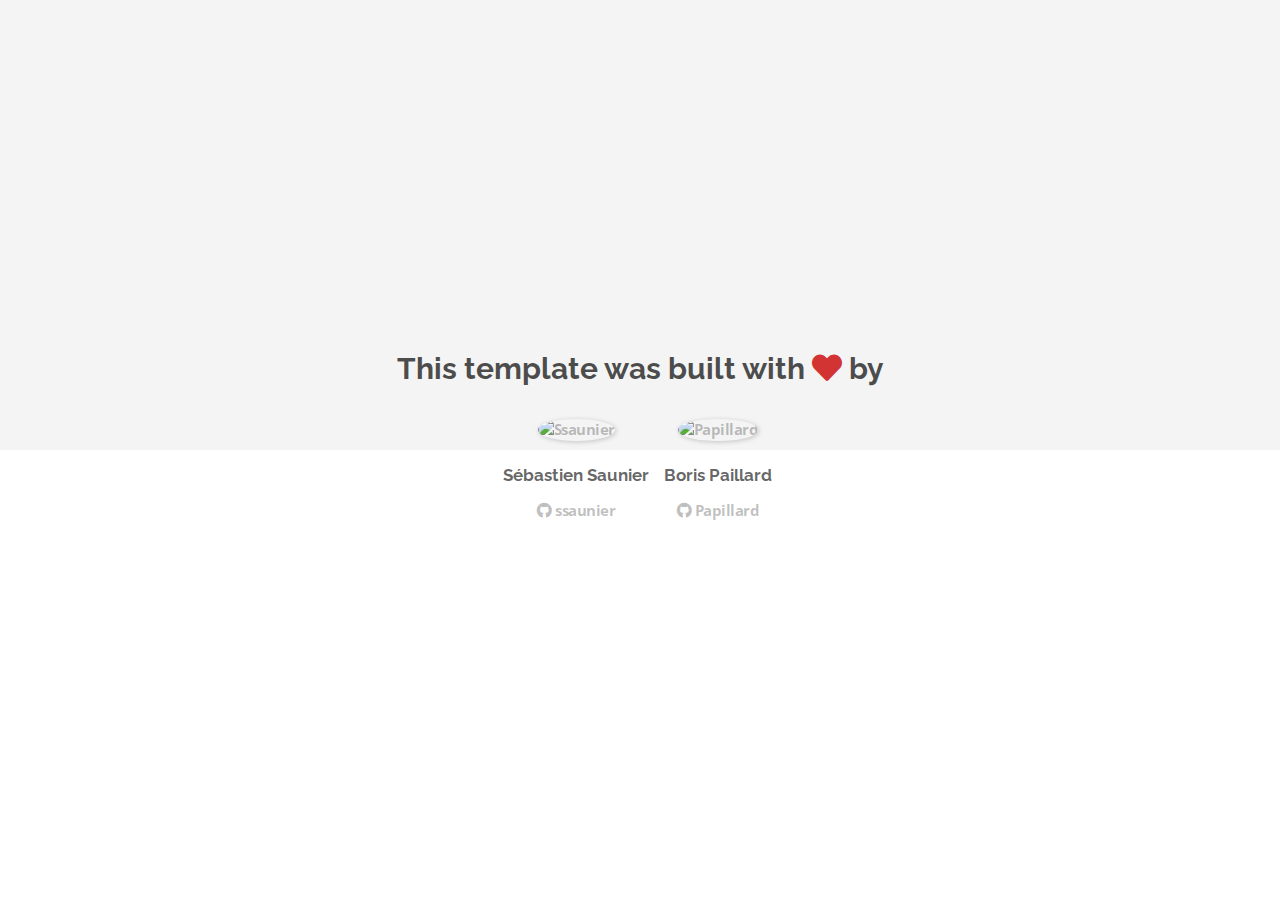
==== about.html @ 6ea9558b "Automated commit at 2018-10-08 09:20:29 UTC by middleman-deploy 2.0.0-alpha" ====
<!doctype html>
<html>
  <head>
    <meta charset="utf-8">
    <meta http-equiv="x-ua-compatible" content="ie=edge">
    <meta name="viewport"
          content="width=device-width, initial-scale=1, shrink-to-fit=no">
    <!-- Use the title from a page's frontmatter if it has one -->
    <title>Le Wagon - Middleman - About</title>
    <link href="stylesheets/application-e2bb498c.css" rel="stylesheet" />
    <script src="javascripts/application-93de88c9.js"></script>
    <link href="images/favicon-f15af148.png" rel="icon" type="image/png" />
  </head>
  <body>
    <div id="about">
  <div class="about-content">
    <h1>This template was built with <i class="fas fa-heart"></i> by</h1>
    <ul class="list-inline">
        <li>
<a href="https://kitt.lewagon.com/alumni/ssaunier" target="_blank">            <img src="https://kitt.lewagon.com/placeholder/users/ssaunier" class="img-circle" alt="Ssaunier" />
</a>          <h2>Sébastien Saunier</h2>
          <p>
<a href="https://github.com/ssaunier" target="_blank">              <i class="fab fa-github"></i> ssaunier
</a>          </p>
        </li>
        <li>
<a href="https://kitt.lewagon.com/alumni/Papillard" target="_blank">            <img src="https://kitt.lewagon.com/placeholder/users/Papillard" class="img-circle" alt="Papillard" />
</a>          <h2>Boris Paillard</h2>
          <p>
<a href="https://github.com/Papillard" target="_blank">              <i class="fab fa-github"></i> Papillard
</a>          </p>
        </li>
    </ul>
  </div>
</div>

  </body>
</html>
---- stylesheets/application-e2bb498c.css ----
@import url("https://fonts.googleapis.com/css?family=Open+Sans:400,300,700|Raleway:400,100,300,700,500");/*!
 * Bootstrap v3.3.7 (http://getbootstrap.com)
 * Copyright 2011-2016 Twitter, Inc.
 * Licensed under MIT (https://github.com/twbs/bootstrap/blob/master/LICENSE)
 *//*! normalize.css v3.0.3 | MIT License | github.com/necolas/normalize.css */html{font-family:sans-serif;-ms-text-size-adjust:100%;-webkit-text-size-adjust:100%}body{margin:0}article,aside,details,figcaption,figure,footer,header,hgroup,main,menu,nav,section,summary{display:block}audio,canvas,progress,video{display:inline-block;vertical-align:baseline}audio:not([controls]){display:none;height:0}[hidden],template{display:none}a{background-color:transparent}a:active,a:hover{outline:0}abbr[title]{border-bottom:1px dotted}b,strong{font-weight:bold}dfn{font-style:italic}h1{font-size:2em;margin:0.67em 0}mark{background:#ff0;color:#000}small{font-size:80%}sub,sup{font-size:75%;line-height:0;position:relative;vertical-align:baseline}sup{top:-0.5em}sub{bottom:-0.25em}img{border:0}svg:not(:root){overflow:hidden}figure{margin:1em 40px}hr{-webkit-box-sizing:content-box;box-sizing:content-box;height:0}pre{overflow:auto}code,kbd,pre,samp{font-family:monospace, monospace;font-size:1em}button,input,optgroup,select,textarea{color:inherit;font:inherit;margin:0}button{overflow:visible}button,select{text-transform:none}button,html input[type="button"],input[type="reset"],input[type="submit"]{-webkit-appearance:button;cursor:pointer}button[disabled],html input[disabled]{cursor:default}button::-moz-focus-inner,input::-moz-focus-inner{border:0;padding:0}input{line-height:normal}input[type="checkbox"],input[type="radio"]{-webkit-box-sizing:border-box;box-sizing:border-box;padding:0}input[type="number"]::-webkit-inner-spin-button,input[type="number"]::-webkit-outer-spin-button{height:auto}input[type="search"]{-webkit-appearance:textfield;-webkit-box-sizing:content-box;box-sizing:content-box}input[type="search"]::-webkit-search-cancel-button,input[type="search"]::-webkit-search-decoration{-webkit-appearance:none}fieldset{border:1px solid #c0c0c0;margin:0 2px;padding:0.35em 0.625em 0.75em}legend{border:0;padding:0}textarea{overflow:auto}optgroup{font-weight:bold}table{border-collapse:collapse;border-spacing:0}td,th{padding:0}/*! Source: https://github.com/h5bp/html5-boilerplate/blob/master/src/css/main.css */@media print{*,*:before,*:after{background:transparent !important;color:#000 !important;-webkit-box-shadow:none !important;box-shadow:none !important;text-shadow:none !important}a,a:visited{text-decoration:underline}a[href]:after{content:" (" attr(href) ")"}abbr[title]:after{content:" (" attr(title) ")"}a[href^="#"]:after,a[href^="javascript:"]:after{content:""}pre,blockquote{border:1px solid #999;page-break-inside:avoid}thead{display:table-header-group}tr,img{page-break-inside:avoid}img{max-width:100% !important}p,h2,h3{orphans:3;widows:3}h2,h3{page-break-after:avoid}.navbar{display:none}.btn>.caret,.dropup>.btn>.caret{border-top-color:#000 !important}.label{border:1px solid #000}.table{border-collapse:collapse !important}.table td,.table th{background-color:#fff !important}.table-bordered th,.table-bordered td{border:1px solid #ddd !important}}@font-face{font-family:'Glyphicons Halflings';src:url("../assets/bootstrap/glyphicons-halflings-regular-86b6f62b.eot");src:url("../assets/bootstrap/glyphicons-halflings-regular-86b6f62b.eot?#iefix") format("embedded-opentype"),url("../assets/bootstrap/glyphicons-halflings-regular-ca35b697.woff2") format("woff2"),url("../assets/bootstrap/glyphicons-halflings-regular-278e49a8.woff") format("woff"),url("../assets/bootstrap/glyphicons-halflings-regular-44bc1850.ttf") format("truetype"),url("../assets/bootstrap/glyphicons-halflings-regular-de51a849.svg#glyphicons_halflingsregular") format("svg")}.glyphicon{position:relative;top:1px;display:inline-block;font-family:'Glyphicons Halflings';font-style:normal;font-weight:normal;line-height:1;-webkit-font-smoothing:antialiased;-moz-osx-font-smoothing:grayscale}.glyphicon-asterisk:before{content:"\002a"}.glyphicon-plus:before{content:"\002b"}.glyphicon-euro:before,.glyphicon-eur:before{content:"\20ac"}.glyphicon-minus:before{content:"\2212"}.glyphicon-cloud:before{content:"\2601"}.glyphicon-envelope:before{content:"\2709"}.glyphicon-pencil:before{content:"\270f"}.glyphicon-glass:before{content:"\e001"}.glyphicon-music:before{content:"\e002"}.glyphicon-search:before{content:"\e003"}.glyphicon-heart:before{content:"\e005"}.glyphicon-star:before{content:"\e006"}.glyphicon-star-empty:before{content:"\e007"}.glyphicon-user:before{content:"\e008"}.glyphicon-film:before{content:"\e009"}.glyphicon-th-large:before{content:"\e010"}.glyphicon-th:before{content:"\e011"}.glyphicon-th-list:before{content:"\e012"}.glyphicon-ok:before{content:"\e013"}.glyphicon-remove:before{content:"\e014"}.glyphicon-zoom-in:before{content:"\e015"}.glyphicon-zoom-out:before{content:"\e016"}.glyphicon-off:before{content:"\e017"}.glyphicon-signal:before{content:"\e018"}.glyphicon-cog:before{content:"\e019"}.glyphicon-trash:before{content:"\e020"}.glyphicon-home:before{content:"\e021"}.glyphicon-file:before{content:"\e022"}.glyphicon-time:before{content:"\e023"}.glyphicon-road:before{content:"\e024"}.glyphicon-download-alt:before{content:"\e025"}.glyphicon-download:before{content:"\e026"}.glyphicon-upload:before{content:"\e027"}.glyphicon-inbox:before{content:"\e028"}.glyphicon-play-circle:before{content:"\e029"}.glyphicon-repeat:before{content:"\e030"}.glyphicon-refresh:before{content:"\e031"}.glyphicon-list-alt:before{content:"\e032"}.glyphicon-lock:before{content:"\e033"}.glyphicon-flag:before{content:"\e034"}.glyphicon-headphones:before{content:"\e035"}.glyphicon-volume-off:before{content:"\e036"}.glyphicon-volume-down:before{content:"\e037"}.glyphicon-volume-up:before{content:"\e038"}.glyphicon-qrcode:before{content:"\e039"}.glyphicon-barcode:before{content:"\e040"}.glyphicon-tag:before{content:"\e041"}.glyphicon-tags:before{content:"\e042"}.glyphicon-book:before{content:"\e043"}.glyphicon-bookmark:before{content:"\e044"}.glyphicon-print:before{content:"\e045"}.glyphicon-camera:before{content:"\e046"}.glyphicon-font:before{content:"\e047"}.glyphicon-bold:before{content:"\e048"}.glyphicon-italic:before{content:"\e049"}.glyphicon-text-height:before{content:"\e050"}.glyphicon-text-width:before{content:"\e051"}.glyphicon-align-left:before{content:"\e052"}.glyphicon-align-center:before{content:"\e053"}.glyphicon-align-right:before{content:"\e054"}.glyphicon-align-justify:before{content:"\e055"}.glyphicon-list:before{content:"\e056"}.glyphicon-indent-left:before{content:"\e057"}.glyphicon-indent-right:before{content:"\e058"}.glyphicon-facetime-video:before{content:"\e059"}.glyphicon-picture:before{content:"\e060"}.glyphicon-map-marker:before{content:"\e062"}.glyphicon-adjust:before{content:"\e063"}.glyphicon-tint:before{content:"\e064"}.glyphicon-edit:before{content:"\e065"}.glyphicon-share:before{content:"\e066"}.glyphicon-check:before{content:"\e067"}.glyphicon-move:before{content:"\e068"}.glyphicon-step-backward:before{content:"\e069"}.glyphicon-fast-backward:before{content:"\e070"}.glyphicon-backward:before{content:"\e071"}.glyphicon-play:before{content:"\e072"}.glyphicon-pause:before{content:"\e073"}.glyphicon-stop:before{content:"\e074"}.glyphicon-forward:before{content:"\e075"}.glyphicon-fast-forward:before{content:"\e076"}.glyphicon-step-forward:before{content:"\e077"}.glyphicon-eject:before{content:"\e078"}.glyphicon-chevron-left:before{content:"\e079"}.glyphicon-chevron-right:before{content:"\e080"}.glyphicon-plus-sign:before{content:"\e081"}.glyphicon-minus-sign:before{content:"\e082"}.glyphicon-remove-sign:before{content:"\e083"}.glyphicon-ok-sign:before{content:"\e084"}.glyphicon-question-sign:before{content:"\e085"}.glyphicon-info-sign:before{content:"\e086"}.glyphicon-screenshot:before{content:"\e087"}.glyphicon-remove-circle:before{content:"\e088"}.glyphicon-ok-circle:before{content:"\e089"}.glyphicon-ban-circle:before{content:"\e090"}.glyphicon-arrow-left:before{content:"\e091"}.glyphicon-arrow-right:before{content:"\e092"}.glyphicon-arrow-up:before{content:"\e093"}.glyphicon-arrow-down:before{content:"\e094"}.glyphicon-share-alt:before{content:"\e095"}.glyphicon-resize-full:before{content:"\e096"}.glyphicon-resize-small:before{content:"\e097"}.glyphicon-exclamation-sign:before{content:"\e101"}.glyphicon-gift:before{content:"\e102"}.glyphicon-leaf:before{content:"\e103"}.glyphicon-fire:before{content:"\e104"}.glyphicon-eye-open:before{content:"\e105"}.glyphicon-eye-close:before{content:"\e106"}.glyphicon-warning-sign:before{content:"\e107"}.glyphicon-plane:before{content:"\e108"}.glyphicon-calendar:before{content:"\e109"}.glyphicon-random:before{content:"\e110"}.glyphicon-comment:before{content:"\e111"}.glyphicon-magnet:before{content:"\e112"}.glyphicon-chevron-up:before{content:"\e113"}.glyphicon-chevron-down:before{content:"\e114"}.glyphicon-retweet:before{content:"\e115"}.glyphicon-shopping-cart:before{content:"\e116"}.glyphicon-folder-close:before{content:"\e117"}.glyphicon-folder-open:before{content:"\e118"}.glyphicon-resize-vertical:before{content:"\e119"}.glyphicon-resize-horizontal:before{content:"\e120"}.glyphicon-hdd:before{content:"\e121"}.glyphicon-bullhorn:before{content:"\e122"}.glyphicon-bell:before{content:"\e123"}.glyphicon-certificate:before{content:"\e124"}.glyphicon-thumbs-up:before{content:"\e125"}.glyphicon-thumbs-down:before{content:"\e126"}.glyphicon-hand-right:before{content:"\e127"}.glyphicon-hand-left:before{content:"\e128"}.glyphicon-hand-up:before{content:"\e129"}.glyphicon-hand-down:before{content:"\e130"}.glyphicon-circle-arrow-right:before{content:"\e131"}.glyphicon-circle-arrow-left:before{content:"\e132"}.glyphicon-circle-arrow-up:before{content:"\e133"}.glyphicon-circle-arrow-down:before{content:"\e134"}.glyphicon-globe:before{content:"\e135"}.glyphicon-wrench:before{content:"\e136"}.glyphicon-tasks:before{content:"\e137"}.glyphicon-filter:before{content:"\e138"}.glyphicon-briefcase:before{content:"\e139"}.glyphicon-fullscreen:before{content:"\e140"}.glyphicon-dashboard:before{content:"\e141"}.glyphicon-paperclip:before{content:"\e142"}.glyphicon-heart-empty:before{content:"\e143"}.glyphicon-link:before{content:"\e144"}.glyphicon-phone:before{content:"\e145"}.glyphicon-pushpin:before{content:"\e146"}.glyphicon-usd:before{content:"\e148"}.glyphicon-gbp:before{content:"\e149"}.glyphicon-sort:before{content:"\e150"}.glyphicon-sort-by-alphabet:before{content:"\e151"}.glyphicon-sort-by-alphabet-alt:before{content:"\e152"}.glyphicon-sort-by-order:before{content:"\e153"}.glyphicon-sort-by-order-alt:before{content:"\e154"}.glyphicon-sort-by-attributes:before{content:"\e155"}.glyphicon-sort-by-attributes-alt:before{content:"\e156"}.glyphicon-unchecked:before{content:"\e157"}.glyphicon-expand:before{content:"\e158"}.glyphicon-collapse-down:before{content:"\e159"}.glyphicon-collapse-up:before{content:"\e160"}.glyphicon-log-in:before{content:"\e161"}.glyphicon-flash:before{content:"\e162"}.glyphicon-log-out:before{content:"\e163"}.glyphicon-new-window:before{content:"\e164"}.glyphicon-record:before{content:"\e165"}.glyphicon-save:before{content:"\e166"}.glyphicon-open:before{content:"\e167"}.glyphicon-saved:before{content:"\e168"}.glyphicon-import:before{content:"\e169"}.glyphicon-export:before{content:"\e170"}.glyphicon-send:before{content:"\e171"}.glyphicon-floppy-disk:before{content:"\e172"}.glyphicon-floppy-saved:before{content:"\e173"}.glyphicon-floppy-remove:before{content:"\e174"}.glyphicon-floppy-save:before{content:"\e175"}.glyphicon-floppy-open:before{content:"\e176"}.glyphicon-credit-card:before{content:"\e177"}.glyphicon-transfer:before{content:"\e178"}.glyphicon-cutlery:before{content:"\e179"}.glyphicon-header:before{content:"\e180"}.glyphicon-compressed:before{content:"\e181"}.glyphicon-earphone:before{content:"\e182"}.glyphicon-phone-alt:before{content:"\e183"}.glyphicon-tower:before{content:"\e184"}.glyphicon-stats:before{content:"\e185"}.glyphicon-sd-video:before{content:"\e186"}.glyphicon-hd-video:before{content:"\e187"}.glyphicon-subtitles:before{content:"\e188"}.glyphicon-sound-stereo:before{content:"\e189"}.glyphicon-sound-dolby:before{content:"\e190"}.glyphicon-sound-5-1:before{content:"\e191"}.glyphicon-sound-6-1:before{content:"\e192"}.glyphicon-sound-7-1:before{content:"\e193"}.glyphicon-copyright-mark:before{content:"\e194"}.glyphicon-registration-mark:before{content:"\e195"}.glyphicon-cloud-download:before{content:"\e197"}.glyphicon-cloud-upload:before{content:"\e198"}.glyphicon-tree-conifer:before{content:"\e199"}.glyphicon-tree-deciduous:before{content:"\e200"}.glyphicon-cd:before{content:"\e201"}.glyphicon-save-file:before{content:"\e202"}.glyphicon-open-file:before{content:"\e203"}.glyphicon-level-up:before{content:"\e204"}.glyphicon-copy:before{content:"\e205"}.glyphicon-paste:before{content:"\e206"}.glyphicon-alert:before{content:"\e209"}.glyphicon-equalizer:before{content:"\e210"}.glyphicon-king:before{content:"\e211"}.glyphicon-queen:before{content:"\e212"}.glyphicon-pawn:before{content:"\e213"}.glyphicon-bishop:before{content:"\e214"}.glyphicon-knight:before{content:"\e215"}.glyphicon-baby-formula:before{content:"\e216"}.glyphicon-tent:before{content:"\26fa"}.glyphicon-blackboard:before{content:"\e218"}.glyphicon-bed:before{content:"\e219"}.glyphicon-apple:before{content:"\f8ff"}.glyphicon-erase:before{content:"\e221"}.glyphicon-hourglass:before{content:"\231b"}.glyphicon-lamp:before{content:"\e223"}.glyphicon-duplicate:before{content:"\e224"}.glyphicon-piggy-bank:before{content:"\e225"}.glyphicon-scissors:before{content:"\e226"}.glyphicon-bitcoin:before{content:"\e227"}.glyphicon-btc:before{content:"\e227"}.glyphicon-xbt:before{content:"\e227"}.glyphicon-yen:before{content:"\00a5"}.glyphicon-jpy:before{content:"\00a5"}.glyphicon-ruble:before{content:"\20bd"}.glyphicon-rub:before{content:"\20bd"}.glyphicon-scale:before{content:"\e230"}.glyphicon-ice-lolly:before{content:"\e231"}.glyphicon-ice-lolly-tasted:before{content:"\e232"}.glyphicon-education:before{content:"\e233"}.glyphicon-option-horizontal:before{content:"\e234"}.glyphicon-option-vertical:before{content:"\e235"}.glyphicon-menu-hamburger:before{content:"\e236"}.glyphicon-modal-window:before{content:"\e237"}.glyphicon-oil:before{content:"\e238"}.glyphicon-grain:before{content:"\e239"}.glyphicon-sunglasses:before{content:"\e240"}.glyphicon-text-size:before{content:"\e241"}.glyphicon-text-color:before{content:"\e242"}.glyphicon-text-background:before{content:"\e243"}.glyphicon-object-align-top:before{content:"\e244"}.glyphicon-object-align-bottom:before{content:"\e245"}.glyphicon-object-align-horizontal:before{content:"\e246"}.glyphicon-object-align-left:before{content:"\e247"}.glyphicon-object-align-vertical:before{content:"\e248"}.glyphicon-object-align-right:before{content:"\e249"}.glyphicon-triangle-right:before{content:"\e250"}.glyphicon-triangle-left:before{content:"\e251"}.glyphicon-triangle-bottom:before{content:"\e252"}.glyphicon-triangle-top:before{content:"\e253"}.glyphicon-console:before{content:"\e254"}.glyphicon-superscript:before{content:"\e255"}.glyphicon-subscript:before{content:"\e256"}.glyphicon-menu-left:before{content:"\e257"}.glyphicon-menu-right:before{content:"\e258"}.glyphicon-menu-down:before{content:"\e259"}.glyphicon-menu-up:before{content:"\e260"}*{-webkit-box-sizing:border-box;box-sizing:border-box}*:before,*:after{-webkit-box-sizing:border-box;box-sizing:border-box}html{font-size:10px;-webkit-tap-highlight-color:transparent}body{font-family:"Open Sans", "Helvetica", "sans-serif";font-size:18px;line-height:1.42857143;color:#333333;background-color:#F4F4F4}input,button,select,textarea{font-family:inherit;font-size:inherit;line-height:inherit}a{color:#469AE0;text-decoration:none}a:hover,a:focus{color:#1f74ba;text-decoration:underline}a:focus{outline:5px auto -webkit-focus-ring-color;outline-offset:-2px}figure{margin:0}img{vertical-align:middle}.img-responsive{display:block;max-width:100%;height:auto}.img-rounded{border-radius:2px}.img-thumbnail{padding:4px;line-height:1.42857143;background-color:#F4F4F4;border:1px solid #ddd;border-radius:2px;-webkit-transition:all 0.2s ease-in-out;transition:all 0.2s ease-in-out;display:inline-block;max-width:100%;height:auto}.img-circle{border-radius:50%}hr{margin-top:25px;margin-bottom:25px;border:0;border-top:1px solid #eeeeee}.sr-only{position:absolute;width:1px;height:1px;margin:-1px;padding:0;overflow:hidden;clip:rect(0, 0, 0, 0);border:0}.sr-only-focusable:active,.sr-only-focusable:focus{position:static;width:auto;height:auto;margin:0;overflow:visible;clip:auto}[role="button"]{cursor:pointer}h1,h2,h3,h4,h5,h6,.h1,.h2,.h3,.h4,.h5,.h6{font-family:"Raleway", "Helvetica", "sans-serif";font-weight:500;line-height:1.1;color:inherit}h1 small,h1 .small,h2 small,h2 .small,h3 small,h3 .small,h4 small,h4 .small,h5 small,h5 .small,h6 small,h6 .small,.h1 small,.h1 .small,.h2 small,.h2 .small,.h3 small,.h3 .small,.h4 small,.h4 .small,.h5 small,.h5 .small,.h6 small,.h6 .small{font-weight:normal;line-height:1;color:#777777}h1,.h1,h2,.h2,h3,.h3{margin-top:25px;margin-bottom:12.5px}h1 small,h1 .small,.h1 small,.h1 .small,h2 small,h2 .small,.h2 small,.h2 .small,h3 small,h3 .small,.h3 small,.h3 .small{font-size:65%}h4,.h4,h5,.h5,h6,.h6{margin-top:12.5px;margin-bottom:12.5px}h4 small,h4 .small,.h4 small,.h4 .small,h5 small,h5 .small,.h5 small,.h5 .small,h6 small,h6 .small,.h6 small,.h6 .small{font-size:75%}h1,.h1{font-size:46px}h2,.h2{font-size:38px}h3,.h3{font-size:31px}h4,.h4{font-size:23px}h5,.h5{font-size:18px}h6,.h6{font-size:16px}p{margin:0 0 12.5px}.lead{margin-bottom:25px;font-size:20px;font-weight:300;line-height:1.4}@media (min-width: 768px){.lead{font-size:27px}}small,.small{font-size:88%}mark,.mark{background-color:#fcf8e3;padding:.2em}.text-left{text-align:left}.text-right{text-align:right}.text-center{text-align:center}.text-justify{text-align:justify}.text-nowrap{white-space:nowrap}.text-lowercase{text-transform:lowercase}.text-uppercase,.initialism{text-transform:uppercase}.text-capitalize{text-transform:capitalize}.text-muted{color:#777777}.text-primary{color:#469AE0}a.text-primary:hover,a.text-primary:focus{color:#2381d0}.text-success{color:#3c763d}a.text-success:hover,a.text-success:focus{color:#2b542c}.text-info{color:#31708f}a.text-info:hover,a.text-info:focus{color:#245269}.text-warning{color:#8a6d3b}a.text-warning:hover,a.text-warning:focus{color:#66512c}.text-danger{color:#a94442}a.text-danger:hover,a.text-danger:focus{color:#843534}.bg-primary{color:#fff}.bg-primary{background-color:#469AE0}a.bg-primary:hover,a.bg-primary:focus{background-color:#2381d0}.bg-success{background-color:#dff0d8}a.bg-success:hover,a.bg-success:focus{background-color:#c1e2b3}.bg-info{background-color:#d9edf7}a.bg-info:hover,a.bg-info:focus{background-color:#afd9ee}.bg-warning{background-color:#fcf8e3}a.bg-warning:hover,a.bg-warning:focus{background-color:#f7ecb5}.bg-danger{background-color:#f2dede}a.bg-danger:hover,a.bg-danger:focus{background-color:#e4b9b9}.page-header{padding-bottom:11.5px;margin:50px 0 25px;border-bottom:1px solid #eeeeee}ul,ol{margin-top:0;margin-bottom:12.5px}ul ul,ul ol,ol ul,ol ol{margin-bottom:0}.list-unstyled{padding-left:0;list-style:none}.list-inline{padding-left:0;list-style:none;margin-left:-5px}.list-inline>li{display:inline-block;padding-left:5px;padding-right:5px}dl{margin-top:0;margin-bottom:25px}dt,dd{line-height:1.42857143}dt{font-weight:bold}dd{margin-left:0}.dl-horizontal dd:before,.dl-horizontal dd:after{content:" ";display:table}.dl-horizontal dd:after{clear:both}@media (min-width: 768px){.dl-horizontal dt{float:left;width:160px;clear:left;text-align:right;overflow:hidden;text-overflow:ellipsis;white-space:nowrap}.dl-horizontal dd{margin-left:180px}}abbr[title],abbr[data-original-title]{cursor:help;border-bottom:1px dotted #777777}.initialism{font-size:90%}blockquote{padding:12.5px 25px;margin:0 0 25px;font-size:22.5px;border-left:5px solid #eeeeee}blockquote p:last-child,blockquote ul:last-child,blockquote ol:last-child{margin-bottom:0}blockquote footer,blockquote small,blockquote .small{display:block;font-size:80%;line-height:1.42857143;color:#777777}blockquote footer:before,blockquote small:before,blockquote .small:before{content:'\2014 \00A0'}.blockquote-reverse,blockquote.pull-right{padding-right:15px;padding-left:0;border-right:5px solid #eeeeee;border-left:0;text-align:right}.blockquote-reverse footer:before,.blockquote-reverse small:before,.blockquote-reverse .small:before,blockquote.pull-right footer:before,blockquote.pull-right small:before,blockquote.pull-right .small:before{content:''}.blockquote-reverse footer:after,.blockquote-reverse small:after,.blockquote-reverse .small:after,blockquote.pull-right footer:after,blockquote.pull-right small:after,blockquote.pull-right .small:after{content:'\00A0 \2014'}address{margin-bottom:25px;font-style:normal;line-height:1.42857143}code,kbd,pre,samp{font-family:Menlo, Monaco, Consolas, "Courier New", monospace}code{padding:2px 4px;font-size:90%;color:#c7254e;background-color:#f9f2f4;border-radius:2px}kbd{padding:2px 4px;font-size:90%;color:#fff;background-color:#333;border-radius:2px;-webkit-box-shadow:inset 0 -1px 0 rgba(0,0,0,0.25);box-shadow:inset 0 -1px 0 rgba(0,0,0,0.25)}kbd kbd{padding:0;font-size:100%;font-weight:bold;-webkit-box-shadow:none;box-shadow:none}pre{display:block;padding:12px;margin:0 0 12.5px;font-size:17px;line-height:1.42857143;word-break:break-all;word-wrap:break-word;color:#333333;background-color:#f5f5f5;border:1px solid #ccc;border-radius:2px}pre code{padding:0;font-size:inherit;color:inherit;white-space:pre-wrap;background-color:transparent;border-radius:0}.pre-scrollable{max-height:340px;overflow-y:scroll}.container{margin-right:auto;margin-left:auto;padding-left:15px;padding-right:15px}.container:before,.container:after{content:" ";display:table}.container:after{clear:both}@media (min-width: 768px){.container{width:750px}}@media (min-width: 992px){.container{width:970px}}@media (min-width: 1200px){.container{width:1170px}}.container-fluid{margin-right:auto;margin-left:auto;padding-left:15px;padding-right:15px}.container-fluid:before,.container-fluid:after{content:" ";display:table}.container-fluid:after{clear:both}.row{margin-left:-15px;margin-right:-15px}.row:before,.row:after{content:" ";display:table}.row:after{clear:both}.col-xs-1,.col-sm-1,.col-md-1,.col-lg-1,.col-xs-2,.col-sm-2,.col-md-2,.col-lg-2,.col-xs-3,.col-sm-3,.col-md-3,.col-lg-3,.col-xs-4,.col-sm-4,.col-md-4,.col-lg-4,.col-xs-5,.col-sm-5,.col-md-5,.col-lg-5,.col-xs-6,.col-sm-6,.col-md-6,.col-lg-6,.col-xs-7,.col-sm-7,.col-md-7,.col-lg-7,.col-xs-8,.col-sm-8,.col-md-8,.col-lg-8,.col-xs-9,.col-sm-9,.col-md-9,.col-lg-9,.col-xs-10,.col-sm-10,.col-md-10,.col-lg-10,.col-xs-11,.col-sm-11,.col-md-11,.col-lg-11,.col-xs-12,.col-sm-12,.col-md-12,.col-lg-12{position:relative;min-height:1px;padding-left:15px;padding-right:15px}.col-xs-1,.col-xs-2,.col-xs-3,.col-xs-4,.col-xs-5,.col-xs-6,.col-xs-7,.col-xs-8,.col-xs-9,.col-xs-10,.col-xs-11,.col-xs-12{float:left}.col-xs-1{width:8.33333333%}.col-xs-2{width:16.66666667%}.col-xs-3{width:25%}.col-xs-4{width:33.33333333%}.col-xs-5{width:41.66666667%}.col-xs-6{width:50%}.col-xs-7{width:58.33333333%}.col-xs-8{width:66.66666667%}.col-xs-9{width:75%}.col-xs-10{width:83.33333333%}.col-xs-11{width:91.66666667%}.col-xs-12{width:100%}.col-xs-pull-0{right:auto}.col-xs-pull-1{right:8.33333333%}.col-xs-pull-2{right:16.66666667%}.col-xs-pull-3{right:25%}.col-xs-pull-4{right:33.33333333%}.col-xs-pull-5{right:41.66666667%}.col-xs-pull-6{right:50%}.col-xs-pull-7{right:58.33333333%}.col-xs-pull-8{right:66.66666667%}.col-xs-pull-9{right:75%}.col-xs-pull-10{right:83.33333333%}.col-xs-pull-11{right:91.66666667%}.col-xs-pull-12{right:100%}.col-xs-push-0{left:auto}.col-xs-push-1{left:8.33333333%}.col-xs-push-2{left:16.66666667%}.col-xs-push-3{left:25%}.col-xs-push-4{left:33.33333333%}.col-xs-push-5{left:41.66666667%}.col-xs-push-6{left:50%}.col-xs-push-7{left:58.33333333%}.col-xs-push-8{left:66.66666667%}.col-xs-push-9{left:75%}.col-xs-push-10{left:83.33333333%}.col-xs-push-11{left:91.66666667%}.col-xs-push-12{left:100%}.col-xs-offset-0{margin-left:0%}.col-xs-offset-1{margin-left:8.33333333%}.col-xs-offset-2{margin-left:16.66666667%}.col-xs-offset-3{margin-left:25%}.col-xs-offset-4{margin-left:33.33333333%}.col-xs-offset-5{margin-left:41.66666667%}.col-xs-offset-6{margin-left:50%}.col-xs-offset-7{margin-left:58.33333333%}.col-xs-offset-8{margin-left:66.66666667%}.col-xs-offset-9{margin-left:75%}.col-xs-offset-10{margin-left:83.33333333%}.col-xs-offset-11{margin-left:91.66666667%}.col-xs-offset-12{margin-left:100%}@media (min-width: 768px){.col-sm-1,.col-sm-2,.col-sm-3,.col-sm-4,.col-sm-5,.col-sm-6,.col-sm-7,.col-sm-8,.col-sm-9,.col-sm-10,.col-sm-11,.col-sm-12{float:left}.col-sm-1{width:8.33333333%}.col-sm-2{width:16.66666667%}.col-sm-3{width:25%}.col-sm-4{width:33.33333333%}.col-sm-5{width:41.66666667%}.col-sm-6{width:50%}.col-sm-7{width:58.33333333%}.col-sm-8{width:66.66666667%}.col-sm-9{width:75%}.col-sm-10{width:83.33333333%}.col-sm-11{width:91.66666667%}.col-sm-12{width:100%}.col-sm-pull-0{right:auto}.col-sm-pull-1{right:8.33333333%}.col-sm-pull-2{right:16.66666667%}.col-sm-pull-3{right:25%}.col-sm-pull-4{right:33.33333333%}.col-sm-pull-5{right:41.66666667%}.col-sm-pull-6{right:50%}.col-sm-pull-7{right:58.33333333%}.col-sm-pull-8{right:66.66666667%}.col-sm-pull-9{right:75%}.col-sm-pull-10{right:83.33333333%}.col-sm-pull-11{right:91.66666667%}.col-sm-pull-12{right:100%}.col-sm-push-0{left:auto}.col-sm-push-1{left:8.33333333%}.col-sm-push-2{left:16.66666667%}.col-sm-push-3{left:25%}.col-sm-push-4{left:33.33333333%}.col-sm-push-5{left:41.66666667%}.col-sm-push-6{left:50%}.col-sm-push-7{left:58.33333333%}.col-sm-push-8{left:66.66666667%}.col-sm-push-9{left:75%}.col-sm-push-10{left:83.33333333%}.col-sm-push-11{left:91.66666667%}.col-sm-push-12{left:100%}.col-sm-offset-0{margin-left:0%}.col-sm-offset-1{margin-left:8.33333333%}.col-sm-offset-2{margin-left:16.66666667%}.col-sm-offset-3{margin-left:25%}.col-sm-offset-4{margin-left:33.33333333%}.col-sm-offset-5{margin-left:41.66666667%}.col-sm-offset-6{margin-left:50%}.col-sm-offset-7{margin-left:58.33333333%}.col-sm-offset-8{margin-left:66.66666667%}.col-sm-offset-9{margin-left:75%}.col-sm-offset-10{margin-left:83.33333333%}.col-sm-offset-11{margin-left:91.66666667%}.col-sm-offset-12{margin-left:100%}}@media (min-width: 992px){.col-md-1,.col-md-2,.col-md-3,.col-md-4,.col-md-5,.col-md-6,.col-md-7,.col-md-8,.col-md-9,.col-md-10,.col-md-11,.col-md-12{float:left}.col-md-1{width:8.33333333%}.col-md-2{width:16.66666667%}.col-md-3{width:25%}.col-md-4{width:33.33333333%}.col-md-5{width:41.66666667%}.col-md-6{width:50%}.col-md-7{width:58.33333333%}.col-md-8{width:66.66666667%}.col-md-9{width:75%}.col-md-10{width:83.33333333%}.col-md-11{width:91.66666667%}.col-md-12{width:100%}.col-md-pull-0{right:auto}.col-md-pull-1{right:8.33333333%}.col-md-pull-2{right:16.66666667%}.col-md-pull-3{right:25%}.col-md-pull-4{right:33.33333333%}.col-md-pull-5{right:41.66666667%}.col-md-pull-6{right:50%}.col-md-pull-7{right:58.33333333%}.col-md-pull-8{right:66.66666667%}.col-md-pull-9{right:75%}.col-md-pull-10{right:83.33333333%}.col-md-pull-11{right:91.66666667%}.col-md-pull-12{right:100%}.col-md-push-0{left:auto}.col-md-push-1{left:8.33333333%}.col-md-push-2{left:16.66666667%}.col-md-push-3{left:25%}.col-md-push-4{left:33.33333333%}.col-md-push-5{left:41.66666667%}.col-md-push-6{left:50%}.col-md-push-7{left:58.33333333%}.col-md-push-8{left:66.66666667%}.col-md-push-9{left:75%}.col-md-push-10{left:83.33333333%}.col-md-push-11{left:91.66666667%}.col-md-push-12{left:100%}.col-md-offset-0{margin-left:0%}.col-md-offset-1{margin-left:8.33333333%}.col-md-offset-2{margin-left:16.66666667%}.col-md-offset-3{margin-left:25%}.col-md-offset-4{margin-left:33.33333333%}.col-md-offset-5{margin-left:41.66666667%}.col-md-offset-6{margin-left:50%}.col-md-offset-7{margin-left:58.33333333%}.col-md-offset-8{margin-left:66.66666667%}.col-md-offset-9{margin-left:75%}.col-md-offset-10{margin-left:83.33333333%}.col-md-offset-11{margin-left:91.66666667%}.col-md-offset-12{margin-left:100%}}@media (min-width: 1200px){.col-lg-1,.col-lg-2,.col-lg-3,.col-lg-4,.col-lg-5,.col-lg-6,.col-lg-7,.col-lg-8,.col-lg-9,.col-lg-10,.col-lg-11,.col-lg-12{float:left}.col-lg-1{width:8.33333333%}.col-lg-2{width:16.66666667%}.col-lg-3{width:25%}.col-lg-4{width:33.33333333%}.col-lg-5{width:41.66666667%}.col-lg-6{width:50%}.col-lg-7{width:58.33333333%}.col-lg-8{width:66.66666667%}.col-lg-9{width:75%}.col-lg-10{width:83.33333333%}.col-lg-11{width:91.66666667%}.col-lg-12{width:100%}.col-lg-pull-0{right:auto}.col-lg-pull-1{right:8.33333333%}.col-lg-pull-2{right:16.66666667%}.col-lg-pull-3{right:25%}.col-lg-pull-4{right:33.33333333%}.col-lg-pull-5{right:41.66666667%}.col-lg-pull-6{right:50%}.col-lg-pull-7{right:58.33333333%}.col-lg-pull-8{right:66.66666667%}.col-lg-pull-9{right:75%}.col-lg-pull-10{right:83.33333333%}.col-lg-pull-11{right:91.66666667%}.col-lg-pull-12{right:100%}.col-lg-push-0{left:auto}.col-lg-push-1{left:8.33333333%}.col-lg-push-2{left:16.66666667%}.col-lg-push-3{left:25%}.col-lg-push-4{left:33.33333333%}.col-lg-push-5{left:41.66666667%}.col-lg-push-6{left:50%}.col-lg-push-7{left:58.33333333%}.col-lg-push-8{left:66.66666667%}.col-lg-push-9{left:75%}.col-lg-push-10{left:83.33333333%}.col-lg-push-11{left:91.66666667%}.col-lg-push-12{left:100%}.col-lg-offset-0{margin-left:0%}.col-lg-offset-1{margin-left:8.33333333%}.col-lg-offset-2{margin-left:16.66666667%}.col-lg-offset-3{margin-left:25%}.col-lg-offset-4{margin-left:33.33333333%}.col-lg-offset-5{margin-left:41.66666667%}.col-lg-offset-6{margin-left:50%}.col-lg-offset-7{margin-left:58.33333333%}.col-lg-offset-8{margin-left:66.66666667%}.col-lg-offset-9{margin-left:75%}.col-lg-offset-10{margin-left:83.33333333%}.col-lg-offset-11{margin-left:91.66666667%}.col-lg-offset-12{margin-left:100%}}table{background-color:transparent}caption{padding-top:8px;padding-bottom:8px;color:#777777;text-align:left}th{text-align:left}.table{width:100%;max-width:100%;margin-bottom:25px}.table>thead>tr>th,.table>thead>tr>td,.table>tbody>tr>th,.table>tbody>tr>td,.table>tfoot>tr>th,.table>tfoot>tr>td{padding:8px;line-height:1.42857143;vertical-align:top;border-top:1px solid #ddd}.table>thead>tr>th{vertical-align:bottom;border-bottom:2px solid #ddd}.table>caption+thead>tr:first-child>th,.table>caption+thead>tr:first-child>td,.table>colgroup+thead>tr:first-child>th,.table>colgroup+thead>tr:first-child>td,.table>thead:first-child>tr:first-child>th,.table>thead:first-child>tr:first-child>td{border-top:0}.table>tbody+tbody{border-top:2px solid #ddd}.table .table{background-color:#F4F4F4}.table-condensed>thead>tr>th,.table-condensed>thead>tr>td,.table-condensed>tbody>tr>th,.table-condensed>tbody>tr>td,.table-condensed>tfoot>tr>th,.table-condensed>tfoot>tr>td{padding:5px}.table-bordered{border:1px solid #ddd}.table-bordered>thead>tr>th,.table-bordered>thead>tr>td,.table-bordered>tbody>tr>th,.table-bordered>tbody>tr>td,.table-bordered>tfoot>tr>th,.table-bordered>tfoot>tr>td{border:1px solid #ddd}.table-bordered>thead>tr>th,.table-bordered>thead>tr>td{border-bottom-width:2px}.table-striped>tbody>tr:nth-of-type(odd){background-color:#f9f9f9}.table-hover>tbody>tr:hover{background-color:#f5f5f5}table col[class*="col-"]{position:static;float:none;display:table-column}table td[class*="col-"],table th[class*="col-"]{position:static;float:none;display:table-cell}.table>thead>tr>td.active,.table>thead>tr>th.active,.table>thead>tr.active>td,.table>thead>tr.active>th,.table>tbody>tr>td.active,.table>tbody>tr>th.active,.table>tbody>tr.active>td,.table>tbody>tr.active>th,.table>tfoot>tr>td.active,.table>tfoot>tr>th.active,.table>tfoot>tr.active>td,.table>tfoot>tr.active>th{background-color:#f5f5f5}.table-hover>tbody>tr>td.active:hover,.table-hover>tbody>tr>th.active:hover,.table-hover>tbody>tr.active:hover>td,.table-hover>tbody>tr:hover>.active,.table-hover>tbody>tr.active:hover>th{background-color:#e8e8e8}.table>thead>tr>td.success,.table>thead>tr>th.success,.table>thead>tr.success>td,.table>thead>tr.success>th,.table>tbody>tr>td.success,.table>tbody>tr>th.success,.table>tbody>tr.success>td,.table>tbody>tr.success>th,.table>tfoot>tr>td.success,.table>tfoot>tr>th.success,.table>tfoot>tr.success>td,.table>tfoot>tr.success>th{background-color:#dff0d8}.table-hover>tbody>tr>td.success:hover,.table-hover>tbody>tr>th.success:hover,.table-hover>tbody>tr.success:hover>td,.table-hover>tbody>tr:hover>.success,.table-hover>tbody>tr.success:hover>th{background-color:#d0e9c6}.table>thead>tr>td.info,.table>thead>tr>th.info,.table>thead>tr.info>td,.table>thead>tr.info>th,.table>tbody>tr>td.info,.table>tbody>tr>th.info,.table>tbody>tr.info>td,.table>tbody>tr.info>th,.table>tfoot>tr>td.info,.table>tfoot>tr>th.info,.table>tfoot>tr.info>td,.table>tfoot>tr.info>th{background-color:#d9edf7}.table-hover>tbody>tr>td.info:hover,.table-hover>tbody>tr>th.info:hover,.table-hover>tbody>tr.info:hover>td,.table-hover>tbody>tr:hover>.info,.table-hover>tbody>tr.info:hover>th{background-color:#c4e3f3}.table>thead>tr>td.warning,.table>thead>tr>th.warning,.table>thead>tr.warning>td,.table>thead>tr.warning>th,.table>tbody>tr>td.warning,.table>tbody>tr>th.warning,.table>tbody>tr.warning>td,.table>tbody>tr.warning>th,.table>tfoot>tr>td.warning,.table>tfoot>tr>th.warning,.table>tfoot>tr.warning>td,.table>tfoot>tr.warning>th{background-color:#fcf8e3}.table-hover>tbody>tr>td.warning:hover,.table-hover>tbody>tr>th.warning:hover,.table-hover>tbody>tr.warning:hover>td,.table-hover>tbody>tr:hover>.warning,.table-hover>tbody>tr.warning:hover>th{background-color:#faf2cc}.table>thead>tr>td.danger,.table>thead>tr>th.danger,.table>thead>tr.danger>td,.table>thead>tr.danger>th,.table>tbody>tr>td.danger,.table>tbody>tr>th.danger,.table>tbody>tr.danger>td,.table>tbody>tr.danger>th,.table>tfoot>tr>td.danger,.table>tfoot>tr>th.danger,.table>tfoot>tr.danger>td,.table>tfoot>tr.danger>th{background-color:#f2dede}.table-hover>tbody>tr>td.danger:hover,.table-hover>tbody>tr>th.danger:hover,.table-hover>tbody>tr.danger:hover>td,.table-hover>tbody>tr:hover>.danger,.table-hover>tbody>tr.danger:hover>th{background-color:#ebcccc}.table-responsive{overflow-x:auto;min-height:0.01%}@media screen and (max-width: 767px){.table-responsive{width:100%;margin-bottom:18.75px;overflow-y:hidden;-ms-overflow-style:-ms-autohiding-scrollbar;border:1px solid #ddd}.table-responsive>.table{margin-bottom:0}.table-responsive>.table>thead>tr>th,.table-responsive>.table>thead>tr>td,.table-responsive>.table>tbody>tr>th,.table-responsive>.table>tbody>tr>td,.table-responsive>.table>tfoot>tr>th,.table-responsive>.table>tfoot>tr>td{white-space:nowrap}.table-responsive>.table-bordered{border:0}.table-responsive>.table-bordered>thead>tr>th:first-child,.table-responsive>.table-bordered>thead>tr>td:first-child,.table-responsive>.table-bordered>tbody>tr>th:first-child,.table-responsive>.table-bordered>tbody>tr>td:first-child,.table-responsive>.table-bordered>tfoot>tr>th:first-child,.table-responsive>.table-bordered>tfoot>tr>td:first-child{border-left:0}.table-responsive>.table-bordered>thead>tr>th:last-child,.table-responsive>.table-bordered>thead>tr>td:last-child,.table-responsive>.table-bordered>tbody>tr>th:last-child,.table-responsive>.table-bordered>tbody>tr>td:last-child,.table-responsive>.table-bordered>tfoot>tr>th:last-child,.table-responsive>.table-bordered>tfoot>tr>td:last-child{border-right:0}.table-responsive>.table-bordered>tbody>tr:last-child>th,.table-responsive>.table-bordered>tbody>tr:last-child>td,.table-responsive>.table-bordered>tfoot>tr:last-child>th,.table-responsive>.table-bordered>tfoot>tr:last-child>td{border-bottom:0}}fieldset{padding:0;margin:0;border:0;min-width:0}legend{display:block;width:100%;padding:0;margin-bottom:25px;font-size:27px;line-height:inherit;color:#333333;border:0;border-bottom:1px solid #e5e5e5}label{display:inline-block;max-width:100%;margin-bottom:5px;font-weight:bold}input[type="search"]{-webkit-box-sizing:border-box;box-sizing:border-box}input[type="radio"],input[type="checkbox"]{margin:4px 0 0;margin-top:1px \9;line-height:normal}input[type="file"]{display:block}input[type="range"]{display:block;width:100%}select[multiple],select[size]{height:auto}input[type="file"]:focus,input[type="radio"]:focus,input[type="checkbox"]:focus{outline:5px auto -webkit-focus-ring-color;outline-offset:-2px}output{display:block;padding-top:7px;font-size:18px;line-height:1.42857143;color:#000000}.form-control{display:block;width:100%;height:39px;padding:6px 12px;font-size:18px;line-height:1.42857143;color:#000000;background-color:#fff;background-image:none;border:1px solid #ccc;border-radius:2px;-webkit-box-shadow:inset 0 1px 1px rgba(0,0,0,0.075);box-shadow:inset 0 1px 1px rgba(0,0,0,0.075);-webkit-transition:border-color ease-in-out 0.15s, box-shadow ease-in-out 0.15s;-webkit-transition:border-color ease-in-out 0.15s, -webkit-box-shadow ease-in-out 0.15s;transition:border-color ease-in-out 0.15s, -webkit-box-shadow ease-in-out 0.15s;transition:border-color ease-in-out 0.15s, box-shadow ease-in-out 0.15s;transition:border-color ease-in-out 0.15s, box-shadow ease-in-out 0.15s, -webkit-box-shadow ease-in-out 0.15s}.form-control:focus{border-color:#66afe9;outline:0;-webkit-box-shadow:inset 0 1px 1px rgba(0,0,0,0.075),0 0 8px rgba(102,175,233,0.6);box-shadow:inset 0 1px 1px rgba(0,0,0,0.075),0 0 8px rgba(102,175,233,0.6)}.form-control::-moz-placeholder{color:#999;opacity:1}.form-control:-ms-input-placeholder{color:#999}.form-control::-webkit-input-placeholder{color:#999}.form-control::-ms-expand{border:0;background-color:transparent}.form-control[disabled],.form-control[readonly],fieldset[disabled] .form-control{background-color:#eeeeee;opacity:1}.form-control[disabled],fieldset[disabled] .form-control{cursor:not-allowed}textarea.form-control{height:auto}input[type="search"]{-webkit-appearance:none}@media screen and (-webkit-min-device-pixel-ratio: 0){input[type="date"].form-control,input[type="time"].form-control,input[type="datetime-local"].form-control,input[type="month"].form-control{line-height:39px}input[type="date"].input-sm,.input-group-sm>input[type="date"].form-control,.input-group-sm>input[type="date"].input-group-addon,.input-group-sm>.input-group-btn>input[type="date"].btn,.input-group-sm input[type="date"],input[type="time"].input-sm,.input-group-sm>input[type="time"].form-control,.input-group-sm>input[type="time"].input-group-addon,.input-group-sm>.input-group-btn>input[type="time"].btn,.input-group-sm input[type="time"],input[type="datetime-local"].input-sm,.input-group-sm>input[type="datetime-local"].form-control,.input-group-sm>input[type="datetime-local"].input-group-addon,.input-group-sm>.input-group-btn>input[type="datetime-local"].btn,.input-group-sm input[type="datetime-local"],input[type="month"].input-sm,.input-group-sm>input[type="month"].form-control,.input-group-sm>input[type="month"].input-group-addon,.input-group-sm>.input-group-btn>input[type="month"].btn,.input-group-sm input[type="month"]{line-height:36px}input[type="date"].input-lg,.input-group-lg>input[type="date"].form-control,.input-group-lg>input[type="date"].input-group-addon,.input-group-lg>.input-group-btn>input[type="date"].btn,.input-group-lg input[type="date"],input[type="time"].input-lg,.input-group-lg>input[type="time"].form-control,.input-group-lg>input[type="time"].input-group-addon,.input-group-lg>.input-group-btn>input[type="time"].btn,.input-group-lg input[type="time"],input[type="datetime-local"].input-lg,.input-group-lg>input[type="datetime-local"].form-control,.input-group-lg>input[type="datetime-local"].input-group-addon,.input-group-lg>.input-group-btn>input[type="datetime-local"].btn,.input-group-lg input[type="datetime-local"],input[type="month"].input-lg,.input-group-lg>input[type="month"].form-control,.input-group-lg>input[type="month"].input-group-addon,.input-group-lg>.input-group-btn>input[type="month"].btn,.input-group-lg input[type="month"]{line-height:53px}}.form-group{margin-bottom:15px}.radio,.checkbox{position:relative;display:block;margin-top:10px;margin-bottom:10px}.radio label,.checkbox label{min-height:25px;padding-left:20px;margin-bottom:0;font-weight:normal;cursor:pointer}.radio input[type="radio"],.radio-inline input[type="radio"],.checkbox input[type="checkbox"],.checkbox-inline input[type="checkbox"]{position:absolute;margin-left:-20px;margin-top:4px \9}.radio+.radio,.checkbox+.checkbox{margin-top:-5px}.radio-inline,.checkbox-inline{position:relative;display:inline-block;padding-left:20px;margin-bottom:0;vertical-align:middle;font-weight:normal;cursor:pointer}.radio-inline+.radio-inline,.checkbox-inline+.checkbox-inline{margin-top:0;margin-left:10px}input[type="radio"][disabled],input[type="radio"].disabled,fieldset[disabled] input[type="radio"],input[type="checkbox"][disabled],input[type="checkbox"].disabled,fieldset[disabled] input[type="checkbox"]{cursor:not-allowed}.radio-inline.disabled,fieldset[disabled] .radio-inline,.checkbox-inline.disabled,fieldset[disabled] .checkbox-inline{cursor:not-allowed}.radio.disabled label,fieldset[disabled] .radio label,.checkbox.disabled label,fieldset[disabled] .checkbox label{cursor:not-allowed}.form-control-static{padding-top:7px;padding-bottom:7px;margin-bottom:0;min-height:43px}.form-control-static.input-lg,.input-group-lg>.form-control-static.form-control,.input-group-lg>.form-control-static.input-group-addon,.input-group-lg>.input-group-btn>.form-control-static.btn,.form-control-static.input-sm,.input-group-sm>.form-control-static.form-control,.input-group-sm>.form-control-static.input-group-addon,.input-group-sm>.input-group-btn>.form-control-static.btn{padding-left:0;padding-right:0}.input-sm,.input-group-sm>.form-control,.input-group-sm>.input-group-addon,.input-group-sm>.input-group-btn>.btn{height:36px;padding:5px 10px;font-size:16px;line-height:1.5;border-radius:2px}select.input-sm,.input-group-sm>select.form-control,.input-group-sm>select.input-group-addon,.input-group-sm>.input-group-btn>select.btn{height:36px;line-height:36px}textarea.input-sm,.input-group-sm>textarea.form-control,.input-group-sm>textarea.input-group-addon,.input-group-sm>.input-group-btn>textarea.btn,select[multiple].input-sm,.input-group-sm>select[multiple].form-control,.input-group-sm>select[multiple].input-group-addon,.input-group-sm>.input-group-btn>select[multiple].btn{height:auto}.form-group-sm .form-control{height:36px;padding:5px 10px;font-size:16px;line-height:1.5;border-radius:2px}.form-group-sm select.form-control{height:36px;line-height:36px}.form-group-sm textarea.form-control,.form-group-sm select[multiple].form-control{height:auto}.form-group-sm .form-control-static{height:36px;min-height:41px;padding:6px 10px;font-size:16px;line-height:1.5}.input-lg,.input-group-lg>.form-control,.input-group-lg>.input-group-addon,.input-group-lg>.input-group-btn>.btn{height:53px;padding:10px 16px;font-size:23px;line-height:1.3333333;border-radius:2px}select.input-lg,.input-group-lg>select.form-control,.input-group-lg>select.input-group-addon,.input-group-lg>.input-group-btn>select.btn{height:53px;line-height:53px}textarea.input-lg,.input-group-lg>textarea.form-control,.input-group-lg>textarea.input-group-addon,.input-group-lg>.input-group-btn>textarea.btn,select[multiple].input-lg,.input-group-lg>select[multiple].form-control,.input-group-lg>select[multiple].input-group-addon,.input-group-lg>.input-group-btn>select[multiple].btn{height:auto}.form-group-lg .form-control{height:53px;padding:10px 16px;font-size:23px;line-height:1.3333333;border-radius:2px}.form-group-lg select.form-control{height:53px;line-height:53px}.form-group-lg textarea.form-control,.form-group-lg select[multiple].form-control{height:auto}.form-group-lg .form-control-static{height:53px;min-height:48px;padding:11px 16px;font-size:23px;line-height:1.3333333}.has-feedback{position:relative}.has-feedback .form-control{padding-right:48.75px}.form-control-feedback{position:absolute;top:0;right:0;z-index:2;display:block;width:39px;height:39px;line-height:39px;text-align:center;pointer-events:none}.input-lg+.form-control-feedback,.input-group-lg>.form-control+.form-control-feedback,.input-group-lg>.input-group-addon+.form-control-feedback,.input-group-lg>.input-group-btn>.btn+.form-control-feedback,.input-group-lg+.form-control-feedback,.form-group-lg .form-control+.form-control-feedback{width:53px;height:53px;line-height:53px}.input-sm+.form-control-feedback,.input-group-sm>.form-control+.form-control-feedback,.input-group-sm>.input-group-addon+.form-control-feedback,.input-group-sm>.input-group-btn>.btn+.form-control-feedback,.input-group-sm+.form-control-feedback,.form-group-sm .form-control+.form-control-feedback{width:36px;height:36px;line-height:36px}.has-success .help-block,.has-success .control-label,.has-success .radio,.has-success .checkbox,.has-success .radio-inline,.has-success .checkbox-inline,.has-success.radio label,.has-success.checkbox label,.has-success.radio-inline label,.has-success.checkbox-inline label{color:#3c763d}.has-success .form-control{border-color:#3c763d;-webkit-box-shadow:inset 0 1px 1px rgba(0,0,0,0.075);box-shadow:inset 0 1px 1px rgba(0,0,0,0.075)}.has-success .form-control:focus{border-color:#2b542c;-webkit-box-shadow:inset 0 1px 1px rgba(0,0,0,0.075),0 0 6px #67b168;box-shadow:inset 0 1px 1px rgba(0,0,0,0.075),0 0 6px #67b168}.has-success .input-group-addon{color:#3c763d;border-color:#3c763d;background-color:#dff0d8}.has-success .form-control-feedback{color:#3c763d}.has-warning .help-block,.has-warning .control-label,.has-warning .radio,.has-warning .checkbox,.has-warning .radio-inline,.has-warning .checkbox-inline,.has-warning.radio label,.has-warning.checkbox label,.has-warning.radio-inline label,.has-warning.checkbox-inline label{color:#8a6d3b}.has-warning .form-control{border-color:#8a6d3b;-webkit-box-shadow:inset 0 1px 1px rgba(0,0,0,0.075);box-shadow:inset 0 1px 1px rgba(0,0,0,0.075)}.has-warning .form-control:focus{border-color:#66512c;-webkit-box-shadow:inset 0 1px 1px rgba(0,0,0,0.075),0 0 6px #c0a16b;box-shadow:inset 0 1px 1px rgba(0,0,0,0.075),0 0 6px #c0a16b}.has-warning .input-group-addon{color:#8a6d3b;border-color:#8a6d3b;background-color:#fcf8e3}.has-warning .form-control-feedback{color:#8a6d3b}.has-error .help-block,.has-error .control-label,.has-error .radio,.has-error .checkbox,.has-error .radio-inline,.has-error .checkbox-inline,.has-error.radio label,.has-error.checkbox label,.has-error.radio-inline label,.has-error.checkbox-inline label{color:#a94442}.has-error .form-control{border-color:#a94442;-webkit-box-shadow:inset 0 1px 1px rgba(0,0,0,0.075);box-shadow:inset 0 1px 1px rgba(0,0,0,0.075)}.has-error .form-control:focus{border-color:#843534;-webkit-box-shadow:inset 0 1px 1px rgba(0,0,0,0.075),0 0 6px #ce8483;box-shadow:inset 0 1px 1px rgba(0,0,0,0.075),0 0 6px #ce8483}.has-error .input-group-addon{color:#a94442;border-color:#a94442;background-color:#f2dede}.has-error .form-control-feedback{color:#a94442}.has-feedback label ~ .form-control-feedback{top:30px}.has-feedback label.sr-only ~ .form-control-feedback{top:0}.help-block{display:block;margin-top:5px;margin-bottom:10px;color:#737373}@media (min-width: 768px){.form-inline .form-group{display:inline-block;margin-bottom:0;vertical-align:middle}.form-inline .form-control{display:inline-block;width:auto;vertical-align:middle}.form-inline .form-control-static{display:inline-block}.form-inline .input-group{display:inline-table;vertical-align:middle}.form-inline .input-group .input-group-addon,.form-inline .input-group .input-group-btn,.form-inline .input-group .form-control{width:auto}.form-inline .input-group>.form-control{width:100%}.form-inline .control-label{margin-bottom:0;vertical-align:middle}.form-inline .radio,.form-inline .checkbox{display:inline-block;margin-top:0;margin-bottom:0;vertical-align:middle}.form-inline .radio label,.form-inline .checkbox label{padding-left:0}.form-inline .radio input[type="radio"],.form-inline .checkbox input[type="checkbox"]{position:relative;margin-left:0}.form-inline .has-feedback .form-control-feedback{top:0}}.form-horizontal .radio,.form-horizontal .checkbox,.form-horizontal .radio-inline,.form-horizontal .checkbox-inline{margin-top:0;margin-bottom:0;padding-top:7px}.form-horizontal .radio,.form-horizontal .checkbox{min-height:32px}.form-horizontal .form-group{margin-left:-15px;margin-right:-15px}.form-horizontal .form-group:before,.form-horizontal .form-group:after{content:" ";display:table}.form-horizontal .form-group:after{clear:both}@media (min-width: 768px){.form-horizontal .control-label{text-align:right;margin-bottom:0;padding-top:7px}}.form-horizontal .has-feedback .form-control-feedback{right:15px}@media (min-width: 768px){.form-horizontal .form-group-lg .control-label{padding-top:11px;font-size:23px}}@media (min-width: 768px){.form-horizontal .form-group-sm .control-label{padding-top:6px;font-size:16px}}.btn{display:inline-block;margin-bottom:0;font-weight:normal;text-align:center;vertical-align:middle;-ms-touch-action:manipulation;touch-action:manipulation;cursor:pointer;background-image:none;border:1px solid transparent;white-space:nowrap;padding:6px 12px;font-size:18px;line-height:1.42857143;border-radius:2px;-webkit-user-select:none;-moz-user-select:none;-ms-user-select:none;user-select:none}.btn:focus,.btn.focus,.btn:active:focus,.btn:active.focus,.btn.active:focus,.btn.active.focus{outline:5px auto -webkit-focus-ring-color;outline-offset:-2px}.btn:hover,.btn:focus,.btn.focus{color:#333;text-decoration:none}.btn:active,.btn.active{outline:0;background-image:none;-webkit-box-shadow:inset 0 3px 5px rgba(0,0,0,0.125);box-shadow:inset 0 3px 5px rgba(0,0,0,0.125)}.btn.disabled,.btn[disabled],fieldset[disabled] .btn{cursor:not-allowed;opacity:0.65;filter:alpha(opacity=65);-webkit-box-shadow:none;box-shadow:none}a.btn.disabled,fieldset[disabled] a.btn{pointer-events:none}.btn-default{color:#333;background-color:#fff;border-color:#ccc}.btn-default:focus,.btn-default.focus{color:#333;background-color:#e6e6e6;border-color:#8c8c8c}.btn-default:hover{color:#333;background-color:#e6e6e6;border-color:#adadad}.btn-default:active,.btn-default.active,.open>.btn-default.dropdown-toggle{color:#333;background-color:#e6e6e6;border-color:#adadad}.btn-default:active:hover,.btn-default:active:focus,.btn-default:active.focus,.btn-default.active:hover,.btn-default.active:focus,.btn-default.active.focus,.open>.btn-default.dropdown-toggle:hover,.open>.btn-default.dropdown-toggle:focus,.open>.btn-default.dropdown-toggle.focus{color:#333;background-color:#d4d4d4;border-color:#8c8c8c}.btn-default:active,.btn-default.active,.open>.btn-default.dropdown-toggle{background-image:none}.btn-default.disabled:hover,.btn-default.disabled:focus,.btn-default.disabled.focus,.btn-default[disabled]:hover,.btn-default[disabled]:focus,.btn-default[disabled].focus,fieldset[disabled] .btn-default:hover,fieldset[disabled] .btn-default:focus,fieldset[disabled] .btn-default.focus{background-color:#fff;border-color:#ccc}.btn-default .badge{color:#fff;background-color:#333}.btn-primary{color:#fff;background-color:#469AE0;border-color:#308edc}.btn-primary:focus,.btn-primary.focus{color:#fff;background-color:#2381d0;border-color:#144b79}.btn-primary:hover{color:#fff;background-color:#2381d0;border-color:#1e6eb2}.btn-primary:active,.btn-primary.active,.open>.btn-primary.dropdown-toggle{color:#fff;background-color:#2381d0;border-color:#1e6eb2}.btn-primary:active:hover,.btn-primary:active:focus,.btn-primary:active.focus,.btn-primary.active:hover,.btn-primary.active:focus,.btn-primary.active.focus,.open>.btn-primary.dropdown-toggle:hover,.open>.btn-primary.dropdown-toggle:focus,.open>.btn-primary.dropdown-toggle.focus{color:#fff;background-color:#1e6eb2;border-color:#144b79}.btn-primary:active,.btn-primary.active,.open>.btn-primary.dropdown-toggle{background-image:none}.btn-primary.disabled:hover,.btn-primary.disabled:focus,.btn-primary.disabled.focus,.btn-primary[disabled]:hover,.btn-primary[disabled]:focus,.btn-primary[disabled].focus,fieldset[disabled] .btn-primary:hover,fieldset[disabled] .btn-primary:focus,fieldset[disabled] .btn-primary.focus{background-color:#469AE0;border-color:#308edc}.btn-primary .badge{color:#469AE0;background-color:#fff}.btn-success{color:#fff;background-color:#32B796;border-color:#2da386}.btn-success:focus,.btn-success.focus{color:#fff;background-color:#278f75;border-color:#113f34}.btn-success:hover{color:#fff;background-color:#278f75;border-color:#1f735e}.btn-success:active,.btn-success.active,.open>.btn-success.dropdown-toggle{color:#fff;background-color:#278f75;border-color:#1f735e}.btn-success:active:hover,.btn-success:active:focus,.btn-success:active.focus,.btn-success.active:hover,.btn-success.active:focus,.btn-success.active.focus,.open>.btn-success.dropdown-toggle:hover,.open>.btn-success.dropdown-toggle:focus,.open>.btn-success.dropdown-toggle.focus{color:#fff;background-color:#1f735e;border-color:#113f34}.btn-success:active,.btn-success.active,.open>.btn-success.dropdown-toggle{background-image:none}.btn-success.disabled:hover,.btn-success.disabled:focus,.btn-success.disabled.focus,.btn-success[disabled]:hover,.btn-success[disabled]:focus,.btn-success[disabled].focus,fieldset[disabled] .btn-success:hover,fieldset[disabled] .btn-success:focus,fieldset[disabled] .btn-success.focus{background-color:#32B796;border-color:#2da386}.btn-success .badge{color:#32B796;background-color:#fff}.btn-info{color:#fff;background-color:#FDB631;border-color:#fdad18}.btn-info:focus,.btn-info.focus{color:#fff;background-color:#f9a302;border-color:#946101}.btn-info:hover{color:#fff;background-color:#f9a302;border-color:#d58c02}.btn-info:active,.btn-info.active,.open>.btn-info.dropdown-toggle{color:#fff;background-color:#f9a302;border-color:#d58c02}.btn-info:active:hover,.btn-info:active:focus,.btn-info:active.focus,.btn-info.active:hover,.btn-info.active:focus,.btn-info.active.focus,.open>.btn-info.dropdown-toggle:hover,.open>.btn-info.dropdown-toggle:focus,.open>.btn-info.dropdown-toggle.focus{color:#fff;background-color:#d58c02;border-color:#946101}.btn-info:active,.btn-info.active,.open>.btn-info.dropdown-toggle{background-image:none}.btn-info.disabled:hover,.btn-info.disabled:focus,.btn-info.disabled.focus,.btn-info[disabled]:hover,.btn-info[disabled]:focus,.btn-info[disabled].focus,fieldset[disabled] .btn-info:hover,fieldset[disabled] .btn-info:focus,fieldset[disabled] .btn-info.focus{background-color:#FDB631;border-color:#fdad18}.btn-info .badge{color:#FDB631;background-color:#fff}.btn-warning{color:#fff;background-color:#E67E22;border-color:#d67118}.btn-warning:focus,.btn-warning.focus{color:#fff;background-color:#bf6516;border-color:#64350b}.btn-warning:hover{color:#fff;background-color:#bf6516;border-color:#9f5412}.btn-warning:active,.btn-warning.active,.open>.btn-warning.dropdown-toggle{color:#fff;background-color:#bf6516;border-color:#9f5412}.btn-warning:active:hover,.btn-warning:active:focus,.btn-warning:active.focus,.btn-warning.active:hover,.btn-warning.active:focus,.btn-warning.active.focus,.open>.btn-warning.dropdown-toggle:hover,.open>.btn-warning.dropdown-toggle:focus,.open>.btn-warning.dropdown-toggle.focus{color:#fff;background-color:#9f5412;border-color:#64350b}.btn-warning:active,.btn-warning.active,.open>.btn-warning.dropdown-toggle{background-image:none}.btn-warning.disabled:hover,.btn-warning.disabled:focus,.btn-warning.disabled.focus,.btn-warning[disabled]:hover,.btn-warning[disabled]:focus,.btn-warning[disabled].focus,fieldset[disabled] .btn-warning:hover,fieldset[disabled] .btn-warning:focus,fieldset[disabled] .btn-warning.focus{background-color:#E67E22;border-color:#d67118}.btn-warning .badge{color:#E67E22;background-color:#fff}.btn-danger{color:#fff;background-color:#EE5F5B;border-color:#ec4844}.btn-danger:focus,.btn-danger.focus{color:#fff;background-color:#e9322d;border-color:#9f1411}.btn-danger:hover{color:#fff;background-color:#e9322d;border-color:#dc1c17}.btn-danger:active,.btn-danger.active,.open>.btn-danger.dropdown-toggle{color:#fff;background-color:#e9322d;border-color:#dc1c17}.btn-danger:active:hover,.btn-danger:active:focus,.btn-danger:active.focus,.btn-danger.active:hover,.btn-danger.active:focus,.btn-danger.active.focus,.open>.btn-danger.dropdown-toggle:hover,.open>.btn-danger.dropdown-toggle:focus,.open>.btn-danger.dropdown-toggle.focus{color:#fff;background-color:#dc1c17;border-color:#9f1411}.btn-danger:active,.btn-danger.active,.open>.btn-danger.dropdown-toggle{background-image:none}.btn-danger.disabled:hover,.btn-danger.disabled:focus,.btn-danger.disabled.focus,.btn-danger[disabled]:hover,.btn-danger[disabled]:focus,.btn-danger[disabled].focus,fieldset[disabled] .btn-danger:hover,fieldset[disabled] .btn-danger:focus,fieldset[disabled] .btn-danger.focus{background-color:#EE5F5B;border-color:#ec4844}.btn-danger .badge{color:#EE5F5B;background-color:#fff}.btn-link{color:#469AE0;font-weight:normal;border-radius:0}.btn-link,.btn-link:active,.btn-link.active,.btn-link[disabled],fieldset[disabled] .btn-link{background-color:transparent;-webkit-box-shadow:none;box-shadow:none}.btn-link,.btn-link:hover,.btn-link:focus,.btn-link:active{border-color:transparent}.btn-link:hover,.btn-link:focus{color:#1f74ba;text-decoration:underline;background-color:transparent}.btn-link[disabled]:hover,.btn-link[disabled]:focus,fieldset[disabled] .btn-link:hover,fieldset[disabled] .btn-link:focus{color:#777777;text-decoration:none}.btn-lg,.btn-group-lg>.btn{padding:10px 16px;font-size:23px;line-height:1.3333333;border-radius:2px}.btn-sm,.btn-group-sm>.btn{padding:5px 10px;font-size:16px;line-height:1.5;border-radius:2px}.btn-xs,.btn-group-xs>.btn{padding:1px 5px;font-size:16px;line-height:1.5;border-radius:2px}.btn-block{display:block;width:100%}.btn-block+.btn-block{margin-top:5px}input[type="submit"].btn-block,input[type="reset"].btn-block,input[type="button"].btn-block{width:100%}.fade{opacity:0;-webkit-transition:opacity 0.15s linear;transition:opacity 0.15s linear}.fade.in{opacity:1}.collapse{display:none}.collapse.in{display:block}tr.collapse.in{display:table-row}tbody.collapse.in{display:table-row-group}.collapsing{position:relative;height:0;overflow:hidden;-webkit-transition-property:height, visibility;transition-property:height, visibility;-webkit-transition-duration:0.35s;transition-duration:0.35s;-webkit-transition-timing-function:ease;transition-timing-function:ease}.caret{display:inline-block;width:0;height:0;margin-left:2px;vertical-align:middle;border-top:4px dashed;border-top:4px solid \9;border-right:4px solid transparent;border-left:4px solid transparent}.dropup,.dropdown{position:relative}.dropdown-toggle:focus{outline:0}.dropdown-menu{position:absolute;top:100%;left:0;z-index:1000;display:none;float:left;min-width:160px;padding:5px 0;margin:2px 0 0;list-style:none;font-size:18px;text-align:left;background-color:#fff;border:1px solid #ccc;border:1px solid rgba(0,0,0,0.15);border-radius:2px;-webkit-box-shadow:0 6px 12px rgba(0,0,0,0.175);box-shadow:0 6px 12px rgba(0,0,0,0.175);background-clip:padding-box}.dropdown-menu.pull-right{right:0;left:auto}.dropdown-menu .divider{height:1px;margin:11.5px 0;overflow:hidden;background-color:#e5e5e5}.dropdown-menu>li>a{display:block;padding:3px 20px;clear:both;font-weight:normal;line-height:1.42857143;color:#333333;white-space:nowrap}.dropdown-menu>li>a:hover,.dropdown-menu>li>a:focus{text-decoration:none;color:#262626;background-color:#f5f5f5}.dropdown-menu>.active>a,.dropdown-menu>.active>a:hover,.dropdown-menu>.active>a:focus{color:#fff;text-decoration:none;outline:0;background-color:#469AE0}.dropdown-menu>.disabled>a,.dropdown-menu>.disabled>a:hover,.dropdown-menu>.disabled>a:focus{color:#777777}.dropdown-menu>.disabled>a:hover,.dropdown-menu>.disabled>a:focus{text-decoration:none;background-color:transparent;background-image:none;filter:progid:DXImageTransform.Microsoft.gradient(enabled = false);cursor:not-allowed}.open>.dropdown-menu{display:block}.open>a{outline:0}.dropdown-menu-right{left:auto;right:0}.dropdown-menu-left{left:0;right:auto}.dropdown-header{display:block;padding:3px 20px;font-size:16px;line-height:1.42857143;color:#777777;white-space:nowrap}.dropdown-backdrop{position:fixed;left:0;right:0;bottom:0;top:0;z-index:990}.pull-right>.dropdown-menu{right:0;left:auto}.dropup .caret,.navbar-fixed-bottom .dropdown .caret{border-top:0;border-bottom:4px dashed;border-bottom:4px solid \9;content:""}.dropup .dropdown-menu,.navbar-fixed-bottom .dropdown .dropdown-menu{top:auto;bottom:100%;margin-bottom:2px}@media (min-width: 768px){.navbar-right .dropdown-menu{right:0;left:auto}.navbar-right .dropdown-menu-left{left:0;right:auto}}.btn-group,.btn-group-vertical{position:relative;display:inline-block;vertical-align:middle}.btn-group>.btn,.btn-group-vertical>.btn{position:relative;float:left}.btn-group>.btn:hover,.btn-group>.btn:focus,.btn-group>.btn:active,.btn-group>.btn.active,.btn-group-vertical>.btn:hover,.btn-group-vertical>.btn:focus,.btn-group-vertical>.btn:active,.btn-group-vertical>.btn.active{z-index:2}.btn-group .btn+.btn,.btn-group .btn+.btn-group,.btn-group .btn-group+.btn,.btn-group .btn-group+.btn-group{margin-left:-1px}.btn-toolbar{margin-left:-5px}.btn-toolbar:before,.btn-toolbar:after{content:" ";display:table}.btn-toolbar:after{clear:both}.btn-toolbar .btn,.btn-toolbar .btn-group,.btn-toolbar .input-group{float:left}.btn-toolbar>.btn,.btn-toolbar>.btn-group,.btn-toolbar>.input-group{margin-left:5px}.btn-group>.btn:not(:first-child):not(:last-child):not(.dropdown-toggle){border-radius:0}.btn-group>.btn:first-child{margin-left:0}.btn-group>.btn:first-child:not(:last-child):not(.dropdown-toggle){border-bottom-right-radius:0;border-top-right-radius:0}.btn-group>.btn:last-child:not(:first-child),.btn-group>.dropdown-toggle:not(:first-child){border-bottom-left-radius:0;border-top-left-radius:0}.btn-group>.btn-group{float:left}.btn-group>.btn-group:not(:first-child):not(:last-child)>.btn{border-radius:0}.btn-group>.btn-group:first-child:not(:last-child)>.btn:last-child,.btn-group>.btn-group:first-child:not(:last-child)>.dropdown-toggle{border-bottom-right-radius:0;border-top-right-radius:0}.btn-group>.btn-group:last-child:not(:first-child)>.btn:first-child{border-bottom-left-radius:0;border-top-left-radius:0}.btn-group .dropdown-toggle:active,.btn-group.open .dropdown-toggle{outline:0}.btn-group>.btn+.dropdown-toggle{padding-left:8px;padding-right:8px}.btn-group>.btn-lg+.dropdown-toggle,.btn-group-lg.btn-group>.btn+.dropdown-toggle{padding-left:12px;padding-right:12px}.btn-group.open .dropdown-toggle{-webkit-box-shadow:inset 0 3px 5px rgba(0,0,0,0.125);box-shadow:inset 0 3px 5px rgba(0,0,0,0.125)}.btn-group.open .dropdown-toggle.btn-link{-webkit-box-shadow:none;box-shadow:none}.btn .caret{margin-left:0}.btn-lg .caret,.btn-group-lg>.btn .caret{border-width:5px 5px 0;border-bottom-width:0}.dropup .btn-lg .caret,.dropup .btn-group-lg>.btn .caret{border-width:0 5px 5px}.btn-group-vertical>.btn,.btn-group-vertical>.btn-group,.btn-group-vertical>.btn-group>.btn{display:block;float:none;width:100%;max-width:100%}.btn-group-vertical>.btn-group:before,.btn-group-vertical>.btn-group:after{content:" ";display:table}.btn-group-vertical>.btn-group:after{clear:both}.btn-group-vertical>.btn-group>.btn{float:none}.btn-group-vertical>.btn+.btn,.btn-group-vertical>.btn+.btn-group,.btn-group-vertical>.btn-group+.btn,.btn-group-vertical>.btn-group+.btn-group{margin-top:-1px;margin-left:0}.btn-group-vertical>.btn:not(:first-child):not(:last-child){border-radius:0}.btn-group-vertical>.btn:first-child:not(:last-child){border-top-right-radius:2px;border-top-left-radius:2px;border-bottom-right-radius:0;border-bottom-left-radius:0}.btn-group-vertical>.btn:last-child:not(:first-child){border-top-right-radius:0;border-top-left-radius:0;border-bottom-right-radius:2px;border-bottom-left-radius:2px}.btn-group-vertical>.btn-group:not(:first-child):not(:last-child)>.btn{border-radius:0}.btn-group-vertical>.btn-group:first-child:not(:last-child)>.btn:last-child,.btn-group-vertical>.btn-group:first-child:not(:last-child)>.dropdown-toggle{border-bottom-right-radius:0;border-bottom-left-radius:0}.btn-group-vertical>.btn-group:last-child:not(:first-child)>.btn:first-child{border-top-right-radius:0;border-top-left-radius:0}.btn-group-justified{display:table;width:100%;table-layout:fixed;border-collapse:separate}.btn-group-justified>.btn,.btn-group-justified>.btn-group{float:none;display:table-cell;width:1%}.btn-group-justified>.btn-group .btn{width:100%}.btn-group-justified>.btn-group .dropdown-menu{left:auto}[data-toggle="buttons"]>.btn input[type="radio"],[data-toggle="buttons"]>.btn input[type="checkbox"],[data-toggle="buttons"]>.btn-group>.btn input[type="radio"],[data-toggle="buttons"]>.btn-group>.btn input[type="checkbox"]{position:absolute;clip:rect(0, 0, 0, 0);pointer-events:none}.input-group{position:relative;display:table;border-collapse:separate}.input-group[class*="col-"]{float:none;padding-left:0;padding-right:0}.input-group .form-control{position:relative;z-index:2;float:left;width:100%;margin-bottom:0}.input-group .form-control:focus{z-index:3}.input-group-addon,.input-group-btn,.input-group .form-control{display:table-cell}.input-group-addon:not(:first-child):not(:last-child),.input-group-btn:not(:first-child):not(:last-child),.input-group .form-control:not(:first-child):not(:last-child){border-radius:0}.input-group-addon,.input-group-btn{width:1%;white-space:nowrap;vertical-align:middle}.input-group-addon{padding:6px 12px;font-size:18px;font-weight:normal;line-height:1;color:#000000;text-align:center;background-color:#eeeeee;border:1px solid #ccc;border-radius:2px}.input-group-addon.input-sm,.input-group-sm>.input-group-addon,.input-group-sm>.input-group-btn>.input-group-addon.btn{padding:5px 10px;font-size:16px;border-radius:2px}.input-group-addon.input-lg,.input-group-lg>.input-group-addon,.input-group-lg>.input-group-btn>.input-group-addon.btn{padding:10px 16px;font-size:23px;border-radius:2px}.input-group-addon input[type="radio"],.input-group-addon input[type="checkbox"]{margin-top:0}.input-group .form-control:first-child,.input-group-addon:first-child,.input-group-btn:first-child>.btn,.input-group-btn:first-child>.btn-group>.btn,.input-group-btn:first-child>.dropdown-toggle,.input-group-btn:last-child>.btn:not(:last-child):not(.dropdown-toggle),.input-group-btn:last-child>.btn-group:not(:last-child)>.btn{border-bottom-right-radius:0;border-top-right-radius:0}.input-group-addon:first-child{border-right:0}.input-group .form-control:last-child,.input-group-addon:last-child,.input-group-btn:last-child>.btn,.input-group-btn:last-child>.btn-group>.btn,.input-group-btn:last-child>.dropdown-toggle,.input-group-btn:first-child>.btn:not(:first-child),.input-group-btn:first-child>.btn-group:not(:first-child)>.btn{border-bottom-left-radius:0;border-top-left-radius:0}.input-group-addon:last-child{border-left:0}.input-group-btn{position:relative;font-size:0;white-space:nowrap}.input-group-btn>.btn{position:relative}.input-group-btn>.btn+.btn{margin-left:-1px}.input-group-btn>.btn:hover,.input-group-btn>.btn:focus,.input-group-btn>.btn:active{z-index:2}.input-group-btn:first-child>.btn,.input-group-btn:first-child>.btn-group{margin-right:-1px}.input-group-btn:last-child>.btn,.input-group-btn:last-child>.btn-group{z-index:2;margin-left:-1px}.nav{margin-bottom:0;padding-left:0;list-style:none}.nav:before,.nav:after{content:" ";display:table}.nav:after{clear:both}.nav>li{position:relative;display:block}.nav>li>a{position:relative;display:block;padding:10px 15px}.nav>li>a:hover,.nav>li>a:focus{text-decoration:none;background-color:#eeeeee}.nav>li.disabled>a{color:#777777}.nav>li.disabled>a:hover,.nav>li.disabled>a:focus{color:#777777;text-decoration:none;background-color:transparent;cursor:not-allowed}.nav .open>a,.nav .open>a:hover,.nav .open>a:focus{background-color:#eeeeee;border-color:#469AE0}.nav .nav-divider{height:1px;margin:11.5px 0;overflow:hidden;background-color:#e5e5e5}.nav>li>a>img{max-width:none}.nav-tabs{border-bottom:1px solid #ddd}.nav-tabs>li{float:left;margin-bottom:-1px}.nav-tabs>li>a{margin-right:2px;line-height:1.42857143;border:1px solid transparent;border-radius:2px 2px 0 0}.nav-tabs>li>a:hover{border-color:#eeeeee #eeeeee #ddd}.nav-tabs>li.active>a,.nav-tabs>li.active>a:hover,.nav-tabs>li.active>a:focus{color:#000000;background-color:#F4F4F4;border:1px solid #ddd;border-bottom-color:transparent;cursor:default}.nav-pills>li{float:left}.nav-pills>li>a{border-radius:2px}.nav-pills>li+li{margin-left:2px}.nav-pills>li.active>a,.nav-pills>li.active>a:hover,.nav-pills>li.active>a:focus{color:#fff;background-color:#469AE0}.nav-stacked>li{float:none}.nav-stacked>li+li{margin-top:2px;margin-left:0}.nav-justified,.nav-tabs.nav-justified{width:100%}.nav-justified>li,.nav-tabs.nav-justified>li{float:none}.nav-justified>li>a,.nav-tabs.nav-justified>li>a{text-align:center;margin-bottom:5px}.nav-justified>.dropdown .dropdown-menu{top:auto;left:auto}@media (min-width: 768px){.nav-justified>li,.nav-tabs.nav-justified>li{display:table-cell;width:1%}.nav-justified>li>a,.nav-tabs.nav-justified>li>a{margin-bottom:0}}.nav-tabs-justified,.nav-tabs.nav-justified{border-bottom:0}.nav-tabs-justified>li>a,.nav-tabs.nav-justified>li>a{margin-right:0;border-radius:2px}.nav-tabs-justified>.active>a,.nav-tabs.nav-justified>.active>a,.nav-tabs-justified>.active>a:hover,.nav-tabs.nav-justified>.active>a:hover,.nav-tabs-justified>.active>a:focus,.nav-tabs.nav-justified>.active>a:focus{border:1px solid #ddd}@media (min-width: 768px){.nav-tabs-justified>li>a,.nav-tabs.nav-justified>li>a{border-bottom:1px solid #ddd;border-radius:2px 2px 0 0}.nav-tabs-justified>.active>a,.nav-tabs.nav-justified>.active>a,.nav-tabs-justified>.active>a:hover,.nav-tabs.nav-justified>.active>a:hover,.nav-tabs-justified>.active>a:focus,.nav-tabs.nav-justified>.active>a:focus{border-bottom-color:#F4F4F4}}.tab-content>.tab-pane{display:none}.tab-content>.active{display:block}.nav-tabs .dropdown-menu{margin-top:-1px;border-top-right-radius:0;border-top-left-radius:0}.navbar{position:relative;min-height:50px;margin-bottom:25px;border:1px solid transparent}.navbar:before,.navbar:after{content:" ";display:table}.navbar:after{clear:both}@media (min-width: 768px){.navbar{border-radius:2px}}.navbar-header:before,.navbar-header:after{content:" ";display:table}.navbar-header:after{clear:both}@media (min-width: 768px){.navbar-header{float:left}}.navbar-collapse{overflow-x:visible;padding-right:15px;padding-left:15px;border-top:1px solid transparent;-webkit-box-shadow:inset 0 1px 0 rgba(255,255,255,0.1);box-shadow:inset 0 1px 0 rgba(255,255,255,0.1);-webkit-overflow-scrolling:touch}.navbar-collapse:before,.navbar-collapse:after{content:" ";display:table}.navbar-collapse:after{clear:both}.navbar-collapse.in{overflow-y:auto}@media (min-width: 768px){.navbar-collapse{width:auto;border-top:0;-webkit-box-shadow:none;box-shadow:none}.navbar-collapse.collapse{display:block !important;height:auto !important;padding-bottom:0;overflow:visible !important}.navbar-collapse.in{overflow-y:visible}.navbar-fixed-top .navbar-collapse,.navbar-static-top .navbar-collapse,.navbar-fixed-bottom .navbar-collapse{padding-left:0;padding-right:0}}.navbar-fixed-top .navbar-collapse,.navbar-fixed-bottom .navbar-collapse{max-height:340px}@media (max-device-width: 480px) and (orientation: landscape){.navbar-fixed-top .navbar-collapse,.navbar-fixed-bottom .navbar-collapse{max-height:200px}}.container>.navbar-header,.container>.navbar-collapse,.container-fluid>.navbar-header,.container-fluid>.navbar-collapse{margin-right:-15px;margin-left:-15px}@media (min-width: 768px){.container>.navbar-header,.container>.navbar-collapse,.container-fluid>.navbar-header,.container-fluid>.navbar-collapse{margin-right:0;margin-left:0}}.navbar-static-top{z-index:1000;border-width:0 0 1px}@media (min-width: 768px){.navbar-static-top{border-radius:0}}.navbar-fixed-top,.navbar-fixed-bottom{position:fixed;right:0;left:0;z-index:1030}@media (min-width: 768px){.navbar-fixed-top,.navbar-fixed-bottom{border-radius:0}}.navbar-fixed-top{top:0;border-width:0 0 1px}.navbar-fixed-bottom{bottom:0;margin-bottom:0;border-width:1px 0 0}.navbar-brand{float:left;padding:12.5px 15px;font-size:23px;line-height:25px;height:50px}.navbar-brand:hover,.navbar-brand:focus{text-decoration:none}.navbar-brand>img{display:block}@media (min-width: 768px){.navbar>.container .navbar-brand,.navbar>.container-fluid .navbar-brand{margin-left:-15px}}.navbar-toggle{position:relative;float:right;margin-right:15px;padding:9px 10px;margin-top:8px;margin-bottom:8px;background-color:transparent;background-image:none;border:1px solid transparent;border-radius:2px}.navbar-toggle:focus{outline:0}.navbar-toggle .icon-bar{display:block;width:22px;height:2px;border-radius:1px}.navbar-toggle .icon-bar+.icon-bar{margin-top:4px}@media (min-width: 768px){.navbar-toggle{display:none}}.navbar-nav{margin:6.25px -15px}.navbar-nav>li>a{padding-top:10px;padding-bottom:10px;line-height:25px}@media (max-width: 767px){.navbar-nav .open .dropdown-menu{position:static;float:none;width:auto;margin-top:0;background-color:transparent;border:0;-webkit-box-shadow:none;box-shadow:none}.navbar-nav .open .dropdown-menu>li>a,.navbar-nav .open .dropdown-menu .dropdown-header{padding:5px 15px 5px 25px}.navbar-nav .open .dropdown-menu>li>a{line-height:25px}.navbar-nav .open .dropdown-menu>li>a:hover,.navbar-nav .open .dropdown-menu>li>a:focus{background-image:none}}@media (min-width: 768px){.navbar-nav{float:left;margin:0}.navbar-nav>li{float:left}.navbar-nav>li>a{padding-top:12.5px;padding-bottom:12.5px}}.navbar-form{margin-left:-15px;margin-right:-15px;padding:10px 15px;border-top:1px solid transparent;border-bottom:1px solid transparent;-webkit-box-shadow:inset 0 1px 0 rgba(255,255,255,0.1),0 1px 0 rgba(255,255,255,0.1);box-shadow:inset 0 1px 0 rgba(255,255,255,0.1),0 1px 0 rgba(255,255,255,0.1);margin-top:5.5px;margin-bottom:5.5px}@media (min-width: 768px){.navbar-form .form-group{display:inline-block;margin-bottom:0;vertical-align:middle}.navbar-form .form-control{display:inline-block;width:auto;vertical-align:middle}.navbar-form .form-control-static{display:inline-block}.navbar-form .input-group{display:inline-table;vertical-align:middle}.navbar-form .input-group .input-group-addon,.navbar-form .input-group .input-group-btn,.navbar-form .input-group .form-control{width:auto}.navbar-form .input-group>.form-control{width:100%}.navbar-form .control-label{margin-bottom:0;vertical-align:middle}.navbar-form .radio,.navbar-form .checkbox{display:inline-block;margin-top:0;margin-bottom:0;vertical-align:middle}.navbar-form .radio label,.navbar-form .checkbox label{padding-left:0}.navbar-form .radio input[type="radio"],.navbar-form .checkbox input[type="checkbox"]{position:relative;margin-left:0}.navbar-form .has-feedback .form-control-feedback{top:0}}@media (max-width: 767px){.navbar-form .form-group{margin-bottom:5px}.navbar-form .form-group:last-child{margin-bottom:0}}@media (min-width: 768px){.navbar-form{width:auto;border:0;margin-left:0;margin-right:0;padding-top:0;padding-bottom:0;-webkit-box-shadow:none;box-shadow:none}}.navbar-nav>li>.dropdown-menu{margin-top:0;border-top-right-radius:0;border-top-left-radius:0}.navbar-fixed-bottom .navbar-nav>li>.dropdown-menu{margin-bottom:0;border-top-right-radius:2px;border-top-left-radius:2px;border-bottom-right-radius:0;border-bottom-left-radius:0}.navbar-btn{margin-top:5.5px;margin-bottom:5.5px}.navbar-btn.btn-sm,.btn-group-sm>.navbar-btn.btn{margin-top:7px;margin-bottom:7px}.navbar-btn.btn-xs,.btn-group-xs>.navbar-btn.btn{margin-top:14px;margin-bottom:14px}.navbar-text{margin-top:12.5px;margin-bottom:12.5px}@media (min-width: 768px){.navbar-text{float:left;margin-left:15px;margin-right:15px}}@media (min-width: 768px){.navbar-left{float:left !important}.navbar-right{float:right !important;margin-right:-15px}.navbar-right ~ .navbar-right{margin-right:0}}.navbar-default{background-color:#f8f8f8;border-color:#e7e7e7}.navbar-default .navbar-brand{color:#777}.navbar-default .navbar-brand:hover,.navbar-default .navbar-brand:focus{color:#5e5e5e;background-color:transparent}.navbar-default .navbar-text{color:#777}.navbar-default .navbar-nav>li>a{color:#777}.navbar-default .navbar-nav>li>a:hover,.navbar-default .navbar-nav>li>a:focus{color:#333;background-color:transparent}.navbar-default .navbar-nav>.active>a,.navbar-default .navbar-nav>.active>a:hover,.navbar-default .navbar-nav>.active>a:focus{color:#555;background-color:#e7e7e7}.navbar-default .navbar-nav>.disabled>a,.navbar-default .navbar-nav>.disabled>a:hover,.navbar-default .navbar-nav>.disabled>a:focus{color:#ccc;background-color:transparent}.navbar-default .navbar-toggle{border-color:#ddd}.navbar-default .navbar-toggle:hover,.navbar-default .navbar-toggle:focus{background-color:#ddd}.navbar-default .navbar-toggle .icon-bar{background-color:#888}.navbar-default .navbar-collapse,.navbar-default .navbar-form{border-color:#e7e7e7}.navbar-default .navbar-nav>.open>a,.navbar-default .navbar-nav>.open>a:hover,.navbar-default .navbar-nav>.open>a:focus{background-color:#e7e7e7;color:#555}@media (max-width: 767px){.navbar-default .navbar-nav .open .dropdown-menu>li>a{color:#777}.navbar-default .navbar-nav .open .dropdown-menu>li>a:hover,.navbar-default .navbar-nav .open .dropdown-menu>li>a:focus{color:#333;background-color:transparent}.navbar-default .navbar-nav .open .dropdown-menu>.active>a,.navbar-default .navbar-nav .open .dropdown-menu>.active>a:hover,.navbar-default .navbar-nav .open .dropdown-menu>.active>a:focus{color:#555;background-color:#e7e7e7}.navbar-default .navbar-nav .open .dropdown-menu>.disabled>a,.navbar-default .navbar-nav .open .dropdown-menu>.disabled>a:hover,.navbar-default .navbar-nav .open .dropdown-menu>.disabled>a:focus{color:#ccc;background-color:transparent}}.navbar-default .navbar-link{color:#777}.navbar-default .navbar-link:hover{color:#333}.navbar-default .btn-link{color:#777}.navbar-default .btn-link:hover,.navbar-default .btn-link:focus{color:#333}.navbar-default .btn-link[disabled]:hover,.navbar-default .btn-link[disabled]:focus,fieldset[disabled] .navbar-default .btn-link:hover,fieldset[disabled] .navbar-default .btn-link:focus{color:#ccc}.navbar-inverse{background-color:#222;border-color:#090909}.navbar-inverse .navbar-brand{color:#9d9d9d}.navbar-inverse .navbar-brand:hover,.navbar-inverse .navbar-brand:focus{color:#fff;background-color:transparent}.navbar-inverse .navbar-text{color:#9d9d9d}.navbar-inverse .navbar-nav>li>a{color:#9d9d9d}.navbar-inverse .navbar-nav>li>a:hover,.navbar-inverse .navbar-nav>li>a:focus{color:#fff;background-color:transparent}.navbar-inverse .navbar-nav>.active>a,.navbar-inverse .navbar-nav>.active>a:hover,.navbar-inverse .navbar-nav>.active>a:focus{color:#fff;background-color:#090909}.navbar-inverse .navbar-nav>.disabled>a,.navbar-inverse .navbar-nav>.disabled>a:hover,.navbar-inverse .navbar-nav>.disabled>a:focus{color:#444;background-color:transparent}.navbar-inverse .navbar-toggle{border-color:#333}.navbar-inverse .navbar-toggle:hover,.navbar-inverse .navbar-toggle:focus{background-color:#333}.navbar-inverse .navbar-toggle .icon-bar{background-color:#fff}.navbar-inverse .navbar-collapse,.navbar-inverse .navbar-form{border-color:#101010}.navbar-inverse .navbar-nav>.open>a,.navbar-inverse .navbar-nav>.open>a:hover,.navbar-inverse .navbar-nav>.open>a:focus{background-color:#090909;color:#fff}@media (max-width: 767px){.navbar-inverse .navbar-nav .open .dropdown-menu>.dropdown-header{border-color:#090909}.navbar-inverse .navbar-nav .open .dropdown-menu .divider{background-color:#090909}.navbar-inverse .navbar-nav .open .dropdown-menu>li>a{color:#9d9d9d}.navbar-inverse .navbar-nav .open .dropdown-menu>li>a:hover,.navbar-inverse .navbar-nav .open .dropdown-menu>li>a:focus{color:#fff;background-color:transparent}.navbar-inverse .navbar-nav .open .dropdown-menu>.active>a,.navbar-inverse .navbar-nav .open .dropdown-menu>.active>a:hover,.navbar-inverse .navbar-nav .open .dropdown-menu>.active>a:focus{color:#fff;background-color:#090909}.navbar-inverse .navbar-nav .open .dropdown-menu>.disabled>a,.navbar-inverse .navbar-nav .open .dropdown-menu>.disabled>a:hover,.navbar-inverse .navbar-nav .open .dropdown-menu>.disabled>a:focus{color:#444;background-color:transparent}}.navbar-inverse .navbar-link{color:#9d9d9d}.navbar-inverse .navbar-link:hover{color:#fff}.navbar-inverse .btn-link{color:#9d9d9d}.navbar-inverse .btn-link:hover,.navbar-inverse .btn-link:focus{color:#fff}.navbar-inverse .btn-link[disabled]:hover,.navbar-inverse .btn-link[disabled]:focus,fieldset[disabled] .navbar-inverse .btn-link:hover,fieldset[disabled] .navbar-inverse .btn-link:focus{color:#444}.breadcrumb{padding:8px 15px;margin-bottom:25px;list-style:none;background-color:#f5f5f5;border-radius:2px}.breadcrumb>li{display:inline-block}.breadcrumb>li+li:before{content:"/ ";padding:0 5px;color:#ccc}.breadcrumb>.active{color:#777777}.pagination{display:inline-block;padding-left:0;margin:25px 0;border-radius:2px}.pagination>li{display:inline}.pagination>li>a,.pagination>li>span{position:relative;float:left;padding:6px 12px;line-height:1.42857143;text-decoration:none;color:#469AE0;background-color:#fff;border:1px solid #ddd;margin-left:-1px}.pagination>li:first-child>a,.pagination>li:first-child>span{margin-left:0;border-bottom-left-radius:2px;border-top-left-radius:2px}.pagination>li:last-child>a,.pagination>li:last-child>span{border-bottom-right-radius:2px;border-top-right-radius:2px}.pagination>li>a:hover,.pagination>li>a:focus,.pagination>li>span:hover,.pagination>li>span:focus{z-index:2;color:#1f74ba;background-color:#eeeeee;border-color:#ddd}.pagination>.active>a,.pagination>.active>a:hover,.pagination>.active>a:focus,.pagination>.active>span,.pagination>.active>span:hover,.pagination>.active>span:focus{z-index:3;color:#fff;background-color:#469AE0;border-color:#469AE0;cursor:default}.pagination>.disabled>span,.pagination>.disabled>span:hover,.pagination>.disabled>span:focus,.pagination>.disabled>a,.pagination>.disabled>a:hover,.pagination>.disabled>a:focus{color:#777777;background-color:#fff;border-color:#ddd;cursor:not-allowed}.pagination-lg>li>a,.pagination-lg>li>span{padding:10px 16px;font-size:23px;line-height:1.3333333}.pagination-lg>li:first-child>a,.pagination-lg>li:first-child>span{border-bottom-left-radius:2px;border-top-left-radius:2px}.pagination-lg>li:last-child>a,.pagination-lg>li:last-child>span{border-bottom-right-radius:2px;border-top-right-radius:2px}.pagination-sm>li>a,.pagination-sm>li>span{padding:5px 10px;font-size:16px;line-height:1.5}.pagination-sm>li:first-child>a,.pagination-sm>li:first-child>span{border-bottom-left-radius:2px;border-top-left-radius:2px}.pagination-sm>li:last-child>a,.pagination-sm>li:last-child>span{border-bottom-right-radius:2px;border-top-right-radius:2px}.pager{padding-left:0;margin:25px 0;list-style:none;text-align:center}.pager:before,.pager:after{content:" ";display:table}.pager:after{clear:both}.pager li{display:inline}.pager li>a,.pager li>span{display:inline-block;padding:5px 14px;background-color:#fff;border:1px solid #ddd;border-radius:15px}.pager li>a:hover,.pager li>a:focus{text-decoration:none;background-color:#eeeeee}.pager .next>a,.pager .next>span{float:right}.pager .previous>a,.pager .previous>span{float:left}.pager .disabled>a,.pager .disabled>a:hover,.pager .disabled>a:focus,.pager .disabled>span{color:#777777;background-color:#fff;cursor:not-allowed}.label{display:inline;padding:.2em .6em .3em;font-size:75%;font-weight:bold;line-height:1;color:#fff;text-align:center;white-space:nowrap;vertical-align:baseline;border-radius:.25em}.label:empty{display:none}.btn .label{position:relative;top:-1px}a.label:hover,a.label:focus{color:#fff;text-decoration:none;cursor:pointer}.label-default{background-color:#777777}.label-default[href]:hover,.label-default[href]:focus{background-color:#5e5e5e}.label-primary{background-color:#469AE0}.label-primary[href]:hover,.label-primary[href]:focus{background-color:#2381d0}.label-success{background-color:#32B796}.label-success[href]:hover,.label-success[href]:focus{background-color:#278f75}.label-info{background-color:#FDB631}.label-info[href]:hover,.label-info[href]:focus{background-color:#f9a302}.label-warning{background-color:#E67E22}.label-warning[href]:hover,.label-warning[href]:focus{background-color:#bf6516}.label-danger{background-color:#EE5F5B}.label-danger[href]:hover,.label-danger[href]:focus{background-color:#e9322d}.badge{display:inline-block;min-width:10px;padding:3px 7px;font-size:16px;font-weight:bold;color:#fff;line-height:1;vertical-align:middle;white-space:nowrap;text-align:center;background-color:#777777;border-radius:10px}.badge:empty{display:none}.btn .badge{position:relative;top:-1px}.btn-xs .badge,.btn-group-xs>.btn .badge,.btn-group-xs>.btn .badge{top:0;padding:1px 5px}.list-group-item.active>.badge,.nav-pills>.active>a>.badge{color:#469AE0;background-color:#fff}.list-group-item>.badge{float:right}.list-group-item>.badge+.badge{margin-right:5px}.nav-pills>li>a>.badge{margin-left:3px}a.badge:hover,a.badge:focus{color:#fff;text-decoration:none;cursor:pointer}.jumbotron{padding-top:30px;padding-bottom:30px;margin-bottom:30px;color:inherit;background-color:#eeeeee}.jumbotron h1,.jumbotron .h1{color:inherit}.jumbotron p{margin-bottom:15px;font-size:27px;font-weight:200}.jumbotron>hr{border-top-color:#d5d5d5}.container .jumbotron,.container-fluid .jumbotron{border-radius:2px;padding-left:15px;padding-right:15px}.jumbotron .container{max-width:100%}@media screen and (min-width: 768px){.jumbotron{padding-top:48px;padding-bottom:48px}.container .jumbotron,.container-fluid .jumbotron{padding-left:60px;padding-right:60px}.jumbotron h1,.jumbotron .h1{font-size:81px}}.thumbnail{display:block;padding:4px;margin-bottom:25px;line-height:1.42857143;background-color:#F4F4F4;border:1px solid #ddd;border-radius:2px;-webkit-transition:border 0.2s ease-in-out;transition:border 0.2s ease-in-out}.thumbnail>img,.thumbnail a>img{display:block;max-width:100%;height:auto;margin-left:auto;margin-right:auto}.thumbnail .caption{padding:9px;color:#333333}a.thumbnail:hover,a.thumbnail:focus,a.thumbnail.active{border-color:#469AE0}.alert{padding:15px;margin-bottom:25px;border:1px solid transparent;border-radius:2px}.alert h4{margin-top:0;color:inherit}.alert .alert-link{font-weight:bold}.alert>p,.alert>ul{margin-bottom:0}.alert>p+p{margin-top:5px}.alert-dismissable,.alert-dismissible{padding-right:35px}.alert-dismissable .close,.alert-dismissible .close{position:relative;top:-2px;right:-21px;color:inherit}.alert-success{background-color:#dff0d8;border-color:#d6e9c6;color:#3c763d}.alert-success hr{border-top-color:#c9e2b3}.alert-success .alert-link{color:#2b542c}.alert-info{background-color:#d9edf7;border-color:#bce8f1;color:#31708f}.alert-info hr{border-top-color:#a6e1ec}.alert-info .alert-link{color:#245269}.alert-warning{background-color:#fcf8e3;border-color:#faebcc;color:#8a6d3b}.alert-warning hr{border-top-color:#f7e1b5}.alert-warning .alert-link{color:#66512c}.alert-danger{background-color:#f2dede;border-color:#ebccd1;color:#a94442}.alert-danger hr{border-top-color:#e4b9c0}.alert-danger .alert-link{color:#843534}@-webkit-keyframes progress-bar-stripes{from{background-position:40px 0}to{background-position:0 0}}@keyframes progress-bar-stripes{from{background-position:40px 0}to{background-position:0 0}}.progress{overflow:hidden;height:25px;margin-bottom:25px;background-color:#f5f5f5;border-radius:2px;-webkit-box-shadow:inset 0 1px 2px rgba(0,0,0,0.1);box-shadow:inset 0 1px 2px rgba(0,0,0,0.1)}.progress-bar{float:left;width:0%;height:100%;font-size:16px;line-height:25px;color:#fff;text-align:center;background-color:#469AE0;-webkit-box-shadow:inset 0 -1px 0 rgba(0,0,0,0.15);box-shadow:inset 0 -1px 0 rgba(0,0,0,0.15);-webkit-transition:width 0.6s ease;transition:width 0.6s ease}.progress-striped .progress-bar,.progress-bar-striped{background-image:linear-gradient(45deg, rgba(255,255,255,0.15) 25%, transparent 25%, transparent 50%, rgba(255,255,255,0.15) 50%, rgba(255,255,255,0.15) 75%, transparent 75%, transparent);background-size:40px 40px}.progress.active .progress-bar,.progress-bar.active{-webkit-animation:progress-bar-stripes 2s linear infinite;animation:progress-bar-stripes 2s linear infinite}.progress-bar-success{background-color:#32B796}.progress-striped .progress-bar-success{background-image:linear-gradient(45deg, rgba(255,255,255,0.15) 25%, transparent 25%, transparent 50%, rgba(255,255,255,0.15) 50%, rgba(255,255,255,0.15) 75%, transparent 75%, transparent)}.progress-bar-info{background-color:#FDB631}.progress-striped .progress-bar-info{background-image:linear-gradient(45deg, rgba(255,255,255,0.15) 25%, transparent 25%, transparent 50%, rgba(255,255,255,0.15) 50%, rgba(255,255,255,0.15) 75%, transparent 75%, transparent)}.progress-bar-warning{background-color:#E67E22}.progress-striped .progress-bar-warning{background-image:linear-gradient(45deg, rgba(255,255,255,0.15) 25%, transparent 25%, transparent 50%, rgba(255,255,255,0.15) 50%, rgba(255,255,255,0.15) 75%, transparent 75%, transparent)}.progress-bar-danger{background-color:#EE5F5B}.progress-striped .progress-bar-danger{background-image:linear-gradient(45deg, rgba(255,255,255,0.15) 25%, transparent 25%, transparent 50%, rgba(255,255,255,0.15) 50%, rgba(255,255,255,0.15) 75%, transparent 75%, transparent)}.media{margin-top:15px}.media:first-child{margin-top:0}.media,.media-body{zoom:1;overflow:hidden}.media-body{width:10000px}.media-object{display:block}.media-object.img-thumbnail{max-width:none}.media-right,.media>.pull-right{padding-left:10px}.media-left,.media>.pull-left{padding-right:10px}.media-left,.media-right,.media-body{display:table-cell;vertical-align:top}.media-middle{vertical-align:middle}.media-bottom{vertical-align:bottom}.media-heading{margin-top:0;margin-bottom:5px}.media-list{padding-left:0;list-style:none}.list-group{margin-bottom:20px;padding-left:0}.list-group-item{position:relative;display:block;padding:10px 15px;margin-bottom:-1px;background-color:#fff;border:1px solid #ddd}.list-group-item:first-child{border-top-right-radius:2px;border-top-left-radius:2px}.list-group-item:last-child{margin-bottom:0;border-bottom-right-radius:2px;border-bottom-left-radius:2px}a.list-group-item,button.list-group-item{color:#555}a.list-group-item .list-group-item-heading,button.list-group-item .list-group-item-heading{color:#333}a.list-group-item:hover,a.list-group-item:focus,button.list-group-item:hover,button.list-group-item:focus{text-decoration:none;color:#555;background-color:#f5f5f5}button.list-group-item{width:100%;text-align:left}.list-group-item.disabled,.list-group-item.disabled:hover,.list-group-item.disabled:focus{background-color:#eeeeee;color:#777777;cursor:not-allowed}.list-group-item.disabled .list-group-item-heading,.list-group-item.disabled:hover .list-group-item-heading,.list-group-item.disabled:focus .list-group-item-heading{color:inherit}.list-group-item.disabled .list-group-item-text,.list-group-item.disabled:hover .list-group-item-text,.list-group-item.disabled:focus .list-group-item-text{color:#777777}.list-group-item.active,.list-group-item.active:hover,.list-group-item.active:focus{z-index:2;color:#fff;background-color:#469AE0;border-color:#469AE0}.list-group-item.active .list-group-item-heading,.list-group-item.active .list-group-item-heading>small,.list-group-item.active .list-group-item-heading>.small,.list-group-item.active:hover .list-group-item-heading,.list-group-item.active:hover .list-group-item-heading>small,.list-group-item.active:hover .list-group-item-heading>.small,.list-group-item.active:focus .list-group-item-heading,.list-group-item.active:focus .list-group-item-heading>small,.list-group-item.active:focus .list-group-item-heading>.small{color:inherit}.list-group-item.active .list-group-item-text,.list-group-item.active:hover .list-group-item-text,.list-group-item.active:focus .list-group-item-text{color:#f5f9fd}.list-group-item-success{color:#3c763d;background-color:#dff0d8}a.list-group-item-success,button.list-group-item-success{color:#3c763d}a.list-group-item-success .list-group-item-heading,button.list-group-item-success .list-group-item-heading{color:inherit}a.list-group-item-success:hover,a.list-group-item-success:focus,button.list-group-item-success:hover,button.list-group-item-success:focus{color:#3c763d;background-color:#d0e9c6}a.list-group-item-success.active,a.list-group-item-success.active:hover,a.list-group-item-success.active:focus,button.list-group-item-success.active,button.list-group-item-success.active:hover,button.list-group-item-success.active:focus{color:#fff;background-color:#3c763d;border-color:#3c763d}.list-group-item-info{color:#31708f;background-color:#d9edf7}a.list-group-item-info,button.list-group-item-info{color:#31708f}a.list-group-item-info .list-group-item-heading,button.list-group-item-info .list-group-item-heading{color:inherit}a.list-group-item-info:hover,a.list-group-item-info:focus,button.list-group-item-info:hover,button.list-group-item-info:focus{color:#31708f;background-color:#c4e3f3}a.list-group-item-info.active,a.list-group-item-info.active:hover,a.list-group-item-info.active:focus,button.list-group-item-info.active,button.list-group-item-info.active:hover,button.list-group-item-info.active:focus{color:#fff;background-color:#31708f;border-color:#31708f}.list-group-item-warning{color:#8a6d3b;background-color:#fcf8e3}a.list-group-item-warning,button.list-group-item-warning{color:#8a6d3b}a.list-group-item-warning .list-group-item-heading,button.list-group-item-warning .list-group-item-heading{color:inherit}a.list-group-item-warning:hover,a.list-group-item-warning:focus,button.list-group-item-warning:hover,button.list-group-item-warning:focus{color:#8a6d3b;background-color:#faf2cc}a.list-group-item-warning.active,a.list-group-item-warning.active:hover,a.list-group-item-warning.active:focus,button.list-group-item-warning.active,button.list-group-item-warning.active:hover,button.list-group-item-warning.active:focus{color:#fff;background-color:#8a6d3b;border-color:#8a6d3b}.list-group-item-danger{color:#a94442;background-color:#f2dede}a.list-group-item-danger,button.list-group-item-danger{color:#a94442}a.list-group-item-danger .list-group-item-heading,button.list-group-item-danger .list-group-item-heading{color:inherit}a.list-group-item-danger:hover,a.list-group-item-danger:focus,button.list-group-item-danger:hover,button.list-group-item-danger:focus{color:#a94442;background-color:#ebcccc}a.list-group-item-danger.active,a.list-group-item-danger.active:hover,a.list-group-item-danger.active:focus,button.list-group-item-danger.active,button.list-group-item-danger.active:hover,button.list-group-item-danger.active:focus{color:#fff;background-color:#a94442;border-color:#a94442}.list-group-item-heading{margin-top:0;margin-bottom:5px}.list-group-item-text{margin-bottom:0;line-height:1.3}.panel{margin-bottom:25px;background-color:#fff;border:1px solid transparent;border-radius:2px;-webkit-box-shadow:0 1px 1px rgba(0,0,0,0.05);box-shadow:0 1px 1px rgba(0,0,0,0.05)}.panel-body{padding:15px}.panel-body:before,.panel-body:after{content:" ";display:table}.panel-body:after{clear:both}.panel-heading{padding:10px 15px;border-bottom:1px solid transparent;border-top-right-radius:1px;border-top-left-radius:1px}.panel-heading>.dropdown .dropdown-toggle{color:inherit}.panel-title{margin-top:0;margin-bottom:0;font-size:21px;color:inherit}.panel-title>a,.panel-title>small,.panel-title>.small,.panel-title>small>a,.panel-title>.small>a{color:inherit}.panel-footer{padding:10px 15px;background-color:#f5f5f5;border-top:1px solid #ddd;border-bottom-right-radius:1px;border-bottom-left-radius:1px}.panel>.list-group,.panel>.panel-collapse>.list-group{margin-bottom:0}.panel>.list-group .list-group-item,.panel>.panel-collapse>.list-group .list-group-item{border-width:1px 0;border-radius:0}.panel>.list-group:first-child .list-group-item:first-child,.panel>.panel-collapse>.list-group:first-child .list-group-item:first-child{border-top:0;border-top-right-radius:1px;border-top-left-radius:1px}.panel>.list-group:last-child .list-group-item:last-child,.panel>.panel-collapse>.list-group:last-child .list-group-item:last-child{border-bottom:0;border-bottom-right-radius:1px;border-bottom-left-radius:1px}.panel>.panel-heading+.panel-collapse>.list-group .list-group-item:first-child{border-top-right-radius:0;border-top-left-radius:0}.panel-heading+.list-group .list-group-item:first-child{border-top-width:0}.list-group+.panel-footer{border-top-width:0}.panel>.table,.panel>.table-responsive>.table,.panel>.panel-collapse>.table{margin-bottom:0}.panel>.table caption,.panel>.table-responsive>.table caption,.panel>.panel-collapse>.table caption{padding-left:15px;padding-right:15px}.panel>.table:first-child,.panel>.table-responsive:first-child>.table:first-child{border-top-right-radius:1px;border-top-left-radius:1px}.panel>.table:first-child>thead:first-child>tr:first-child,.panel>.table:first-child>tbody:first-child>tr:first-child,.panel>.table-responsive:first-child>.table:first-child>thead:first-child>tr:first-child,.panel>.table-responsive:first-child>.table:first-child>tbody:first-child>tr:first-child{border-top-left-radius:1px;border-top-right-radius:1px}.panel>.table:first-child>thead:first-child>tr:first-child td:first-child,.panel>.table:first-child>thead:first-child>tr:first-child th:first-child,.panel>.table:first-child>tbody:first-child>tr:first-child td:first-child,.panel>.table:first-child>tbody:first-child>tr:first-child th:first-child,.panel>.table-responsive:first-child>.table:first-child>thead:first-child>tr:first-child td:first-child,.panel>.table-responsive:first-child>.table:first-child>thead:first-child>tr:first-child th:first-child,.panel>.table-responsive:first-child>.table:first-child>tbody:first-child>tr:first-child td:first-child,.panel>.table-responsive:first-child>.table:first-child>tbody:first-child>tr:first-child th:first-child{border-top-left-radius:1px}.panel>.table:first-child>thead:first-child>tr:first-child td:last-child,.panel>.table:first-child>thead:first-child>tr:first-child th:last-child,.panel>.table:first-child>tbody:first-child>tr:first-child td:last-child,.panel>.table:first-child>tbody:first-child>tr:first-child th:last-child,.panel>.table-responsive:first-child>.table:first-child>thead:first-child>tr:first-child td:last-child,.panel>.table-responsive:first-child>.table:first-child>thead:first-child>tr:first-child th:last-child,.panel>.table-responsive:first-child>.table:first-child>tbody:first-child>tr:first-child td:last-child,.panel>.table-responsive:first-child>.table:first-child>tbody:first-child>tr:first-child th:last-child{border-top-right-radius:1px}.panel>.table:last-child,.panel>.table-responsive:last-child>.table:last-child{border-bottom-right-radius:1px;border-bottom-left-radius:1px}.panel>.table:last-child>tbody:last-child>tr:last-child,.panel>.table:last-child>tfoot:last-child>tr:last-child,.panel>.table-responsive:last-child>.table:last-child>tbody:last-child>tr:last-child,.panel>.table-responsive:last-child>.table:last-child>tfoot:last-child>tr:last-child{border-bottom-left-radius:1px;border-bottom-right-radius:1px}.panel>.table:last-child>tbody:last-child>tr:last-child td:first-child,.panel>.table:last-child>tbody:last-child>tr:last-child th:first-child,.panel>.table:last-child>tfoot:last-child>tr:last-child td:first-child,.panel>.table:last-child>tfoot:last-child>tr:last-child th:first-child,.panel>.table-responsive:last-child>.table:last-child>tbody:last-child>tr:last-child td:first-child,.panel>.table-responsive:last-child>.table:last-child>tbody:last-child>tr:last-child th:first-child,.panel>.table-responsive:last-child>.table:last-child>tfoot:last-child>tr:last-child td:first-child,.panel>.table-responsive:last-child>.table:last-child>tfoot:last-child>tr:last-child th:first-child{border-bottom-left-radius:1px}.panel>.table:last-child>tbody:last-child>tr:last-child td:last-child,.panel>.table:last-child>tbody:last-child>tr:last-child th:last-child,.panel>.table:last-child>tfoot:last-child>tr:last-child td:last-child,.panel>.table:last-child>tfoot:last-child>tr:last-child th:last-child,.panel>.table-responsive:last-child>.table:last-child>tbody:last-child>tr:last-child td:last-child,.panel>.table-responsive:last-child>.table:last-child>tbody:last-child>tr:last-child th:last-child,.panel>.table-responsive:last-child>.table:last-child>tfoot:last-child>tr:last-child td:last-child,.panel>.table-responsive:last-child>.table:last-child>tfoot:last-child>tr:last-child th:last-child{border-bottom-right-radius:1px}.panel>.panel-body+.table,.panel>.panel-body+.table-responsive,.panel>.table+.panel-body,.panel>.table-responsive+.panel-body{border-top:1px solid #ddd}.panel>.table>tbody:first-child>tr:first-child th,.panel>.table>tbody:first-child>tr:first-child td{border-top:0}.panel>.table-bordered,.panel>.table-responsive>.table-bordered{border:0}.panel>.table-bordered>thead>tr>th:first-child,.panel>.table-bordered>thead>tr>td:first-child,.panel>.table-bordered>tbody>tr>th:first-child,.panel>.table-bordered>tbody>tr>td:first-child,.panel>.table-bordered>tfoot>tr>th:first-child,.panel>.table-bordered>tfoot>tr>td:first-child,.panel>.table-responsive>.table-bordered>thead>tr>th:first-child,.panel>.table-responsive>.table-bordered>thead>tr>td:first-child,.panel>.table-responsive>.table-bordered>tbody>tr>th:first-child,.panel>.table-responsive>.table-bordered>tbody>tr>td:first-child,.panel>.table-responsive>.table-bordered>tfoot>tr>th:first-child,.panel>.table-responsive>.table-bordered>tfoot>tr>td:first-child{border-left:0}.panel>.table-bordered>thead>tr>th:last-child,.panel>.table-bordered>thead>tr>td:last-child,.panel>.table-bordered>tbody>tr>th:last-child,.panel>.table-bordered>tbody>tr>td:last-child,.panel>.table-bordered>tfoot>tr>th:last-child,.panel>.table-bordered>tfoot>tr>td:last-child,.panel>.table-responsive>.table-bordered>thead>tr>th:last-child,.panel>.table-responsive>.table-bordered>thead>tr>td:last-child,.panel>.table-responsive>.table-bordered>tbody>tr>th:last-child,.panel>.table-responsive>.table-bordered>tbody>tr>td:last-child,.panel>.table-responsive>.table-bordered>tfoot>tr>th:last-child,.panel>.table-responsive>.table-bordered>tfoot>tr>td:last-child{border-right:0}.panel>.table-bordered>thead>tr:first-child>td,.panel>.table-bordered>thead>tr:first-child>th,.panel>.table-bordered>tbody>tr:first-child>td,.panel>.table-bordered>tbody>tr:first-child>th,.panel>.table-responsive>.table-bordered>thead>tr:first-child>td,.panel>.table-responsive>.table-bordered>thead>tr:first-child>th,.panel>.table-responsive>.table-bordered>tbody>tr:first-child>td,.panel>.table-responsive>.table-bordered>tbody>tr:first-child>th{border-bottom:0}.panel>.table-bordered>tbody>tr:last-child>td,.panel>.table-bordered>tbody>tr:last-child>th,.panel>.table-bordered>tfoot>tr:last-child>td,.panel>.table-bordered>tfoot>tr:last-child>th,.panel>.table-responsive>.table-bordered>tbody>tr:last-child>td,.panel>.table-responsive>.table-bordered>tbody>tr:last-child>th,.panel>.table-responsive>.table-bordered>tfoot>tr:last-child>td,.panel>.table-responsive>.table-bordered>tfoot>tr:last-child>th{border-bottom:0}.panel>.table-responsive{border:0;margin-bottom:0}.panel-group{margin-bottom:25px}.panel-group .panel{margin-bottom:0;border-radius:2px}.panel-group .panel+.panel{margin-top:5px}.panel-group .panel-heading{border-bottom:0}.panel-group .panel-heading+.panel-collapse>.panel-body,.panel-group .panel-heading+.panel-collapse>.list-group{border-top:1px solid #ddd}.panel-group .panel-footer{border-top:0}.panel-group .panel-footer+.panel-collapse .panel-body{border-bottom:1px solid #ddd}.panel-default{border-color:#ddd}.panel-default>.panel-heading{color:#333333;background-color:#f5f5f5;border-color:#ddd}.panel-default>.panel-heading+.panel-collapse>.panel-body{border-top-color:#ddd}.panel-default>.panel-heading .badge{color:#f5f5f5;background-color:#333333}.panel-default>.panel-footer+.panel-collapse>.panel-body{border-bottom-color:#ddd}.panel-primary{border-color:#469AE0}.panel-primary>.panel-heading{color:#fff;background-color:#469AE0;border-color:#469AE0}.panel-primary>.panel-heading+.panel-collapse>.panel-body{border-top-color:#469AE0}.panel-primary>.panel-heading .badge{color:#469AE0;background-color:#fff}.panel-primary>.panel-footer+.panel-collapse>.panel-body{border-bottom-color:#469AE0}.panel-success{border-color:#d6e9c6}.panel-success>.panel-heading{color:#3c763d;background-color:#dff0d8;border-color:#d6e9c6}.panel-success>.panel-heading+.panel-collapse>.panel-body{border-top-color:#d6e9c6}.panel-success>.panel-heading .badge{color:#dff0d8;background-color:#3c763d}.panel-success>.panel-footer+.panel-collapse>.panel-body{border-bottom-color:#d6e9c6}.panel-info{border-color:#bce8f1}.panel-info>.panel-heading{color:#31708f;background-color:#d9edf7;border-color:#bce8f1}.panel-info>.panel-heading+.panel-collapse>.panel-body{border-top-color:#bce8f1}.panel-info>.panel-heading .badge{color:#d9edf7;background-color:#31708f}.panel-info>.panel-footer+.panel-collapse>.panel-body{border-bottom-color:#bce8f1}.panel-warning{border-color:#faebcc}.panel-warning>.panel-heading{color:#8a6d3b;background-color:#fcf8e3;border-color:#faebcc}.panel-warning>.panel-heading+.panel-collapse>.panel-body{border-top-color:#faebcc}.panel-warning>.panel-heading .badge{color:#fcf8e3;background-color:#8a6d3b}.panel-warning>.panel-footer+.panel-collapse>.panel-body{border-bottom-color:#faebcc}.panel-danger{border-color:#ebccd1}.panel-danger>.panel-heading{color:#a94442;background-color:#f2dede;border-color:#ebccd1}.panel-danger>.panel-heading+.panel-collapse>.panel-body{border-top-color:#ebccd1}.panel-danger>.panel-heading .badge{color:#f2dede;background-color:#a94442}.panel-danger>.panel-footer+.panel-collapse>.panel-body{border-bottom-color:#ebccd1}.embed-responsive{position:relative;display:block;height:0;padding:0;overflow:hidden}.embed-responsive .embed-responsive-item,.embed-responsive iframe,.embed-responsive embed,.embed-responsive object,.embed-responsive video{position:absolute;top:0;left:0;bottom:0;height:100%;width:100%;border:0}.embed-responsive-16by9{padding-bottom:56.25%}.embed-responsive-4by3{padding-bottom:75%}.well{min-height:20px;padding:19px;margin-bottom:20px;background-color:#f5f5f5;border:1px solid #e3e3e3;border-radius:2px;-webkit-box-shadow:inset 0 1px 1px rgba(0,0,0,0.05);box-shadow:inset 0 1px 1px rgba(0,0,0,0.05)}.well blockquote{border-color:#ddd;border-color:rgba(0,0,0,0.15)}.well-lg{padding:24px;border-radius:2px}.well-sm{padding:9px;border-radius:2px}.close{float:right;font-size:27px;font-weight:bold;line-height:1;color:#000;text-shadow:0 1px 0 #fff;opacity:0.2;filter:alpha(opacity=20)}.close:hover,.close:focus{color:#000;text-decoration:none;cursor:pointer;opacity:0.5;filter:alpha(opacity=50)}button.close{padding:0;cursor:pointer;background:transparent;border:0;-webkit-appearance:none}.modal-open{overflow:hidden}.modal{display:none;overflow:hidden;position:fixed;top:0;right:0;bottom:0;left:0;z-index:1050;-webkit-overflow-scrolling:touch;outline:0}.modal.fade .modal-dialog{-webkit-transform:translate(0, -25%);transform:translate(0, -25%);-webkit-transition:-webkit-transform 0.3s ease-out;transition:-webkit-transform 0.3s ease-out;transition:transform 0.3s ease-out;transition:transform 0.3s ease-out, -webkit-transform 0.3s ease-out}.modal.in .modal-dialog{-webkit-transform:translate(0, 0);transform:translate(0, 0)}.modal-open .modal{overflow-x:hidden;overflow-y:auto}.modal-dialog{position:relative;width:auto;margin:10px}.modal-content{position:relative;background-color:#fff;border:1px solid #999;border:1px solid rgba(0,0,0,0.2);border-radius:2px;-webkit-box-shadow:0 3px 9px rgba(0,0,0,0.5);box-shadow:0 3px 9px rgba(0,0,0,0.5);background-clip:padding-box;outline:0}.modal-backdrop{position:fixed;top:0;right:0;bottom:0;left:0;z-index:1040;background-color:#000}.modal-backdrop.fade{opacity:0;filter:alpha(opacity=0)}.modal-backdrop.in{opacity:0.5;filter:alpha(opacity=50)}.modal-header{padding:15px;border-bottom:1px solid #e5e5e5}.modal-header:before,.modal-header:after{content:" ";display:table}.modal-header:after{clear:both}.modal-header .close{margin-top:-2px}.modal-title{margin:0;line-height:1.42857143}.modal-body{position:relative;padding:15px}.modal-footer{padding:15px;text-align:right;border-top:1px solid #e5e5e5}.modal-footer:before,.modal-footer:after{content:" ";display:table}.modal-footer:after{clear:both}.modal-footer .btn+.btn{margin-left:5px;margin-bottom:0}.modal-footer .btn-group .btn+.btn{margin-left:-1px}.modal-footer .btn-block+.btn-block{margin-left:0}.modal-scrollbar-measure{position:absolute;top:-9999px;width:50px;height:50px;overflow:scroll}@media (min-width: 768px){.modal-dialog{width:600px;margin:30px auto}.modal-content{-webkit-box-shadow:0 5px 15px rgba(0,0,0,0.5);box-shadow:0 5px 15px rgba(0,0,0,0.5)}.modal-sm{width:300px}}@media (min-width: 992px){.modal-lg{width:900px}}.tooltip{position:absolute;z-index:1070;display:block;font-family:"Open Sans", "Helvetica", "sans-serif";font-style:normal;font-weight:normal;letter-spacing:normal;line-break:auto;line-height:1.42857143;text-align:left;text-align:start;text-decoration:none;text-shadow:none;text-transform:none;white-space:normal;word-break:normal;word-spacing:normal;word-wrap:normal;font-size:16px;opacity:0;filter:alpha(opacity=0)}.tooltip.in{opacity:0.9;filter:alpha(opacity=90)}.tooltip.top{margin-top:-3px;padding:5px 0}.tooltip.right{margin-left:3px;padding:0 5px}.tooltip.bottom{margin-top:3px;padding:5px 0}.tooltip.left{margin-left:-3px;padding:0 5px}.tooltip-inner{max-width:200px;padding:3px 8px;color:#fff;text-align:center;background-color:#000;border-radius:2px}.tooltip-arrow{position:absolute;width:0;height:0;border-color:transparent;border-style:solid}.tooltip.top .tooltip-arrow{bottom:0;left:50%;margin-left:-5px;border-width:5px 5px 0;border-top-color:#000}.tooltip.top-left .tooltip-arrow{bottom:0;right:5px;margin-bottom:-5px;border-width:5px 5px 0;border-top-color:#000}.tooltip.top-right .tooltip-arrow{bottom:0;left:5px;margin-bottom:-5px;border-width:5px 5px 0;border-top-color:#000}.tooltip.right .tooltip-arrow{top:50%;left:0;margin-top:-5px;border-width:5px 5px 5px 0;border-right-color:#000}.tooltip.left .tooltip-arrow{top:50%;right:0;margin-top:-5px;border-width:5px 0 5px 5px;border-left-color:#000}.tooltip.bottom .tooltip-arrow{top:0;left:50%;margin-left:-5px;border-width:0 5px 5px;border-bottom-color:#000}.tooltip.bottom-left .tooltip-arrow{top:0;right:5px;margin-top:-5px;border-width:0 5px 5px;border-bottom-color:#000}.tooltip.bottom-right .tooltip-arrow{top:0;left:5px;margin-top:-5px;border-width:0 5px 5px;border-bottom-color:#000}.popover{position:absolute;top:0;left:0;z-index:1060;display:none;max-width:276px;padding:1px;font-family:"Open Sans", "Helvetica", "sans-serif";font-style:normal;font-weight:normal;letter-spacing:normal;line-break:auto;line-height:1.42857143;text-align:left;text-align:start;text-decoration:none;text-shadow:none;text-transform:none;white-space:normal;word-break:normal;word-spacing:normal;word-wrap:normal;font-size:18px;background-color:#fff;background-clip:padding-box;border:1px solid #ccc;border:1px solid rgba(0,0,0,0.2);border-radius:2px;-webkit-box-shadow:0 5px 10px rgba(0,0,0,0.2);box-shadow:0 5px 10px rgba(0,0,0,0.2)}.popover.top{margin-top:-10px}.popover.right{margin-left:10px}.popover.bottom{margin-top:10px}.popover.left{margin-left:-10px}.popover-title{margin:0;padding:8px 14px;font-size:18px;background-color:#f7f7f7;border-bottom:1px solid #ebebeb;border-radius:1px 1px 0 0}.popover-content{padding:9px 14px}.popover>.arrow,.popover>.arrow:after{position:absolute;display:block;width:0;height:0;border-color:transparent;border-style:solid}.popover>.arrow{border-width:11px}.popover>.arrow:after{border-width:10px;content:""}.popover.top>.arrow{left:50%;margin-left:-11px;border-bottom-width:0;border-top-color:#999999;border-top-color:rgba(0,0,0,0.25);bottom:-11px}.popover.top>.arrow:after{content:" ";bottom:1px;margin-left:-10px;border-bottom-width:0;border-top-color:#fff}.popover.right>.arrow{top:50%;left:-11px;margin-top:-11px;border-left-width:0;border-right-color:#999999;border-right-color:rgba(0,0,0,0.25)}.popover.right>.arrow:after{content:" ";left:1px;bottom:-10px;border-left-width:0;border-right-color:#fff}.popover.bottom>.arrow{left:50%;margin-left:-11px;border-top-width:0;border-bottom-color:#999999;border-bottom-color:rgba(0,0,0,0.25);top:-11px}.popover.bottom>.arrow:after{content:" ";top:1px;margin-left:-10px;border-top-width:0;border-bottom-color:#fff}.popover.left>.arrow{top:50%;right:-11px;margin-top:-11px;border-right-width:0;border-left-color:#999999;border-left-color:rgba(0,0,0,0.25)}.popover.left>.arrow:after{content:" ";right:1px;border-right-width:0;border-left-color:#fff;bottom:-10px}.carousel{position:relative}.carousel-inner{position:relative;overflow:hidden;width:100%}.carousel-inner>.item{display:none;position:relative;-webkit-transition:0.6s ease-in-out left;transition:0.6s ease-in-out left}.carousel-inner>.item>img,.carousel-inner>.item>a>img{display:block;max-width:100%;height:auto;line-height:1}@media all and (transform-3d), (-webkit-transform-3d){.carousel-inner>.item{-webkit-transition:-webkit-transform 0.6s ease-in-out;transition:-webkit-transform 0.6s ease-in-out;transition:transform 0.6s ease-in-out;transition:transform 0.6s ease-in-out, -webkit-transform 0.6s ease-in-out;-webkit-backface-visibility:hidden;backface-visibility:hidden;-webkit-perspective:1000px;perspective:1000px}.carousel-inner>.item.next,.carousel-inner>.item.active.right{-webkit-transform:translate3d(100%, 0, 0);transform:translate3d(100%, 0, 0);left:0}.carousel-inner>.item.prev,.carousel-inner>.item.active.left{-webkit-transform:translate3d(-100%, 0, 0);transform:translate3d(-100%, 0, 0);left:0}.carousel-inner>.item.next.left,.carousel-inner>.item.prev.right,.carousel-inner>.item.active{-webkit-transform:translate3d(0, 0, 0);transform:translate3d(0, 0, 0);left:0}}.carousel-inner>.active,.carousel-inner>.next,.carousel-inner>.prev{display:block}.carousel-inner>.active{left:0}.carousel-inner>.next,.carousel-inner>.prev{position:absolute;top:0;width:100%}.carousel-inner>.next{left:100%}.carousel-inner>.prev{left:-100%}.carousel-inner>.next.left,.carousel-inner>.prev.right{left:0}.carousel-inner>.active.left{left:-100%}.carousel-inner>.active.right{left:100%}.carousel-control{position:absolute;top:0;left:0;bottom:0;width:15%;opacity:0.5;filter:alpha(opacity=50);font-size:20px;color:#fff;text-align:center;text-shadow:0 1px 2px rgba(0,0,0,0.6);background-color:transparent}.carousel-control.left{background-image:-webkit-gradient(linear, left top, right top, from(rgba(0,0,0,0.5)), to(rgba(0,0,0,0.0001)));background-image:linear-gradient(to right, rgba(0,0,0,0.5) 0%, rgba(0,0,0,0.0001) 100%);background-repeat:repeat-x;filter:progid:DXImageTransform.Microsoft.gradient(startColorstr='#80000000', endColorstr='#00000000', GradientType=1)}.carousel-control.right{left:auto;right:0;background-image:-webkit-gradient(linear, left top, right top, from(rgba(0,0,0,0.0001)), to(rgba(0,0,0,0.5)));background-image:linear-gradient(to right, rgba(0,0,0,0.0001) 0%, rgba(0,0,0,0.5) 100%);background-repeat:repeat-x;filter:progid:DXImageTransform.Microsoft.gradient(startColorstr='#00000000', endColorstr='#80000000', GradientType=1)}.carousel-control:hover,.carousel-control:focus{outline:0;color:#fff;text-decoration:none;opacity:0.9;filter:alpha(opacity=90)}.carousel-control .icon-prev,.carousel-control .icon-next,.carousel-control .glyphicon-chevron-left,.carousel-control .glyphicon-chevron-right{position:absolute;top:50%;margin-top:-10px;z-index:5;display:inline-block}.carousel-control .icon-prev,.carousel-control .glyphicon-chevron-left{left:50%;margin-left:-10px}.carousel-control .icon-next,.carousel-control .glyphicon-chevron-right{right:50%;margin-right:-10px}.carousel-control .icon-prev,.carousel-control .icon-next{width:20px;height:20px;line-height:1;font-family:serif}.carousel-control .icon-prev:before{content:'\2039'}.carousel-control .icon-next:before{content:'\203a'}.carousel-indicators{position:absolute;bottom:10px;left:50%;z-index:15;width:60%;margin-left:-30%;padding-left:0;list-style:none;text-align:center}.carousel-indicators li{display:inline-block;width:10px;height:10px;margin:1px;text-indent:-999px;border:1px solid #fff;border-radius:10px;cursor:pointer;background-color:#000 \9;background-color:transparent}.carousel-indicators .active{margin:0;width:12px;height:12px;background-color:#fff}.carousel-caption{position:absolute;left:15%;right:15%;bottom:20px;z-index:10;padding-top:20px;padding-bottom:20px;color:#fff;text-align:center;text-shadow:0 1px 2px rgba(0,0,0,0.6)}.carousel-caption .btn{text-shadow:none}@media screen and (min-width: 768px){.carousel-control .glyphicon-chevron-left,.carousel-control .glyphicon-chevron-right,.carousel-control .icon-prev,.carousel-control .icon-next{width:30px;height:30px;margin-top:-10px;font-size:30px}.carousel-control .glyphicon-chevron-left,.carousel-control .icon-prev{margin-left:-10px}.carousel-control .glyphicon-chevron-right,.carousel-control .icon-next{margin-right:-10px}.carousel-caption{left:20%;right:20%;padding-bottom:30px}.carousel-indicators{bottom:20px}}.clearfix:before,.clearfix:after{content:" ";display:table}.clearfix:after{clear:both}.center-block{display:block;margin-left:auto;margin-right:auto}.pull-right{float:right !important}.pull-left{float:left !important}.hide{display:none !important}.show{display:block !important}.invisible{visibility:hidden}.text-hide{font:0/0 a;color:transparent;text-shadow:none;background-color:transparent;border:0}.hidden{display:none !important}.affix{position:fixed}@-ms-viewport{width:device-width}.visible-xs{display:none !important}.visible-sm{display:none !important}.visible-md{display:none !important}.visible-lg{display:none !important}.visible-xs-block,.visible-xs-inline,.visible-xs-inline-block,.visible-sm-block,.visible-sm-inline,.visible-sm-inline-block,.visible-md-block,.visible-md-inline,.visible-md-inline-block,.visible-lg-block,.visible-lg-inline,.visible-lg-inline-block{display:none !important}@media (max-width: 767px){.visible-xs{display:block !important}table.visible-xs{display:table !important}tr.visible-xs{display:table-row !important}th.visible-xs,td.visible-xs{display:table-cell !important}}@media (max-width: 767px){.visible-xs-block{display:block !important}}@media (max-width: 767px){.visible-xs-inline{display:inline !important}}@media (max-width: 767px){.visible-xs-inline-block{display:inline-block !important}}@media (min-width: 768px) and (max-width: 991px){.visible-sm{display:block !important}table.visible-sm{display:table !important}tr.visible-sm{display:table-row !important}th.visible-sm,td.visible-sm{display:table-cell !important}}@media (min-width: 768px) and (max-width: 991px){.visible-sm-block{display:block !important}}@media (min-width: 768px) and (max-width: 991px){.visible-sm-inline{display:inline !important}}@media (min-width: 768px) and (max-width: 991px){.visible-sm-inline-block{display:inline-block !important}}@media (min-width: 992px) and (max-width: 1199px){.visible-md{display:block !important}table.visible-md{display:table !important}tr.visible-md{display:table-row !important}th.visible-md,td.visible-md{display:table-cell !important}}@media (min-width: 992px) and (max-width: 1199px){.visible-md-block{display:block !important}}@media (min-width: 992px) and (max-width: 1199px){.visible-md-inline{display:inline !important}}@media (min-width: 992px) and (max-width: 1199px){.visible-md-inline-block{display:inline-block !important}}@media (min-width: 1200px){.visible-lg{display:block !important}table.visible-lg{display:table !important}tr.visible-lg{display:table-row !important}th.visible-lg,td.visible-lg{display:table-cell !important}}@media (min-width: 1200px){.visible-lg-block{display:block !important}}@media (min-width: 1200px){.visible-lg-inline{display:inline !important}}@media (min-width: 1200px){.visible-lg-inline-block{display:inline-block !important}}@media (max-width: 767px){.hidden-xs{display:none !important}}@media (min-width: 768px) and (max-width: 991px){.hidden-sm{display:none !important}}@media (min-width: 992px) and (max-width: 1199px){.hidden-md{display:none !important}}@media (min-width: 1200px){.hidden-lg{display:none !important}}.visible-print{display:none !important}@media print{.visible-print{display:block !important}table.visible-print{display:table !important}tr.visible-print{display:table-row !important}th.visible-print,td.visible-print{display:table-cell !important}}.visible-print-block{display:none !important}@media print{.visible-print-block{display:block !important}}.visible-print-inline{display:none !important}@media print{.visible-print-inline{display:inline !important}}.visible-print-inline-block{display:none !important}@media print{.visible-print-inline-block{display:inline-block !important}}@media print{.hidden-print{display:none !important}}/*!
 * Font Awesome Free 5.3.1 by @fontawesome - https://fontawesome.com
 * License - https://fontawesome.com/license/free (Icons: CC BY 4.0, Fonts: SIL OFL 1.1, Code: MIT License)
 */@font-face{font-family:'Font Awesome 5 Free';font-style:normal;font-weight:900;src:url("../assets/font-awesome/fa-solid-900-7acf0c54.eot");src:url("../assets/font-awesome/fa-solid-900-7acf0c54.eot#iefix") format("embedded-opentype"),url("../assets/font-awesome/fa-solid-900-965d78c3.woff2") format("woff2"),url("../assets/font-awesome/fa-solid-900-6d320e1a.woff") format("woff"),url("../assets/font-awesome/fa-solid-900-5a21bed8.ttf") format("truetype"),url("../assets/font-awesome/fa-solid-900-3766ba40.svg#fontawesome") format("svg")}@font-face{font-family:'Font Awesome 5 Free';font-style:normal;font-weight:400;src:url("../assets/font-awesome/fa-regular-400-099dc6b7.eot");src:url("../assets/font-awesome/fa-regular-400-099dc6b7.eot#iefix") format("embedded-opentype"),url("../assets/font-awesome/fa-regular-400-2554caf9.woff2") format("woff2"),url("../assets/font-awesome/fa-regular-400-269984df.woff") format("woff"),url("../assets/font-awesome/fa-regular-400-f60d3d80.ttf") format("truetype"),url("../assets/font-awesome/fa-regular-400-99fc489a.svg#fontawesome") format("svg")}@font-face{font-family:'Font Awesome 5 Brands';font-style:normal;font-weight:normal;src:url("../assets/font-awesome/fa-brands-400-1c989887.eot");src:url("../assets/font-awesome/fa-brands-400-1c989887.eot#iefix") format("embedded-opentype"),url("../assets/font-awesome/fa-brands-400-024b7f9a.woff2") format("woff2"),url("../assets/font-awesome/fa-brands-400-6df3f006.woff") format("woff"),url("../assets/font-awesome/fa-brands-400-82b9ffe0.ttf") format("truetype"),url("../assets/font-awesome/fa-brands-400-24cb11bb.svg#fontawesome") format("svg")}.fa,.fas{font-family:'Font Awesome 5 Free';font-weight:900}.far{font-family:'Font Awesome 5 Free';font-weight:400}.fab{font-family:'Font Awesome 5 Brands'}.fa,.fas,.far,.fal,.fab{-moz-osx-font-smoothing:grayscale;-webkit-font-smoothing:antialiased;display:inline-block;font-style:normal;font-variant:normal;text-rendering:auto;line-height:1}.fa-lg{font-size:1.33333333em;line-height:0.75em;vertical-align:-.0667em}.fa-xs{font-size:.75em}.fa-sm{font-size:.875em}.fa-1x{font-size:1em}.fa-2x{font-size:2em}.fa-3x{font-size:3em}.fa-4x{font-size:4em}.fa-5x{font-size:5em}.fa-6x{font-size:6em}.fa-7x{font-size:7em}.fa-8x{font-size:8em}.fa-9x{font-size:9em}.fa-10x{font-size:10em}.fa-fw{text-align:center;width:1.25em}.fa-ul{list-style-type:none;margin-left:2.5em;padding-left:0}.fa-ul>li{position:relative}.fa-li{left:-2em;position:absolute;text-align:center;width:2em;line-height:inherit}.fa-border{border:solid 0.08em #eee;border-radius:.1em;padding:.2em .25em .15em}.fa-pull-left{float:left}.fa-pull-right{float:right}.fa.fa-pull-left,.fas.fa-pull-left,.far.fa-pull-left,.fal.fa-pull-left,.fab.fa-pull-left{margin-right:.3em}.fa.fa-pull-right,.fas.fa-pull-right,.far.fa-pull-right,.fal.fa-pull-right,.fab.fa-pull-right{margin-left:.3em}.fa-spin{-webkit-animation:fa-spin 2s infinite linear;animation:fa-spin 2s infinite linear}.fa-pulse{-webkit-animation:fa-spin 1s infinite steps(8);animation:fa-spin 1s infinite steps(8)}@-webkit-keyframes fa-spin{0%{-webkit-transform:rotate(0deg);transform:rotate(0deg)}100%{-webkit-transform:rotate(360deg);transform:rotate(360deg)}}@keyframes fa-spin{0%{-webkit-transform:rotate(0deg);transform:rotate(0deg)}100%{-webkit-transform:rotate(360deg);transform:rotate(360deg)}}.fa-rotate-90{-ms-filter:"progid:DXImageTransform.Microsoft.BasicImage(rotation=1)";-webkit-transform:rotate(90deg);transform:rotate(90deg)}.fa-rotate-180{-ms-filter:"progid:DXImageTransform.Microsoft.BasicImage(rotation=2)";-webkit-transform:rotate(180deg);transform:rotate(180deg)}.fa-rotate-270{-ms-filter:"progid:DXImageTransform.Microsoft.BasicImage(rotation=3)";-webkit-transform:rotate(270deg);transform:rotate(270deg)}.fa-flip-horizontal{-ms-filter:"progid:DXImageTransform.Microsoft.BasicImage(rotation=0, mirror=1)";-webkit-transform:scale(-1, 1);transform:scale(-1, 1)}.fa-flip-vertical{-ms-filter:"progid:DXImageTransform.Microsoft.BasicImage(rotation=2, mirror=1)";-webkit-transform:scale(1, -1);transform:scale(1, -1)}.fa-flip-horizontal.fa-flip-vertical{-ms-filter:"progid:DXImageTransform.Microsoft.BasicImage(rotation=2, mirror=1)";-webkit-transform:scale(-1, -1);transform:scale(-1, -1)}:root .fa-rotate-90,:root .fa-rotate-180,:root .fa-rotate-270,:root .fa-flip-horizontal,:root .fa-flip-vertical{-webkit-filter:none;filter:none}.fa-stack{display:inline-block;height:2em;line-height:2em;position:relative;vertical-align:middle;width:2em}.fa-stack-1x,.fa-stack-2x{left:0;position:absolute;text-align:center;width:100%}.fa-stack-1x{line-height:inherit}.fa-stack-2x{font-size:2em}.fa-inverse{color:#fff}.fa-500px:before{content:"\f26e"}.fa-accessible-icon:before{content:"\f368"}.fa-accusoft:before{content:"\f369"}.fa-ad:before{content:"\f641"}.fa-address-book:before{content:"\f2b9"}.fa-address-card:before{content:"\f2bb"}.fa-adjust:before{content:"\f042"}.fa-adn:before{content:"\f170"}.fa-adversal:before{content:"\f36a"}.fa-affiliatetheme:before{content:"\f36b"}.fa-air-freshener:before{content:"\f5d0"}.fa-algolia:before{content:"\f36c"}.fa-align-center:before{content:"\f037"}.fa-align-justify:before{content:"\f039"}.fa-align-left:before{content:"\f036"}.fa-align-right:before{content:"\f038"}.fa-alipay:before{content:"\f642"}.fa-allergies:before{content:"\f461"}.fa-amazon:before{content:"\f270"}.fa-amazon-pay:before{content:"\f42c"}.fa-ambulance:before{content:"\f0f9"}.fa-american-sign-language-interpreting:before{content:"\f2a3"}.fa-amilia:before{content:"\f36d"}.fa-anchor:before{content:"\f13d"}.fa-android:before{content:"\f17b"}.fa-angellist:before{content:"\f209"}.fa-angle-double-down:before{content:"\f103"}.fa-angle-double-left:before{content:"\f100"}.fa-angle-double-right:before{content:"\f101"}.fa-angle-double-up:before{content:"\f102"}.fa-angle-down:before{content:"\f107"}.fa-angle-left:before{content:"\f104"}.fa-angle-right:before{content:"\f105"}.fa-angle-up:before{content:"\f106"}.fa-angry:before{content:"\f556"}.fa-angrycreative:before{content:"\f36e"}.fa-angular:before{content:"\f420"}.fa-ankh:before{content:"\f644"}.fa-app-store:before{content:"\f36f"}.fa-app-store-ios:before{content:"\f370"}.fa-apper:before{content:"\f371"}.fa-apple:before{content:"\f179"}.fa-apple-alt:before{content:"\f5d1"}.fa-apple-pay:before{content:"\f415"}.fa-archive:before{content:"\f187"}.fa-archway:before{content:"\f557"}.fa-arrow-alt-circle-down:before{content:"\f358"}.fa-arrow-alt-circle-left:before{content:"\f359"}.fa-arrow-alt-circle-right:before{content:"\f35a"}.fa-arrow-alt-circle-up:before{content:"\f35b"}.fa-arrow-circle-down:before{content:"\f0ab"}.fa-arrow-circle-left:before{content:"\f0a8"}.fa-arrow-circle-right:before{content:"\f0a9"}.fa-arrow-circle-up:before{content:"\f0aa"}.fa-arrow-down:before{content:"\f063"}.fa-arrow-left:before{content:"\f060"}.fa-arrow-right:before{content:"\f061"}.fa-arrow-up:before{content:"\f062"}.fa-arrows-alt:before{content:"\f0b2"}.fa-arrows-alt-h:before{content:"\f337"}.fa-arrows-alt-v:before{content:"\f338"}.fa-assistive-listening-systems:before{content:"\f2a2"}.fa-asterisk:before{content:"\f069"}.fa-asymmetrik:before{content:"\f372"}.fa-at:before{content:"\f1fa"}.fa-atlas:before{content:"\f558"}.fa-atom:before{content:"\f5d2"}.fa-audible:before{content:"\f373"}.fa-audio-description:before{content:"\f29e"}.fa-autoprefixer:before{content:"\f41c"}.fa-avianex:before{content:"\f374"}.fa-aviato:before{content:"\f421"}.fa-award:before{content:"\f559"}.fa-aws:before{content:"\f375"}.fa-backspace:before{content:"\f55a"}.fa-backward:before{content:"\f04a"}.fa-balance-scale:before{content:"\f24e"}.fa-ban:before{content:"\f05e"}.fa-band-aid:before{content:"\f462"}.fa-bandcamp:before{content:"\f2d5"}.fa-barcode:before{content:"\f02a"}.fa-bars:before{content:"\f0c9"}.fa-baseball-ball:before{content:"\f433"}.fa-basketball-ball:before{content:"\f434"}.fa-bath:before{content:"\f2cd"}.fa-battery-empty:before{content:"\f244"}.fa-battery-full:before{content:"\f240"}.fa-battery-half:before{content:"\f242"}.fa-battery-quarter:before{content:"\f243"}.fa-battery-three-quarters:before{content:"\f241"}.fa-bed:before{content:"\f236"}.fa-beer:before{content:"\f0fc"}.fa-behance:before{content:"\f1b4"}.fa-behance-square:before{content:"\f1b5"}.fa-bell:before{content:"\f0f3"}.fa-bell-slash:before{content:"\f1f6"}.fa-bezier-curve:before{content:"\f55b"}.fa-bible:before{content:"\f647"}.fa-bicycle:before{content:"\f206"}.fa-bimobject:before{content:"\f378"}.fa-binoculars:before{content:"\f1e5"}.fa-birthday-cake:before{content:"\f1fd"}.fa-bitbucket:before{content:"\f171"}.fa-bitcoin:before{content:"\f379"}.fa-bity:before{content:"\f37a"}.fa-black-tie:before{content:"\f27e"}.fa-blackberry:before{content:"\f37b"}.fa-blender:before{content:"\f517"}.fa-blind:before{content:"\f29d"}.fa-blogger:before{content:"\f37c"}.fa-blogger-b:before{content:"\f37d"}.fa-bluetooth:before{content:"\f293"}.fa-bluetooth-b:before{content:"\f294"}.fa-bold:before{content:"\f032"}.fa-bolt:before{content:"\f0e7"}.fa-bomb:before{content:"\f1e2"}.fa-bone:before{content:"\f5d7"}.fa-bong:before{content:"\f55c"}.fa-book:before{content:"\f02d"}.fa-book-open:before{content:"\f518"}.fa-book-reader:before{content:"\f5da"}.fa-bookmark:before{content:"\f02e"}.fa-bowling-ball:before{content:"\f436"}.fa-box:before{content:"\f466"}.fa-box-open:before{content:"\f49e"}.fa-boxes:before{content:"\f468"}.fa-braille:before{content:"\f2a1"}.fa-brain:before{content:"\f5dc"}.fa-briefcase:before{content:"\f0b1"}.fa-briefcase-medical:before{content:"\f469"}.fa-broadcast-tower:before{content:"\f519"}.fa-broom:before{content:"\f51a"}.fa-brush:before{content:"\f55d"}.fa-btc:before{content:"\f15a"}.fa-bug:before{content:"\f188"}.fa-building:before{content:"\f1ad"}.fa-bullhorn:before{content:"\f0a1"}.fa-bullseye:before{content:"\f140"}.fa-burn:before{content:"\f46a"}.fa-buromobelexperte:before{content:"\f37f"}.fa-bus:before{content:"\f207"}.fa-bus-alt:before{content:"\f55e"}.fa-business-time:before{content:"\f64a"}.fa-buysellads:before{content:"\f20d"}.fa-calculator:before{content:"\f1ec"}.fa-calendar:before{content:"\f133"}.fa-calendar-alt:before{content:"\f073"}.fa-calendar-check:before{content:"\f274"}.fa-calendar-minus:before{content:"\f272"}.fa-calendar-plus:before{content:"\f271"}.fa-calendar-times:before{content:"\f273"}.fa-camera:before{content:"\f030"}.fa-camera-retro:before{content:"\f083"}.fa-cannabis:before{content:"\f55f"}.fa-capsules:before{content:"\f46b"}.fa-car:before{content:"\f1b9"}.fa-car-alt:before{content:"\f5de"}.fa-car-battery:before{content:"\f5df"}.fa-car-crash:before{content:"\f5e1"}.fa-car-side:before{content:"\f5e4"}.fa-caret-down:before{content:"\f0d7"}.fa-caret-left:before{content:"\f0d9"}.fa-caret-right:before{content:"\f0da"}.fa-caret-square-down:before{content:"\f150"}.fa-caret-square-left:before{content:"\f191"}.fa-caret-square-right:before{content:"\f152"}.fa-caret-square-up:before{content:"\f151"}.fa-caret-up:before{content:"\f0d8"}.fa-cart-arrow-down:before{content:"\f218"}.fa-cart-plus:before{content:"\f217"}.fa-cc-amazon-pay:before{content:"\f42d"}.fa-cc-amex:before{content:"\f1f3"}.fa-cc-apple-pay:before{content:"\f416"}.fa-cc-diners-club:before{content:"\f24c"}.fa-cc-discover:before{content:"\f1f2"}.fa-cc-jcb:before{content:"\f24b"}.fa-cc-mastercard:before{content:"\f1f1"}.fa-cc-paypal:before{content:"\f1f4"}.fa-cc-stripe:before{content:"\f1f5"}.fa-cc-visa:before{content:"\f1f0"}.fa-centercode:before{content:"\f380"}.fa-certificate:before{content:"\f0a3"}.fa-chalkboard:before{content:"\f51b"}.fa-chalkboard-teacher:before{content:"\f51c"}.fa-charging-station:before{content:"\f5e7"}.fa-chart-area:before{content:"\f1fe"}.fa-chart-bar:before{content:"\f080"}.fa-chart-line:before{content:"\f201"}.fa-chart-pie:before{content:"\f200"}.fa-check:before{content:"\f00c"}.fa-check-circle:before{content:"\f058"}.fa-check-double:before{content:"\f560"}.fa-check-square:before{content:"\f14a"}.fa-chess:before{content:"\f439"}.fa-chess-bishop:before{content:"\f43a"}.fa-chess-board:before{content:"\f43c"}.fa-chess-king:before{content:"\f43f"}.fa-chess-knight:before{content:"\f441"}.fa-chess-pawn:before{content:"\f443"}.fa-chess-queen:before{content:"\f445"}.fa-chess-rook:before{content:"\f447"}.fa-chevron-circle-down:before{content:"\f13a"}.fa-chevron-circle-left:before{content:"\f137"}.fa-chevron-circle-right:before{content:"\f138"}.fa-chevron-circle-up:before{content:"\f139"}.fa-chevron-down:before{content:"\f078"}.fa-chevron-left:before{content:"\f053"}.fa-chevron-right:before{content:"\f054"}.fa-chevron-up:before{content:"\f077"}.fa-child:before{content:"\f1ae"}.fa-chrome:before{content:"\f268"}.fa-church:before{content:"\f51d"}.fa-circle:before{content:"\f111"}.fa-circle-notch:before{content:"\f1ce"}.fa-city:before{content:"\f64f"}.fa-clipboard:before{content:"\f328"}.fa-clipboard-check:before{content:"\f46c"}.fa-clipboard-list:before{content:"\f46d"}.fa-clock:before{content:"\f017"}.fa-clone:before{content:"\f24d"}.fa-closed-captioning:before{content:"\f20a"}.fa-cloud:before{content:"\f0c2"}.fa-cloud-download-alt:before{content:"\f381"}.fa-cloud-upload-alt:before{content:"\f382"}.fa-cloudscale:before{content:"\f383"}.fa-cloudsmith:before{content:"\f384"}.fa-cloudversify:before{content:"\f385"}.fa-cocktail:before{content:"\f561"}.fa-code:before{content:"\f121"}.fa-code-branch:before{content:"\f126"}.fa-codepen:before{content:"\f1cb"}.fa-codiepie:before{content:"\f284"}.fa-coffee:before{content:"\f0f4"}.fa-cog:before{content:"\f013"}.fa-cogs:before{content:"\f085"}.fa-coins:before{content:"\f51e"}.fa-columns:before{content:"\f0db"}.fa-comment:before{content:"\f075"}.fa-comment-alt:before{content:"\f27a"}.fa-comment-dollar:before{content:"\f651"}.fa-comment-dots:before{content:"\f4ad"}.fa-comment-slash:before{content:"\f4b3"}.fa-comments:before{content:"\f086"}.fa-comments-dollar:before{content:"\f653"}.fa-compact-disc:before{content:"\f51f"}.fa-compass:before{content:"\f14e"}.fa-compress:before{content:"\f066"}.fa-concierge-bell:before{content:"\f562"}.fa-connectdevelop:before{content:"\f20e"}.fa-contao:before{content:"\f26d"}.fa-cookie:before{content:"\f563"}.fa-cookie-bite:before{content:"\f564"}.fa-copy:before{content:"\f0c5"}.fa-copyright:before{content:"\f1f9"}.fa-couch:before{content:"\f4b8"}.fa-cpanel:before{content:"\f388"}.fa-creative-commons:before{content:"\f25e"}.fa-creative-commons-by:before{content:"\f4e7"}.fa-creative-commons-nc:before{content:"\f4e8"}.fa-creative-commons-nc-eu:before{content:"\f4e9"}.fa-creative-commons-nc-jp:before{content:"\f4ea"}.fa-creative-commons-nd:before{content:"\f4eb"}.fa-creative-commons-pd:before{content:"\f4ec"}.fa-creative-commons-pd-alt:before{content:"\f4ed"}.fa-creative-commons-remix:before{content:"\f4ee"}.fa-creative-commons-sa:before{content:"\f4ef"}.fa-creative-commons-sampling:before{content:"\f4f0"}.fa-creative-commons-sampling-plus:before{content:"\f4f1"}.fa-creative-commons-share:before{content:"\f4f2"}.fa-credit-card:before{content:"\f09d"}.fa-crop:before{content:"\f125"}.fa-crop-alt:before{content:"\f565"}.fa-cross:before{content:"\f654"}.fa-crosshairs:before{content:"\f05b"}.fa-crow:before{content:"\f520"}.fa-crown:before{content:"\f521"}.fa-css3:before{content:"\f13c"}.fa-css3-alt:before{content:"\f38b"}.fa-cube:before{content:"\f1b2"}.fa-cubes:before{content:"\f1b3"}.fa-cut:before{content:"\f0c4"}.fa-cuttlefish:before{content:"\f38c"}.fa-d-and-d:before{content:"\f38d"}.fa-dashcube:before{content:"\f210"}.fa-database:before{content:"\f1c0"}.fa-deaf:before{content:"\f2a4"}.fa-delicious:before{content:"\f1a5"}.fa-deploydog:before{content:"\f38e"}.fa-deskpro:before{content:"\f38f"}.fa-desktop:before{content:"\f108"}.fa-deviantart:before{content:"\f1bd"}.fa-dharmachakra:before{content:"\f655"}.fa-diagnoses:before{content:"\f470"}.fa-dice:before{content:"\f522"}.fa-dice-five:before{content:"\f523"}.fa-dice-four:before{content:"\f524"}.fa-dice-one:before{content:"\f525"}.fa-dice-six:before{content:"\f526"}.fa-dice-three:before{content:"\f527"}.fa-dice-two:before{content:"\f528"}.fa-digg:before{content:"\f1a6"}.fa-digital-ocean:before{content:"\f391"}.fa-digital-tachograph:before{content:"\f566"}.fa-directions:before{content:"\f5eb"}.fa-discord:before{content:"\f392"}.fa-discourse:before{content:"\f393"}.fa-divide:before{content:"\f529"}.fa-dizzy:before{content:"\f567"}.fa-dna:before{content:"\f471"}.fa-dochub:before{content:"\f394"}.fa-docker:before{content:"\f395"}.fa-dollar-sign:before{content:"\f155"}.fa-dolly:before{content:"\f472"}.fa-dolly-flatbed:before{content:"\f474"}.fa-donate:before{content:"\f4b9"}.fa-door-closed:before{content:"\f52a"}.fa-door-open:before{content:"\f52b"}.fa-dot-circle:before{content:"\f192"}.fa-dove:before{content:"\f4ba"}.fa-download:before{content:"\f019"}.fa-draft2digital:before{content:"\f396"}.fa-drafting-compass:before{content:"\f568"}.fa-draw-polygon:before{content:"\f5ee"}.fa-dribbble:before{content:"\f17d"}.fa-dribbble-square:before{content:"\f397"}.fa-dropbox:before{content:"\f16b"}.fa-drum:before{content:"\f569"}.fa-drum-steelpan:before{content:"\f56a"}.fa-drupal:before{content:"\f1a9"}.fa-dumbbell:before{content:"\f44b"}.fa-dyalog:before{content:"\f399"}.fa-earlybirds:before{content:"\f39a"}.fa-ebay:before{content:"\f4f4"}.fa-edge:before{content:"\f282"}.fa-edit:before{content:"\f044"}.fa-eject:before{content:"\f052"}.fa-elementor:before{content:"\f430"}.fa-ellipsis-h:before{content:"\f141"}.fa-ellipsis-v:before{content:"\f142"}.fa-ello:before{content:"\f5f1"}.fa-ember:before{content:"\f423"}.fa-empire:before{content:"\f1d1"}.fa-envelope:before{content:"\f0e0"}.fa-envelope-open:before{content:"\f2b6"}.fa-envelope-open-text:before{content:"\f658"}.fa-envelope-square:before{content:"\f199"}.fa-envira:before{content:"\f299"}.fa-equals:before{content:"\f52c"}.fa-eraser:before{content:"\f12d"}.fa-erlang:before{content:"\f39d"}.fa-ethereum:before{content:"\f42e"}.fa-etsy:before{content:"\f2d7"}.fa-euro-sign:before{content:"\f153"}.fa-exchange-alt:before{content:"\f362"}.fa-exclamation:before{content:"\f12a"}.fa-exclamation-circle:before{content:"\f06a"}.fa-exclamation-triangle:before{content:"\f071"}.fa-expand:before{content:"\f065"}.fa-expand-arrows-alt:before{content:"\f31e"}.fa-expeditedssl:before{content:"\f23e"}.fa-external-link-alt:before{content:"\f35d"}.fa-external-link-square-alt:before{content:"\f360"}.fa-eye:before{content:"\f06e"}.fa-eye-dropper:before{content:"\f1fb"}.fa-eye-slash:before{content:"\f070"}.fa-facebook:before{content:"\f09a"}.fa-facebook-f:before{content:"\f39e"}.fa-facebook-messenger:before{content:"\f39f"}.fa-facebook-square:before{content:"\f082"}.fa-fast-backward:before{content:"\f049"}.fa-fast-forward:before{content:"\f050"}.fa-fax:before{content:"\f1ac"}.fa-feather:before{content:"\f52d"}.fa-feather-alt:before{content:"\f56b"}.fa-female:before{content:"\f182"}.fa-fighter-jet:before{content:"\f0fb"}.fa-file:before{content:"\f15b"}.fa-file-alt:before{content:"\f15c"}.fa-file-archive:before{content:"\f1c6"}.fa-file-audio:before{content:"\f1c7"}.fa-file-code:before{content:"\f1c9"}.fa-file-contract:before{content:"\f56c"}.fa-file-download:before{content:"\f56d"}.fa-file-excel:before{content:"\f1c3"}.fa-file-export:before{content:"\f56e"}.fa-file-image:before{content:"\f1c5"}.fa-file-import:before{content:"\f56f"}.fa-file-invoice:before{content:"\f570"}.fa-file-invoice-dollar:before{content:"\f571"}.fa-file-medical:before{content:"\f477"}.fa-file-medical-alt:before{content:"\f478"}.fa-file-pdf:before{content:"\f1c1"}.fa-file-powerpoint:before{content:"\f1c4"}.fa-file-prescription:before{content:"\f572"}.fa-file-signature:before{content:"\f573"}.fa-file-upload:before{content:"\f574"}.fa-file-video:before{content:"\f1c8"}.fa-file-word:before{content:"\f1c2"}.fa-fill:before{content:"\f575"}.fa-fill-drip:before{content:"\f576"}.fa-film:before{content:"\f008"}.fa-filter:before{content:"\f0b0"}.fa-fingerprint:before{content:"\f577"}.fa-fire:before{content:"\f06d"}.fa-fire-extinguisher:before{content:"\f134"}.fa-firefox:before{content:"\f269"}.fa-first-aid:before{content:"\f479"}.fa-first-order:before{content:"\f2b0"}.fa-first-order-alt:before{content:"\f50a"}.fa-firstdraft:before{content:"\f3a1"}.fa-fish:before{content:"\f578"}.fa-flag:before{content:"\f024"}.fa-flag-checkered:before{content:"\f11e"}.fa-flask:before{content:"\f0c3"}.fa-flickr:before{content:"\f16e"}.fa-flipboard:before{content:"\f44d"}.fa-flushed:before{content:"\f579"}.fa-fly:before{content:"\f417"}.fa-folder:before{content:"\f07b"}.fa-folder-minus:before{content:"\f65d"}.fa-folder-open:before{content:"\f07c"}.fa-folder-plus:before{content:"\f65e"}.fa-font:before{content:"\f031"}.fa-font-awesome:before{content:"\f2b4"}.fa-font-awesome-alt:before{content:"\f35c"}.fa-font-awesome-flag:before{content:"\f425"}.fa-font-awesome-logo-full:before{content:"\f4e6"}.fa-fonticons:before{content:"\f280"}.fa-fonticons-fi:before{content:"\f3a2"}.fa-football-ball:before{content:"\f44e"}.fa-fort-awesome:before{content:"\f286"}.fa-fort-awesome-alt:before{content:"\f3a3"}.fa-forumbee:before{content:"\f211"}.fa-forward:before{content:"\f04e"}.fa-foursquare:before{content:"\f180"}.fa-free-code-camp:before{content:"\f2c5"}.fa-freebsd:before{content:"\f3a4"}.fa-frog:before{content:"\f52e"}.fa-frown:before{content:"\f119"}.fa-frown-open:before{content:"\f57a"}.fa-fulcrum:before{content:"\f50b"}.fa-funnel-dollar:before{content:"\f662"}.fa-futbol:before{content:"\f1e3"}.fa-galactic-republic:before{content:"\f50c"}.fa-galactic-senate:before{content:"\f50d"}.fa-gamepad:before{content:"\f11b"}.fa-gas-pump:before{content:"\f52f"}.fa-gavel:before{content:"\f0e3"}.fa-gem:before{content:"\f3a5"}.fa-genderless:before{content:"\f22d"}.fa-get-pocket:before{content:"\f265"}.fa-gg:before{content:"\f260"}.fa-gg-circle:before{content:"\f261"}.fa-gift:before{content:"\f06b"}.fa-git:before{content:"\f1d3"}.fa-git-square:before{content:"\f1d2"}.fa-github:before{content:"\f09b"}.fa-github-alt:before{content:"\f113"}.fa-github-square:before{content:"\f092"}.fa-gitkraken:before{content:"\f3a6"}.fa-gitlab:before{content:"\f296"}.fa-gitter:before{content:"\f426"}.fa-glass-martini:before{content:"\f000"}.fa-glass-martini-alt:before{content:"\f57b"}.fa-glasses:before{content:"\f530"}.fa-glide:before{content:"\f2a5"}.fa-glide-g:before{content:"\f2a6"}.fa-globe:before{content:"\f0ac"}.fa-globe-africa:before{content:"\f57c"}.fa-globe-americas:before{content:"\f57d"}.fa-globe-asia:before{content:"\f57e"}.fa-gofore:before{content:"\f3a7"}.fa-golf-ball:before{content:"\f450"}.fa-goodreads:before{content:"\f3a8"}.fa-goodreads-g:before{content:"\f3a9"}.fa-google:before{content:"\f1a0"}.fa-google-drive:before{content:"\f3aa"}.fa-google-play:before{content:"\f3ab"}.fa-google-plus:before{content:"\f2b3"}.fa-google-plus-g:before{content:"\f0d5"}.fa-google-plus-square:before{content:"\f0d4"}.fa-google-wallet:before{content:"\f1ee"}.fa-gopuram:before{content:"\f664"}.fa-graduation-cap:before{content:"\f19d"}.fa-gratipay:before{content:"\f184"}.fa-grav:before{content:"\f2d6"}.fa-greater-than:before{content:"\f531"}.fa-greater-than-equal:before{content:"\f532"}.fa-grimace:before{content:"\f57f"}.fa-grin:before{content:"\f580"}.fa-grin-alt:before{content:"\f581"}.fa-grin-beam:before{content:"\f582"}.fa-grin-beam-sweat:before{content:"\f583"}.fa-grin-hearts:before{content:"\f584"}.fa-grin-squint:before{content:"\f585"}.fa-grin-squint-tears:before{content:"\f586"}.fa-grin-stars:before{content:"\f587"}.fa-grin-tears:before{content:"\f588"}.fa-grin-tongue:before{content:"\f589"}.fa-grin-tongue-squint:before{content:"\f58a"}.fa-grin-tongue-wink:before{content:"\f58b"}.fa-grin-wink:before{content:"\f58c"}.fa-grip-horizontal:before{content:"\f58d"}.fa-grip-vertical:before{content:"\f58e"}.fa-gripfire:before{content:"\f3ac"}.fa-grunt:before{content:"\f3ad"}.fa-gulp:before{content:"\f3ae"}.fa-h-square:before{content:"\f0fd"}.fa-hacker-news:before{content:"\f1d4"}.fa-hacker-news-square:before{content:"\f3af"}.fa-hackerrank:before{content:"\f5f7"}.fa-hamsa:before{content:"\f665"}.fa-hand-holding:before{content:"\f4bd"}.fa-hand-holding-heart:before{content:"\f4be"}.fa-hand-holding-usd:before{content:"\f4c0"}.fa-hand-lizard:before{content:"\f258"}.fa-hand-paper:before{content:"\f256"}.fa-hand-peace:before{content:"\f25b"}.fa-hand-point-down:before{content:"\f0a7"}.fa-hand-point-left:before{content:"\f0a5"}.fa-hand-point-right:before{content:"\f0a4"}.fa-hand-point-up:before{content:"\f0a6"}.fa-hand-pointer:before{content:"\f25a"}.fa-hand-rock:before{content:"\f255"}.fa-hand-scissors:before{content:"\f257"}.fa-hand-spock:before{content:"\f259"}.fa-hands:before{content:"\f4c2"}.fa-hands-helping:before{content:"\f4c4"}.fa-handshake:before{content:"\f2b5"}.fa-hashtag:before{content:"\f292"}.fa-haykal:before{content:"\f666"}.fa-hdd:before{content:"\f0a0"}.fa-heading:before{content:"\f1dc"}.fa-headphones:before{content:"\f025"}.fa-headphones-alt:before{content:"\f58f"}.fa-headset:before{content:"\f590"}.fa-heart:before{content:"\f004"}.fa-heartbeat:before{content:"\f21e"}.fa-helicopter:before{content:"\f533"}.fa-highlighter:before{content:"\f591"}.fa-hips:before{content:"\f452"}.fa-hire-a-helper:before{content:"\f3b0"}.fa-history:before{content:"\f1da"}.fa-hockey-puck:before{content:"\f453"}.fa-home:before{content:"\f015"}.fa-hooli:before{content:"\f427"}.fa-hornbill:before{content:"\f592"}.fa-hospital:before{content:"\f0f8"}.fa-hospital-alt:before{content:"\f47d"}.fa-hospital-symbol:before{content:"\f47e"}.fa-hot-tub:before{content:"\f593"}.fa-hotel:before{content:"\f594"}.fa-hotjar:before{content:"\f3b1"}.fa-hourglass:before{content:"\f254"}.fa-hourglass-end:before{content:"\f253"}.fa-hourglass-half:before{content:"\f252"}.fa-hourglass-start:before{content:"\f251"}.fa-houzz:before{content:"\f27c"}.fa-html5:before{content:"\f13b"}.fa-hubspot:before{content:"\f3b2"}.fa-i-cursor:before{content:"\f246"}.fa-id-badge:before{content:"\f2c1"}.fa-id-card:before{content:"\f2c2"}.fa-id-card-alt:before{content:"\f47f"}.fa-image:before{content:"\f03e"}.fa-images:before{content:"\f302"}.fa-imdb:before{content:"\f2d8"}.fa-inbox:before{content:"\f01c"}.fa-indent:before{content:"\f03c"}.fa-industry:before{content:"\f275"}.fa-infinity:before{content:"\f534"}.fa-info:before{content:"\f129"}.fa-info-circle:before{content:"\f05a"}.fa-instagram:before{content:"\f16d"}.fa-internet-explorer:before{content:"\f26b"}.fa-ioxhost:before{content:"\f208"}.fa-italic:before{content:"\f033"}.fa-itunes:before{content:"\f3b4"}.fa-itunes-note:before{content:"\f3b5"}.fa-java:before{content:"\f4e4"}.fa-jedi:before{content:"\f669"}.fa-jedi-order:before{content:"\f50e"}.fa-jenkins:before{content:"\f3b6"}.fa-joget:before{content:"\f3b7"}.fa-joint:before{content:"\f595"}.fa-joomla:before{content:"\f1aa"}.fa-journal-whills:before{content:"\f66a"}.fa-js:before{content:"\f3b8"}.fa-js-square:before{content:"\f3b9"}.fa-jsfiddle:before{content:"\f1cc"}.fa-kaaba:before{content:"\f66b"}.fa-kaggle:before{content:"\f5fa"}.fa-key:before{content:"\f084"}.fa-keybase:before{content:"\f4f5"}.fa-keyboard:before{content:"\f11c"}.fa-keycdn:before{content:"\f3ba"}.fa-khanda:before{content:"\f66d"}.fa-kickstarter:before{content:"\f3bb"}.fa-kickstarter-k:before{content:"\f3bc"}.fa-kiss:before{content:"\f596"}.fa-kiss-beam:before{content:"\f597"}.fa-kiss-wink-heart:before{content:"\f598"}.fa-kiwi-bird:before{content:"\f535"}.fa-korvue:before{content:"\f42f"}.fa-landmark:before{content:"\f66f"}.fa-language:before{content:"\f1ab"}.fa-laptop:before{content:"\f109"}.fa-laptop-code:before{content:"\f5fc"}.fa-laravel:before{content:"\f3bd"}.fa-lastfm:before{content:"\f202"}.fa-lastfm-square:before{content:"\f203"}.fa-laugh:before{content:"\f599"}.fa-laugh-beam:before{content:"\f59a"}.fa-laugh-squint:before{content:"\f59b"}.fa-laugh-wink:before{content:"\f59c"}.fa-layer-group:before{content:"\f5fd"}.fa-leaf:before{content:"\f06c"}.fa-leanpub:before{content:"\f212"}.fa-lemon:before{content:"\f094"}.fa-less:before{content:"\f41d"}.fa-less-than:before{content:"\f536"}.fa-less-than-equal:before{content:"\f537"}.fa-level-down-alt:before{content:"\f3be"}.fa-level-up-alt:before{content:"\f3bf"}.fa-life-ring:before{content:"\f1cd"}.fa-lightbulb:before{content:"\f0eb"}.fa-line:before{content:"\f3c0"}.fa-link:before{content:"\f0c1"}.fa-linkedin:before{content:"\f08c"}.fa-linkedin-in:before{content:"\f0e1"}.fa-linode:before{content:"\f2b8"}.fa-linux:before{content:"\f17c"}.fa-lira-sign:before{content:"\f195"}.fa-list:before{content:"\f03a"}.fa-list-alt:before{content:"\f022"}.fa-list-ol:before{content:"\f0cb"}.fa-list-ul:before{content:"\f0ca"}.fa-location-arrow:before{content:"\f124"}.fa-lock:before{content:"\f023"}.fa-lock-open:before{content:"\f3c1"}.fa-long-arrow-alt-down:before{content:"\f309"}.fa-long-arrow-alt-left:before{content:"\f30a"}.fa-long-arrow-alt-right:before{content:"\f30b"}.fa-long-arrow-alt-up:before{content:"\f30c"}.fa-low-vision:before{content:"\f2a8"}.fa-luggage-cart:before{content:"\f59d"}.fa-lyft:before{content:"\f3c3"}.fa-magento:before{content:"\f3c4"}.fa-magic:before{content:"\f0d0"}.fa-magnet:before{content:"\f076"}.fa-mail-bulk:before{content:"\f674"}.fa-mailchimp:before{content:"\f59e"}.fa-male:before{content:"\f183"}.fa-mandalorian:before{content:"\f50f"}.fa-map:before{content:"\f279"}.fa-map-marked:before{content:"\f59f"}.fa-map-marked-alt:before{content:"\f5a0"}.fa-map-marker:before{content:"\f041"}.fa-map-marker-alt:before{content:"\f3c5"}.fa-map-pin:before{content:"\f276"}.fa-map-signs:before{content:"\f277"}.fa-markdown:before{content:"\f60f"}.fa-marker:before{content:"\f5a1"}.fa-mars:before{content:"\f222"}.fa-mars-double:before{content:"\f227"}.fa-mars-stroke:before{content:"\f229"}.fa-mars-stroke-h:before{content:"\f22b"}.fa-mars-stroke-v:before{content:"\f22a"}.fa-mastodon:before{content:"\f4f6"}.fa-maxcdn:before{content:"\f136"}.fa-medal:before{content:"\f5a2"}.fa-medapps:before{content:"\f3c6"}.fa-medium:before{content:"\f23a"}.fa-medium-m:before{content:"\f3c7"}.fa-medkit:before{content:"\f0fa"}.fa-medrt:before{content:"\f3c8"}.fa-meetup:before{content:"\f2e0"}.fa-megaport:before{content:"\f5a3"}.fa-meh:before{content:"\f11a"}.fa-meh-blank:before{content:"\f5a4"}.fa-meh-rolling-eyes:before{content:"\f5a5"}.fa-memory:before{content:"\f538"}.fa-menorah:before{content:"\f676"}.fa-mercury:before{content:"\f223"}.fa-microchip:before{content:"\f2db"}.fa-microphone:before{content:"\f130"}.fa-microphone-alt:before{content:"\f3c9"}.fa-microphone-alt-slash:before{content:"\f539"}.fa-microphone-slash:before{content:"\f131"}.fa-microscope:before{content:"\f610"}.fa-microsoft:before{content:"\f3ca"}.fa-minus:before{content:"\f068"}.fa-minus-circle:before{content:"\f056"}.fa-minus-square:before{content:"\f146"}.fa-mix:before{content:"\f3cb"}.fa-mixcloud:before{content:"\f289"}.fa-mizuni:before{content:"\f3cc"}.fa-mobile:before{content:"\f10b"}.fa-mobile-alt:before{content:"\f3cd"}.fa-modx:before{content:"\f285"}.fa-monero:before{content:"\f3d0"}.fa-money-bill:before{content:"\f0d6"}.fa-money-bill-alt:before{content:"\f3d1"}.fa-money-bill-wave:before{content:"\f53a"}.fa-money-bill-wave-alt:before{content:"\f53b"}.fa-money-check:before{content:"\f53c"}.fa-money-check-alt:before{content:"\f53d"}.fa-monument:before{content:"\f5a6"}.fa-moon:before{content:"\f186"}.fa-mortar-pestle:before{content:"\f5a7"}.fa-mosque:before{content:"\f678"}.fa-motorcycle:before{content:"\f21c"}.fa-mouse-pointer:before{content:"\f245"}.fa-music:before{content:"\f001"}.fa-napster:before{content:"\f3d2"}.fa-neos:before{content:"\f612"}.fa-neuter:before{content:"\f22c"}.fa-newspaper:before{content:"\f1ea"}.fa-nimblr:before{content:"\f5a8"}.fa-nintendo-switch:before{content:"\f418"}.fa-node:before{content:"\f419"}.fa-node-js:before{content:"\f3d3"}.fa-not-equal:before{content:"\f53e"}.fa-notes-medical:before{content:"\f481"}.fa-npm:before{content:"\f3d4"}.fa-ns8:before{content:"\f3d5"}.fa-nutritionix:before{content:"\f3d6"}.fa-object-group:before{content:"\f247"}.fa-object-ungroup:before{content:"\f248"}.fa-odnoklassniki:before{content:"\f263"}.fa-odnoklassniki-square:before{content:"\f264"}.fa-oil-can:before{content:"\f613"}.fa-old-republic:before{content:"\f510"}.fa-om:before{content:"\f679"}.fa-opencart:before{content:"\f23d"}.fa-openid:before{content:"\f19b"}.fa-opera:before{content:"\f26a"}.fa-optin-monster:before{content:"\f23c"}.fa-osi:before{content:"\f41a"}.fa-outdent:before{content:"\f03b"}.fa-page4:before{content:"\f3d7"}.fa-pagelines:before{content:"\f18c"}.fa-paint-brush:before{content:"\f1fc"}.fa-paint-roller:before{content:"\f5aa"}.fa-palette:before{content:"\f53f"}.fa-palfed:before{content:"\f3d8"}.fa-pallet:before{content:"\f482"}.fa-paper-plane:before{content:"\f1d8"}.fa-paperclip:before{content:"\f0c6"}.fa-parachute-box:before{content:"\f4cd"}.fa-paragraph:before{content:"\f1dd"}.fa-parking:before{content:"\f540"}.fa-passport:before{content:"\f5ab"}.fa-pastafarianism:before{content:"\f67b"}.fa-paste:before{content:"\f0ea"}.fa-patreon:before{content:"\f3d9"}.fa-pause:before{content:"\f04c"}.fa-pause-circle:before{content:"\f28b"}.fa-paw:before{content:"\f1b0"}.fa-paypal:before{content:"\f1ed"}.fa-peace:before{content:"\f67c"}.fa-pen:before{content:"\f304"}.fa-pen-alt:before{content:"\f305"}.fa-pen-fancy:before{content:"\f5ac"}.fa-pen-nib:before{content:"\f5ad"}.fa-pen-square:before{content:"\f14b"}.fa-pencil-alt:before{content:"\f303"}.fa-pencil-ruler:before{content:"\f5ae"}.fa-people-carry:before{content:"\f4ce"}.fa-percent:before{content:"\f295"}.fa-percentage:before{content:"\f541"}.fa-periscope:before{content:"\f3da"}.fa-phabricator:before{content:"\f3db"}.fa-phoenix-framework:before{content:"\f3dc"}.fa-phoenix-squadron:before{content:"\f511"}.fa-phone:before{content:"\f095"}.fa-phone-slash:before{content:"\f3dd"}.fa-phone-square:before{content:"\f098"}.fa-phone-volume:before{content:"\f2a0"}.fa-php:before{content:"\f457"}.fa-pied-piper:before{content:"\f2ae"}.fa-pied-piper-alt:before{content:"\f1a8"}.fa-pied-piper-hat:before{content:"\f4e5"}.fa-pied-piper-pp:before{content:"\f1a7"}.fa-piggy-bank:before{content:"\f4d3"}.fa-pills:before{content:"\f484"}.fa-pinterest:before{content:"\f0d2"}.fa-pinterest-p:before{content:"\f231"}.fa-pinterest-square:before{content:"\f0d3"}.fa-place-of-worship:before{content:"\f67f"}.fa-plane:before{content:"\f072"}.fa-plane-arrival:before{content:"\f5af"}.fa-plane-departure:before{content:"\f5b0"}.fa-play:before{content:"\f04b"}.fa-play-circle:before{content:"\f144"}.fa-playstation:before{content:"\f3df"}.fa-plug:before{content:"\f1e6"}.fa-plus:before{content:"\f067"}.fa-plus-circle:before{content:"\f055"}.fa-plus-square:before{content:"\f0fe"}.fa-podcast:before{content:"\f2ce"}.fa-poll:before{content:"\f681"}.fa-poll-h:before{content:"\f682"}.fa-poo:before{content:"\f2fe"}.fa-poop:before{content:"\f619"}.fa-portrait:before{content:"\f3e0"}.fa-pound-sign:before{content:"\f154"}.fa-power-off:before{content:"\f011"}.fa-pray:before{content:"\f683"}.fa-praying-hands:before{content:"\f684"}.fa-prescription:before{content:"\f5b1"}.fa-prescription-bottle:before{content:"\f485"}.fa-prescription-bottle-alt:before{content:"\f486"}.fa-print:before{content:"\f02f"}.fa-procedures:before{content:"\f487"}.fa-product-hunt:before{content:"\f288"}.fa-project-diagram:before{content:"\f542"}.fa-pushed:before{content:"\f3e1"}.fa-puzzle-piece:before{content:"\f12e"}.fa-python:before{content:"\f3e2"}.fa-qq:before{content:"\f1d6"}.fa-qrcode:before{content:"\f029"}.fa-question:before{content:"\f128"}.fa-question-circle:before{content:"\f059"}.fa-quidditch:before{content:"\f458"}.fa-quinscape:before{content:"\f459"}.fa-quora:before{content:"\f2c4"}.fa-quote-left:before{content:"\f10d"}.fa-quote-right:before{content:"\f10e"}.fa-quran:before{content:"\f687"}.fa-r-project:before{content:"\f4f7"}.fa-random:before{content:"\f074"}.fa-ravelry:before{content:"\f2d9"}.fa-react:before{content:"\f41b"}.fa-readme:before{content:"\f4d5"}.fa-rebel:before{content:"\f1d0"}.fa-receipt:before{content:"\f543"}.fa-recycle:before{content:"\f1b8"}.fa-red-river:before{content:"\f3e3"}.fa-reddit:before{content:"\f1a1"}.fa-reddit-alien:before{content:"\f281"}.fa-reddit-square:before{content:"\f1a2"}.fa-redo:before{content:"\f01e"}.fa-redo-alt:before{content:"\f2f9"}.fa-registered:before{content:"\f25d"}.fa-rendact:before{content:"\f3e4"}.fa-renren:before{content:"\f18b"}.fa-reply:before{content:"\f3e5"}.fa-reply-all:before{content:"\f122"}.fa-replyd:before{content:"\f3e6"}.fa-researchgate:before{content:"\f4f8"}.fa-resolving:before{content:"\f3e7"}.fa-retweet:before{content:"\f079"}.fa-rev:before{content:"\f5b2"}.fa-ribbon:before{content:"\f4d6"}.fa-road:before{content:"\f018"}.fa-robot:before{content:"\f544"}.fa-rocket:before{content:"\f135"}.fa-rocketchat:before{content:"\f3e8"}.fa-rockrms:before{content:"\f3e9"}.fa-route:before{content:"\f4d7"}.fa-rss:before{content:"\f09e"}.fa-rss-square:before{content:"\f143"}.fa-ruble-sign:before{content:"\f158"}.fa-ruler:before{content:"\f545"}.fa-ruler-combined:before{content:"\f546"}.fa-ruler-horizontal:before{content:"\f547"}.fa-ruler-vertical:before{content:"\f548"}.fa-rupee-sign:before{content:"\f156"}.fa-sad-cry:before{content:"\f5b3"}.fa-sad-tear:before{content:"\f5b4"}.fa-safari:before{content:"\f267"}.fa-sass:before{content:"\f41e"}.fa-save:before{content:"\f0c7"}.fa-schlix:before{content:"\f3ea"}.fa-school:before{content:"\f549"}.fa-screwdriver:before{content:"\f54a"}.fa-scribd:before{content:"\f28a"}.fa-search:before{content:"\f002"}.fa-search-dollar:before{content:"\f688"}.fa-search-location:before{content:"\f689"}.fa-search-minus:before{content:"\f010"}.fa-search-plus:before{content:"\f00e"}.fa-searchengin:before{content:"\f3eb"}.fa-seedling:before{content:"\f4d8"}.fa-sellcast:before{content:"\f2da"}.fa-sellsy:before{content:"\f213"}.fa-server:before{content:"\f233"}.fa-servicestack:before{content:"\f3ec"}.fa-shapes:before{content:"\f61f"}.fa-share:before{content:"\f064"}.fa-share-alt:before{content:"\f1e0"}.fa-share-alt-square:before{content:"\f1e1"}.fa-share-square:before{content:"\f14d"}.fa-shekel-sign:before{content:"\f20b"}.fa-shield-alt:before{content:"\f3ed"}.fa-ship:before{content:"\f21a"}.fa-shipping-fast:before{content:"\f48b"}.fa-shirtsinbulk:before{content:"\f214"}.fa-shoe-prints:before{content:"\f54b"}.fa-shopping-bag:before{content:"\f290"}.fa-shopping-basket:before{content:"\f291"}.fa-shopping-cart:before{content:"\f07a"}.fa-shopware:before{content:"\f5b5"}.fa-shower:before{content:"\f2cc"}.fa-shuttle-van:before{content:"\f5b6"}.fa-sign:before{content:"\f4d9"}.fa-sign-in-alt:before{content:"\f2f6"}.fa-sign-language:before{content:"\f2a7"}.fa-sign-out-alt:before{content:"\f2f5"}.fa-signal:before{content:"\f012"}.fa-signature:before{content:"\f5b7"}.fa-simplybuilt:before{content:"\f215"}.fa-sistrix:before{content:"\f3ee"}.fa-sitemap:before{content:"\f0e8"}.fa-sith:before{content:"\f512"}.fa-skull:before{content:"\f54c"}.fa-skyatlas:before{content:"\f216"}.fa-skype:before{content:"\f17e"}.fa-slack:before{content:"\f198"}.fa-slack-hash:before{content:"\f3ef"}.fa-sliders-h:before{content:"\f1de"}.fa-slideshare:before{content:"\f1e7"}.fa-smile:before{content:"\f118"}.fa-smile-beam:before{content:"\f5b8"}.fa-smile-wink:before{content:"\f4da"}.fa-smoking:before{content:"\f48d"}.fa-smoking-ban:before{content:"\f54d"}.fa-snapchat:before{content:"\f2ab"}.fa-snapchat-ghost:before{content:"\f2ac"}.fa-snapchat-square:before{content:"\f2ad"}.fa-snowflake:before{content:"\f2dc"}.fa-socks:before{content:"\f696"}.fa-solar-panel:before{content:"\f5ba"}.fa-sort:before{content:"\f0dc"}.fa-sort-alpha-down:before{content:"\f15d"}.fa-sort-alpha-up:before{content:"\f15e"}.fa-sort-amount-down:before{content:"\f160"}.fa-sort-amount-up:before{content:"\f161"}.fa-sort-down:before{content:"\f0dd"}.fa-sort-numeric-down:before{content:"\f162"}.fa-sort-numeric-up:before{content:"\f163"}.fa-sort-up:before{content:"\f0de"}.fa-soundcloud:before{content:"\f1be"}.fa-spa:before{content:"\f5bb"}.fa-space-shuttle:before{content:"\f197"}.fa-speakap:before{content:"\f3f3"}.fa-spinner:before{content:"\f110"}.fa-splotch:before{content:"\f5bc"}.fa-spotify:before{content:"\f1bc"}.fa-spray-can:before{content:"\f5bd"}.fa-square:before{content:"\f0c8"}.fa-square-full:before{content:"\f45c"}.fa-square-root-alt:before{content:"\f698"}.fa-squarespace:before{content:"\f5be"}.fa-stack-exchange:before{content:"\f18d"}.fa-stack-overflow:before{content:"\f16c"}.fa-stamp:before{content:"\f5bf"}.fa-star:before{content:"\f005"}.fa-star-and-crescent:before{content:"\f699"}.fa-star-half:before{content:"\f089"}.fa-star-half-alt:before{content:"\f5c0"}.fa-star-of-david:before{content:"\f69a"}.fa-star-of-life:before{content:"\f621"}.fa-staylinked:before{content:"\f3f5"}.fa-steam:before{content:"\f1b6"}.fa-steam-square:before{content:"\f1b7"}.fa-steam-symbol:before{content:"\f3f6"}.fa-step-backward:before{content:"\f048"}.fa-step-forward:before{content:"\f051"}.fa-stethoscope:before{content:"\f0f1"}.fa-sticker-mule:before{content:"\f3f7"}.fa-sticky-note:before{content:"\f249"}.fa-stop:before{content:"\f04d"}.fa-stop-circle:before{content:"\f28d"}.fa-stopwatch:before{content:"\f2f2"}.fa-store:before{content:"\f54e"}.fa-store-alt:before{content:"\f54f"}.fa-strava:before{content:"\f428"}.fa-stream:before{content:"\f550"}.fa-street-view:before{content:"\f21d"}.fa-strikethrough:before{content:"\f0cc"}.fa-stripe:before{content:"\f429"}.fa-stripe-s:before{content:"\f42a"}.fa-stroopwafel:before{content:"\f551"}.fa-studiovinari:before{content:"\f3f8"}.fa-stumbleupon:before{content:"\f1a4"}.fa-stumbleupon-circle:before{content:"\f1a3"}.fa-subscript:before{content:"\f12c"}.fa-subway:before{content:"\f239"}.fa-suitcase:before{content:"\f0f2"}.fa-suitcase-rolling:before{content:"\f5c1"}.fa-sun:before{content:"\f185"}.fa-superpowers:before{content:"\f2dd"}.fa-superscript:before{content:"\f12b"}.fa-supple:before{content:"\f3f9"}.fa-surprise:before{content:"\f5c2"}.fa-swatchbook:before{content:"\f5c3"}.fa-swimmer:before{content:"\f5c4"}.fa-swimming-pool:before{content:"\f5c5"}.fa-synagogue:before{content:"\f69b"}.fa-sync:before{content:"\f021"}.fa-sync-alt:before{content:"\f2f1"}.fa-syringe:before{content:"\f48e"}.fa-table:before{content:"\f0ce"}.fa-table-tennis:before{content:"\f45d"}.fa-tablet:before{content:"\f10a"}.fa-tablet-alt:before{content:"\f3fa"}.fa-tablets:before{content:"\f490"}.fa-tachometer-alt:before{content:"\f3fd"}.fa-tag:before{content:"\f02b"}.fa-tags:before{content:"\f02c"}.fa-tape:before{content:"\f4db"}.fa-tasks:before{content:"\f0ae"}.fa-taxi:before{content:"\f1ba"}.fa-teamspeak:before{content:"\f4f9"}.fa-teeth:before{content:"\f62e"}.fa-teeth-open:before{content:"\f62f"}.fa-telegram:before{content:"\f2c6"}.fa-telegram-plane:before{content:"\f3fe"}.fa-tencent-weibo:before{content:"\f1d5"}.fa-terminal:before{content:"\f120"}.fa-text-height:before{content:"\f034"}.fa-text-width:before{content:"\f035"}.fa-th:before{content:"\f00a"}.fa-th-large:before{content:"\f009"}.fa-th-list:before{content:"\f00b"}.fa-the-red-yeti:before{content:"\f69d"}.fa-theater-masks:before{content:"\f630"}.fa-themeco:before{content:"\f5c6"}.fa-themeisle:before{content:"\f2b2"}.fa-thermometer:before{content:"\f491"}.fa-thermometer-empty:before{content:"\f2cb"}.fa-thermometer-full:before{content:"\f2c7"}.fa-thermometer-half:before{content:"\f2c9"}.fa-thermometer-quarter:before{content:"\f2ca"}.fa-thermometer-three-quarters:before{content:"\f2c8"}.fa-thumbs-down:before{content:"\f165"}.fa-thumbs-up:before{content:"\f164"}.fa-thumbtack:before{content:"\f08d"}.fa-ticket-alt:before{content:"\f3ff"}.fa-times:before{content:"\f00d"}.fa-times-circle:before{content:"\f057"}.fa-tint:before{content:"\f043"}.fa-tint-slash:before{content:"\f5c7"}.fa-tired:before{content:"\f5c8"}.fa-toggle-off:before{content:"\f204"}.fa-toggle-on:before{content:"\f205"}.fa-toolbox:before{content:"\f552"}.fa-tooth:before{content:"\f5c9"}.fa-torah:before{content:"\f6a0"}.fa-torii-gate:before{content:"\f6a1"}.fa-trade-federation:before{content:"\f513"}.fa-trademark:before{content:"\f25c"}.fa-traffic-light:before{content:"\f637"}.fa-train:before{content:"\f238"}.fa-transgender:before{content:"\f224"}.fa-transgender-alt:before{content:"\f225"}.fa-trash:before{content:"\f1f8"}.fa-trash-alt:before{content:"\f2ed"}.fa-tree:before{content:"\f1bb"}.fa-trello:before{content:"\f181"}.fa-tripadvisor:before{content:"\f262"}.fa-trophy:before{content:"\f091"}.fa-truck:before{content:"\f0d1"}.fa-truck-loading:before{content:"\f4de"}.fa-truck-monster:before{content:"\f63b"}.fa-truck-moving:before{content:"\f4df"}.fa-truck-pickup:before{content:"\f63c"}.fa-tshirt:before{content:"\f553"}.fa-tty:before{content:"\f1e4"}.fa-tumblr:before{content:"\f173"}.fa-tumblr-square:before{content:"\f174"}.fa-tv:before{content:"\f26c"}.fa-twitch:before{content:"\f1e8"}.fa-twitter:before{content:"\f099"}.fa-twitter-square:before{content:"\f081"}.fa-typo3:before{content:"\f42b"}.fa-uber:before{content:"\f402"}.fa-uikit:before{content:"\f403"}.fa-umbrella:before{content:"\f0e9"}.fa-umbrella-beach:before{content:"\f5ca"}.fa-underline:before{content:"\f0cd"}.fa-undo:before{content:"\f0e2"}.fa-undo-alt:before{content:"\f2ea"}.fa-uniregistry:before{content:"\f404"}.fa-universal-access:before{content:"\f29a"}.fa-university:before{content:"\f19c"}.fa-unlink:before{content:"\f127"}.fa-unlock:before{content:"\f09c"}.fa-unlock-alt:before{content:"\f13e"}.fa-untappd:before{content:"\f405"}.fa-upload:before{content:"\f093"}.fa-usb:before{content:"\f287"}.fa-user:before{content:"\f007"}.fa-user-alt:before{content:"\f406"}.fa-user-alt-slash:before{content:"\f4fa"}.fa-user-astronaut:before{content:"\f4fb"}.fa-user-check:before{content:"\f4fc"}.fa-user-circle:before{content:"\f2bd"}.fa-user-clock:before{content:"\f4fd"}.fa-user-cog:before{content:"\f4fe"}.fa-user-edit:before{content:"\f4ff"}.fa-user-friends:before{content:"\f500"}.fa-user-graduate:before{content:"\f501"}.fa-user-lock:before{content:"\f502"}.fa-user-md:before{content:"\f0f0"}.fa-user-minus:before{content:"\f503"}.fa-user-ninja:before{content:"\f504"}.fa-user-plus:before{content:"\f234"}.fa-user-secret:before{content:"\f21b"}.fa-user-shield:before{content:"\f505"}.fa-user-slash:before{content:"\f506"}.fa-user-tag:before{content:"\f507"}.fa-user-tie:before{content:"\f508"}.fa-user-times:before{content:"\f235"}.fa-users:before{content:"\f0c0"}.fa-users-cog:before{content:"\f509"}.fa-ussunnah:before{content:"\f407"}.fa-utensil-spoon:before{content:"\f2e5"}.fa-utensils:before{content:"\f2e7"}.fa-vaadin:before{content:"\f408"}.fa-vector-square:before{content:"\f5cb"}.fa-venus:before{content:"\f221"}.fa-venus-double:before{content:"\f226"}.fa-venus-mars:before{content:"\f228"}.fa-viacoin:before{content:"\f237"}.fa-viadeo:before{content:"\f2a9"}.fa-viadeo-square:before{content:"\f2aa"}.fa-vial:before{content:"\f492"}.fa-vials:before{content:"\f493"}.fa-viber:before{content:"\f409"}.fa-video:before{content:"\f03d"}.fa-video-slash:before{content:"\f4e2"}.fa-vihara:before{content:"\f6a7"}.fa-vimeo:before{content:"\f40a"}.fa-vimeo-square:before{content:"\f194"}.fa-vimeo-v:before{content:"\f27d"}.fa-vine:before{content:"\f1ca"}.fa-vk:before{content:"\f189"}.fa-vnv:before{content:"\f40b"}.fa-volleyball-ball:before{content:"\f45f"}.fa-volume-down:before{content:"\f027"}.fa-volume-off:before{content:"\f026"}.fa-volume-up:before{content:"\f028"}.fa-vuejs:before{content:"\f41f"}.fa-walking:before{content:"\f554"}.fa-wallet:before{content:"\f555"}.fa-warehouse:before{content:"\f494"}.fa-weebly:before{content:"\f5cc"}.fa-weibo:before{content:"\f18a"}.fa-weight:before{content:"\f496"}.fa-weight-hanging:before{content:"\f5cd"}.fa-weixin:before{content:"\f1d7"}.fa-whatsapp:before{content:"\f232"}.fa-whatsapp-square:before{content:"\f40c"}.fa-wheelchair:before{content:"\f193"}.fa-whmcs:before{content:"\f40d"}.fa-wifi:before{content:"\f1eb"}.fa-wikipedia-w:before{content:"\f266"}.fa-window-close:before{content:"\f410"}.fa-window-maximize:before{content:"\f2d0"}.fa-window-minimize:before{content:"\f2d1"}.fa-window-restore:before{content:"\f2d2"}.fa-windows:before{content:"\f17a"}.fa-wine-glass:before{content:"\f4e3"}.fa-wine-glass-alt:before{content:"\f5ce"}.fa-wix:before{content:"\f5cf"}.fa-wolf-pack-battalion:before{content:"\f514"}.fa-won-sign:before{content:"\f159"}.fa-wordpress:before{content:"\f19a"}.fa-wordpress-simple:before{content:"\f411"}.fa-wpbeginner:before{content:"\f297"}.fa-wpexplorer:before{content:"\f2de"}.fa-wpforms:before{content:"\f298"}.fa-wrench:before{content:"\f0ad"}.fa-x-ray:before{content:"\f497"}.fa-xbox:before{content:"\f412"}.fa-xing:before{content:"\f168"}.fa-xing-square:before{content:"\f169"}.fa-y-combinator:before{content:"\f23b"}.fa-yahoo:before{content:"\f19e"}.fa-yandex:before{content:"\f413"}.fa-yandex-international:before{content:"\f414"}.fa-yelp:before{content:"\f1e9"}.fa-yen-sign:before{content:"\f157"}.fa-yin-yang:before{content:"\f6ad"}.fa-yoast:before{content:"\f2b1"}.fa-youtube:before{content:"\f167"}.fa-youtube-square:before{content:"\f431"}.fa-zhihu:before{content:"\f63f"}.sr-only{border:0;clip:rect(0, 0, 0, 0);height:1px;margin:-1px;overflow:hidden;padding:0;position:absolute;width:1px}.sr-only-focusable:active,.sr-only-focusable:focus{clip:auto;height:auto;margin:0;overflow:visible;position:static;width:auto}.alert{margin:0;text-align:center;color:white}.alert-info{background:#32B796}.alert-warning{background:#EE5F5B}.navbar-wagon{-webkit-box-shadow:0 1px 5px 0 rgba(0,0,0,0.07),0 1px 0 0 rgba(0,0,0,0.03);box-shadow:0 1px 5px 0 rgba(0,0,0,0.07),0 1px 0 0 rgba(0,0,0,0.03);background:white;-webkit-transition:all 0.3s ease;transition:all 0.3s ease;height:70px;padding:0px 30px;display:-webkit-box;display:-ms-flexbox;display:flex;-webkit-box-align:center;-ms-flex-align:center;align-items:center;-webkit-box-pack:justify;-ms-flex-pack:justify;justify-content:space-between}.navbar-wagon-brand img{height:50px}.navbar-wagon .avatar{height:35px;width:35px;border-radius:50%}.navbar-wagon-right{display:-webkit-box;display:-ms-flexbox;display:flex;-webkit-box-align:center;-ms-flex-align:center;align-items:center;-webkit-box-pack:justify;-ms-flex-pack:justify;justify-content:space-between}.navbar-wagon-item{cursor:pointer;padding:0 20px}.navbar-wagon-link{color:#616668;font-size:14px}.navbar-wagon-link:hover{color:#da552f;text-decoration:none}.navbar-wagon-dropdown-menu{margin-top:15px;-webkit-box-shadow:1px 1px 4px #E6E6E6;box-shadow:1px 1px 4px #E6E6E6;border-color:#E6E6E6}.navbar-wagon-dropdown-menu li>a{-webkit-transition:color 0.3s ease;transition:color 0.3s ease;font-weight:lighter !important;color:#999999 !important;font-size:15px !important;line-height:22px !important;padding:10px 20px}.navbar-wagon-dropdown-menu li>a:hover{background:transparent !important;color:black !important}.navbar-wagon-dropdown-menu:before{content:' ';height:10px;width:10px;position:absolute;right:10px;top:-6px;background-color:white;-webkit-transform:rotate(45deg);transform:rotate(45deg);border-left:1px solid #E6E6E6;border-top:1px solid #E6E6E6}#home{background-color:#D23333;color:white;height:100vh;display:-webkit-box;display:-ms-flexbox;display:flex;-webkit-box-align:center;-ms-flex-align:center;align-items:center;-ms-flex-pack:distribute;justify-content:space-around;text-align:center}#home p{margin-top:1.5em}#home a{color:rgba(0,0,0,0.4);font-weight:bold;font-size:16px}#about{height:100vh;display:-webkit-box;display:-ms-flexbox;display:flex;-webkit-box-align:center;-ms-flex-align:center;align-items:center;-ms-flex-pack:distribute;justify-content:space-around;text-align:center;background-image:-webkit-gradient(linear, left bottom, left top, color-stop(50%, #fff), color-stop(50%, #F4F4F4));background-image:linear-gradient(0deg, #fff 50%, #F4F4F4 50%)}#about img{width:150px;-webkit-box-shadow:1px 1px 5px rgba(0,0,0,0.2);box-shadow:1px 1px 5px rgba(0,0,0,0.2)}#about h1{font-size:30px;font-weight:bolder;margin-bottom:30px;margin-top:0px;color:rgba(0,0,0,0.7)}#about h2{font-size:17px;font-weight:bold;color:rgba(0,0,0,0.6)}#about a{color:rgba(0,0,0,0.25);font-weight:bold;letter-spacing:-0.5px;font-size:15px}#about .fa-heart{color:#D23333}
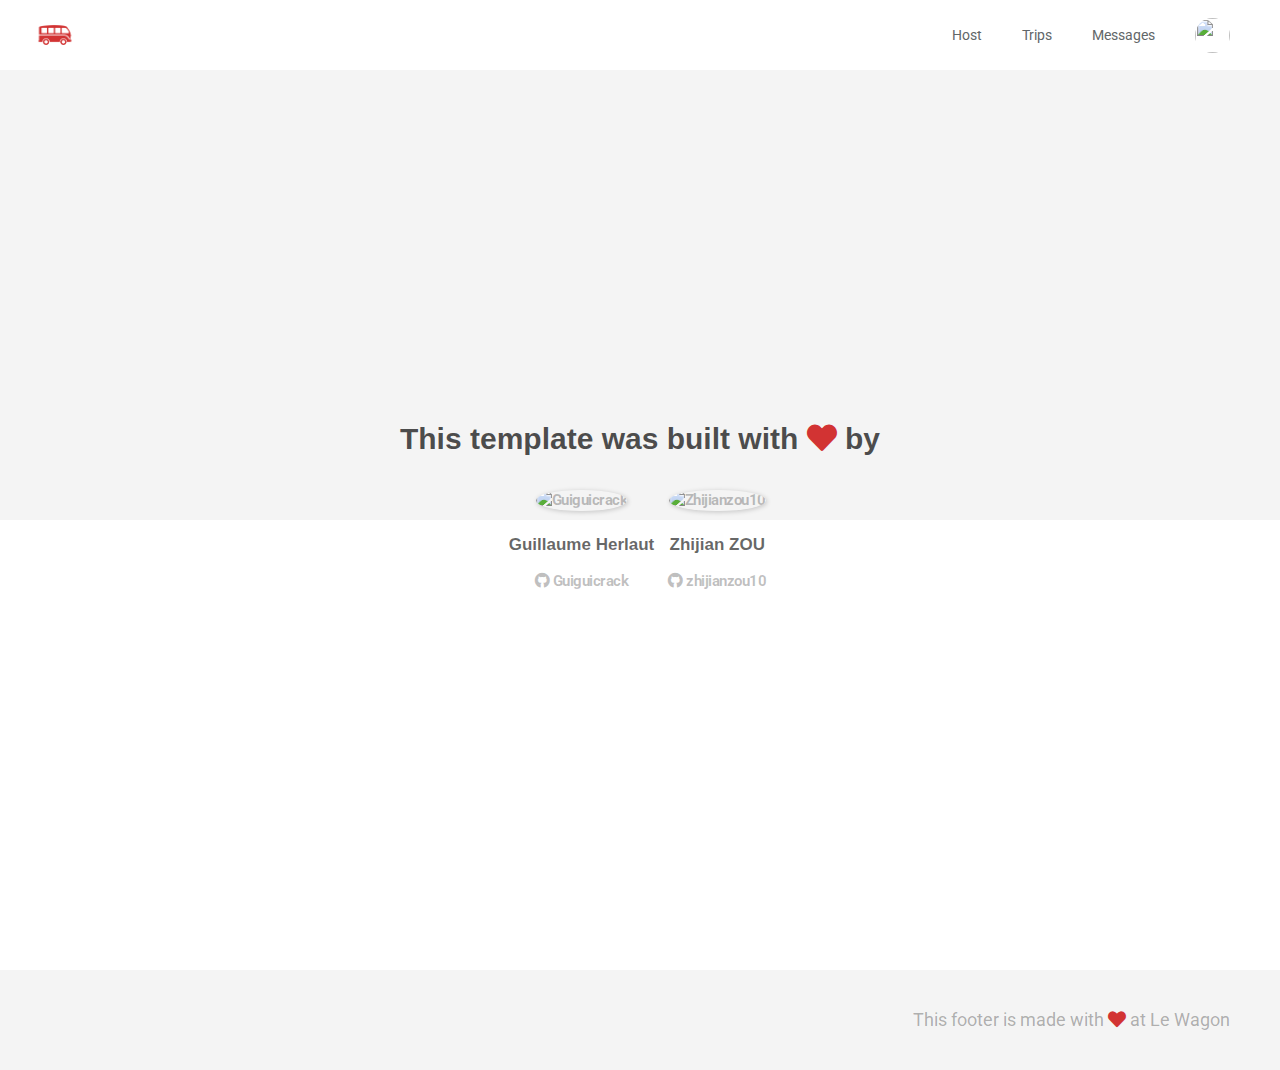
==== commit 3e746a62: "Automated commit at 2018-10-08 13:04:10 UTC by middleman-deploy 2.0.0-alpha" ====
--- a/about.html
+++ b/about.html
@@ -7,32 +7,84 @@
           content="width=device-width, initial-scale=1, shrink-to-fit=no">
     <!-- Use the title from a page's frontmatter if it has one -->
     <title>Le Wagon - Middleman - About</title>
-    <link href="stylesheets/application-e2bb498c.css" rel="stylesheet" />
+    <link href="stylesheets/application-dabff420.css" rel="stylesheet" />
     <script src="javascripts/application-93de88c9.js"></script>
     <link href="images/favicon-f15af148.png" rel="icon" type="image/png" />
   </head>
   <body>
+    <div class="navbar-wagon">
+  <!-- Logo -->
+  <a href="/" class="navbar-wagon-brand">
+    <img src="images/logo-acc9c0ec.png" id="logo" alt="Logo" />
+  </a>
+
+  <!-- Right Navigation -->
+  <div class="navbar-wagon-right hidden-xs hidden-sm">
+
+    <a href="" class="navbar-wagon-item navbar-wagon-link">Host</a>
+    <a href="" class="navbar-wagon-item navbar-wagon-link">Trips</a>
+    <a href="" class="navbar-wagon-item navbar-wagon-link">Messages</a>
+
+    <!-- Profile picture with dropdown list -->
+    <div class="navbar-wagon-item">
+      <div class="dropdown">
+        <img src="https://kitt.lewagon.com/placeholder/users/ssaunier" class="avatar dropdown-toggle" id="navbar-wagon-menu" data-toggle="dropdown">
+        <ul class="dropdown-menu dropdown-menu-right navbar-wagon-dropdown-menu">
+          <li><a href="#">Profile</a></li>
+          <li><a href="#">Dashboard</a></li>
+          <li><a href="#">Log Out</a></li>
+        </ul>
+      </div>
+    </div>
+  </div>
+
+  <!-- Dropdown appearing on mobile only -->
+  <div class="navbar-wagon-item hidden-md hidden-lg">
+    <div class="dropdown">
+      <i class="fa fa-bars dropdown-toggle" data-toggle="dropdown"></i>
+      <ul class="dropdown-menu dropdown-menu-right navbar-wagon-dropdown-menu">
+        <li><a href="#">Host</a></li>
+        <li><a href="#">Trips</a></li>
+        <li><a href="#">Messagese</a></li>
+      </ul>
+    </div>
+  </div>
+</div>
+
     <div id="about">
   <div class="about-content">
     <h1>This template was built with <i class="fas fa-heart"></i> by</h1>
     <ul class="list-inline">
         <li>
-<a href="https://kitt.lewagon.com/alumni/ssaunier" target="_blank">            <img src="https://kitt.lewagon.com/placeholder/users/ssaunier" class="img-circle" alt="Ssaunier" />
-</a>          <h2>Sébastien Saunier</h2>
+<a href="https://kitt.lewagon.com/alumni/Guiguicrack" target="_blank">            <img src="https://kitt.lewagon.com/placeholder/users/Guiguicrack" class="img-circle" alt="Guiguicrack" />
+</a>          <h2>Guillaume Herlaut</h2>
           <p>
-<a href="https://github.com/ssaunier" target="_blank">              <i class="fab fa-github"></i> ssaunier
+<a href="https://github.com/Guiguicrack" target="_blank">              <i class="fab fa-github"></i> Guiguicrack
 </a>          </p>
         </li>
         <li>
-<a href="https://kitt.lewagon.com/alumni/Papillard" target="_blank">            <img src="https://kitt.lewagon.com/placeholder/users/Papillard" class="img-circle" alt="Papillard" />
-</a>          <h2>Boris Paillard</h2>
+<a href="https://kitt.lewagon.com/alumni/zhijianzou10" target="_blank">            <img src="https://kitt.lewagon.com/placeholder/users/zhijianzou10" class="img-circle" alt="Zhijianzou10" />
+</a>          <h2>Zhijian ZOU</h2>
           <p>
-<a href="https://github.com/Papillard" target="_blank">              <i class="fab fa-github"></i> Papillard
+<a href="https://github.com/zhijianzou10" target="_blank">              <i class="fab fa-github"></i> zhijianzou10
 </a>          </p>
         </li>
     </ul>
   </div>
 </div>
 
+    <div class="footer">
+  <div class="footer-links">
+    <a href="#"><i class="fa fa-github"></i></a>
+    <a href="#"><i class="fa fa-instagram"></i></a>
+    <a href="#"><i class="fa fa-facebook"></i></a>
+    <a href="#"><i class="fa fa-twitter"></i></a>
+    <a href="#"><i class="fa fa-linkedin"></i></a>
+  </div>
+  <div class="footer-copyright">
+    This footer is made with <i class="fa fa-heart"></i> at Le Wagon
+  </div>
+</div>
+
   </body>
 </html>
--- a/stylesheets/application-dabff420.css
+++ b/stylesheets/application-dabff420.css
@@ -0,0 +1,8 @@
+@import url("https://fonts.googleapis.com/css?family=Roboto:100,100i,300,300i,400,900");/*!
+ * Bootstrap v3.3.7 (http://getbootstrap.com)
+ * Copyright 2011-2016 Twitter, Inc.
+ * Licensed under MIT (https://github.com/twbs/bootstrap/blob/master/LICENSE)
+ *//*! normalize.css v3.0.3 | MIT License | github.com/necolas/normalize.css */html{font-family:sans-serif;-ms-text-size-adjust:100%;-webkit-text-size-adjust:100%}body{margin:0}article,aside,details,figcaption,figure,footer,header,hgroup,main,menu,nav,section,summary{display:block}audio,canvas,progress,video{display:inline-block;vertical-align:baseline}audio:not([controls]){display:none;height:0}[hidden],template{display:none}a{background-color:transparent}a:active,a:hover{outline:0}abbr[title]{border-bottom:1px dotted}b,strong{font-weight:bold}dfn{font-style:italic}h1{font-size:2em;margin:0.67em 0}mark{background:#ff0;color:#000}small{font-size:80%}sub,sup{font-size:75%;line-height:0;position:relative;vertical-align:baseline}sup{top:-0.5em}sub{bottom:-0.25em}img{border:0}svg:not(:root){overflow:hidden}figure{margin:1em 40px}hr{-webkit-box-sizing:content-box;box-sizing:content-box;height:0}pre{overflow:auto}code,kbd,pre,samp{font-family:monospace, monospace;font-size:1em}button,input,optgroup,select,textarea{color:inherit;font:inherit;margin:0}button{overflow:visible}button,select{text-transform:none}button,html input[type="button"],input[type="reset"],input[type="submit"]{-webkit-appearance:button;cursor:pointer}button[disabled],html input[disabled]{cursor:default}button::-moz-focus-inner,input::-moz-focus-inner{border:0;padding:0}input{line-height:normal}input[type="checkbox"],input[type="radio"]{-webkit-box-sizing:border-box;box-sizing:border-box;padding:0}input[type="number"]::-webkit-inner-spin-button,input[type="number"]::-webkit-outer-spin-button{height:auto}input[type="search"]{-webkit-appearance:textfield;-webkit-box-sizing:content-box;box-sizing:content-box}input[type="search"]::-webkit-search-cancel-button,input[type="search"]::-webkit-search-decoration{-webkit-appearance:none}fieldset{border:1px solid #c0c0c0;margin:0 2px;padding:0.35em 0.625em 0.75em}legend{border:0;padding:0}textarea{overflow:auto}optgroup{font-weight:bold}table{border-collapse:collapse;border-spacing:0}td,th{padding:0}/*! Source: https://github.com/h5bp/html5-boilerplate/blob/master/src/css/main.css */@media print{*,*:before,*:after{background:transparent !important;color:#000 !important;-webkit-box-shadow:none !important;box-shadow:none !important;text-shadow:none !important}a,a:visited{text-decoration:underline}a[href]:after{content:" (" attr(href) ")"}abbr[title]:after{content:" (" attr(title) ")"}a[href^="#"]:after,a[href^="javascript:"]:after{content:""}pre,blockquote{border:1px solid #999;page-break-inside:avoid}thead{display:table-header-group}tr,img{page-break-inside:avoid}img{max-width:100% !important}p,h2,h3{orphans:3;widows:3}h2,h3{page-break-after:avoid}.navbar{display:none}.btn>.caret,.dropup>.btn>.caret{border-top-color:#000 !important}.label{border:1px solid #000}.table{border-collapse:collapse !important}.table td,.table th{background-color:#fff !important}.table-bordered th,.table-bordered td{border:1px solid #ddd !important}}@font-face{font-family:'Glyphicons Halflings';src:url("../assets/bootstrap/glyphicons-halflings-regular-86b6f62b.eot");src:url("../assets/bootstrap/glyphicons-halflings-regular-86b6f62b.eot?#iefix") format("embedded-opentype"),url("../assets/bootstrap/glyphicons-halflings-regular-ca35b697.woff2") format("woff2"),url("../assets/bootstrap/glyphicons-halflings-regular-278e49a8.woff") format("woff"),url("../assets/bootstrap/glyphicons-halflings-regular-44bc1850.ttf") format("truetype"),url("../assets/bootstrap/glyphicons-halflings-regular-de51a849.svg#glyphicons_halflingsregular") format("svg")}.glyphicon{position:relative;top:1px;display:inline-block;font-family:'Glyphicons Halflings';font-style:normal;font-weight:normal;line-height:1;-webkit-font-smoothing:antialiased;-moz-osx-font-smoothing:grayscale}.glyphicon-asterisk:before{content:"\002a"}.glyphicon-plus:before{content:"\002b"}.glyphicon-euro:before,.glyphicon-eur:before{content:"\20ac"}.glyphicon-minus:before{content:"\2212"}.glyphicon-cloud:before{content:"\2601"}.glyphicon-envelope:before{content:"\2709"}.glyphicon-pencil:before{content:"\270f"}.glyphicon-glass:before{content:"\e001"}.glyphicon-music:before{content:"\e002"}.glyphicon-search:before{content:"\e003"}.glyphicon-heart:before{content:"\e005"}.glyphicon-star:before{content:"\e006"}.glyphicon-star-empty:before{content:"\e007"}.glyphicon-user:before{content:"\e008"}.glyphicon-film:before{content:"\e009"}.glyphicon-th-large:before{content:"\e010"}.glyphicon-th:before{content:"\e011"}.glyphicon-th-list:before{content:"\e012"}.glyphicon-ok:before{content:"\e013"}.glyphicon-remove:before{content:"\e014"}.glyphicon-zoom-in:before{content:"\e015"}.glyphicon-zoom-out:before{content:"\e016"}.glyphicon-off:before{content:"\e017"}.glyphicon-signal:before{content:"\e018"}.glyphicon-cog:before{content:"\e019"}.glyphicon-trash:before{content:"\e020"}.glyphicon-home:before{content:"\e021"}.glyphicon-file:before{content:"\e022"}.glyphicon-time:before{content:"\e023"}.glyphicon-road:before{content:"\e024"}.glyphicon-download-alt:before{content:"\e025"}.glyphicon-download:before{content:"\e026"}.glyphicon-upload:before{content:"\e027"}.glyphicon-inbox:before{content:"\e028"}.glyphicon-play-circle:before{content:"\e029"}.glyphicon-repeat:before{content:"\e030"}.glyphicon-refresh:before{content:"\e031"}.glyphicon-list-alt:before{content:"\e032"}.glyphicon-lock:before{content:"\e033"}.glyphicon-flag:before{content:"\e034"}.glyphicon-headphones:before{content:"\e035"}.glyphicon-volume-off:before{content:"\e036"}.glyphicon-volume-down:before{content:"\e037"}.glyphicon-volume-up:before{content:"\e038"}.glyphicon-qrcode:before{content:"\e039"}.glyphicon-barcode:before{content:"\e040"}.glyphicon-tag:before{content:"\e041"}.glyphicon-tags:before{content:"\e042"}.glyphicon-book:before{content:"\e043"}.glyphicon-bookmark:before{content:"\e044"}.glyphicon-print:before{content:"\e045"}.glyphicon-camera:before{content:"\e046"}.glyphicon-font:before{content:"\e047"}.glyphicon-bold:before{content:"\e048"}.glyphicon-italic:before{content:"\e049"}.glyphicon-text-height:before{content:"\e050"}.glyphicon-text-width:before{content:"\e051"}.glyphicon-align-left:before{content:"\e052"}.glyphicon-align-center:before{content:"\e053"}.glyphicon-align-right:before{content:"\e054"}.glyphicon-align-justify:before{content:"\e055"}.glyphicon-list:before{content:"\e056"}.glyphicon-indent-left:before{content:"\e057"}.glyphicon-indent-right:before{content:"\e058"}.glyphicon-facetime-video:before{content:"\e059"}.glyphicon-picture:before{content:"\e060"}.glyphicon-map-marker:before{content:"\e062"}.glyphicon-adjust:before{content:"\e063"}.glyphicon-tint:before{content:"\e064"}.glyphicon-edit:before{content:"\e065"}.glyphicon-share:before{content:"\e066"}.glyphicon-check:before{content:"\e067"}.glyphicon-move:before{content:"\e068"}.glyphicon-step-backward:before{content:"\e069"}.glyphicon-fast-backward:before{content:"\e070"}.glyphicon-backward:before{content:"\e071"}.glyphicon-play:before{content:"\e072"}.glyphicon-pause:before{content:"\e073"}.glyphicon-stop:before{content:"\e074"}.glyphicon-forward:before{content:"\e075"}.glyphicon-fast-forward:before{content:"\e076"}.glyphicon-step-forward:before{content:"\e077"}.glyphicon-eject:before{content:"\e078"}.glyphicon-chevron-left:before{content:"\e079"}.glyphicon-chevron-right:before{content:"\e080"}.glyphicon-plus-sign:before{content:"\e081"}.glyphicon-minus-sign:before{content:"\e082"}.glyphicon-remove-sign:before{content:"\e083"}.glyphicon-ok-sign:before{content:"\e084"}.glyphicon-question-sign:before{content:"\e085"}.glyphicon-info-sign:before{content:"\e086"}.glyphicon-screenshot:before{content:"\e087"}.glyphicon-remove-circle:before{content:"\e088"}.glyphicon-ok-circle:before{content:"\e089"}.glyphicon-ban-circle:before{content:"\e090"}.glyphicon-arrow-left:before{content:"\e091"}.glyphicon-arrow-right:before{content:"\e092"}.glyphicon-arrow-up:before{content:"\e093"}.glyphicon-arrow-down:before{content:"\e094"}.glyphicon-share-alt:before{content:"\e095"}.glyphicon-resize-full:before{content:"\e096"}.glyphicon-resize-small:before{content:"\e097"}.glyphicon-exclamation-sign:before{content:"\e101"}.glyphicon-gift:before{content:"\e102"}.glyphicon-leaf:before{content:"\e103"}.glyphicon-fire:before{content:"\e104"}.glyphicon-eye-open:before{content:"\e105"}.glyphicon-eye-close:before{content:"\e106"}.glyphicon-warning-sign:before{content:"\e107"}.glyphicon-plane:before{content:"\e108"}.glyphicon-calendar:before{content:"\e109"}.glyphicon-random:before{content:"\e110"}.glyphicon-comment:before{content:"\e111"}.glyphicon-magnet:before{content:"\e112"}.glyphicon-chevron-up:before{content:"\e113"}.glyphicon-chevron-down:before{content:"\e114"}.glyphicon-retweet:before{content:"\e115"}.glyphicon-shopping-cart:before{content:"\e116"}.glyphicon-folder-close:before{content:"\e117"}.glyphicon-folder-open:before{content:"\e118"}.glyphicon-resize-vertical:before{content:"\e119"}.glyphicon-resize-horizontal:before{content:"\e120"}.glyphicon-hdd:before{content:"\e121"}.glyphicon-bullhorn:before{content:"\e122"}.glyphicon-bell:before{content:"\e123"}.glyphicon-certificate:before{content:"\e124"}.glyphicon-thumbs-up:before{content:"\e125"}.glyphicon-thumbs-down:before{content:"\e126"}.glyphicon-hand-right:before{content:"\e127"}.glyphicon-hand-left:before{content:"\e128"}.glyphicon-hand-up:before{content:"\e129"}.glyphicon-hand-down:before{content:"\e130"}.glyphicon-circle-arrow-right:before{content:"\e131"}.glyphicon-circle-arrow-left:before{content:"\e132"}.glyphicon-circle-arrow-up:before{content:"\e133"}.glyphicon-circle-arrow-down:before{content:"\e134"}.glyphicon-globe:before{content:"\e135"}.glyphicon-wrench:before{content:"\e136"}.glyphicon-tasks:before{content:"\e137"}.glyphicon-filter:before{content:"\e138"}.glyphicon-briefcase:before{content:"\e139"}.glyphicon-fullscreen:before{content:"\e140"}.glyphicon-dashboard:before{content:"\e141"}.glyphicon-paperclip:before{content:"\e142"}.glyphicon-heart-empty:before{content:"\e143"}.glyphicon-link:before{content:"\e144"}.glyphicon-phone:before{content:"\e145"}.glyphicon-pushpin:before{content:"\e146"}.glyphicon-usd:before{content:"\e148"}.glyphicon-gbp:before{content:"\e149"}.glyphicon-sort:before{content:"\e150"}.glyphicon-sort-by-alphabet:before{content:"\e151"}.glyphicon-sort-by-alphabet-alt:before{content:"\e152"}.glyphicon-sort-by-order:before{content:"\e153"}.glyphicon-sort-by-order-alt:before{content:"\e154"}.glyphicon-sort-by-attributes:before{content:"\e155"}.glyphicon-sort-by-attributes-alt:before{content:"\e156"}.glyphicon-unchecked:before{content:"\e157"}.glyphicon-expand:before{content:"\e158"}.glyphicon-collapse-down:before{content:"\e159"}.glyphicon-collapse-up:before{content:"\e160"}.glyphicon-log-in:before{content:"\e161"}.glyphicon-flash:before{content:"\e162"}.glyphicon-log-out:before{content:"\e163"}.glyphicon-new-window:before{content:"\e164"}.glyphicon-record:before{content:"\e165"}.glyphicon-save:before{content:"\e166"}.glyphicon-open:before{content:"\e167"}.glyphicon-saved:before{content:"\e168"}.glyphicon-import:before{content:"\e169"}.glyphicon-export:before{content:"\e170"}.glyphicon-send:before{content:"\e171"}.glyphicon-floppy-disk:before{content:"\e172"}.glyphicon-floppy-saved:before{content:"\e173"}.glyphicon-floppy-remove:before{content:"\e174"}.glyphicon-floppy-save:before{content:"\e175"}.glyphicon-floppy-open:before{content:"\e176"}.glyphicon-credit-card:before{content:"\e177"}.glyphicon-transfer:before{content:"\e178"}.glyphicon-cutlery:before{content:"\e179"}.glyphicon-header:before{content:"\e180"}.glyphicon-compressed:before{content:"\e181"}.glyphicon-earphone:before{content:"\e182"}.glyphicon-phone-alt:before{content:"\e183"}.glyphicon-tower:before{content:"\e184"}.glyphicon-stats:before{content:"\e185"}.glyphicon-sd-video:before{content:"\e186"}.glyphicon-hd-video:before{content:"\e187"}.glyphicon-subtitles:before{content:"\e188"}.glyphicon-sound-stereo:before{content:"\e189"}.glyphicon-sound-dolby:before{content:"\e190"}.glyphicon-sound-5-1:before{content:"\e191"}.glyphicon-sound-6-1:before{content:"\e192"}.glyphicon-sound-7-1:before{content:"\e193"}.glyphicon-copyright-mark:before{content:"\e194"}.glyphicon-registration-mark:before{content:"\e195"}.glyphicon-cloud-download:before{content:"\e197"}.glyphicon-cloud-upload:before{content:"\e198"}.glyphicon-tree-conifer:before{content:"\e199"}.glyphicon-tree-deciduous:before{content:"\e200"}.glyphicon-cd:before{content:"\e201"}.glyphicon-save-file:before{content:"\e202"}.glyphicon-open-file:before{content:"\e203"}.glyphicon-level-up:before{content:"\e204"}.glyphicon-copy:before{content:"\e205"}.glyphicon-paste:before{content:"\e206"}.glyphicon-alert:before{content:"\e209"}.glyphicon-equalizer:before{content:"\e210"}.glyphicon-king:before{content:"\e211"}.glyphicon-queen:before{content:"\e212"}.glyphicon-pawn:before{content:"\e213"}.glyphicon-bishop:before{content:"\e214"}.glyphicon-knight:before{content:"\e215"}.glyphicon-baby-formula:before{content:"\e216"}.glyphicon-tent:before{content:"\26fa"}.glyphicon-blackboard:before{content:"\e218"}.glyphicon-bed:before{content:"\e219"}.glyphicon-apple:before{content:"\f8ff"}.glyphicon-erase:before{content:"\e221"}.glyphicon-hourglass:before{content:"\231b"}.glyphicon-lamp:before{content:"\e223"}.glyphicon-duplicate:before{content:"\e224"}.glyphicon-piggy-bank:before{content:"\e225"}.glyphicon-scissors:before{content:"\e226"}.glyphicon-bitcoin:before{content:"\e227"}.glyphicon-btc:before{content:"\e227"}.glyphicon-xbt:before{content:"\e227"}.glyphicon-yen:before{content:"\00a5"}.glyphicon-jpy:before{content:"\00a5"}.glyphicon-ruble:before{content:"\20bd"}.glyphicon-rub:before{content:"\20bd"}.glyphicon-scale:before{content:"\e230"}.glyphicon-ice-lolly:before{content:"\e231"}.glyphicon-ice-lolly-tasted:before{content:"\e232"}.glyphicon-education:before{content:"\e233"}.glyphicon-option-horizontal:before{content:"\e234"}.glyphicon-option-vertical:before{content:"\e235"}.glyphicon-menu-hamburger:before{content:"\e236"}.glyphicon-modal-window:before{content:"\e237"}.glyphicon-oil:before{content:"\e238"}.glyphicon-grain:before{content:"\e239"}.glyphicon-sunglasses:before{content:"\e240"}.glyphicon-text-size:before{content:"\e241"}.glyphicon-text-color:before{content:"\e242"}.glyphicon-text-background:before{content:"\e243"}.glyphicon-object-align-top:before{content:"\e244"}.glyphicon-object-align-bottom:before{content:"\e245"}.glyphicon-object-align-horizontal:before{content:"\e246"}.glyphicon-object-align-left:before{content:"\e247"}.glyphicon-object-align-vertical:before{content:"\e248"}.glyphicon-object-align-right:before{content:"\e249"}.glyphicon-triangle-right:before{content:"\e250"}.glyphicon-triangle-left:before{content:"\e251"}.glyphicon-triangle-bottom:before{content:"\e252"}.glyphicon-triangle-top:before{content:"\e253"}.glyphicon-console:before{content:"\e254"}.glyphicon-superscript:before{content:"\e255"}.glyphicon-subscript:before{content:"\e256"}.glyphicon-menu-left:before{content:"\e257"}.glyphicon-menu-right:before{content:"\e258"}.glyphicon-menu-down:before{content:"\e259"}.glyphicon-menu-up:before{content:"\e260"}*{-webkit-box-sizing:border-box;box-sizing:border-box}*:before,*:after{-webkit-box-sizing:border-box;box-sizing:border-box}html{font-size:10px;-webkit-tap-highlight-color:transparent}body{font-family:"Open Sans", "Roboto", "sans-serif";font-size:18px;line-height:1.42857143;color:#a9aaae;background-color:#c2c2c4}input,button,select,textarea{font-family:inherit;font-size:inherit;line-height:inherit}a{color:#415ff4;text-decoration:none}a:hover,a:focus{color:#0d2fdc;text-decoration:underline}a:focus{outline:5px auto -webkit-focus-ring-color;outline-offset:-2px}figure{margin:0}img{vertical-align:middle}.img-responsive{display:block;max-width:100%;height:auto}.img-rounded{border-radius:2px}.img-thumbnail{padding:4px;line-height:1.42857143;background-color:#c2c2c4;border:1px solid #ddd;border-radius:2px;-webkit-transition:all 0.2s ease-in-out;transition:all 0.2s ease-in-out;display:inline-block;max-width:100%;height:auto}.img-circle{border-radius:50%}hr{margin-top:25px;margin-bottom:25px;border:0;border-top:1px solid white}.sr-only{position:absolute;width:1px;height:1px;margin:-1px;padding:0;overflow:hidden;clip:rect(0, 0, 0, 0);border:0}.sr-only-focusable:active,.sr-only-focusable:focus{position:static;width:auto;height:auto;margin:0;overflow:visible;clip:auto}[role="button"]{cursor:pointer}h1,h2,h3,h4,h5,h6,.h1,.h2,.h3,.h4,.h5,.h6{font-family:"Raleway", "Helvetica", "sans-serif";font-weight:500;line-height:1.1;color:inherit}h1 small,h1 .small,h2 small,h2 .small,h3 small,h3 .small,h4 small,h4 .small,h5 small,h5 .small,h6 small,h6 .small,.h1 small,.h1 .small,.h2 small,.h2 .small,.h3 small,.h3 .small,.h4 small,.h4 .small,.h5 small,.h5 .small,.h6 small,.h6 .small{font-weight:normal;line-height:1;color:#efeff0}h1,.h1,h2,.h2,h3,.h3{margin-top:25px;margin-bottom:12.5px}h1 small,h1 .small,.h1 small,.h1 .small,h2 small,h2 .small,.h2 small,.h2 .small,h3 small,h3 .small,.h3 small,.h3 .small{font-size:65%}h4,.h4,h5,.h5,h6,.h6{margin-top:12.5px;margin-bottom:12.5px}h4 small,h4 .small,.h4 small,.h4 .small,h5 small,h5 .small,.h5 small,.h5 .small,h6 small,h6 .small,.h6 small,.h6 .small{font-size:75%}h1,.h1{font-size:46px}h2,.h2{font-size:38px}h3,.h3{font-size:31px}h4,.h4{font-size:23px}h5,.h5{font-size:18px}h6,.h6{font-size:16px}p{margin:0 0 12.5px}.lead{margin-bottom:25px;font-size:20px;font-weight:300;line-height:1.4}@media (min-width: 768px){.lead{font-size:27px}}small,.small{font-size:88%}mark,.mark{background-color:#fcf8e3;padding:.2em}.text-left{text-align:left}.text-right{text-align:right}.text-center{text-align:center}.text-justify{text-align:justify}.text-nowrap{white-space:nowrap}.text-lowercase{text-transform:lowercase}.text-uppercase,.initialism{text-transform:uppercase}.text-capitalize{text-transform:capitalize}.text-muted{color:#efeff0}.text-primary{color:#415ff4}a.text-primary:hover,a.text-primary:focus{color:#1136f1}.text-success{color:#3c763d}a.text-success:hover,a.text-success:focus{color:#2b542c}.text-info{color:#31708f}a.text-info:hover,a.text-info:focus{color:#245269}.text-warning{color:#8a6d3b}a.text-warning:hover,a.text-warning:focus{color:#66512c}.text-danger{color:#a94442}a.text-danger:hover,a.text-danger:focus{color:#843534}.bg-primary{color:#fff}.bg-primary{background-color:#415ff4}a.bg-primary:hover,a.bg-primary:focus{background-color:#1136f1}.bg-success{background-color:#dff0d8}a.bg-success:hover,a.bg-success:focus{background-color:#c1e2b3}.bg-info{background-color:#d9edf7}a.bg-info:hover,a.bg-info:focus{background-color:#afd9ee}.bg-warning{background-color:#fcf8e3}a.bg-warning:hover,a.bg-warning:focus{background-color:#f7ecb5}.bg-danger{background-color:#f2dede}a.bg-danger:hover,a.bg-danger:focus{background-color:#e4b9b9}.page-header{padding-bottom:11.5px;margin:50px 0 25px;border-bottom:1px solid white}ul,ol{margin-top:0;margin-bottom:12.5px}ul ul,ul ol,ol ul,ol ol{margin-bottom:0}.list-unstyled{padding-left:0;list-style:none}.list-inline{padding-left:0;list-style:none;margin-left:-5px}.list-inline>li{display:inline-block;padding-left:5px;padding-right:5px}dl{margin-top:0;margin-bottom:25px}dt,dd{line-height:1.42857143}dt{font-weight:bold}dd{margin-left:0}.dl-horizontal dd:before,.dl-horizontal dd:after{content:" ";display:table}.dl-horizontal dd:after{clear:both}@media (min-width: 768px){.dl-horizontal dt{float:left;width:160px;clear:left;text-align:right;overflow:hidden;text-overflow:ellipsis;white-space:nowrap}.dl-horizontal dd{margin-left:180px}}abbr[title],abbr[data-original-title]{cursor:help;border-bottom:1px dotted #efeff0}.initialism{font-size:90%}blockquote{padding:12.5px 25px;margin:0 0 25px;font-size:22.5px;border-left:5px solid white}blockquote p:last-child,blockquote ul:last-child,blockquote ol:last-child{margin-bottom:0}blockquote footer,blockquote small,blockquote .small{display:block;font-size:80%;line-height:1.42857143;color:#efeff0}blockquote footer:before,blockquote small:before,blockquote .small:before{content:'\2014 \00A0'}.blockquote-reverse,blockquote.pull-right{padding-right:15px;padding-left:0;border-right:5px solid white;border-left:0;text-align:right}.blockquote-reverse footer:before,.blockquote-reverse small:before,.blockquote-reverse .small:before,blockquote.pull-right footer:before,blockquote.pull-right small:before,blockquote.pull-right .small:before{content:''}.blockquote-reverse footer:after,.blockquote-reverse small:after,.blockquote-reverse .small:after,blockquote.pull-right footer:after,blockquote.pull-right small:after,blockquote.pull-right .small:after{content:'\00A0 \2014'}address{margin-bottom:25px;font-style:normal;line-height:1.42857143}code,kbd,pre,samp{font-family:Menlo, Monaco, Consolas, "Courier New", monospace}code{padding:2px 4px;font-size:90%;color:#c7254e;background-color:#f9f2f4;border-radius:2px}kbd{padding:2px 4px;font-size:90%;color:#fff;background-color:#333;border-radius:2px;-webkit-box-shadow:inset 0 -1px 0 rgba(0,0,0,0.25);box-shadow:inset 0 -1px 0 rgba(0,0,0,0.25)}kbd kbd{padding:0;font-size:100%;font-weight:bold;-webkit-box-shadow:none;box-shadow:none}pre{display:block;padding:12px;margin:0 0 12.5px;font-size:17px;line-height:1.42857143;word-break:break-all;word-wrap:break-word;color:#a9aaae;background-color:#f5f5f5;border:1px solid #ccc;border-radius:2px}pre code{padding:0;font-size:inherit;color:inherit;white-space:pre-wrap;background-color:transparent;border-radius:0}.pre-scrollable{max-height:340px;overflow-y:scroll}.container{margin-right:auto;margin-left:auto;padding-left:15px;padding-right:15px}.container:before,.container:after{content:" ";display:table}.container:after{clear:both}@media (min-width: 768px){.container{width:750px}}@media (min-width: 992px){.container{width:970px}}@media (min-width: 1200px){.container{width:1170px}}.container-fluid{margin-right:auto;margin-left:auto;padding-left:15px;padding-right:15px}.container-fluid:before,.container-fluid:after{content:" ";display:table}.container-fluid:after{clear:both}.row{margin-left:-15px;margin-right:-15px}.row:before,.row:after{content:" ";display:table}.row:after{clear:both}.col-xs-1,.col-sm-1,.col-md-1,.col-lg-1,.col-xs-2,.col-sm-2,.col-md-2,.col-lg-2,.col-xs-3,.col-sm-3,.col-md-3,.col-lg-3,.col-xs-4,.col-sm-4,.col-md-4,.col-lg-4,.col-xs-5,.col-sm-5,.col-md-5,.col-lg-5,.col-xs-6,.col-sm-6,.col-md-6,.col-lg-6,.col-xs-7,.col-sm-7,.col-md-7,.col-lg-7,.col-xs-8,.col-sm-8,.col-md-8,.col-lg-8,.col-xs-9,.col-sm-9,.col-md-9,.col-lg-9,.col-xs-10,.col-sm-10,.col-md-10,.col-lg-10,.col-xs-11,.col-sm-11,.col-md-11,.col-lg-11,.col-xs-12,.col-sm-12,.col-md-12,.col-lg-12{position:relative;min-height:1px;padding-left:15px;padding-right:15px}.col-xs-1,.col-xs-2,.col-xs-3,.col-xs-4,.col-xs-5,.col-xs-6,.col-xs-7,.col-xs-8,.col-xs-9,.col-xs-10,.col-xs-11,.col-xs-12{float:left}.col-xs-1{width:8.33333333%}.col-xs-2{width:16.66666667%}.col-xs-3{width:25%}.col-xs-4{width:33.33333333%}.col-xs-5{width:41.66666667%}.col-xs-6{width:50%}.col-xs-7{width:58.33333333%}.col-xs-8{width:66.66666667%}.col-xs-9{width:75%}.col-xs-10{width:83.33333333%}.col-xs-11{width:91.66666667%}.col-xs-12{width:100%}.col-xs-pull-0{right:auto}.col-xs-pull-1{right:8.33333333%}.col-xs-pull-2{right:16.66666667%}.col-xs-pull-3{right:25%}.col-xs-pull-4{right:33.33333333%}.col-xs-pull-5{right:41.66666667%}.col-xs-pull-6{right:50%}.col-xs-pull-7{right:58.33333333%}.col-xs-pull-8{right:66.66666667%}.col-xs-pull-9{right:75%}.col-xs-pull-10{right:83.33333333%}.col-xs-pull-11{right:91.66666667%}.col-xs-pull-12{right:100%}.col-xs-push-0{left:auto}.col-xs-push-1{left:8.33333333%}.col-xs-push-2{left:16.66666667%}.col-xs-push-3{left:25%}.col-xs-push-4{left:33.33333333%}.col-xs-push-5{left:41.66666667%}.col-xs-push-6{left:50%}.col-xs-push-7{left:58.33333333%}.col-xs-push-8{left:66.66666667%}.col-xs-push-9{left:75%}.col-xs-push-10{left:83.33333333%}.col-xs-push-11{left:91.66666667%}.col-xs-push-12{left:100%}.col-xs-offset-0{margin-left:0%}.col-xs-offset-1{margin-left:8.33333333%}.col-xs-offset-2{margin-left:16.66666667%}.col-xs-offset-3{margin-left:25%}.col-xs-offset-4{margin-left:33.33333333%}.col-xs-offset-5{margin-left:41.66666667%}.col-xs-offset-6{margin-left:50%}.col-xs-offset-7{margin-left:58.33333333%}.col-xs-offset-8{margin-left:66.66666667%}.col-xs-offset-9{margin-left:75%}.col-xs-offset-10{margin-left:83.33333333%}.col-xs-offset-11{margin-left:91.66666667%}.col-xs-offset-12{margin-left:100%}@media (min-width: 768px){.col-sm-1,.col-sm-2,.col-sm-3,.col-sm-4,.col-sm-5,.col-sm-6,.col-sm-7,.col-sm-8,.col-sm-9,.col-sm-10,.col-sm-11,.col-sm-12{float:left}.col-sm-1{width:8.33333333%}.col-sm-2{width:16.66666667%}.col-sm-3{width:25%}.col-sm-4{width:33.33333333%}.col-sm-5{width:41.66666667%}.col-sm-6{width:50%}.col-sm-7{width:58.33333333%}.col-sm-8{width:66.66666667%}.col-sm-9{width:75%}.col-sm-10{width:83.33333333%}.col-sm-11{width:91.66666667%}.col-sm-12{width:100%}.col-sm-pull-0{right:auto}.col-sm-pull-1{right:8.33333333%}.col-sm-pull-2{right:16.66666667%}.col-sm-pull-3{right:25%}.col-sm-pull-4{right:33.33333333%}.col-sm-pull-5{right:41.66666667%}.col-sm-pull-6{right:50%}.col-sm-pull-7{right:58.33333333%}.col-sm-pull-8{right:66.66666667%}.col-sm-pull-9{right:75%}.col-sm-pull-10{right:83.33333333%}.col-sm-pull-11{right:91.66666667%}.col-sm-pull-12{right:100%}.col-sm-push-0{left:auto}.col-sm-push-1{left:8.33333333%}.col-sm-push-2{left:16.66666667%}.col-sm-push-3{left:25%}.col-sm-push-4{left:33.33333333%}.col-sm-push-5{left:41.66666667%}.col-sm-push-6{left:50%}.col-sm-push-7{left:58.33333333%}.col-sm-push-8{left:66.66666667%}.col-sm-push-9{left:75%}.col-sm-push-10{left:83.33333333%}.col-sm-push-11{left:91.66666667%}.col-sm-push-12{left:100%}.col-sm-offset-0{margin-left:0%}.col-sm-offset-1{margin-left:8.33333333%}.col-sm-offset-2{margin-left:16.66666667%}.col-sm-offset-3{margin-left:25%}.col-sm-offset-4{margin-left:33.33333333%}.col-sm-offset-5{margin-left:41.66666667%}.col-sm-offset-6{margin-left:50%}.col-sm-offset-7{margin-left:58.33333333%}.col-sm-offset-8{margin-left:66.66666667%}.col-sm-offset-9{margin-left:75%}.col-sm-offset-10{margin-left:83.33333333%}.col-sm-offset-11{margin-left:91.66666667%}.col-sm-offset-12{margin-left:100%}}@media (min-width: 992px){.col-md-1,.col-md-2,.col-md-3,.col-md-4,.col-md-5,.col-md-6,.col-md-7,.col-md-8,.col-md-9,.col-md-10,.col-md-11,.col-md-12{float:left}.col-md-1{width:8.33333333%}.col-md-2{width:16.66666667%}.col-md-3{width:25%}.col-md-4{width:33.33333333%}.col-md-5{width:41.66666667%}.col-md-6{width:50%}.col-md-7{width:58.33333333%}.col-md-8{width:66.66666667%}.col-md-9{width:75%}.col-md-10{width:83.33333333%}.col-md-11{width:91.66666667%}.col-md-12{width:100%}.col-md-pull-0{right:auto}.col-md-pull-1{right:8.33333333%}.col-md-pull-2{right:16.66666667%}.col-md-pull-3{right:25%}.col-md-pull-4{right:33.33333333%}.col-md-pull-5{right:41.66666667%}.col-md-pull-6{right:50%}.col-md-pull-7{right:58.33333333%}.col-md-pull-8{right:66.66666667%}.col-md-pull-9{right:75%}.col-md-pull-10{right:83.33333333%}.col-md-pull-11{right:91.66666667%}.col-md-pull-12{right:100%}.col-md-push-0{left:auto}.col-md-push-1{left:8.33333333%}.col-md-push-2{left:16.66666667%}.col-md-push-3{left:25%}.col-md-push-4{left:33.33333333%}.col-md-push-5{left:41.66666667%}.col-md-push-6{left:50%}.col-md-push-7{left:58.33333333%}.col-md-push-8{left:66.66666667%}.col-md-push-9{left:75%}.col-md-push-10{left:83.33333333%}.col-md-push-11{left:91.66666667%}.col-md-push-12{left:100%}.col-md-offset-0{margin-left:0%}.col-md-offset-1{margin-left:8.33333333%}.col-md-offset-2{margin-left:16.66666667%}.col-md-offset-3{margin-left:25%}.col-md-offset-4{margin-left:33.33333333%}.col-md-offset-5{margin-left:41.66666667%}.col-md-offset-6{margin-left:50%}.col-md-offset-7{margin-left:58.33333333%}.col-md-offset-8{margin-left:66.66666667%}.col-md-offset-9{margin-left:75%}.col-md-offset-10{margin-left:83.33333333%}.col-md-offset-11{margin-left:91.66666667%}.col-md-offset-12{margin-left:100%}}@media (min-width: 1200px){.col-lg-1,.col-lg-2,.col-lg-3,.col-lg-4,.col-lg-5,.col-lg-6,.col-lg-7,.col-lg-8,.col-lg-9,.col-lg-10,.col-lg-11,.col-lg-12{float:left}.col-lg-1{width:8.33333333%}.col-lg-2{width:16.66666667%}.col-lg-3{width:25%}.col-lg-4{width:33.33333333%}.col-lg-5{width:41.66666667%}.col-lg-6{width:50%}.col-lg-7{width:58.33333333%}.col-lg-8{width:66.66666667%}.col-lg-9{width:75%}.col-lg-10{width:83.33333333%}.col-lg-11{width:91.66666667%}.col-lg-12{width:100%}.col-lg-pull-0{right:auto}.col-lg-pull-1{right:8.33333333%}.col-lg-pull-2{right:16.66666667%}.col-lg-pull-3{right:25%}.col-lg-pull-4{right:33.33333333%}.col-lg-pull-5{right:41.66666667%}.col-lg-pull-6{right:50%}.col-lg-pull-7{right:58.33333333%}.col-lg-pull-8{right:66.66666667%}.col-lg-pull-9{right:75%}.col-lg-pull-10{right:83.33333333%}.col-lg-pull-11{right:91.66666667%}.col-lg-pull-12{right:100%}.col-lg-push-0{left:auto}.col-lg-push-1{left:8.33333333%}.col-lg-push-2{left:16.66666667%}.col-lg-push-3{left:25%}.col-lg-push-4{left:33.33333333%}.col-lg-push-5{left:41.66666667%}.col-lg-push-6{left:50%}.col-lg-push-7{left:58.33333333%}.col-lg-push-8{left:66.66666667%}.col-lg-push-9{left:75%}.col-lg-push-10{left:83.33333333%}.col-lg-push-11{left:91.66666667%}.col-lg-push-12{left:100%}.col-lg-offset-0{margin-left:0%}.col-lg-offset-1{margin-left:8.33333333%}.col-lg-offset-2{margin-left:16.66666667%}.col-lg-offset-3{margin-left:25%}.col-lg-offset-4{margin-left:33.33333333%}.col-lg-offset-5{margin-left:41.66666667%}.col-lg-offset-6{margin-left:50%}.col-lg-offset-7{margin-left:58.33333333%}.col-lg-offset-8{margin-left:66.66666667%}.col-lg-offset-9{margin-left:75%}.col-lg-offset-10{margin-left:83.33333333%}.col-lg-offset-11{margin-left:91.66666667%}.col-lg-offset-12{margin-left:100%}}table{background-color:transparent}caption{padding-top:8px;padding-bottom:8px;color:#efeff0;text-align:left}th{text-align:left}.table{width:100%;max-width:100%;margin-bottom:25px}.table>thead>tr>th,.table>thead>tr>td,.table>tbody>tr>th,.table>tbody>tr>td,.table>tfoot>tr>th,.table>tfoot>tr>td{padding:8px;line-height:1.42857143;vertical-align:top;border-top:1px solid #ddd}.table>thead>tr>th{vertical-align:bottom;border-bottom:2px solid #ddd}.table>caption+thead>tr:first-child>th,.table>caption+thead>tr:first-child>td,.table>colgroup+thead>tr:first-child>th,.table>colgroup+thead>tr:first-child>td,.table>thead:first-child>tr:first-child>th,.table>thead:first-child>tr:first-child>td{border-top:0}.table>tbody+tbody{border-top:2px solid #ddd}.table .table{background-color:#c2c2c4}.table-condensed>thead>tr>th,.table-condensed>thead>tr>td,.table-condensed>tbody>tr>th,.table-condensed>tbody>tr>td,.table-condensed>tfoot>tr>th,.table-condensed>tfoot>tr>td{padding:5px}.table-bordered{border:1px solid #ddd}.table-bordered>thead>tr>th,.table-bordered>thead>tr>td,.table-bordered>tbody>tr>th,.table-bordered>tbody>tr>td,.table-bordered>tfoot>tr>th,.table-bordered>tfoot>tr>td{border:1px solid #ddd}.table-bordered>thead>tr>th,.table-bordered>thead>tr>td{border-bottom-width:2px}.table-striped>tbody>tr:nth-of-type(odd){background-color:#f9f9f9}.table-hover>tbody>tr:hover{background-color:#f5f5f5}table col[class*="col-"]{position:static;float:none;display:table-column}table td[class*="col-"],table th[class*="col-"]{position:static;float:none;display:table-cell}.table>thead>tr>td.active,.table>thead>tr>th.active,.table>thead>tr.active>td,.table>thead>tr.active>th,.table>tbody>tr>td.active,.table>tbody>tr>th.active,.table>tbody>tr.active>td,.table>tbody>tr.active>th,.table>tfoot>tr>td.active,.table>tfoot>tr>th.active,.table>tfoot>tr.active>td,.table>tfoot>tr.active>th{background-color:#f5f5f5}.table-hover>tbody>tr>td.active:hover,.table-hover>tbody>tr>th.active:hover,.table-hover>tbody>tr.active:hover>td,.table-hover>tbody>tr:hover>.active,.table-hover>tbody>tr.active:hover>th{background-color:#e8e8e8}.table>thead>tr>td.success,.table>thead>tr>th.success,.table>thead>tr.success>td,.table>thead>tr.success>th,.table>tbody>tr>td.success,.table>tbody>tr>th.success,.table>tbody>tr.success>td,.table>tbody>tr.success>th,.table>tfoot>tr>td.success,.table>tfoot>tr>th.success,.table>tfoot>tr.success>td,.table>tfoot>tr.success>th{background-color:#dff0d8}.table-hover>tbody>tr>td.success:hover,.table-hover>tbody>tr>th.success:hover,.table-hover>tbody>tr.success:hover>td,.table-hover>tbody>tr:hover>.success,.table-hover>tbody>tr.success:hover>th{background-color:#d0e9c6}.table>thead>tr>td.info,.table>thead>tr>th.info,.table>thead>tr.info>td,.table>thead>tr.info>th,.table>tbody>tr>td.info,.table>tbody>tr>th.info,.table>tbody>tr.info>td,.table>tbody>tr.info>th,.table>tfoot>tr>td.info,.table>tfoot>tr>th.info,.table>tfoot>tr.info>td,.table>tfoot>tr.info>th{background-color:#d9edf7}.table-hover>tbody>tr>td.info:hover,.table-hover>tbody>tr>th.info:hover,.table-hover>tbody>tr.info:hover>td,.table-hover>tbody>tr:hover>.info,.table-hover>tbody>tr.info:hover>th{background-color:#c4e3f3}.table>thead>tr>td.warning,.table>thead>tr>th.warning,.table>thead>tr.warning>td,.table>thead>tr.warning>th,.table>tbody>tr>td.warning,.table>tbody>tr>th.warning,.table>tbody>tr.warning>td,.table>tbody>tr.warning>th,.table>tfoot>tr>td.warning,.table>tfoot>tr>th.warning,.table>tfoot>tr.warning>td,.table>tfoot>tr.warning>th{background-color:#fcf8e3}.table-hover>tbody>tr>td.warning:hover,.table-hover>tbody>tr>th.warning:hover,.table-hover>tbody>tr.warning:hover>td,.table-hover>tbody>tr:hover>.warning,.table-hover>tbody>tr.warning:hover>th{background-color:#faf2cc}.table>thead>tr>td.danger,.table>thead>tr>th.danger,.table>thead>tr.danger>td,.table>thead>tr.danger>th,.table>tbody>tr>td.danger,.table>tbody>tr>th.danger,.table>tbody>tr.danger>td,.table>tbody>tr.danger>th,.table>tfoot>tr>td.danger,.table>tfoot>tr>th.danger,.table>tfoot>tr.danger>td,.table>tfoot>tr.danger>th{background-color:#f2dede}.table-hover>tbody>tr>td.danger:hover,.table-hover>tbody>tr>th.danger:hover,.table-hover>tbody>tr.danger:hover>td,.table-hover>tbody>tr:hover>.danger,.table-hover>tbody>tr.danger:hover>th{background-color:#ebcccc}.table-responsive{overflow-x:auto;min-height:0.01%}@media screen and (max-width: 767px){.table-responsive{width:100%;margin-bottom:18.75px;overflow-y:hidden;-ms-overflow-style:-ms-autohiding-scrollbar;border:1px solid #ddd}.table-responsive>.table{margin-bottom:0}.table-responsive>.table>thead>tr>th,.table-responsive>.table>thead>tr>td,.table-responsive>.table>tbody>tr>th,.table-responsive>.table>tbody>tr>td,.table-responsive>.table>tfoot>tr>th,.table-responsive>.table>tfoot>tr>td{white-space:nowrap}.table-responsive>.table-bordered{border:0}.table-responsive>.table-bordered>thead>tr>th:first-child,.table-responsive>.table-bordered>thead>tr>td:first-child,.table-responsive>.table-bordered>tbody>tr>th:first-child,.table-responsive>.table-bordered>tbody>tr>td:first-child,.table-responsive>.table-bordered>tfoot>tr>th:first-child,.table-responsive>.table-bordered>tfoot>tr>td:first-child{border-left:0}.table-responsive>.table-bordered>thead>tr>th:last-child,.table-responsive>.table-bordered>thead>tr>td:last-child,.table-responsive>.table-bordered>tbody>tr>th:last-child,.table-responsive>.table-bordered>tbody>tr>td:last-child,.table-responsive>.table-bordered>tfoot>tr>th:last-child,.table-responsive>.table-bordered>tfoot>tr>td:last-child{border-right:0}.table-responsive>.table-bordered>tbody>tr:last-child>th,.table-responsive>.table-bordered>tbody>tr:last-child>td,.table-responsive>.table-bordered>tfoot>tr:last-child>th,.table-responsive>.table-bordered>tfoot>tr:last-child>td{border-bottom:0}}fieldset{padding:0;margin:0;border:0;min-width:0}legend{display:block;width:100%;padding:0;margin-bottom:25px;font-size:27px;line-height:inherit;color:#a9aaae;border:0;border-bottom:1px solid #e5e5e5}label{display:inline-block;max-width:100%;margin-bottom:5px;font-weight:bold}input[type="search"]{-webkit-box-sizing:border-box;box-sizing:border-box}input[type="radio"],input[type="checkbox"]{margin:4px 0 0;margin-top:1px \9;line-height:normal}input[type="file"]{display:block}input[type="range"]{display:block;width:100%}select[multiple],select[size]{height:auto}input[type="file"]:focus,input[type="radio"]:focus,input[type="checkbox"]:focus{outline:5px auto -webkit-focus-ring-color;outline-offset:-2px}output{display:block;padding-top:7px;font-size:18px;line-height:1.42857143;color:#75777c}.form-control{display:block;width:100%;height:39px;padding:6px 12px;font-size:18px;line-height:1.42857143;color:#75777c;background-color:#fff;background-image:none;border:1px solid #ccc;border-radius:2px;-webkit-box-shadow:inset 0 1px 1px rgba(0,0,0,0.075);box-shadow:inset 0 1px 1px rgba(0,0,0,0.075);-webkit-transition:border-color ease-in-out 0.15s, box-shadow ease-in-out 0.15s;-webkit-transition:border-color ease-in-out 0.15s, -webkit-box-shadow ease-in-out 0.15s;transition:border-color ease-in-out 0.15s, -webkit-box-shadow ease-in-out 0.15s;transition:border-color ease-in-out 0.15s, box-shadow ease-in-out 0.15s;transition:border-color ease-in-out 0.15s, box-shadow ease-in-out 0.15s, -webkit-box-shadow ease-in-out 0.15s}.form-control:focus{border-color:#66afe9;outline:0;-webkit-box-shadow:inset 0 1px 1px rgba(0,0,0,0.075),0 0 8px rgba(102,175,233,0.6);box-shadow:inset 0 1px 1px rgba(0,0,0,0.075),0 0 8px rgba(102,175,233,0.6)}.form-control::-moz-placeholder{color:#999;opacity:1}.form-control:-ms-input-placeholder{color:#999}.form-control::-webkit-input-placeholder{color:#999}.form-control::-ms-expand{border:0;background-color:transparent}.form-control[disabled],.form-control[readonly],fieldset[disabled] .form-control{background-color:white;opacity:1}.form-control[disabled],fieldset[disabled] .form-control{cursor:not-allowed}textarea.form-control{height:auto}input[type="search"]{-webkit-appearance:none}@media screen and (-webkit-min-device-pixel-ratio: 0){input[type="date"].form-control,input[type="time"].form-control,input[type="datetime-local"].form-control,input[type="month"].form-control{line-height:39px}input[type="date"].input-sm,.input-group-sm>input[type="date"].form-control,.input-group-sm>input[type="date"].input-group-addon,.input-group-sm>.input-group-btn>input[type="date"].btn,.input-group-sm input[type="date"],input[type="time"].input-sm,.input-group-sm>input[type="time"].form-control,.input-group-sm>input[type="time"].input-group-addon,.input-group-sm>.input-group-btn>input[type="time"].btn,.input-group-sm input[type="time"],input[type="datetime-local"].input-sm,.input-group-sm>input[type="datetime-local"].form-control,.input-group-sm>input[type="datetime-local"].input-group-addon,.input-group-sm>.input-group-btn>input[type="datetime-local"].btn,.input-group-sm input[type="datetime-local"],input[type="month"].input-sm,.input-group-sm>input[type="month"].form-control,.input-group-sm>input[type="month"].input-group-addon,.input-group-sm>.input-group-btn>input[type="month"].btn,.input-group-sm input[type="month"]{line-height:36px}input[type="date"].input-lg,.input-group-lg>input[type="date"].form-control,.input-group-lg>input[type="date"].input-group-addon,.input-group-lg>.input-group-btn>input[type="date"].btn,.input-group-lg input[type="date"],input[type="time"].input-lg,.input-group-lg>input[type="time"].form-control,.input-group-lg>input[type="time"].input-group-addon,.input-group-lg>.input-group-btn>input[type="time"].btn,.input-group-lg input[type="time"],input[type="datetime-local"].input-lg,.input-group-lg>input[type="datetime-local"].form-control,.input-group-lg>input[type="datetime-local"].input-group-addon,.input-group-lg>.input-group-btn>input[type="datetime-local"].btn,.input-group-lg input[type="datetime-local"],input[type="month"].input-lg,.input-group-lg>input[type="month"].form-control,.input-group-lg>input[type="month"].input-group-addon,.input-group-lg>.input-group-btn>input[type="month"].btn,.input-group-lg input[type="month"]{line-height:53px}}.form-group{margin-bottom:15px}.radio,.checkbox{position:relative;display:block;margin-top:10px;margin-bottom:10px}.radio label,.checkbox label{min-height:25px;padding-left:20px;margin-bottom:0;font-weight:normal;cursor:pointer}.radio input[type="radio"],.radio-inline input[type="radio"],.checkbox input[type="checkbox"],.checkbox-inline input[type="checkbox"]{position:absolute;margin-left:-20px;margin-top:4px \9}.radio+.radio,.checkbox+.checkbox{margin-top:-5px}.radio-inline,.checkbox-inline{position:relative;display:inline-block;padding-left:20px;margin-bottom:0;vertical-align:middle;font-weight:normal;cursor:pointer}.radio-inline+.radio-inline,.checkbox-inline+.checkbox-inline{margin-top:0;margin-left:10px}input[type="radio"][disabled],input[type="radio"].disabled,fieldset[disabled] input[type="radio"],input[type="checkbox"][disabled],input[type="checkbox"].disabled,fieldset[disabled] input[type="checkbox"]{cursor:not-allowed}.radio-inline.disabled,fieldset[disabled] .radio-inline,.checkbox-inline.disabled,fieldset[disabled] .checkbox-inline{cursor:not-allowed}.radio.disabled label,fieldset[disabled] .radio label,.checkbox.disabled label,fieldset[disabled] .checkbox label{cursor:not-allowed}.form-control-static{padding-top:7px;padding-bottom:7px;margin-bottom:0;min-height:43px}.form-control-static.input-lg,.input-group-lg>.form-control-static.form-control,.input-group-lg>.form-control-static.input-group-addon,.input-group-lg>.input-group-btn>.form-control-static.btn,.form-control-static.input-sm,.input-group-sm>.form-control-static.form-control,.input-group-sm>.form-control-static.input-group-addon,.input-group-sm>.input-group-btn>.form-control-static.btn{padding-left:0;padding-right:0}.input-sm,.input-group-sm>.form-control,.input-group-sm>.input-group-addon,.input-group-sm>.input-group-btn>.btn{height:36px;padding:5px 10px;font-size:16px;line-height:1.5;border-radius:2px}select.input-sm,.input-group-sm>select.form-control,.input-group-sm>select.input-group-addon,.input-group-sm>.input-group-btn>select.btn{height:36px;line-height:36px}textarea.input-sm,.input-group-sm>textarea.form-control,.input-group-sm>textarea.input-group-addon,.input-group-sm>.input-group-btn>textarea.btn,select[multiple].input-sm,.input-group-sm>select[multiple].form-control,.input-group-sm>select[multiple].input-group-addon,.input-group-sm>.input-group-btn>select[multiple].btn{height:auto}.form-group-sm .form-control{height:36px;padding:5px 10px;font-size:16px;line-height:1.5;border-radius:2px}.form-group-sm select.form-control{height:36px;line-height:36px}.form-group-sm textarea.form-control,.form-group-sm select[multiple].form-control{height:auto}.form-group-sm .form-control-static{height:36px;min-height:41px;padding:6px 10px;font-size:16px;line-height:1.5}.input-lg,.input-group-lg>.form-control,.input-group-lg>.input-group-addon,.input-group-lg>.input-group-btn>.btn{height:53px;padding:10px 16px;font-size:23px;line-height:1.3333333;border-radius:2px}select.input-lg,.input-group-lg>select.form-control,.input-group-lg>select.input-group-addon,.input-group-lg>.input-group-btn>select.btn{height:53px;line-height:53px}textarea.input-lg,.input-group-lg>textarea.form-control,.input-group-lg>textarea.input-group-addon,.input-group-lg>.input-group-btn>textarea.btn,select[multiple].input-lg,.input-group-lg>select[multiple].form-control,.input-group-lg>select[multiple].input-group-addon,.input-group-lg>.input-group-btn>select[multiple].btn{height:auto}.form-group-lg .form-control{height:53px;padding:10px 16px;font-size:23px;line-height:1.3333333;border-radius:2px}.form-group-lg select.form-control{height:53px;line-height:53px}.form-group-lg textarea.form-control,.form-group-lg select[multiple].form-control{height:auto}.form-group-lg .form-control-static{height:53px;min-height:48px;padding:11px 16px;font-size:23px;line-height:1.3333333}.has-feedback{position:relative}.has-feedback .form-control{padding-right:48.75px}.form-control-feedback{position:absolute;top:0;right:0;z-index:2;display:block;width:39px;height:39px;line-height:39px;text-align:center;pointer-events:none}.input-lg+.form-control-feedback,.input-group-lg>.form-control+.form-control-feedback,.input-group-lg>.input-group-addon+.form-control-feedback,.input-group-lg>.input-group-btn>.btn+.form-control-feedback,.input-group-lg+.form-control-feedback,.form-group-lg .form-control+.form-control-feedback{width:53px;height:53px;line-height:53px}.input-sm+.form-control-feedback,.input-group-sm>.form-control+.form-control-feedback,.input-group-sm>.input-group-addon+.form-control-feedback,.input-group-sm>.input-group-btn>.btn+.form-control-feedback,.input-group-sm+.form-control-feedback,.form-group-sm .form-control+.form-control-feedback{width:36px;height:36px;line-height:36px}.has-success .help-block,.has-success .control-label,.has-success .radio,.has-success .checkbox,.has-success .radio-inline,.has-success .checkbox-inline,.has-success.radio label,.has-success.checkbox label,.has-success.radio-inline label,.has-success.checkbox-inline label{color:#3c763d}.has-success .form-control{border-color:#3c763d;-webkit-box-shadow:inset 0 1px 1px rgba(0,0,0,0.075);box-shadow:inset 0 1px 1px rgba(0,0,0,0.075)}.has-success .form-control:focus{border-color:#2b542c;-webkit-box-shadow:inset 0 1px 1px rgba(0,0,0,0.075),0 0 6px #67b168;box-shadow:inset 0 1px 1px rgba(0,0,0,0.075),0 0 6px #67b168}.has-success .input-group-addon{color:#3c763d;border-color:#3c763d;background-color:#dff0d8}.has-success .form-control-feedback{color:#3c763d}.has-warning .help-block,.has-warning .control-label,.has-warning .radio,.has-warning .checkbox,.has-warning .radio-inline,.has-warning .checkbox-inline,.has-warning.radio label,.has-warning.checkbox label,.has-warning.radio-inline label,.has-warning.checkbox-inline label{color:#8a6d3b}.has-warning .form-control{border-color:#8a6d3b;-webkit-box-shadow:inset 0 1px 1px rgba(0,0,0,0.075);box-shadow:inset 0 1px 1px rgba(0,0,0,0.075)}.has-warning .form-control:focus{border-color:#66512c;-webkit-box-shadow:inset 0 1px 1px rgba(0,0,0,0.075),0 0 6px #c0a16b;box-shadow:inset 0 1px 1px rgba(0,0,0,0.075),0 0 6px #c0a16b}.has-warning .input-group-addon{color:#8a6d3b;border-color:#8a6d3b;background-color:#fcf8e3}.has-warning .form-control-feedback{color:#8a6d3b}.has-error .help-block,.has-error .control-label,.has-error .radio,.has-error .checkbox,.has-error .radio-inline,.has-error .checkbox-inline,.has-error.radio label,.has-error.checkbox label,.has-error.radio-inline label,.has-error.checkbox-inline label{color:#a94442}.has-error .form-control{border-color:#a94442;-webkit-box-shadow:inset 0 1px 1px rgba(0,0,0,0.075);box-shadow:inset 0 1px 1px rgba(0,0,0,0.075)}.has-error .form-control:focus{border-color:#843534;-webkit-box-shadow:inset 0 1px 1px rgba(0,0,0,0.075),0 0 6px #ce8483;box-shadow:inset 0 1px 1px rgba(0,0,0,0.075),0 0 6px #ce8483}.has-error .input-group-addon{color:#a94442;border-color:#a94442;background-color:#f2dede}.has-error .form-control-feedback{color:#a94442}.has-feedback label ~ .form-control-feedback{top:30px}.has-feedback label.sr-only ~ .form-control-feedback{top:0}.help-block{display:block;margin-top:5px;margin-bottom:10px;color:#ebebec}@media (min-width: 768px){.form-inline .form-group{display:inline-block;margin-bottom:0;vertical-align:middle}.form-inline .form-control{display:inline-block;width:auto;vertical-align:middle}.form-inline .form-control-static{display:inline-block}.form-inline .input-group{display:inline-table;vertical-align:middle}.form-inline .input-group .input-group-addon,.form-inline .input-group .input-group-btn,.form-inline .input-group .form-control{width:auto}.form-inline .input-group>.form-control{width:100%}.form-inline .control-label{margin-bottom:0;vertical-align:middle}.form-inline .radio,.form-inline .checkbox{display:inline-block;margin-top:0;margin-bottom:0;vertical-align:middle}.form-inline .radio label,.form-inline .checkbox label{padding-left:0}.form-inline .radio input[type="radio"],.form-inline .checkbox input[type="checkbox"]{position:relative;margin-left:0}.form-inline .has-feedback .form-control-feedback{top:0}}.form-horizontal .radio,.form-horizontal .checkbox,.form-horizontal .radio-inline,.form-horizontal .checkbox-inline{margin-top:0;margin-bottom:0;padding-top:7px}.form-horizontal .radio,.form-horizontal .checkbox{min-height:32px}.form-horizontal .form-group{margin-left:-15px;margin-right:-15px}.form-horizontal .form-group:before,.form-horizontal .form-group:after{content:" ";display:table}.form-horizontal .form-group:after{clear:both}@media (min-width: 768px){.form-horizontal .control-label{text-align:right;margin-bottom:0;padding-top:7px}}.form-horizontal .has-feedback .form-control-feedback{right:15px}@media (min-width: 768px){.form-horizontal .form-group-lg .control-label{padding-top:11px;font-size:23px}}@media (min-width: 768px){.form-horizontal .form-group-sm .control-label{padding-top:6px;font-size:16px}}.btn{display:inline-block;margin-bottom:0;font-weight:normal;text-align:center;vertical-align:middle;-ms-touch-action:manipulation;touch-action:manipulation;cursor:pointer;background-image:none;border:1px solid transparent;white-space:nowrap;padding:6px 12px;font-size:18px;line-height:1.42857143;border-radius:2px;-webkit-user-select:none;-moz-user-select:none;-ms-user-select:none;user-select:none}.btn:focus,.btn.focus,.btn:active:focus,.btn:active.focus,.btn.active:focus,.btn.active.focus{outline:5px auto -webkit-focus-ring-color;outline-offset:-2px}.btn:hover,.btn:focus,.btn.focus{color:#333;text-decoration:none}.btn:active,.btn.active{outline:0;background-image:none;-webkit-box-shadow:inset 0 3px 5px rgba(0,0,0,0.125);box-shadow:inset 0 3px 5px rgba(0,0,0,0.125)}.btn.disabled,.btn[disabled],fieldset[disabled] .btn{cursor:not-allowed;opacity:0.65;filter:alpha(opacity=65);-webkit-box-shadow:none;box-shadow:none}a.btn.disabled,fieldset[disabled] a.btn{pointer-events:none}.btn-default{color:#333;background-color:#fff;border-color:#ccc}.btn-default:focus,.btn-default.focus{color:#333;background-color:#e6e6e6;border-color:#8c8c8c}.btn-default:hover{color:#333;background-color:#e6e6e6;border-color:#adadad}.btn-default:active,.btn-default.active,.open>.btn-default.dropdown-toggle{color:#333;background-color:#e6e6e6;border-color:#adadad}.btn-default:active:hover,.btn-default:active:focus,.btn-default:active.focus,.btn-default.active:hover,.btn-default.active:focus,.btn-default.active.focus,.open>.btn-default.dropdown-toggle:hover,.open>.btn-default.dropdown-toggle:focus,.open>.btn-default.dropdown-toggle.focus{color:#333;background-color:#d4d4d4;border-color:#8c8c8c}.btn-default:active,.btn-default.active,.open>.btn-default.dropdown-toggle{background-image:none}.btn-default.disabled:hover,.btn-default.disabled:focus,.btn-default.disabled.focus,.btn-default[disabled]:hover,.btn-default[disabled]:focus,.btn-default[disabled].focus,fieldset[disabled] .btn-default:hover,fieldset[disabled] .btn-default:focus,fieldset[disabled] .btn-default.focus{background-color:#fff;border-color:#ccc}.btn-default .badge{color:#fff;background-color:#333}.btn-primary{color:#fff;background-color:#415ff4;border-color:#294bf3}.btn-primary:focus,.btn-primary.focus{color:#fff;background-color:#1136f1;border-color:#092093}.btn-primary:hover{color:#fff;background-color:#1136f1;border-color:#0c2dd2}.btn-primary:active,.btn-primary.active,.open>.btn-primary.dropdown-toggle{color:#fff;background-color:#1136f1;border-color:#0c2dd2}.btn-primary:active:hover,.btn-primary:active:focus,.btn-primary:active.focus,.btn-primary.active:hover,.btn-primary.active:focus,.btn-primary.active.focus,.open>.btn-primary.dropdown-toggle:hover,.open>.btn-primary.dropdown-toggle:focus,.open>.btn-primary.dropdown-toggle.focus{color:#fff;background-color:#0c2dd2;border-color:#092093}.btn-primary:active,.btn-primary.active,.open>.btn-primary.dropdown-toggle{background-image:none}.btn-primary.disabled:hover,.btn-primary.disabled:focus,.btn-primary.disabled.focus,.btn-primary[disabled]:hover,.btn-primary[disabled]:focus,.btn-primary[disabled].focus,fieldset[disabled] .btn-primary:hover,fieldset[disabled] .btn-primary:focus,fieldset[disabled] .btn-primary.focus{background-color:#415ff4;border-color:#294bf3}.btn-primary .badge{color:#415ff4;background-color:#fff}.btn-success{color:#fff;background-color:#41f479;border-color:#29f368}.btn-success:focus,.btn-success.focus{color:#fff;background-color:#11f157;border-color:#099334}.btn-success:hover{color:#fff;background-color:#11f157;border-color:#0cd24a}.btn-success:active,.btn-success.active,.open>.btn-success.dropdown-toggle{color:#fff;background-color:#11f157;border-color:#0cd24a}.btn-success:active:hover,.btn-success:active:focus,.btn-success:active.focus,.btn-success.active:hover,.btn-success.active:focus,.btn-success.active.focus,.open>.btn-success.dropdown-toggle:hover,.open>.btn-success.dropdown-toggle:focus,.open>.btn-success.dropdown-toggle.focus{color:#fff;background-color:#0cd24a;border-color:#099334}.btn-success:active,.btn-success.active,.open>.btn-success.dropdown-toggle{background-image:none}.btn-success.disabled:hover,.btn-success.disabled:focus,.btn-success.disabled.focus,.btn-success[disabled]:hover,.btn-success[disabled]:focus,.btn-success[disabled].focus,fieldset[disabled] .btn-success:hover,fieldset[disabled] .btn-success:focus,fieldset[disabled] .btn-success.focus{background-color:#41f479;border-color:#29f368}.btn-success .badge{color:#41f479;background-color:#fff}.btn-info{color:#fff;background-color:#f4df41;border-color:#f3db29}.btn-info:focus,.btn-info.focus{color:#fff;background-color:#f1d711;border-color:#938309}.btn-info:hover{color:#fff;background-color:#f1d711;border-color:#d2bb0c}.btn-info:active,.btn-info.active,.open>.btn-info.dropdown-toggle{color:#fff;background-color:#f1d711;border-color:#d2bb0c}.btn-info:active:hover,.btn-info:active:focus,.btn-info:active.focus,.btn-info.active:hover,.btn-info.active:focus,.btn-info.active.focus,.open>.btn-info.dropdown-toggle:hover,.open>.btn-info.dropdown-toggle:focus,.open>.btn-info.dropdown-toggle.focus{color:#fff;background-color:#d2bb0c;border-color:#938309}.btn-info:active,.btn-info.active,.open>.btn-info.dropdown-toggle{background-image:none}.btn-info.disabled:hover,.btn-info.disabled:focus,.btn-info.disabled.focus,.btn-info[disabled]:hover,.btn-info[disabled]:focus,.btn-info[disabled].focus,fieldset[disabled] .btn-info:hover,fieldset[disabled] .btn-info:focus,fieldset[disabled] .btn-info.focus{background-color:#f4df41;border-color:#f3db29}.btn-info .badge{color:#f4df41;background-color:#fff}.btn-warning{color:#fff;background-color:#f49741;border-color:#f38a29}.btn-warning:focus,.btn-warning.focus{color:#fff;background-color:#f17d11;border-color:#934b09}.btn-warning:hover{color:#fff;background-color:#f17d11;border-color:#d26b0c}.btn-warning:active,.btn-warning.active,.open>.btn-warning.dropdown-toggle{color:#fff;background-color:#f17d11;border-color:#d26b0c}.btn-warning:active:hover,.btn-warning:active:focus,.btn-warning:active.focus,.btn-warning.active:hover,.btn-warning.active:focus,.btn-warning.active.focus,.open>.btn-warning.dropdown-toggle:hover,.open>.btn-warning.dropdown-toggle:focus,.open>.btn-warning.dropdown-toggle.focus{color:#fff;background-color:#d26b0c;border-color:#934b09}.btn-warning:active,.btn-warning.active,.open>.btn-warning.dropdown-toggle{background-image:none}.btn-warning.disabled:hover,.btn-warning.disabled:focus,.btn-warning.disabled.focus,.btn-warning[disabled]:hover,.btn-warning[disabled]:focus,.btn-warning[disabled].focus,fieldset[disabled] .btn-warning:hover,fieldset[disabled] .btn-warning:focus,fieldset[disabled] .btn-warning.focus{background-color:#f49741;border-color:#f38a29}.btn-warning .badge{color:#f49741;background-color:#fff}.btn-danger{color:#fff;background-color:#f44242;border-color:#f32a2a}.btn-danger:focus,.btn-danger.focus{color:#fff;background-color:#f11212;border-color:#940909}.btn-danger:hover{color:#fff;background-color:#f11212;border-color:#d30c0c}.btn-danger:active,.btn-danger.active,.open>.btn-danger.dropdown-toggle{color:#fff;background-color:#f11212;border-color:#d30c0c}.btn-danger:active:hover,.btn-danger:active:focus,.btn-danger:active.focus,.btn-danger.active:hover,.btn-danger.active:focus,.btn-danger.active.focus,.open>.btn-danger.dropdown-toggle:hover,.open>.btn-danger.dropdown-toggle:focus,.open>.btn-danger.dropdown-toggle.focus{color:#fff;background-color:#d30c0c;border-color:#940909}.btn-danger:active,.btn-danger.active,.open>.btn-danger.dropdown-toggle{background-image:none}.btn-danger.disabled:hover,.btn-danger.disabled:focus,.btn-danger.disabled.focus,.btn-danger[disabled]:hover,.btn-danger[disabled]:focus,.btn-danger[disabled].focus,fieldset[disabled] .btn-danger:hover,fieldset[disabled] .btn-danger:focus,fieldset[disabled] .btn-danger.focus{background-color:#f44242;border-color:#f32a2a}.btn-danger .badge{color:#f44242;background-color:#fff}.btn-link{color:#415ff4;font-weight:normal;border-radius:0}.btn-link,.btn-link:active,.btn-link.active,.btn-link[disabled],fieldset[disabled] .btn-link{background-color:transparent;-webkit-box-shadow:none;box-shadow:none}.btn-link,.btn-link:hover,.btn-link:focus,.btn-link:active{border-color:transparent}.btn-link:hover,.btn-link:focus{color:#0d2fdc;text-decoration:underline;background-color:transparent}.btn-link[disabled]:hover,.btn-link[disabled]:focus,fieldset[disabled] .btn-link:hover,fieldset[disabled] .btn-link:focus{color:#efeff0;text-decoration:none}.btn-lg,.btn-group-lg>.btn{padding:10px 16px;font-size:23px;line-height:1.3333333;border-radius:2px}.btn-sm,.btn-group-sm>.btn{padding:5px 10px;font-size:16px;line-height:1.5;border-radius:2px}.btn-xs,.btn-group-xs>.btn{padding:1px 5px;font-size:16px;line-height:1.5;border-radius:2px}.btn-block{display:block;width:100%}.btn-block+.btn-block{margin-top:5px}input[type="submit"].btn-block,input[type="reset"].btn-block,input[type="button"].btn-block{width:100%}.fade{opacity:0;-webkit-transition:opacity 0.15s linear;transition:opacity 0.15s linear}.fade.in{opacity:1}.collapse{display:none}.collapse.in{display:block}tr.collapse.in{display:table-row}tbody.collapse.in{display:table-row-group}.collapsing{position:relative;height:0;overflow:hidden;-webkit-transition-property:height, visibility;transition-property:height, visibility;-webkit-transition-duration:0.35s;transition-duration:0.35s;-webkit-transition-timing-function:ease;transition-timing-function:ease}.caret{display:inline-block;width:0;height:0;margin-left:2px;vertical-align:middle;border-top:4px dashed;border-top:4px solid \9;border-right:4px solid transparent;border-left:4px solid transparent}.dropup,.dropdown{position:relative}.dropdown-toggle:focus{outline:0}.dropdown-menu{position:absolute;top:100%;left:0;z-index:1000;display:none;float:left;min-width:160px;padding:5px 0;margin:2px 0 0;list-style:none;font-size:18px;text-align:left;background-color:#fff;border:1px solid #ccc;border:1px solid rgba(0,0,0,0.15);border-radius:2px;-webkit-box-shadow:0 6px 12px rgba(0,0,0,0.175);box-shadow:0 6px 12px rgba(0,0,0,0.175);background-clip:padding-box}.dropdown-menu.pull-right{right:0;left:auto}.dropdown-menu .divider{height:1px;margin:11.5px 0;overflow:hidden;background-color:#e5e5e5}.dropdown-menu>li>a{display:block;padding:3px 20px;clear:both;font-weight:normal;line-height:1.42857143;color:#a9aaae;white-space:nowrap}.dropdown-menu>li>a:hover,.dropdown-menu>li>a:focus{text-decoration:none;color:#9c9ea2;background-color:#f5f5f5}.dropdown-menu>.active>a,.dropdown-menu>.active>a:hover,.dropdown-menu>.active>a:focus{color:#fff;text-decoration:none;outline:0;background-color:#415ff4}.dropdown-menu>.disabled>a,.dropdown-menu>.disabled>a:hover,.dropdown-menu>.disabled>a:focus{color:#efeff0}.dropdown-menu>.disabled>a:hover,.dropdown-menu>.disabled>a:focus{text-decoration:none;background-color:transparent;background-image:none;filter:progid:DXImageTransform.Microsoft.gradient(enabled = false);cursor:not-allowed}.open>.dropdown-menu{display:block}.open>a{outline:0}.dropdown-menu-right{left:auto;right:0}.dropdown-menu-left{left:0;right:auto}.dropdown-header{display:block;padding:3px 20px;font-size:16px;line-height:1.42857143;color:#efeff0;white-space:nowrap}.dropdown-backdrop{position:fixed;left:0;right:0;bottom:0;top:0;z-index:990}.pull-right>.dropdown-menu{right:0;left:auto}.dropup .caret,.navbar-fixed-bottom .dropdown .caret{border-top:0;border-bottom:4px dashed;border-bottom:4px solid \9;content:""}.dropup .dropdown-menu,.navbar-fixed-bottom .dropdown .dropdown-menu{top:auto;bottom:100%;margin-bottom:2px}@media (min-width: 768px){.navbar-right .dropdown-menu{right:0;left:auto}.navbar-right .dropdown-menu-left{left:0;right:auto}}.btn-group,.btn-group-vertical{position:relative;display:inline-block;vertical-align:middle}.btn-group>.btn,.btn-group-vertical>.btn{position:relative;float:left}.btn-group>.btn:hover,.btn-group>.btn:focus,.btn-group>.btn:active,.btn-group>.btn.active,.btn-group-vertical>.btn:hover,.btn-group-vertical>.btn:focus,.btn-group-vertical>.btn:active,.btn-group-vertical>.btn.active{z-index:2}.btn-group .btn+.btn,.btn-group .btn+.btn-group,.btn-group .btn-group+.btn,.btn-group .btn-group+.btn-group{margin-left:-1px}.btn-toolbar{margin-left:-5px}.btn-toolbar:before,.btn-toolbar:after{content:" ";display:table}.btn-toolbar:after{clear:both}.btn-toolbar .btn,.btn-toolbar .btn-group,.btn-toolbar .input-group{float:left}.btn-toolbar>.btn,.btn-toolbar>.btn-group,.btn-toolbar>.input-group{margin-left:5px}.btn-group>.btn:not(:first-child):not(:last-child):not(.dropdown-toggle){border-radius:0}.btn-group>.btn:first-child{margin-left:0}.btn-group>.btn:first-child:not(:last-child):not(.dropdown-toggle){border-bottom-right-radius:0;border-top-right-radius:0}.btn-group>.btn:last-child:not(:first-child),.btn-group>.dropdown-toggle:not(:first-child){border-bottom-left-radius:0;border-top-left-radius:0}.btn-group>.btn-group{float:left}.btn-group>.btn-group:not(:first-child):not(:last-child)>.btn{border-radius:0}.btn-group>.btn-group:first-child:not(:last-child)>.btn:last-child,.btn-group>.btn-group:first-child:not(:last-child)>.dropdown-toggle{border-bottom-right-radius:0;border-top-right-radius:0}.btn-group>.btn-group:last-child:not(:first-child)>.btn:first-child{border-bottom-left-radius:0;border-top-left-radius:0}.btn-group .dropdown-toggle:active,.btn-group.open .dropdown-toggle{outline:0}.btn-group>.btn+.dropdown-toggle{padding-left:8px;padding-right:8px}.btn-group>.btn-lg+.dropdown-toggle,.btn-group-lg.btn-group>.btn+.dropdown-toggle{padding-left:12px;padding-right:12px}.btn-group.open .dropdown-toggle{-webkit-box-shadow:inset 0 3px 5px rgba(0,0,0,0.125);box-shadow:inset 0 3px 5px rgba(0,0,0,0.125)}.btn-group.open .dropdown-toggle.btn-link{-webkit-box-shadow:none;box-shadow:none}.btn .caret{margin-left:0}.btn-lg .caret,.btn-group-lg>.btn .caret{border-width:5px 5px 0;border-bottom-width:0}.dropup .btn-lg .caret,.dropup .btn-group-lg>.btn .caret{border-width:0 5px 5px}.btn-group-vertical>.btn,.btn-group-vertical>.btn-group,.btn-group-vertical>.btn-group>.btn{display:block;float:none;width:100%;max-width:100%}.btn-group-vertical>.btn-group:before,.btn-group-vertical>.btn-group:after{content:" ";display:table}.btn-group-vertical>.btn-group:after{clear:both}.btn-group-vertical>.btn-group>.btn{float:none}.btn-group-vertical>.btn+.btn,.btn-group-vertical>.btn+.btn-group,.btn-group-vertical>.btn-group+.btn,.btn-group-vertical>.btn-group+.btn-group{margin-top:-1px;margin-left:0}.btn-group-vertical>.btn:not(:first-child):not(:last-child){border-radius:0}.btn-group-vertical>.btn:first-child:not(:last-child){border-top-right-radius:2px;border-top-left-radius:2px;border-bottom-right-radius:0;border-bottom-left-radius:0}.btn-group-vertical>.btn:last-child:not(:first-child){border-top-right-radius:0;border-top-left-radius:0;border-bottom-right-radius:2px;border-bottom-left-radius:2px}.btn-group-vertical>.btn-group:not(:first-child):not(:last-child)>.btn{border-radius:0}.btn-group-vertical>.btn-group:first-child:not(:last-child)>.btn:last-child,.btn-group-vertical>.btn-group:first-child:not(:last-child)>.dropdown-toggle{border-bottom-right-radius:0;border-bottom-left-radius:0}.btn-group-vertical>.btn-group:last-child:not(:first-child)>.btn:first-child{border-top-right-radius:0;border-top-left-radius:0}.btn-group-justified{display:table;width:100%;table-layout:fixed;border-collapse:separate}.btn-group-justified>.btn,.btn-group-justified>.btn-group{float:none;display:table-cell;width:1%}.btn-group-justified>.btn-group .btn{width:100%}.btn-group-justified>.btn-group .dropdown-menu{left:auto}[data-toggle="buttons"]>.btn input[type="radio"],[data-toggle="buttons"]>.btn input[type="checkbox"],[data-toggle="buttons"]>.btn-group>.btn input[type="radio"],[data-toggle="buttons"]>.btn-group>.btn input[type="checkbox"]{position:absolute;clip:rect(0, 0, 0, 0);pointer-events:none}.input-group{position:relative;display:table;border-collapse:separate}.input-group[class*="col-"]{float:none;padding-left:0;padding-right:0}.input-group .form-control{position:relative;z-index:2;float:left;width:100%;margin-bottom:0}.input-group .form-control:focus{z-index:3}.input-group-addon,.input-group-btn,.input-group .form-control{display:table-cell}.input-group-addon:not(:first-child):not(:last-child),.input-group-btn:not(:first-child):not(:last-child),.input-group .form-control:not(:first-child):not(:last-child){border-radius:0}.input-group-addon,.input-group-btn{width:1%;white-space:nowrap;vertical-align:middle}.input-group-addon{padding:6px 12px;font-size:18px;font-weight:normal;line-height:1;color:#75777c;text-align:center;background-color:white;border:1px solid #ccc;border-radius:2px}.input-group-addon.input-sm,.input-group-sm>.input-group-addon,.input-group-sm>.input-group-btn>.input-group-addon.btn{padding:5px 10px;font-size:16px;border-radius:2px}.input-group-addon.input-lg,.input-group-lg>.input-group-addon,.input-group-lg>.input-group-btn>.input-group-addon.btn{padding:10px 16px;font-size:23px;border-radius:2px}.input-group-addon input[type="radio"],.input-group-addon input[type="checkbox"]{margin-top:0}.input-group .form-control:first-child,.input-group-addon:first-child,.input-group-btn:first-child>.btn,.input-group-btn:first-child>.btn-group>.btn,.input-group-btn:first-child>.dropdown-toggle,.input-group-btn:last-child>.btn:not(:last-child):not(.dropdown-toggle),.input-group-btn:last-child>.btn-group:not(:last-child)>.btn{border-bottom-right-radius:0;border-top-right-radius:0}.input-group-addon:first-child{border-right:0}.input-group .form-control:last-child,.input-group-addon:last-child,.input-group-btn:last-child>.btn,.input-group-btn:last-child>.btn-group>.btn,.input-group-btn:last-child>.dropdown-toggle,.input-group-btn:first-child>.btn:not(:first-child),.input-group-btn:first-child>.btn-group:not(:first-child)>.btn{border-bottom-left-radius:0;border-top-left-radius:0}.input-group-addon:last-child{border-left:0}.input-group-btn{position:relative;font-size:0;white-space:nowrap}.input-group-btn>.btn{position:relative}.input-group-btn>.btn+.btn{margin-left:-1px}.input-group-btn>.btn:hover,.input-group-btn>.btn:focus,.input-group-btn>.btn:active{z-index:2}.input-group-btn:first-child>.btn,.input-group-btn:first-child>.btn-group{margin-right:-1px}.input-group-btn:last-child>.btn,.input-group-btn:last-child>.btn-group{z-index:2;margin-left:-1px}.nav{margin-bottom:0;padding-left:0;list-style:none}.nav:before,.nav:after{content:" ";display:table}.nav:after{clear:both}.nav>li{position:relative;display:block}.nav>li>a{position:relative;display:block;padding:10px 15px}.nav>li>a:hover,.nav>li>a:focus{text-decoration:none;background-color:white}.nav>li.disabled>a{color:#efeff0}.nav>li.disabled>a:hover,.nav>li.disabled>a:focus{color:#efeff0;text-decoration:none;background-color:transparent;cursor:not-allowed}.nav .open>a,.nav .open>a:hover,.nav .open>a:focus{background-color:white;border-color:#415ff4}.nav .nav-divider{height:1px;margin:11.5px 0;overflow:hidden;background-color:#e5e5e5}.nav>li>a>img{max-width:none}.nav-tabs{border-bottom:1px solid #ddd}.nav-tabs>li{float:left;margin-bottom:-1px}.nav-tabs>li>a{margin-right:2px;line-height:1.42857143;border:1px solid transparent;border-radius:2px 2px 0 0}.nav-tabs>li>a:hover{border-color:white white #ddd}.nav-tabs>li.active>a,.nav-tabs>li.active>a:hover,.nav-tabs>li.active>a:focus{color:#75777c;background-color:#c2c2c4;border:1px solid #ddd;border-bottom-color:transparent;cursor:default}.nav-pills>li{float:left}.nav-pills>li>a{border-radius:2px}.nav-pills>li+li{margin-left:2px}.nav-pills>li.active>a,.nav-pills>li.active>a:hover,.nav-pills>li.active>a:focus{color:#fff;background-color:#415ff4}.nav-stacked>li{float:none}.nav-stacked>li+li{margin-top:2px;margin-left:0}.nav-justified,.nav-tabs.nav-justified{width:100%}.nav-justified>li,.nav-tabs.nav-justified>li{float:none}.nav-justified>li>a,.nav-tabs.nav-justified>li>a{text-align:center;margin-bottom:5px}.nav-justified>.dropdown .dropdown-menu{top:auto;left:auto}@media (min-width: 768px){.nav-justified>li,.nav-tabs.nav-justified>li{display:table-cell;width:1%}.nav-justified>li>a,.nav-tabs.nav-justified>li>a{margin-bottom:0}}.nav-tabs-justified,.nav-tabs.nav-justified{border-bottom:0}.nav-tabs-justified>li>a,.nav-tabs.nav-justified>li>a{margin-right:0;border-radius:2px}.nav-tabs-justified>.active>a,.nav-tabs.nav-justified>.active>a,.nav-tabs-justified>.active>a:hover,.nav-tabs.nav-justified>.active>a:hover,.nav-tabs-justified>.active>a:focus,.nav-tabs.nav-justified>.active>a:focus{border:1px solid #ddd}@media (min-width: 768px){.nav-tabs-justified>li>a,.nav-tabs.nav-justified>li>a{border-bottom:1px solid #ddd;border-radius:2px 2px 0 0}.nav-tabs-justified>.active>a,.nav-tabs.nav-justified>.active>a,.nav-tabs-justified>.active>a:hover,.nav-tabs.nav-justified>.active>a:hover,.nav-tabs-justified>.active>a:focus,.nav-tabs.nav-justified>.active>a:focus{border-bottom-color:#c2c2c4}}.tab-content>.tab-pane{display:none}.tab-content>.active{display:block}.nav-tabs .dropdown-menu{margin-top:-1px;border-top-right-radius:0;border-top-left-radius:0}.navbar{position:relative;min-height:50px;margin-bottom:25px;border:1px solid transparent}.navbar:before,.navbar:after{content:" ";display:table}.navbar:after{clear:both}@media (min-width: 768px){.navbar{border-radius:2px}}.navbar-header:before,.navbar-header:after{content:" ";display:table}.navbar-header:after{clear:both}@media (min-width: 768px){.navbar-header{float:left}}.navbar-collapse{overflow-x:visible;padding-right:15px;padding-left:15px;border-top:1px solid transparent;-webkit-box-shadow:inset 0 1px 0 rgba(255,255,255,0.1);box-shadow:inset 0 1px 0 rgba(255,255,255,0.1);-webkit-overflow-scrolling:touch}.navbar-collapse:before,.navbar-collapse:after{content:" ";display:table}.navbar-collapse:after{clear:both}.navbar-collapse.in{overflow-y:auto}@media (min-width: 768px){.navbar-collapse{width:auto;border-top:0;-webkit-box-shadow:none;box-shadow:none}.navbar-collapse.collapse{display:block !important;height:auto !important;padding-bottom:0;overflow:visible !important}.navbar-collapse.in{overflow-y:visible}.navbar-fixed-top .navbar-collapse,.navbar-static-top .navbar-collapse,.navbar-fixed-bottom .navbar-collapse{padding-left:0;padding-right:0}}.navbar-fixed-top .navbar-collapse,.navbar-fixed-bottom .navbar-collapse{max-height:340px}@media (max-device-width: 480px) and (orientation: landscape){.navbar-fixed-top .navbar-collapse,.navbar-fixed-bottom .navbar-collapse{max-height:200px}}.container>.navbar-header,.container>.navbar-collapse,.container-fluid>.navbar-header,.container-fluid>.navbar-collapse{margin-right:-15px;margin-left:-15px}@media (min-width: 768px){.container>.navbar-header,.container>.navbar-collapse,.container-fluid>.navbar-header,.container-fluid>.navbar-collapse{margin-right:0;margin-left:0}}.navbar-static-top{z-index:1000;border-width:0 0 1px}@media (min-width: 768px){.navbar-static-top{border-radius:0}}.navbar-fixed-top,.navbar-fixed-bottom{position:fixed;right:0;left:0;z-index:1030}@media (min-width: 768px){.navbar-fixed-top,.navbar-fixed-bottom{border-radius:0}}.navbar-fixed-top{top:0;border-width:0 0 1px}.navbar-fixed-bottom{bottom:0;margin-bottom:0;border-width:1px 0 0}.navbar-brand{float:left;padding:12.5px 15px;font-size:23px;line-height:25px;height:50px}.navbar-brand:hover,.navbar-brand:focus{text-decoration:none}.navbar-brand>img{display:block}@media (min-width: 768px){.navbar>.container .navbar-brand,.navbar>.container-fluid .navbar-brand{margin-left:-15px}}.navbar-toggle{position:relative;float:right;margin-right:15px;padding:9px 10px;margin-top:8px;margin-bottom:8px;background-color:transparent;background-image:none;border:1px solid transparent;border-radius:2px}.navbar-toggle:focus{outline:0}.navbar-toggle .icon-bar{display:block;width:22px;height:2px;border-radius:1px}.navbar-toggle .icon-bar+.icon-bar{margin-top:4px}@media (min-width: 768px){.navbar-toggle{display:none}}.navbar-nav{margin:6.25px -15px}.navbar-nav>li>a{padding-top:10px;padding-bottom:10px;line-height:25px}@media (max-width: 767px){.navbar-nav .open .dropdown-menu{position:static;float:none;width:auto;margin-top:0;background-color:transparent;border:0;-webkit-box-shadow:none;box-shadow:none}.navbar-nav .open .dropdown-menu>li>a,.navbar-nav .open .dropdown-menu .dropdown-header{padding:5px 15px 5px 25px}.navbar-nav .open .dropdown-menu>li>a{line-height:25px}.navbar-nav .open .dropdown-menu>li>a:hover,.navbar-nav .open .dropdown-menu>li>a:focus{background-image:none}}@media (min-width: 768px){.navbar-nav{float:left;margin:0}.navbar-nav>li{float:left}.navbar-nav>li>a{padding-top:12.5px;padding-bottom:12.5px}}.navbar-form{margin-left:-15px;margin-right:-15px;padding:10px 15px;border-top:1px solid transparent;border-bottom:1px solid transparent;-webkit-box-shadow:inset 0 1px 0 rgba(255,255,255,0.1),0 1px 0 rgba(255,255,255,0.1);box-shadow:inset 0 1px 0 rgba(255,255,255,0.1),0 1px 0 rgba(255,255,255,0.1);margin-top:5.5px;margin-bottom:5.5px}@media (min-width: 768px){.navbar-form .form-group{display:inline-block;margin-bottom:0;vertical-align:middle}.navbar-form .form-control{display:inline-block;width:auto;vertical-align:middle}.navbar-form .form-control-static{display:inline-block}.navbar-form .input-group{display:inline-table;vertical-align:middle}.navbar-form .input-group .input-group-addon,.navbar-form .input-group .input-group-btn,.navbar-form .input-group .form-control{width:auto}.navbar-form .input-group>.form-control{width:100%}.navbar-form .control-label{margin-bottom:0;vertical-align:middle}.navbar-form .radio,.navbar-form .checkbox{display:inline-block;margin-top:0;margin-bottom:0;vertical-align:middle}.navbar-form .radio label,.navbar-form .checkbox label{padding-left:0}.navbar-form .radio input[type="radio"],.navbar-form .checkbox input[type="checkbox"]{position:relative;margin-left:0}.navbar-form .has-feedback .form-control-feedback{top:0}}@media (max-width: 767px){.navbar-form .form-group{margin-bottom:5px}.navbar-form .form-group:last-child{margin-bottom:0}}@media (min-width: 768px){.navbar-form{width:auto;border:0;margin-left:0;margin-right:0;padding-top:0;padding-bottom:0;-webkit-box-shadow:none;box-shadow:none}}.navbar-nav>li>.dropdown-menu{margin-top:0;border-top-right-radius:0;border-top-left-radius:0}.navbar-fixed-bottom .navbar-nav>li>.dropdown-menu{margin-bottom:0;border-top-right-radius:2px;border-top-left-radius:2px;border-bottom-right-radius:0;border-bottom-left-radius:0}.navbar-btn{margin-top:5.5px;margin-bottom:5.5px}.navbar-btn.btn-sm,.btn-group-sm>.navbar-btn.btn{margin-top:7px;margin-bottom:7px}.navbar-btn.btn-xs,.btn-group-xs>.navbar-btn.btn{margin-top:14px;margin-bottom:14px}.navbar-text{margin-top:12.5px;margin-bottom:12.5px}@media (min-width: 768px){.navbar-text{float:left;margin-left:15px;margin-right:15px}}@media (min-width: 768px){.navbar-left{float:left !important}.navbar-right{float:right !important;margin-right:-15px}.navbar-right ~ .navbar-right{margin-right:0}}.navbar-default{background-color:#f8f8f8;border-color:#e7e7e7}.navbar-default .navbar-brand{color:#777}.navbar-default .navbar-brand:hover,.navbar-default .navbar-brand:focus{color:#5e5e5e;background-color:transparent}.navbar-default .navbar-text{color:#777}.navbar-default .navbar-nav>li>a{color:#777}.navbar-default .navbar-nav>li>a:hover,.navbar-default .navbar-nav>li>a:focus{color:#333;background-color:transparent}.navbar-default .navbar-nav>.active>a,.navbar-default .navbar-nav>.active>a:hover,.navbar-default .navbar-nav>.active>a:focus{color:#555;background-color:#e7e7e7}.navbar-default .navbar-nav>.disabled>a,.navbar-default .navbar-nav>.disabled>a:hover,.navbar-default .navbar-nav>.disabled>a:focus{color:#ccc;background-color:transparent}.navbar-default .navbar-toggle{border-color:#ddd}.navbar-default .navbar-toggle:hover,.navbar-default .navbar-toggle:focus{background-color:#ddd}.navbar-default .navbar-toggle .icon-bar{background-color:#888}.navbar-default .navbar-collapse,.navbar-default .navbar-form{border-color:#e7e7e7}.navbar-default .navbar-nav>.open>a,.navbar-default .navbar-nav>.open>a:hover,.navbar-default .navbar-nav>.open>a:focus{background-color:#e7e7e7;color:#555}@media (max-width: 767px){.navbar-default .navbar-nav .open .dropdown-menu>li>a{color:#777}.navbar-default .navbar-nav .open .dropdown-menu>li>a:hover,.navbar-default .navbar-nav .open .dropdown-menu>li>a:focus{color:#333;background-color:transparent}.navbar-default .navbar-nav .open .dropdown-menu>.active>a,.navbar-default .navbar-nav .open .dropdown-menu>.active>a:hover,.navbar-default .navbar-nav .open .dropdown-menu>.active>a:focus{color:#555;background-color:#e7e7e7}.navbar-default .navbar-nav .open .dropdown-menu>.disabled>a,.navbar-default .navbar-nav .open .dropdown-menu>.disabled>a:hover,.navbar-default .navbar-nav .open .dropdown-menu>.disabled>a:focus{color:#ccc;background-color:transparent}}.navbar-default .navbar-link{color:#777}.navbar-default .navbar-link:hover{color:#333}.navbar-default .btn-link{color:#777}.navbar-default .btn-link:hover,.navbar-default .btn-link:focus{color:#333}.navbar-default .btn-link[disabled]:hover,.navbar-default .btn-link[disabled]:focus,fieldset[disabled] .navbar-default .btn-link:hover,fieldset[disabled] .navbar-default .btn-link:focus{color:#ccc}.navbar-inverse{background-color:#222;border-color:#090909}.navbar-inverse .navbar-brand{color:white}.navbar-inverse .navbar-brand:hover,.navbar-inverse .navbar-brand:focus{color:#fff;background-color:transparent}.navbar-inverse .navbar-text{color:white}.navbar-inverse .navbar-nav>li>a{color:white}.navbar-inverse .navbar-nav>li>a:hover,.navbar-inverse .navbar-nav>li>a:focus{color:#fff;background-color:transparent}.navbar-inverse .navbar-nav>.active>a,.navbar-inverse .navbar-nav>.active>a:hover,.navbar-inverse .navbar-nav>.active>a:focus{color:#fff;background-color:#090909}.navbar-inverse .navbar-nav>.disabled>a,.navbar-inverse .navbar-nav>.disabled>a:hover,.navbar-inverse .navbar-nav>.disabled>a:focus{color:#444;background-color:transparent}.navbar-inverse .navbar-toggle{border-color:#333}.navbar-inverse .navbar-toggle:hover,.navbar-inverse .navbar-toggle:focus{background-color:#333}.navbar-inverse .navbar-toggle .icon-bar{background-color:#fff}.navbar-inverse .navbar-collapse,.navbar-inverse .navbar-form{border-color:#101010}.navbar-inverse .navbar-nav>.open>a,.navbar-inverse .navbar-nav>.open>a:hover,.navbar-inverse .navbar-nav>.open>a:focus{background-color:#090909;color:#fff}@media (max-width: 767px){.navbar-inverse .navbar-nav .open .dropdown-menu>.dropdown-header{border-color:#090909}.navbar-inverse .navbar-nav .open .dropdown-menu .divider{background-color:#090909}.navbar-inverse .navbar-nav .open .dropdown-menu>li>a{color:white}.navbar-inverse .navbar-nav .open .dropdown-menu>li>a:hover,.navbar-inverse .navbar-nav .open .dropdown-menu>li>a:focus{color:#fff;background-color:transparent}.navbar-inverse .navbar-nav .open .dropdown-menu>.active>a,.navbar-inverse .navbar-nav .open .dropdown-menu>.active>a:hover,.navbar-inverse .navbar-nav .open .dropdown-menu>.active>a:focus{color:#fff;background-color:#090909}.navbar-inverse .navbar-nav .open .dropdown-menu>.disabled>a,.navbar-inverse .navbar-nav .open .dropdown-menu>.disabled>a:hover,.navbar-inverse .navbar-nav .open .dropdown-menu>.disabled>a:focus{color:#444;background-color:transparent}}.navbar-inverse .navbar-link{color:white}.navbar-inverse .navbar-link:hover{color:#fff}.navbar-inverse .btn-link{color:white}.navbar-inverse .btn-link:hover,.navbar-inverse .btn-link:focus{color:#fff}.navbar-inverse .btn-link[disabled]:hover,.navbar-inverse .btn-link[disabled]:focus,fieldset[disabled] .navbar-inverse .btn-link:hover,fieldset[disabled] .navbar-inverse .btn-link:focus{color:#444}.breadcrumb{padding:8px 15px;margin-bottom:25px;list-style:none;background-color:#f5f5f5;border-radius:2px}.breadcrumb>li{display:inline-block}.breadcrumb>li+li:before{content:"/ ";padding:0 5px;color:#ccc}.breadcrumb>.active{color:#efeff0}.pagination{display:inline-block;padding-left:0;margin:25px 0;border-radius:2px}.pagination>li{display:inline}.pagination>li>a,.pagination>li>span{position:relative;float:left;padding:6px 12px;line-height:1.42857143;text-decoration:none;color:#415ff4;background-color:#fff;border:1px solid #ddd;margin-left:-1px}.pagination>li:first-child>a,.pagination>li:first-child>span{margin-left:0;border-bottom-left-radius:2px;border-top-left-radius:2px}.pagination>li:last-child>a,.pagination>li:last-child>span{border-bottom-right-radius:2px;border-top-right-radius:2px}.pagination>li>a:hover,.pagination>li>a:focus,.pagination>li>span:hover,.pagination>li>span:focus{z-index:2;color:#0d2fdc;background-color:white;border-color:#ddd}.pagination>.active>a,.pagination>.active>a:hover,.pagination>.active>a:focus,.pagination>.active>span,.pagination>.active>span:hover,.pagination>.active>span:focus{z-index:3;color:#fff;background-color:#415ff4;border-color:#415ff4;cursor:default}.pagination>.disabled>span,.pagination>.disabled>span:hover,.pagination>.disabled>span:focus,.pagination>.disabled>a,.pagination>.disabled>a:hover,.pagination>.disabled>a:focus{color:#efeff0;background-color:#fff;border-color:#ddd;cursor:not-allowed}.pagination-lg>li>a,.pagination-lg>li>span{padding:10px 16px;font-size:23px;line-height:1.3333333}.pagination-lg>li:first-child>a,.pagination-lg>li:first-child>span{border-bottom-left-radius:2px;border-top-left-radius:2px}.pagination-lg>li:last-child>a,.pagination-lg>li:last-child>span{border-bottom-right-radius:2px;border-top-right-radius:2px}.pagination-sm>li>a,.pagination-sm>li>span{padding:5px 10px;font-size:16px;line-height:1.5}.pagination-sm>li:first-child>a,.pagination-sm>li:first-child>span{border-bottom-left-radius:2px;border-top-left-radius:2px}.pagination-sm>li:last-child>a,.pagination-sm>li:last-child>span{border-bottom-right-radius:2px;border-top-right-radius:2px}.pager{padding-left:0;margin:25px 0;list-style:none;text-align:center}.pager:before,.pager:after{content:" ";display:table}.pager:after{clear:both}.pager li{display:inline}.pager li>a,.pager li>span{display:inline-block;padding:5px 14px;background-color:#fff;border:1px solid #ddd;border-radius:15px}.pager li>a:hover,.pager li>a:focus{text-decoration:none;background-color:white}.pager .next>a,.pager .next>span{float:right}.pager .previous>a,.pager .previous>span{float:left}.pager .disabled>a,.pager .disabled>a:hover,.pager .disabled>a:focus,.pager .disabled>span{color:#efeff0;background-color:#fff;cursor:not-allowed}.label{display:inline;padding:.2em .6em .3em;font-size:75%;font-weight:bold;line-height:1;color:#fff;text-align:center;white-space:nowrap;vertical-align:baseline;border-radius:.25em}.label:empty{display:none}.btn .label{position:relative;top:-1px}a.label:hover,a.label:focus{color:#fff;text-decoration:none;cursor:pointer}.label-default{background-color:#efeff0}.label-default[href]:hover,.label-default[href]:focus{background-color:#d5d6d7}.label-primary{background-color:#415ff4}.label-primary[href]:hover,.label-primary[href]:focus{background-color:#1136f1}.label-success{background-color:#41f479}.label-success[href]:hover,.label-success[href]:focus{background-color:#11f157}.label-info{background-color:#f4df41}.label-info[href]:hover,.label-info[href]:focus{background-color:#f1d711}.label-warning{background-color:#f49741}.label-warning[href]:hover,.label-warning[href]:focus{background-color:#f17d11}.label-danger{background-color:#f44242}.label-danger[href]:hover,.label-danger[href]:focus{background-color:#f11212}.badge{display:inline-block;min-width:10px;padding:3px 7px;font-size:16px;font-weight:bold;color:#fff;line-height:1;vertical-align:middle;white-space:nowrap;text-align:center;background-color:#efeff0;border-radius:10px}.badge:empty{display:none}.btn .badge{position:relative;top:-1px}.btn-xs .badge,.btn-group-xs>.btn .badge,.btn-group-xs>.btn .badge{top:0;padding:1px 5px}.list-group-item.active>.badge,.nav-pills>.active>a>.badge{color:#415ff4;background-color:#fff}.list-group-item>.badge{float:right}.list-group-item>.badge+.badge{margin-right:5px}.nav-pills>li>a>.badge{margin-left:3px}a.badge:hover,a.badge:focus{color:#fff;text-decoration:none;cursor:pointer}.jumbotron{padding-top:30px;padding-bottom:30px;margin-bottom:30px;color:inherit;background-color:white}.jumbotron h1,.jumbotron .h1{color:inherit}.jumbotron p{margin-bottom:15px;font-size:27px;font-weight:200}.jumbotron>hr{border-top-color:#e5e5e6}.container .jumbotron,.container-fluid .jumbotron{border-radius:2px;padding-left:15px;padding-right:15px}.jumbotron .container{max-width:100%}@media screen and (min-width: 768px){.jumbotron{padding-top:48px;padding-bottom:48px}.container .jumbotron,.container-fluid .jumbotron{padding-left:60px;padding-right:60px}.jumbotron h1,.jumbotron .h1{font-size:81px}}.thumbnail{display:block;padding:4px;margin-bottom:25px;line-height:1.42857143;background-color:#c2c2c4;border:1px solid #ddd;border-radius:2px;-webkit-transition:border 0.2s ease-in-out;transition:border 0.2s ease-in-out}.thumbnail>img,.thumbnail a>img{display:block;max-width:100%;height:auto;margin-left:auto;margin-right:auto}.thumbnail .caption{padding:9px;color:#a9aaae}a.thumbnail:hover,a.thumbnail:focus,a.thumbnail.active{border-color:#415ff4}.alert{padding:15px;margin-bottom:25px;border:1px solid transparent;border-radius:2px}.alert h4{margin-top:0;color:inherit}.alert .alert-link{font-weight:bold}.alert>p,.alert>ul{margin-bottom:0}.alert>p+p{margin-top:5px}.alert-dismissable,.alert-dismissible{padding-right:35px}.alert-dismissable .close,.alert-dismissible .close{position:relative;top:-2px;right:-21px;color:inherit}.alert-success{background-color:#dff0d8;border-color:#d6e9c6;color:#3c763d}.alert-success hr{border-top-color:#c9e2b3}.alert-success .alert-link{color:#2b542c}.alert-info{background-color:#d9edf7;border-color:#bce8f1;color:#31708f}.alert-info hr{border-top-color:#a6e1ec}.alert-info .alert-link{color:#245269}.alert-warning{background-color:#fcf8e3;border-color:#faebcc;color:#8a6d3b}.alert-warning hr{border-top-color:#f7e1b5}.alert-warning .alert-link{color:#66512c}.alert-danger{background-color:#f2dede;border-color:#ebccd1;color:#a94442}.alert-danger hr{border-top-color:#e4b9c0}.alert-danger .alert-link{color:#843534}@-webkit-keyframes progress-bar-stripes{from{background-position:40px 0}to{background-position:0 0}}@keyframes progress-bar-stripes{from{background-position:40px 0}to{background-position:0 0}}.progress{overflow:hidden;height:25px;margin-bottom:25px;background-color:#f5f5f5;border-radius:2px;-webkit-box-shadow:inset 0 1px 2px rgba(0,0,0,0.1);box-shadow:inset 0 1px 2px rgba(0,0,0,0.1)}.progress-bar{float:left;width:0%;height:100%;font-size:16px;line-height:25px;color:#fff;text-align:center;background-color:#415ff4;-webkit-box-shadow:inset 0 -1px 0 rgba(0,0,0,0.15);box-shadow:inset 0 -1px 0 rgba(0,0,0,0.15);-webkit-transition:width 0.6s ease;transition:width 0.6s ease}.progress-striped .progress-bar,.progress-bar-striped{background-image:linear-gradient(45deg, rgba(255,255,255,0.15) 25%, transparent 25%, transparent 50%, rgba(255,255,255,0.15) 50%, rgba(255,255,255,0.15) 75%, transparent 75%, transparent);background-size:40px 40px}.progress.active .progress-bar,.progress-bar.active{-webkit-animation:progress-bar-stripes 2s linear infinite;animation:progress-bar-stripes 2s linear infinite}.progress-bar-success{background-color:#41f479}.progress-striped .progress-bar-success{background-image:linear-gradient(45deg, rgba(255,255,255,0.15) 25%, transparent 25%, transparent 50%, rgba(255,255,255,0.15) 50%, rgba(255,255,255,0.15) 75%, transparent 75%, transparent)}.progress-bar-info{background-color:#f4df41}.progress-striped .progress-bar-info{background-image:linear-gradient(45deg, rgba(255,255,255,0.15) 25%, transparent 25%, transparent 50%, rgba(255,255,255,0.15) 50%, rgba(255,255,255,0.15) 75%, transparent 75%, transparent)}.progress-bar-warning{background-color:#f49741}.progress-striped .progress-bar-warning{background-image:linear-gradient(45deg, rgba(255,255,255,0.15) 25%, transparent 25%, transparent 50%, rgba(255,255,255,0.15) 50%, rgba(255,255,255,0.15) 75%, transparent 75%, transparent)}.progress-bar-danger{background-color:#f44242}.progress-striped .progress-bar-danger{background-image:linear-gradient(45deg, rgba(255,255,255,0.15) 25%, transparent 25%, transparent 50%, rgba(255,255,255,0.15) 50%, rgba(255,255,255,0.15) 75%, transparent 75%, transparent)}.media{margin-top:15px}.media:first-child{margin-top:0}.media,.media-body{zoom:1;overflow:hidden}.media-body{width:10000px}.media-object{display:block}.media-object.img-thumbnail{max-width:none}.media-right,.media>.pull-right{padding-left:10px}.media-left,.media>.pull-left{padding-right:10px}.media-left,.media-right,.media-body{display:table-cell;vertical-align:top}.media-middle{vertical-align:middle}.media-bottom{vertical-align:bottom}.media-heading{margin-top:0;margin-bottom:5px}.media-list{padding-left:0;list-style:none}.list-group{margin-bottom:20px;padding-left:0}.list-group-item{position:relative;display:block;padding:10px 15px;margin-bottom:-1px;background-color:#fff;border:1px solid #ddd}.list-group-item:first-child{border-top-right-radius:2px;border-top-left-radius:2px}.list-group-item:last-child{margin-bottom:0;border-bottom-right-radius:2px;border-bottom-left-radius:2px}a.list-group-item,button.list-group-item{color:#555}a.list-group-item .list-group-item-heading,button.list-group-item .list-group-item-heading{color:#333}a.list-group-item:hover,a.list-group-item:focus,button.list-group-item:hover,button.list-group-item:focus{text-decoration:none;color:#555;background-color:#f5f5f5}button.list-group-item{width:100%;text-align:left}.list-group-item.disabled,.list-group-item.disabled:hover,.list-group-item.disabled:focus{background-color:white;color:#efeff0;cursor:not-allowed}.list-group-item.disabled .list-group-item-heading,.list-group-item.disabled:hover .list-group-item-heading,.list-group-item.disabled:focus .list-group-item-heading{color:inherit}.list-group-item.disabled .list-group-item-text,.list-group-item.disabled:hover .list-group-item-text,.list-group-item.disabled:focus .list-group-item-text{color:#efeff0}.list-group-item.active,.list-group-item.active:hover,.list-group-item.active:focus{z-index:2;color:#fff;background-color:#415ff4;border-color:#415ff4}.list-group-item.active .list-group-item-heading,.list-group-item.active .list-group-item-heading>small,.list-group-item.active .list-group-item-heading>.small,.list-group-item.active:hover .list-group-item-heading,.list-group-item.active:hover .list-group-item-heading>small,.list-group-item.active:hover .list-group-item-heading>.small,.list-group-item.active:focus .list-group-item-heading,.list-group-item.active:focus .list-group-item-heading>small,.list-group-item.active:focus .list-group-item-heading>.small{color:inherit}.list-group-item.active .list-group-item-text,.list-group-item.active:hover .list-group-item-text,.list-group-item.active:focus .list-group-item-text{color:white}.list-group-item-success{color:#3c763d;background-color:#dff0d8}a.list-group-item-success,button.list-group-item-success{color:#3c763d}a.list-group-item-success .list-group-item-heading,button.list-group-item-success .list-group-item-heading{color:inherit}a.list-group-item-success:hover,a.list-group-item-success:focus,button.list-group-item-success:hover,button.list-group-item-success:focus{color:#3c763d;background-color:#d0e9c6}a.list-group-item-success.active,a.list-group-item-success.active:hover,a.list-group-item-success.active:focus,button.list-group-item-success.active,button.list-group-item-success.active:hover,button.list-group-item-success.active:focus{color:#fff;background-color:#3c763d;border-color:#3c763d}.list-group-item-info{color:#31708f;background-color:#d9edf7}a.list-group-item-info,button.list-group-item-info{color:#31708f}a.list-group-item-info .list-group-item-heading,button.list-group-item-info .list-group-item-heading{color:inherit}a.list-group-item-info:hover,a.list-group-item-info:focus,button.list-group-item-info:hover,button.list-group-item-info:focus{color:#31708f;background-color:#c4e3f3}a.list-group-item-info.active,a.list-group-item-info.active:hover,a.list-group-item-info.active:focus,button.list-group-item-info.active,button.list-group-item-info.active:hover,button.list-group-item-info.active:focus{color:#fff;background-color:#31708f;border-color:#31708f}.list-group-item-warning{color:#8a6d3b;background-color:#fcf8e3}a.list-group-item-warning,button.list-group-item-warning{color:#8a6d3b}a.list-group-item-warning .list-group-item-heading,button.list-group-item-warning .list-group-item-heading{color:inherit}a.list-group-item-warning:hover,a.list-group-item-warning:focus,button.list-group-item-warning:hover,button.list-group-item-warning:focus{color:#8a6d3b;background-color:#faf2cc}a.list-group-item-warning.active,a.list-group-item-warning.active:hover,a.list-group-item-warning.active:focus,button.list-group-item-warning.active,button.list-group-item-warning.active:hover,button.list-group-item-warning.active:focus{color:#fff;background-color:#8a6d3b;border-color:#8a6d3b}.list-group-item-danger{color:#a94442;background-color:#f2dede}a.list-group-item-danger,button.list-group-item-danger{color:#a94442}a.list-group-item-danger .list-group-item-heading,button.list-group-item-danger .list-group-item-heading{color:inherit}a.list-group-item-danger:hover,a.list-group-item-danger:focus,button.list-group-item-danger:hover,button.list-group-item-danger:focus{color:#a94442;background-color:#ebcccc}a.list-group-item-danger.active,a.list-group-item-danger.active:hover,a.list-group-item-danger.active:focus,button.list-group-item-danger.active,button.list-group-item-danger.active:hover,button.list-group-item-danger.active:focus{color:#fff;background-color:#a94442;border-color:#a94442}.list-group-item-heading{margin-top:0;margin-bottom:5px}.list-group-item-text{margin-bottom:0;line-height:1.3}.panel{margin-bottom:25px;background-color:#fff;border:1px solid transparent;border-radius:2px;-webkit-box-shadow:0 1px 1px rgba(0,0,0,0.05);box-shadow:0 1px 1px rgba(0,0,0,0.05)}.panel-body{padding:15px}.panel-body:before,.panel-body:after{content:" ";display:table}.panel-body:after{clear:both}.panel-heading{padding:10px 15px;border-bottom:1px solid transparent;border-top-right-radius:1px;border-top-left-radius:1px}.panel-heading>.dropdown .dropdown-toggle{color:inherit}.panel-title{margin-top:0;margin-bottom:0;font-size:21px;color:inherit}.panel-title>a,.panel-title>small,.panel-title>.small,.panel-title>small>a,.panel-title>.small>a{color:inherit}.panel-footer{padding:10px 15px;background-color:#f5f5f5;border-top:1px solid #ddd;border-bottom-right-radius:1px;border-bottom-left-radius:1px}.panel>.list-group,.panel>.panel-collapse>.list-group{margin-bottom:0}.panel>.list-group .list-group-item,.panel>.panel-collapse>.list-group .list-group-item{border-width:1px 0;border-radius:0}.panel>.list-group:first-child .list-group-item:first-child,.panel>.panel-collapse>.list-group:first-child .list-group-item:first-child{border-top:0;border-top-right-radius:1px;border-top-left-radius:1px}.panel>.list-group:last-child .list-group-item:last-child,.panel>.panel-collapse>.list-group:last-child .list-group-item:last-child{border-bottom:0;border-bottom-right-radius:1px;border-bottom-left-radius:1px}.panel>.panel-heading+.panel-collapse>.list-group .list-group-item:first-child{border-top-right-radius:0;border-top-left-radius:0}.panel-heading+.list-group .list-group-item:first-child{border-top-width:0}.list-group+.panel-footer{border-top-width:0}.panel>.table,.panel>.table-responsive>.table,.panel>.panel-collapse>.table{margin-bottom:0}.panel>.table caption,.panel>.table-responsive>.table caption,.panel>.panel-collapse>.table caption{padding-left:15px;padding-right:15px}.panel>.table:first-child,.panel>.table-responsive:first-child>.table:first-child{border-top-right-radius:1px;border-top-left-radius:1px}.panel>.table:first-child>thead:first-child>tr:first-child,.panel>.table:first-child>tbody:first-child>tr:first-child,.panel>.table-responsive:first-child>.table:first-child>thead:first-child>tr:first-child,.panel>.table-responsive:first-child>.table:first-child>tbody:first-child>tr:first-child{border-top-left-radius:1px;border-top-right-radius:1px}.panel>.table:first-child>thead:first-child>tr:first-child td:first-child,.panel>.table:first-child>thead:first-child>tr:first-child th:first-child,.panel>.table:first-child>tbody:first-child>tr:first-child td:first-child,.panel>.table:first-child>tbody:first-child>tr:first-child th:first-child,.panel>.table-responsive:first-child>.table:first-child>thead:first-child>tr:first-child td:first-child,.panel>.table-responsive:first-child>.table:first-child>thead:first-child>tr:first-child th:first-child,.panel>.table-responsive:first-child>.table:first-child>tbody:first-child>tr:first-child td:first-child,.panel>.table-responsive:first-child>.table:first-child>tbody:first-child>tr:first-child th:first-child{border-top-left-radius:1px}.panel>.table:first-child>thead:first-child>tr:first-child td:last-child,.panel>.table:first-child>thead:first-child>tr:first-child th:last-child,.panel>.table:first-child>tbody:first-child>tr:first-child td:last-child,.panel>.table:first-child>tbody:first-child>tr:first-child th:last-child,.panel>.table-responsive:first-child>.table:first-child>thead:first-child>tr:first-child td:last-child,.panel>.table-responsive:first-child>.table:first-child>thead:first-child>tr:first-child th:last-child,.panel>.table-responsive:first-child>.table:first-child>tbody:first-child>tr:first-child td:last-child,.panel>.table-responsive:first-child>.table:first-child>tbody:first-child>tr:first-child th:last-child{border-top-right-radius:1px}.panel>.table:last-child,.panel>.table-responsive:last-child>.table:last-child{border-bottom-right-radius:1px;border-bottom-left-radius:1px}.panel>.table:last-child>tbody:last-child>tr:last-child,.panel>.table:last-child>tfoot:last-child>tr:last-child,.panel>.table-responsive:last-child>.table:last-child>tbody:last-child>tr:last-child,.panel>.table-responsive:last-child>.table:last-child>tfoot:last-child>tr:last-child{border-bottom-left-radius:1px;border-bottom-right-radius:1px}.panel>.table:last-child>tbody:last-child>tr:last-child td:first-child,.panel>.table:last-child>tbody:last-child>tr:last-child th:first-child,.panel>.table:last-child>tfoot:last-child>tr:last-child td:first-child,.panel>.table:last-child>tfoot:last-child>tr:last-child th:first-child,.panel>.table-responsive:last-child>.table:last-child>tbody:last-child>tr:last-child td:first-child,.panel>.table-responsive:last-child>.table:last-child>tbody:last-child>tr:last-child th:first-child,.panel>.table-responsive:last-child>.table:last-child>tfoot:last-child>tr:last-child td:first-child,.panel>.table-responsive:last-child>.table:last-child>tfoot:last-child>tr:last-child th:first-child{border-bottom-left-radius:1px}.panel>.table:last-child>tbody:last-child>tr:last-child td:last-child,.panel>.table:last-child>tbody:last-child>tr:last-child th:last-child,.panel>.table:last-child>tfoot:last-child>tr:last-child td:last-child,.panel>.table:last-child>tfoot:last-child>tr:last-child th:last-child,.panel>.table-responsive:last-child>.table:last-child>tbody:last-child>tr:last-child td:last-child,.panel>.table-responsive:last-child>.table:last-child>tbody:last-child>tr:last-child th:last-child,.panel>.table-responsive:last-child>.table:last-child>tfoot:last-child>tr:last-child td:last-child,.panel>.table-responsive:last-child>.table:last-child>tfoot:last-child>tr:last-child th:last-child{border-bottom-right-radius:1px}.panel>.panel-body+.table,.panel>.panel-body+.table-responsive,.panel>.table+.panel-body,.panel>.table-responsive+.panel-body{border-top:1px solid #ddd}.panel>.table>tbody:first-child>tr:first-child th,.panel>.table>tbody:first-child>tr:first-child td{border-top:0}.panel>.table-bordered,.panel>.table-responsive>.table-bordered{border:0}.panel>.table-bordered>thead>tr>th:first-child,.panel>.table-bordered>thead>tr>td:first-child,.panel>.table-bordered>tbody>tr>th:first-child,.panel>.table-bordered>tbody>tr>td:first-child,.panel>.table-bordered>tfoot>tr>th:first-child,.panel>.table-bordered>tfoot>tr>td:first-child,.panel>.table-responsive>.table-bordered>thead>tr>th:first-child,.panel>.table-responsive>.table-bordered>thead>tr>td:first-child,.panel>.table-responsive>.table-bordered>tbody>tr>th:first-child,.panel>.table-responsive>.table-bordered>tbody>tr>td:first-child,.panel>.table-responsive>.table-bordered>tfoot>tr>th:first-child,.panel>.table-responsive>.table-bordered>tfoot>tr>td:first-child{border-left:0}.panel>.table-bordered>thead>tr>th:last-child,.panel>.table-bordered>thead>tr>td:last-child,.panel>.table-bordered>tbody>tr>th:last-child,.panel>.table-bordered>tbody>tr>td:last-child,.panel>.table-bordered>tfoot>tr>th:last-child,.panel>.table-bordered>tfoot>tr>td:last-child,.panel>.table-responsive>.table-bordered>thead>tr>th:last-child,.panel>.table-responsive>.table-bordered>thead>tr>td:last-child,.panel>.table-responsive>.table-bordered>tbody>tr>th:last-child,.panel>.table-responsive>.table-bordered>tbody>tr>td:last-child,.panel>.table-responsive>.table-bordered>tfoot>tr>th:last-child,.panel>.table-responsive>.table-bordered>tfoot>tr>td:last-child{border-right:0}.panel>.table-bordered>thead>tr:first-child>td,.panel>.table-bordered>thead>tr:first-child>th,.panel>.table-bordered>tbody>tr:first-child>td,.panel>.table-bordered>tbody>tr:first-child>th,.panel>.table-responsive>.table-bordered>thead>tr:first-child>td,.panel>.table-responsive>.table-bordered>thead>tr:first-child>th,.panel>.table-responsive>.table-bordered>tbody>tr:first-child>td,.panel>.table-responsive>.table-bordered>tbody>tr:first-child>th{border-bottom:0}.panel>.table-bordered>tbody>tr:last-child>td,.panel>.table-bordered>tbody>tr:last-child>th,.panel>.table-bordered>tfoot>tr:last-child>td,.panel>.table-bordered>tfoot>tr:last-child>th,.panel>.table-responsive>.table-bordered>tbody>tr:last-child>td,.panel>.table-responsive>.table-bordered>tbody>tr:last-child>th,.panel>.table-responsive>.table-bordered>tfoot>tr:last-child>td,.panel>.table-responsive>.table-bordered>tfoot>tr:last-child>th{border-bottom:0}.panel>.table-responsive{border:0;margin-bottom:0}.panel-group{margin-bottom:25px}.panel-group .panel{margin-bottom:0;border-radius:2px}.panel-group .panel+.panel{margin-top:5px}.panel-group .panel-heading{border-bottom:0}.panel-group .panel-heading+.panel-collapse>.panel-body,.panel-group .panel-heading+.panel-collapse>.list-group{border-top:1px solid #ddd}.panel-group .panel-footer{border-top:0}.panel-group .panel-footer+.panel-collapse .panel-body{border-bottom:1px solid #ddd}.panel-default{border-color:#ddd}.panel-default>.panel-heading{color:#a9aaae;background-color:#f5f5f5;border-color:#ddd}.panel-default>.panel-heading+.panel-collapse>.panel-body{border-top-color:#ddd}.panel-default>.panel-heading .badge{color:#f5f5f5;background-color:#a9aaae}.panel-default>.panel-footer+.panel-collapse>.panel-body{border-bottom-color:#ddd}.panel-primary{border-color:#415ff4}.panel-primary>.panel-heading{color:#fff;background-color:#415ff4;border-color:#415ff4}.panel-primary>.panel-heading+.panel-collapse>.panel-body{border-top-color:#415ff4}.panel-primary>.panel-heading .badge{color:#415ff4;background-color:#fff}.panel-primary>.panel-footer+.panel-collapse>.panel-body{border-bottom-color:#415ff4}.panel-success{border-color:#d6e9c6}.panel-success>.panel-heading{color:#3c763d;background-color:#dff0d8;border-color:#d6e9c6}.panel-success>.panel-heading+.panel-collapse>.panel-body{border-top-color:#d6e9c6}.panel-success>.panel-heading .badge{color:#dff0d8;background-color:#3c763d}.panel-success>.panel-footer+.panel-collapse>.panel-body{border-bottom-color:#d6e9c6}.panel-info{border-color:#bce8f1}.panel-info>.panel-heading{color:#31708f;background-color:#d9edf7;border-color:#bce8f1}.panel-info>.panel-heading+.panel-collapse>.panel-body{border-top-color:#bce8f1}.panel-info>.panel-heading .badge{color:#d9edf7;background-color:#31708f}.panel-info>.panel-footer+.panel-collapse>.panel-body{border-bottom-color:#bce8f1}.panel-warning{border-color:#faebcc}.panel-warning>.panel-heading{color:#8a6d3b;background-color:#fcf8e3;border-color:#faebcc}.panel-warning>.panel-heading+.panel-collapse>.panel-body{border-top-color:#faebcc}.panel-warning>.panel-heading .badge{color:#fcf8e3;background-color:#8a6d3b}.panel-warning>.panel-footer+.panel-collapse>.panel-body{border-bottom-color:#faebcc}.panel-danger{border-color:#ebccd1}.panel-danger>.panel-heading{color:#a94442;background-color:#f2dede;border-color:#ebccd1}.panel-danger>.panel-heading+.panel-collapse>.panel-body{border-top-color:#ebccd1}.panel-danger>.panel-heading .badge{color:#f2dede;background-color:#a94442}.panel-danger>.panel-footer+.panel-collapse>.panel-body{border-bottom-color:#ebccd1}.embed-responsive{position:relative;display:block;height:0;padding:0;overflow:hidden}.embed-responsive .embed-responsive-item,.embed-responsive iframe,.embed-responsive embed,.embed-responsive object,.embed-responsive video{position:absolute;top:0;left:0;bottom:0;height:100%;width:100%;border:0}.embed-responsive-16by9{padding-bottom:56.25%}.embed-responsive-4by3{padding-bottom:75%}.well{min-height:20px;padding:19px;margin-bottom:20px;background-color:#f5f5f5;border:1px solid #e3e3e3;border-radius:2px;-webkit-box-shadow:inset 0 1px 1px rgba(0,0,0,0.05);box-shadow:inset 0 1px 1px rgba(0,0,0,0.05)}.well blockquote{border-color:#ddd;border-color:rgba(0,0,0,0.15)}.well-lg{padding:24px;border-radius:2px}.well-sm{padding:9px;border-radius:2px}.close{float:right;font-size:27px;font-weight:bold;line-height:1;color:#000;text-shadow:0 1px 0 #fff;opacity:0.2;filter:alpha(opacity=20)}.close:hover,.close:focus{color:#000;text-decoration:none;cursor:pointer;opacity:0.5;filter:alpha(opacity=50)}button.close{padding:0;cursor:pointer;background:transparent;border:0;-webkit-appearance:none}.modal-open{overflow:hidden}.modal{display:none;overflow:hidden;position:fixed;top:0;right:0;bottom:0;left:0;z-index:1050;-webkit-overflow-scrolling:touch;outline:0}.modal.fade .modal-dialog{-webkit-transform:translate(0, -25%);transform:translate(0, -25%);-webkit-transition:-webkit-transform 0.3s ease-out;transition:-webkit-transform 0.3s ease-out;transition:transform 0.3s ease-out;transition:transform 0.3s ease-out, -webkit-transform 0.3s ease-out}.modal.in .modal-dialog{-webkit-transform:translate(0, 0);transform:translate(0, 0)}.modal-open .modal{overflow-x:hidden;overflow-y:auto}.modal-dialog{position:relative;width:auto;margin:10px}.modal-content{position:relative;background-color:#fff;border:1px solid #999;border:1px solid rgba(0,0,0,0.2);border-radius:2px;-webkit-box-shadow:0 3px 9px rgba(0,0,0,0.5);box-shadow:0 3px 9px rgba(0,0,0,0.5);background-clip:padding-box;outline:0}.modal-backdrop{position:fixed;top:0;right:0;bottom:0;left:0;z-index:1040;background-color:#000}.modal-backdrop.fade{opacity:0;filter:alpha(opacity=0)}.modal-backdrop.in{opacity:0.5;filter:alpha(opacity=50)}.modal-header{padding:15px;border-bottom:1px solid #e5e5e5}.modal-header:before,.modal-header:after{content:" ";display:table}.modal-header:after{clear:both}.modal-header .close{margin-top:-2px}.modal-title{margin:0;line-height:1.42857143}.modal-body{position:relative;padding:15px}.modal-footer{padding:15px;text-align:right;border-top:1px solid #e5e5e5}.modal-footer:before,.modal-footer:after{content:" ";display:table}.modal-footer:after{clear:both}.modal-footer .btn+.btn{margin-left:5px;margin-bottom:0}.modal-footer .btn-group .btn+.btn{margin-left:-1px}.modal-footer .btn-block+.btn-block{margin-left:0}.modal-scrollbar-measure{position:absolute;top:-9999px;width:50px;height:50px;overflow:scroll}@media (min-width: 768px){.modal-dialog{width:600px;margin:30px auto}.modal-content{-webkit-box-shadow:0 5px 15px rgba(0,0,0,0.5);box-shadow:0 5px 15px rgba(0,0,0,0.5)}.modal-sm{width:300px}}@media (min-width: 992px){.modal-lg{width:900px}}.tooltip{position:absolute;z-index:1070;display:block;font-family:"Open Sans", "Roboto", "sans-serif";font-style:normal;font-weight:normal;letter-spacing:normal;line-break:auto;line-height:1.42857143;text-align:left;text-align:start;text-decoration:none;text-shadow:none;text-transform:none;white-space:normal;word-break:normal;word-spacing:normal;word-wrap:normal;font-size:16px;opacity:0;filter:alpha(opacity=0)}.tooltip.in{opacity:0.9;filter:alpha(opacity=90)}.tooltip.top{margin-top:-3px;padding:5px 0}.tooltip.right{margin-left:3px;padding:0 5px}.tooltip.bottom{margin-top:3px;padding:5px 0}.tooltip.left{margin-left:-3px;padding:0 5px}.tooltip-inner{max-width:200px;padding:3px 8px;color:#fff;text-align:center;background-color:#000;border-radius:2px}.tooltip-arrow{position:absolute;width:0;height:0;border-color:transparent;border-style:solid}.tooltip.top .tooltip-arrow{bottom:0;left:50%;margin-left:-5px;border-width:5px 5px 0;border-top-color:#000}.tooltip.top-left .tooltip-arrow{bottom:0;right:5px;margin-bottom:-5px;border-width:5px 5px 0;border-top-color:#000}.tooltip.top-right .tooltip-arrow{bottom:0;left:5px;margin-bottom:-5px;border-width:5px 5px 0;border-top-color:#000}.tooltip.right .tooltip-arrow{top:50%;left:0;margin-top:-5px;border-width:5px 5px 5px 0;border-right-color:#000}.tooltip.left .tooltip-arrow{top:50%;right:0;margin-top:-5px;border-width:5px 0 5px 5px;border-left-color:#000}.tooltip.bottom .tooltip-arrow{top:0;left:50%;margin-left:-5px;border-width:0 5px 5px;border-bottom-color:#000}.tooltip.bottom-left .tooltip-arrow{top:0;right:5px;margin-top:-5px;border-width:0 5px 5px;border-bottom-color:#000}.tooltip.bottom-right .tooltip-arrow{top:0;left:5px;margin-top:-5px;border-width:0 5px 5px;border-bottom-color:#000}.popover{position:absolute;top:0;left:0;z-index:1060;display:none;max-width:276px;padding:1px;font-family:"Open Sans", "Roboto", "sans-serif";font-style:normal;font-weight:normal;letter-spacing:normal;line-break:auto;line-height:1.42857143;text-align:left;text-align:start;text-decoration:none;text-shadow:none;text-transform:none;white-space:normal;word-break:normal;word-spacing:normal;word-wrap:normal;font-size:18px;background-color:#fff;background-clip:padding-box;border:1px solid #ccc;border:1px solid rgba(0,0,0,0.2);border-radius:2px;-webkit-box-shadow:0 5px 10px rgba(0,0,0,0.2);box-shadow:0 5px 10px rgba(0,0,0,0.2)}.popover.top{margin-top:-10px}.popover.right{margin-left:10px}.popover.bottom{margin-top:10px}.popover.left{margin-left:-10px}.popover-title{margin:0;padding:8px 14px;font-size:18px;background-color:#f7f7f7;border-bottom:1px solid #ebebeb;border-radius:1px 1px 0 0}.popover-content{padding:9px 14px}.popover>.arrow,.popover>.arrow:after{position:absolute;display:block;width:0;height:0;border-color:transparent;border-style:solid}.popover>.arrow{border-width:11px}.popover>.arrow:after{border-width:10px;content:""}.popover.top>.arrow{left:50%;margin-left:-11px;border-bottom-width:0;border-top-color:#999999;border-top-color:rgba(0,0,0,0.25);bottom:-11px}.popover.top>.arrow:after{content:" ";bottom:1px;margin-left:-10px;border-bottom-width:0;border-top-color:#fff}.popover.right>.arrow{top:50%;left:-11px;margin-top:-11px;border-left-width:0;border-right-color:#999999;border-right-color:rgba(0,0,0,0.25)}.popover.right>.arrow:after{content:" ";left:1px;bottom:-10px;border-left-width:0;border-right-color:#fff}.popover.bottom>.arrow{left:50%;margin-left:-11px;border-top-width:0;border-bottom-color:#999999;border-bottom-color:rgba(0,0,0,0.25);top:-11px}.popover.bottom>.arrow:after{content:" ";top:1px;margin-left:-10px;border-top-width:0;border-bottom-color:#fff}.popover.left>.arrow{top:50%;right:-11px;margin-top:-11px;border-right-width:0;border-left-color:#999999;border-left-color:rgba(0,0,0,0.25)}.popover.left>.arrow:after{content:" ";right:1px;border-right-width:0;border-left-color:#fff;bottom:-10px}.carousel{position:relative}.carousel-inner{position:relative;overflow:hidden;width:100%}.carousel-inner>.item{display:none;position:relative;-webkit-transition:0.6s ease-in-out left;transition:0.6s ease-in-out left}.carousel-inner>.item>img,.carousel-inner>.item>a>img{display:block;max-width:100%;height:auto;line-height:1}@media all and (transform-3d), (-webkit-transform-3d){.carousel-inner>.item{-webkit-transition:-webkit-transform 0.6s ease-in-out;transition:-webkit-transform 0.6s ease-in-out;transition:transform 0.6s ease-in-out;transition:transform 0.6s ease-in-out, -webkit-transform 0.6s ease-in-out;-webkit-backface-visibility:hidden;backface-visibility:hidden;-webkit-perspective:1000px;perspective:1000px}.carousel-inner>.item.next,.carousel-inner>.item.active.right{-webkit-transform:translate3d(100%, 0, 0);transform:translate3d(100%, 0, 0);left:0}.carousel-inner>.item.prev,.carousel-inner>.item.active.left{-webkit-transform:translate3d(-100%, 0, 0);transform:translate3d(-100%, 0, 0);left:0}.carousel-inner>.item.next.left,.carousel-inner>.item.prev.right,.carousel-inner>.item.active{-webkit-transform:translate3d(0, 0, 0);transform:translate3d(0, 0, 0);left:0}}.carousel-inner>.active,.carousel-inner>.next,.carousel-inner>.prev{display:block}.carousel-inner>.active{left:0}.carousel-inner>.next,.carousel-inner>.prev{position:absolute;top:0;width:100%}.carousel-inner>.next{left:100%}.carousel-inner>.prev{left:-100%}.carousel-inner>.next.left,.carousel-inner>.prev.right{left:0}.carousel-inner>.active.left{left:-100%}.carousel-inner>.active.right{left:100%}.carousel-control{position:absolute;top:0;left:0;bottom:0;width:15%;opacity:0.5;filter:alpha(opacity=50);font-size:20px;color:#fff;text-align:center;text-shadow:0 1px 2px rgba(0,0,0,0.6);background-color:transparent}.carousel-control.left{background-image:-webkit-gradient(linear, left top, right top, from(rgba(0,0,0,0.5)), to(rgba(0,0,0,0.0001)));background-image:linear-gradient(to right, rgba(0,0,0,0.5) 0%, rgba(0,0,0,0.0001) 100%);background-repeat:repeat-x;filter:progid:DXImageTransform.Microsoft.gradient(startColorstr='#80000000', endColorstr='#00000000', GradientType=1)}.carousel-control.right{left:auto;right:0;background-image:-webkit-gradient(linear, left top, right top, from(rgba(0,0,0,0.0001)), to(rgba(0,0,0,0.5)));background-image:linear-gradient(to right, rgba(0,0,0,0.0001) 0%, rgba(0,0,0,0.5) 100%);background-repeat:repeat-x;filter:progid:DXImageTransform.Microsoft.gradient(startColorstr='#00000000', endColorstr='#80000000', GradientType=1)}.carousel-control:hover,.carousel-control:focus{outline:0;color:#fff;text-decoration:none;opacity:0.9;filter:alpha(opacity=90)}.carousel-control .icon-prev,.carousel-control .icon-next,.carousel-control .glyphicon-chevron-left,.carousel-control .glyphicon-chevron-right{position:absolute;top:50%;margin-top:-10px;z-index:5;display:inline-block}.carousel-control .icon-prev,.carousel-control .glyphicon-chevron-left{left:50%;margin-left:-10px}.carousel-control .icon-next,.carousel-control .glyphicon-chevron-right{right:50%;margin-right:-10px}.carousel-control .icon-prev,.carousel-control .icon-next{width:20px;height:20px;line-height:1;font-family:serif}.carousel-control .icon-prev:before{content:'\2039'}.carousel-control .icon-next:before{content:'\203a'}.carousel-indicators{position:absolute;bottom:10px;left:50%;z-index:15;width:60%;margin-left:-30%;padding-left:0;list-style:none;text-align:center}.carousel-indicators li{display:inline-block;width:10px;height:10px;margin:1px;text-indent:-999px;border:1px solid #fff;border-radius:10px;cursor:pointer;background-color:#000 \9;background-color:transparent}.carousel-indicators .active{margin:0;width:12px;height:12px;background-color:#fff}.carousel-caption{position:absolute;left:15%;right:15%;bottom:20px;z-index:10;padding-top:20px;padding-bottom:20px;color:#fff;text-align:center;text-shadow:0 1px 2px rgba(0,0,0,0.6)}.carousel-caption .btn{text-shadow:none}@media screen and (min-width: 768px){.carousel-control .glyphicon-chevron-left,.carousel-control .glyphicon-chevron-right,.carousel-control .icon-prev,.carousel-control .icon-next{width:30px;height:30px;margin-top:-10px;font-size:30px}.carousel-control .glyphicon-chevron-left,.carousel-control .icon-prev{margin-left:-10px}.carousel-control .glyphicon-chevron-right,.carousel-control .icon-next{margin-right:-10px}.carousel-caption{left:20%;right:20%;padding-bottom:30px}.carousel-indicators{bottom:20px}}.clearfix:before,.clearfix:after{content:" ";display:table}.clearfix:after{clear:both}.center-block{display:block;margin-left:auto;margin-right:auto}.pull-right{float:right !important}.pull-left{float:left !important}.hide{display:none !important}.show{display:block !important}.invisible{visibility:hidden}.text-hide{font:0/0 a;color:transparent;text-shadow:none;background-color:transparent;border:0}.hidden{display:none !important}.affix{position:fixed}@-ms-viewport{width:device-width}.visible-xs{display:none !important}.visible-sm{display:none !important}.visible-md{display:none !important}.visible-lg{display:none !important}.visible-xs-block,.visible-xs-inline,.visible-xs-inline-block,.visible-sm-block,.visible-sm-inline,.visible-sm-inline-block,.visible-md-block,.visible-md-inline,.visible-md-inline-block,.visible-lg-block,.visible-lg-inline,.visible-lg-inline-block{display:none !important}@media (max-width: 767px){.visible-xs{display:block !important}table.visible-xs{display:table !important}tr.visible-xs{display:table-row !important}th.visible-xs,td.visible-xs{display:table-cell !important}}@media (max-width: 767px){.visible-xs-block{display:block !important}}@media (max-width: 767px){.visible-xs-inline{display:inline !important}}@media (max-width: 767px){.visible-xs-inline-block{display:inline-block !important}}@media (min-width: 768px) and (max-width: 991px){.visible-sm{display:block !important}table.visible-sm{display:table !important}tr.visible-sm{display:table-row !important}th.visible-sm,td.visible-sm{display:table-cell !important}}@media (min-width: 768px) and (max-width: 991px){.visible-sm-block{display:block !important}}@media (min-width: 768px) and (max-width: 991px){.visible-sm-inline{display:inline !important}}@media (min-width: 768px) and (max-width: 991px){.visible-sm-inline-block{display:inline-block !important}}@media (min-width: 992px) and (max-width: 1199px){.visible-md{display:block !important}table.visible-md{display:table !important}tr.visible-md{display:table-row !important}th.visible-md,td.visible-md{display:table-cell !important}}@media (min-width: 992px) and (max-width: 1199px){.visible-md-block{display:block !important}}@media (min-width: 992px) and (max-width: 1199px){.visible-md-inline{display:inline !important}}@media (min-width: 992px) and (max-width: 1199px){.visible-md-inline-block{display:inline-block !important}}@media (min-width: 1200px){.visible-lg{display:block !important}table.visible-lg{display:table !important}tr.visible-lg{display:table-row !important}th.visible-lg,td.visible-lg{display:table-cell !important}}@media (min-width: 1200px){.visible-lg-block{display:block !important}}@media (min-width: 1200px){.visible-lg-inline{display:inline !important}}@media (min-width: 1200px){.visible-lg-inline-block{display:inline-block !important}}@media (max-width: 767px){.hidden-xs{display:none !important}}@media (min-width: 768px) and (max-width: 991px){.hidden-sm{display:none !important}}@media (min-width: 992px) and (max-width: 1199px){.hidden-md{display:none !important}}@media (min-width: 1200px){.hidden-lg{display:none !important}}.visible-print{display:none !important}@media print{.visible-print{display:block !important}table.visible-print{display:table !important}tr.visible-print{display:table-row !important}th.visible-print,td.visible-print{display:table-cell !important}}.visible-print-block{display:none !important}@media print{.visible-print-block{display:block !important}}.visible-print-inline{display:none !important}@media print{.visible-print-inline{display:inline !important}}.visible-print-inline-block{display:none !important}@media print{.visible-print-inline-block{display:inline-block !important}}@media print{.hidden-print{display:none !important}}/*!
+ * Font Awesome Free 5.3.1 by @fontawesome - https://fontawesome.com
+ * License - https://fontawesome.com/license/free (Icons: CC BY 4.0, Fonts: SIL OFL 1.1, Code: MIT License)
+ */@font-face{font-family:'Font Awesome 5 Free';font-style:normal;font-weight:900;src:url("../assets/font-awesome/fa-solid-900-7acf0c54.eot");src:url("../assets/font-awesome/fa-solid-900-7acf0c54.eot#iefix") format("embedded-opentype"),url("../assets/font-awesome/fa-solid-900-965d78c3.woff2") format("woff2"),url("../assets/font-awesome/fa-solid-900-6d320e1a.woff") format("woff"),url("../assets/font-awesome/fa-solid-900-5a21bed8.ttf") format("truetype"),url("../assets/font-awesome/fa-solid-900-3766ba40.svg#fontawesome") format("svg")}@font-face{font-family:'Font Awesome 5 Free';font-style:normal;font-weight:400;src:url("../assets/font-awesome/fa-regular-400-099dc6b7.eot");src:url("../assets/font-awesome/fa-regular-400-099dc6b7.eot#iefix") format("embedded-opentype"),url("../assets/font-awesome/fa-regular-400-2554caf9.woff2") format("woff2"),url("../assets/font-awesome/fa-regular-400-269984df.woff") format("woff"),url("../assets/font-awesome/fa-regular-400-f60d3d80.ttf") format("truetype"),url("../assets/font-awesome/fa-regular-400-99fc489a.svg#fontawesome") format("svg")}@font-face{font-family:'Font Awesome 5 Brands';font-style:normal;font-weight:normal;src:url("../assets/font-awesome/fa-brands-400-1c989887.eot");src:url("../assets/font-awesome/fa-brands-400-1c989887.eot#iefix") format("embedded-opentype"),url("../assets/font-awesome/fa-brands-400-024b7f9a.woff2") format("woff2"),url("../assets/font-awesome/fa-brands-400-6df3f006.woff") format("woff"),url("../assets/font-awesome/fa-brands-400-82b9ffe0.ttf") format("truetype"),url("../assets/font-awesome/fa-brands-400-24cb11bb.svg#fontawesome") format("svg")}.fa,.fas{font-family:'Font Awesome 5 Free';font-weight:900}.far{font-family:'Font Awesome 5 Free';font-weight:400}.fab{font-family:'Font Awesome 5 Brands'}.fa,.fas,.far,.fal,.fab{-moz-osx-font-smoothing:grayscale;-webkit-font-smoothing:antialiased;display:inline-block;font-style:normal;font-variant:normal;text-rendering:auto;line-height:1}.fa-lg{font-size:1.33333333em;line-height:0.75em;vertical-align:-.0667em}.fa-xs{font-size:.75em}.fa-sm{font-size:.875em}.fa-1x{font-size:1em}.fa-2x{font-size:2em}.fa-3x{font-size:3em}.fa-4x{font-size:4em}.fa-5x{font-size:5em}.fa-6x{font-size:6em}.fa-7x{font-size:7em}.fa-8x{font-size:8em}.fa-9x{font-size:9em}.fa-10x{font-size:10em}.fa-fw{text-align:center;width:1.25em}.fa-ul{list-style-type:none;margin-left:2.5em;padding-left:0}.fa-ul>li{position:relative}.fa-li{left:-2em;position:absolute;text-align:center;width:2em;line-height:inherit}.fa-border{border:solid 0.08em #eee;border-radius:.1em;padding:.2em .25em .15em}.fa-pull-left{float:left}.fa-pull-right{float:right}.fa.fa-pull-left,.fas.fa-pull-left,.far.fa-pull-left,.fal.fa-pull-left,.fab.fa-pull-left{margin-right:.3em}.fa.fa-pull-right,.fas.fa-pull-right,.far.fa-pull-right,.fal.fa-pull-right,.fab.fa-pull-right{margin-left:.3em}.fa-spin{-webkit-animation:fa-spin 2s infinite linear;animation:fa-spin 2s infinite linear}.fa-pulse{-webkit-animation:fa-spin 1s infinite steps(8);animation:fa-spin 1s infinite steps(8)}@-webkit-keyframes fa-spin{0%{-webkit-transform:rotate(0deg);transform:rotate(0deg)}100%{-webkit-transform:rotate(360deg);transform:rotate(360deg)}}@keyframes fa-spin{0%{-webkit-transform:rotate(0deg);transform:rotate(0deg)}100%{-webkit-transform:rotate(360deg);transform:rotate(360deg)}}.fa-rotate-90{-ms-filter:"progid:DXImageTransform.Microsoft.BasicImage(rotation=1)";-webkit-transform:rotate(90deg);transform:rotate(90deg)}.fa-rotate-180{-ms-filter:"progid:DXImageTransform.Microsoft.BasicImage(rotation=2)";-webkit-transform:rotate(180deg);transform:rotate(180deg)}.fa-rotate-270{-ms-filter:"progid:DXImageTransform.Microsoft.BasicImage(rotation=3)";-webkit-transform:rotate(270deg);transform:rotate(270deg)}.fa-flip-horizontal{-ms-filter:"progid:DXImageTransform.Microsoft.BasicImage(rotation=0, mirror=1)";-webkit-transform:scale(-1, 1);transform:scale(-1, 1)}.fa-flip-vertical{-ms-filter:"progid:DXImageTransform.Microsoft.BasicImage(rotation=2, mirror=1)";-webkit-transform:scale(1, -1);transform:scale(1, -1)}.fa-flip-horizontal.fa-flip-vertical{-ms-filter:"progid:DXImageTransform.Microsoft.BasicImage(rotation=2, mirror=1)";-webkit-transform:scale(-1, -1);transform:scale(-1, -1)}:root .fa-rotate-90,:root .fa-rotate-180,:root .fa-rotate-270,:root .fa-flip-horizontal,:root .fa-flip-vertical{-webkit-filter:none;filter:none}.fa-stack{display:inline-block;height:2em;line-height:2em;position:relative;vertical-align:middle;width:2em}.fa-stack-1x,.fa-stack-2x{left:0;position:absolute;text-align:center;width:100%}.fa-stack-1x{line-height:inherit}.fa-stack-2x{font-size:2em}.fa-inverse{color:#fff}.fa-500px:before{content:"\f26e"}.fa-accessible-icon:before{content:"\f368"}.fa-accusoft:before{content:"\f369"}.fa-ad:before{content:"\f641"}.fa-address-book:before{content:"\f2b9"}.fa-address-card:before{content:"\f2bb"}.fa-adjust:before{content:"\f042"}.fa-adn:before{content:"\f170"}.fa-adversal:before{content:"\f36a"}.fa-affiliatetheme:before{content:"\f36b"}.fa-air-freshener:before{content:"\f5d0"}.fa-algolia:before{content:"\f36c"}.fa-align-center:before{content:"\f037"}.fa-align-justify:before{content:"\f039"}.fa-align-left:before{content:"\f036"}.fa-align-right:before{content:"\f038"}.fa-alipay:before{content:"\f642"}.fa-allergies:before{content:"\f461"}.fa-amazon:before{content:"\f270"}.fa-amazon-pay:before{content:"\f42c"}.fa-ambulance:before{content:"\f0f9"}.fa-american-sign-language-interpreting:before{content:"\f2a3"}.fa-amilia:before{content:"\f36d"}.fa-anchor:before{content:"\f13d"}.fa-android:before{content:"\f17b"}.fa-angellist:before{content:"\f209"}.fa-angle-double-down:before{content:"\f103"}.fa-angle-double-left:before{content:"\f100"}.fa-angle-double-right:before{content:"\f101"}.fa-angle-double-up:before{content:"\f102"}.fa-angle-down:before{content:"\f107"}.fa-angle-left:before{content:"\f104"}.fa-angle-right:before{content:"\f105"}.fa-angle-up:before{content:"\f106"}.fa-angry:before{content:"\f556"}.fa-angrycreative:before{content:"\f36e"}.fa-angular:before{content:"\f420"}.fa-ankh:before{content:"\f644"}.fa-app-store:before{content:"\f36f"}.fa-app-store-ios:before{content:"\f370"}.fa-apper:before{content:"\f371"}.fa-apple:before{content:"\f179"}.fa-apple-alt:before{content:"\f5d1"}.fa-apple-pay:before{content:"\f415"}.fa-archive:before{content:"\f187"}.fa-archway:before{content:"\f557"}.fa-arrow-alt-circle-down:before{content:"\f358"}.fa-arrow-alt-circle-left:before{content:"\f359"}.fa-arrow-alt-circle-right:before{content:"\f35a"}.fa-arrow-alt-circle-up:before{content:"\f35b"}.fa-arrow-circle-down:before{content:"\f0ab"}.fa-arrow-circle-left:before{content:"\f0a8"}.fa-arrow-circle-right:before{content:"\f0a9"}.fa-arrow-circle-up:before{content:"\f0aa"}.fa-arrow-down:before{content:"\f063"}.fa-arrow-left:before{content:"\f060"}.fa-arrow-right:before{content:"\f061"}.fa-arrow-up:before{content:"\f062"}.fa-arrows-alt:before{content:"\f0b2"}.fa-arrows-alt-h:before{content:"\f337"}.fa-arrows-alt-v:before{content:"\f338"}.fa-assistive-listening-systems:before{content:"\f2a2"}.fa-asterisk:before{content:"\f069"}.fa-asymmetrik:before{content:"\f372"}.fa-at:before{content:"\f1fa"}.fa-atlas:before{content:"\f558"}.fa-atom:before{content:"\f5d2"}.fa-audible:before{content:"\f373"}.fa-audio-description:before{content:"\f29e"}.fa-autoprefixer:before{content:"\f41c"}.fa-avianex:before{content:"\f374"}.fa-aviato:before{content:"\f421"}.fa-award:before{content:"\f559"}.fa-aws:before{content:"\f375"}.fa-backspace:before{content:"\f55a"}.fa-backward:before{content:"\f04a"}.fa-balance-scale:before{content:"\f24e"}.fa-ban:before{content:"\f05e"}.fa-band-aid:before{content:"\f462"}.fa-bandcamp:before{content:"\f2d5"}.fa-barcode:before{content:"\f02a"}.fa-bars:before{content:"\f0c9"}.fa-baseball-ball:before{content:"\f433"}.fa-basketball-ball:before{content:"\f434"}.fa-bath:before{content:"\f2cd"}.fa-battery-empty:before{content:"\f244"}.fa-battery-full:before{content:"\f240"}.fa-battery-half:before{content:"\f242"}.fa-battery-quarter:before{content:"\f243"}.fa-battery-three-quarters:before{content:"\f241"}.fa-bed:before{content:"\f236"}.fa-beer:before{content:"\f0fc"}.fa-behance:before{content:"\f1b4"}.fa-behance-square:before{content:"\f1b5"}.fa-bell:before{content:"\f0f3"}.fa-bell-slash:before{content:"\f1f6"}.fa-bezier-curve:before{content:"\f55b"}.fa-bible:before{content:"\f647"}.fa-bicycle:before{content:"\f206"}.fa-bimobject:before{content:"\f378"}.fa-binoculars:before{content:"\f1e5"}.fa-birthday-cake:before{content:"\f1fd"}.fa-bitbucket:before{content:"\f171"}.fa-bitcoin:before{content:"\f379"}.fa-bity:before{content:"\f37a"}.fa-black-tie:before{content:"\f27e"}.fa-blackberry:before{content:"\f37b"}.fa-blender:before{content:"\f517"}.fa-blind:before{content:"\f29d"}.fa-blogger:before{content:"\f37c"}.fa-blogger-b:before{content:"\f37d"}.fa-bluetooth:before{content:"\f293"}.fa-bluetooth-b:before{content:"\f294"}.fa-bold:before{content:"\f032"}.fa-bolt:before{content:"\f0e7"}.fa-bomb:before{content:"\f1e2"}.fa-bone:before{content:"\f5d7"}.fa-bong:before{content:"\f55c"}.fa-book:before{content:"\f02d"}.fa-book-open:before{content:"\f518"}.fa-book-reader:before{content:"\f5da"}.fa-bookmark:before{content:"\f02e"}.fa-bowling-ball:before{content:"\f436"}.fa-box:before{content:"\f466"}.fa-box-open:before{content:"\f49e"}.fa-boxes:before{content:"\f468"}.fa-braille:before{content:"\f2a1"}.fa-brain:before{content:"\f5dc"}.fa-briefcase:before{content:"\f0b1"}.fa-briefcase-medical:before{content:"\f469"}.fa-broadcast-tower:before{content:"\f519"}.fa-broom:before{content:"\f51a"}.fa-brush:before{content:"\f55d"}.fa-btc:before{content:"\f15a"}.fa-bug:before{content:"\f188"}.fa-building:before{content:"\f1ad"}.fa-bullhorn:before{content:"\f0a1"}.fa-bullseye:before{content:"\f140"}.fa-burn:before{content:"\f46a"}.fa-buromobelexperte:before{content:"\f37f"}.fa-bus:before{content:"\f207"}.fa-bus-alt:before{content:"\f55e"}.fa-business-time:before{content:"\f64a"}.fa-buysellads:before{content:"\f20d"}.fa-calculator:before{content:"\f1ec"}.fa-calendar:before{content:"\f133"}.fa-calendar-alt:before{content:"\f073"}.fa-calendar-check:before{content:"\f274"}.fa-calendar-minus:before{content:"\f272"}.fa-calendar-plus:before{content:"\f271"}.fa-calendar-times:before{content:"\f273"}.fa-camera:before{content:"\f030"}.fa-camera-retro:before{content:"\f083"}.fa-cannabis:before{content:"\f55f"}.fa-capsules:before{content:"\f46b"}.fa-car:before{content:"\f1b9"}.fa-car-alt:before{content:"\f5de"}.fa-car-battery:before{content:"\f5df"}.fa-car-crash:before{content:"\f5e1"}.fa-car-side:before{content:"\f5e4"}.fa-caret-down:before{content:"\f0d7"}.fa-caret-left:before{content:"\f0d9"}.fa-caret-right:before{content:"\f0da"}.fa-caret-square-down:before{content:"\f150"}.fa-caret-square-left:before{content:"\f191"}.fa-caret-square-right:before{content:"\f152"}.fa-caret-square-up:before{content:"\f151"}.fa-caret-up:before{content:"\f0d8"}.fa-cart-arrow-down:before{content:"\f218"}.fa-cart-plus:before{content:"\f217"}.fa-cc-amazon-pay:before{content:"\f42d"}.fa-cc-amex:before{content:"\f1f3"}.fa-cc-apple-pay:before{content:"\f416"}.fa-cc-diners-club:before{content:"\f24c"}.fa-cc-discover:before{content:"\f1f2"}.fa-cc-jcb:before{content:"\f24b"}.fa-cc-mastercard:before{content:"\f1f1"}.fa-cc-paypal:before{content:"\f1f4"}.fa-cc-stripe:before{content:"\f1f5"}.fa-cc-visa:before{content:"\f1f0"}.fa-centercode:before{content:"\f380"}.fa-certificate:before{content:"\f0a3"}.fa-chalkboard:before{content:"\f51b"}.fa-chalkboard-teacher:before{content:"\f51c"}.fa-charging-station:before{content:"\f5e7"}.fa-chart-area:before{content:"\f1fe"}.fa-chart-bar:before{content:"\f080"}.fa-chart-line:before{content:"\f201"}.fa-chart-pie:before{content:"\f200"}.fa-check:before{content:"\f00c"}.fa-check-circle:before{content:"\f058"}.fa-check-double:before{content:"\f560"}.fa-check-square:before{content:"\f14a"}.fa-chess:before{content:"\f439"}.fa-chess-bishop:before{content:"\f43a"}.fa-chess-board:before{content:"\f43c"}.fa-chess-king:before{content:"\f43f"}.fa-chess-knight:before{content:"\f441"}.fa-chess-pawn:before{content:"\f443"}.fa-chess-queen:before{content:"\f445"}.fa-chess-rook:before{content:"\f447"}.fa-chevron-circle-down:before{content:"\f13a"}.fa-chevron-circle-left:before{content:"\f137"}.fa-chevron-circle-right:before{content:"\f138"}.fa-chevron-circle-up:before{content:"\f139"}.fa-chevron-down:before{content:"\f078"}.fa-chevron-left:before{content:"\f053"}.fa-chevron-right:before{content:"\f054"}.fa-chevron-up:before{content:"\f077"}.fa-child:before{content:"\f1ae"}.fa-chrome:before{content:"\f268"}.fa-church:before{content:"\f51d"}.fa-circle:before{content:"\f111"}.fa-circle-notch:before{content:"\f1ce"}.fa-city:before{content:"\f64f"}.fa-clipboard:before{content:"\f328"}.fa-clipboard-check:before{content:"\f46c"}.fa-clipboard-list:before{content:"\f46d"}.fa-clock:before{content:"\f017"}.fa-clone:before{content:"\f24d"}.fa-closed-captioning:before{content:"\f20a"}.fa-cloud:before{content:"\f0c2"}.fa-cloud-download-alt:before{content:"\f381"}.fa-cloud-upload-alt:before{content:"\f382"}.fa-cloudscale:before{content:"\f383"}.fa-cloudsmith:before{content:"\f384"}.fa-cloudversify:before{content:"\f385"}.fa-cocktail:before{content:"\f561"}.fa-code:before{content:"\f121"}.fa-code-branch:before{content:"\f126"}.fa-codepen:before{content:"\f1cb"}.fa-codiepie:before{content:"\f284"}.fa-coffee:before{content:"\f0f4"}.fa-cog:before{content:"\f013"}.fa-cogs:before{content:"\f085"}.fa-coins:before{content:"\f51e"}.fa-columns:before{content:"\f0db"}.fa-comment:before{content:"\f075"}.fa-comment-alt:before{content:"\f27a"}.fa-comment-dollar:before{content:"\f651"}.fa-comment-dots:before{content:"\f4ad"}.fa-comment-slash:before{content:"\f4b3"}.fa-comments:before{content:"\f086"}.fa-comments-dollar:before{content:"\f653"}.fa-compact-disc:before{content:"\f51f"}.fa-compass:before{content:"\f14e"}.fa-compress:before{content:"\f066"}.fa-concierge-bell:before{content:"\f562"}.fa-connectdevelop:before{content:"\f20e"}.fa-contao:before{content:"\f26d"}.fa-cookie:before{content:"\f563"}.fa-cookie-bite:before{content:"\f564"}.fa-copy:before{content:"\f0c5"}.fa-copyright:before{content:"\f1f9"}.fa-couch:before{content:"\f4b8"}.fa-cpanel:before{content:"\f388"}.fa-creative-commons:before{content:"\f25e"}.fa-creative-commons-by:before{content:"\f4e7"}.fa-creative-commons-nc:before{content:"\f4e8"}.fa-creative-commons-nc-eu:before{content:"\f4e9"}.fa-creative-commons-nc-jp:before{content:"\f4ea"}.fa-creative-commons-nd:before{content:"\f4eb"}.fa-creative-commons-pd:before{content:"\f4ec"}.fa-creative-commons-pd-alt:before{content:"\f4ed"}.fa-creative-commons-remix:before{content:"\f4ee"}.fa-creative-commons-sa:before{content:"\f4ef"}.fa-creative-commons-sampling:before{content:"\f4f0"}.fa-creative-commons-sampling-plus:before{content:"\f4f1"}.fa-creative-commons-share:before{content:"\f4f2"}.fa-credit-card:before{content:"\f09d"}.fa-crop:before{content:"\f125"}.fa-crop-alt:before{content:"\f565"}.fa-cross:before{content:"\f654"}.fa-crosshairs:before{content:"\f05b"}.fa-crow:before{content:"\f520"}.fa-crown:before{content:"\f521"}.fa-css3:before{content:"\f13c"}.fa-css3-alt:before{content:"\f38b"}.fa-cube:before{content:"\f1b2"}.fa-cubes:before{content:"\f1b3"}.fa-cut:before{content:"\f0c4"}.fa-cuttlefish:before{content:"\f38c"}.fa-d-and-d:before{content:"\f38d"}.fa-dashcube:before{content:"\f210"}.fa-database:before{content:"\f1c0"}.fa-deaf:before{content:"\f2a4"}.fa-delicious:before{content:"\f1a5"}.fa-deploydog:before{content:"\f38e"}.fa-deskpro:before{content:"\f38f"}.fa-desktop:before{content:"\f108"}.fa-deviantart:before{content:"\f1bd"}.fa-dharmachakra:before{content:"\f655"}.fa-diagnoses:before{content:"\f470"}.fa-dice:before{content:"\f522"}.fa-dice-five:before{content:"\f523"}.fa-dice-four:before{content:"\f524"}.fa-dice-one:before{content:"\f525"}.fa-dice-six:before{content:"\f526"}.fa-dice-three:before{content:"\f527"}.fa-dice-two:before{content:"\f528"}.fa-digg:before{content:"\f1a6"}.fa-digital-ocean:before{content:"\f391"}.fa-digital-tachograph:before{content:"\f566"}.fa-directions:before{content:"\f5eb"}.fa-discord:before{content:"\f392"}.fa-discourse:before{content:"\f393"}.fa-divide:before{content:"\f529"}.fa-dizzy:before{content:"\f567"}.fa-dna:before{content:"\f471"}.fa-dochub:before{content:"\f394"}.fa-docker:before{content:"\f395"}.fa-dollar-sign:before{content:"\f155"}.fa-dolly:before{content:"\f472"}.fa-dolly-flatbed:before{content:"\f474"}.fa-donate:before{content:"\f4b9"}.fa-door-closed:before{content:"\f52a"}.fa-door-open:before{content:"\f52b"}.fa-dot-circle:before{content:"\f192"}.fa-dove:before{content:"\f4ba"}.fa-download:before{content:"\f019"}.fa-draft2digital:before{content:"\f396"}.fa-drafting-compass:before{content:"\f568"}.fa-draw-polygon:before{content:"\f5ee"}.fa-dribbble:before{content:"\f17d"}.fa-dribbble-square:before{content:"\f397"}.fa-dropbox:before{content:"\f16b"}.fa-drum:before{content:"\f569"}.fa-drum-steelpan:before{content:"\f56a"}.fa-drupal:before{content:"\f1a9"}.fa-dumbbell:before{content:"\f44b"}.fa-dyalog:before{content:"\f399"}.fa-earlybirds:before{content:"\f39a"}.fa-ebay:before{content:"\f4f4"}.fa-edge:before{content:"\f282"}.fa-edit:before{content:"\f044"}.fa-eject:before{content:"\f052"}.fa-elementor:before{content:"\f430"}.fa-ellipsis-h:before{content:"\f141"}.fa-ellipsis-v:before{content:"\f142"}.fa-ello:before{content:"\f5f1"}.fa-ember:before{content:"\f423"}.fa-empire:before{content:"\f1d1"}.fa-envelope:before{content:"\f0e0"}.fa-envelope-open:before{content:"\f2b6"}.fa-envelope-open-text:before{content:"\f658"}.fa-envelope-square:before{content:"\f199"}.fa-envira:before{content:"\f299"}.fa-equals:before{content:"\f52c"}.fa-eraser:before{content:"\f12d"}.fa-erlang:before{content:"\f39d"}.fa-ethereum:before{content:"\f42e"}.fa-etsy:before{content:"\f2d7"}.fa-euro-sign:before{content:"\f153"}.fa-exchange-alt:before{content:"\f362"}.fa-exclamation:before{content:"\f12a"}.fa-exclamation-circle:before{content:"\f06a"}.fa-exclamation-triangle:before{content:"\f071"}.fa-expand:before{content:"\f065"}.fa-expand-arrows-alt:before{content:"\f31e"}.fa-expeditedssl:before{content:"\f23e"}.fa-external-link-alt:before{content:"\f35d"}.fa-external-link-square-alt:before{content:"\f360"}.fa-eye:before{content:"\f06e"}.fa-eye-dropper:before{content:"\f1fb"}.fa-eye-slash:before{content:"\f070"}.fa-facebook:before{content:"\f09a"}.fa-facebook-f:before{content:"\f39e"}.fa-facebook-messenger:before{content:"\f39f"}.fa-facebook-square:before{content:"\f082"}.fa-fast-backward:before{content:"\f049"}.fa-fast-forward:before{content:"\f050"}.fa-fax:before{content:"\f1ac"}.fa-feather:before{content:"\f52d"}.fa-feather-alt:before{content:"\f56b"}.fa-female:before{content:"\f182"}.fa-fighter-jet:before{content:"\f0fb"}.fa-file:before{content:"\f15b"}.fa-file-alt:before{content:"\f15c"}.fa-file-archive:before{content:"\f1c6"}.fa-file-audio:before{content:"\f1c7"}.fa-file-code:before{content:"\f1c9"}.fa-file-contract:before{content:"\f56c"}.fa-file-download:before{content:"\f56d"}.fa-file-excel:before{content:"\f1c3"}.fa-file-export:before{content:"\f56e"}.fa-file-image:before{content:"\f1c5"}.fa-file-import:before{content:"\f56f"}.fa-file-invoice:before{content:"\f570"}.fa-file-invoice-dollar:before{content:"\f571"}.fa-file-medical:before{content:"\f477"}.fa-file-medical-alt:before{content:"\f478"}.fa-file-pdf:before{content:"\f1c1"}.fa-file-powerpoint:before{content:"\f1c4"}.fa-file-prescription:before{content:"\f572"}.fa-file-signature:before{content:"\f573"}.fa-file-upload:before{content:"\f574"}.fa-file-video:before{content:"\f1c8"}.fa-file-word:before{content:"\f1c2"}.fa-fill:before{content:"\f575"}.fa-fill-drip:before{content:"\f576"}.fa-film:before{content:"\f008"}.fa-filter:before{content:"\f0b0"}.fa-fingerprint:before{content:"\f577"}.fa-fire:before{content:"\f06d"}.fa-fire-extinguisher:before{content:"\f134"}.fa-firefox:before{content:"\f269"}.fa-first-aid:before{content:"\f479"}.fa-first-order:before{content:"\f2b0"}.fa-first-order-alt:before{content:"\f50a"}.fa-firstdraft:before{content:"\f3a1"}.fa-fish:before{content:"\f578"}.fa-flag:before{content:"\f024"}.fa-flag-checkered:before{content:"\f11e"}.fa-flask:before{content:"\f0c3"}.fa-flickr:before{content:"\f16e"}.fa-flipboard:before{content:"\f44d"}.fa-flushed:before{content:"\f579"}.fa-fly:before{content:"\f417"}.fa-folder:before{content:"\f07b"}.fa-folder-minus:before{content:"\f65d"}.fa-folder-open:before{content:"\f07c"}.fa-folder-plus:before{content:"\f65e"}.fa-font:before{content:"\f031"}.fa-font-awesome:before{content:"\f2b4"}.fa-font-awesome-alt:before{content:"\f35c"}.fa-font-awesome-flag:before{content:"\f425"}.fa-font-awesome-logo-full:before{content:"\f4e6"}.fa-fonticons:before{content:"\f280"}.fa-fonticons-fi:before{content:"\f3a2"}.fa-football-ball:before{content:"\f44e"}.fa-fort-awesome:before{content:"\f286"}.fa-fort-awesome-alt:before{content:"\f3a3"}.fa-forumbee:before{content:"\f211"}.fa-forward:before{content:"\f04e"}.fa-foursquare:before{content:"\f180"}.fa-free-code-camp:before{content:"\f2c5"}.fa-freebsd:before{content:"\f3a4"}.fa-frog:before{content:"\f52e"}.fa-frown:before{content:"\f119"}.fa-frown-open:before{content:"\f57a"}.fa-fulcrum:before{content:"\f50b"}.fa-funnel-dollar:before{content:"\f662"}.fa-futbol:before{content:"\f1e3"}.fa-galactic-republic:before{content:"\f50c"}.fa-galactic-senate:before{content:"\f50d"}.fa-gamepad:before{content:"\f11b"}.fa-gas-pump:before{content:"\f52f"}.fa-gavel:before{content:"\f0e3"}.fa-gem:before{content:"\f3a5"}.fa-genderless:before{content:"\f22d"}.fa-get-pocket:before{content:"\f265"}.fa-gg:before{content:"\f260"}.fa-gg-circle:before{content:"\f261"}.fa-gift:before{content:"\f06b"}.fa-git:before{content:"\f1d3"}.fa-git-square:before{content:"\f1d2"}.fa-github:before{content:"\f09b"}.fa-github-alt:before{content:"\f113"}.fa-github-square:before{content:"\f092"}.fa-gitkraken:before{content:"\f3a6"}.fa-gitlab:before{content:"\f296"}.fa-gitter:before{content:"\f426"}.fa-glass-martini:before{content:"\f000"}.fa-glass-martini-alt:before{content:"\f57b"}.fa-glasses:before{content:"\f530"}.fa-glide:before{content:"\f2a5"}.fa-glide-g:before{content:"\f2a6"}.fa-globe:before{content:"\f0ac"}.fa-globe-africa:before{content:"\f57c"}.fa-globe-americas:before{content:"\f57d"}.fa-globe-asia:before{content:"\f57e"}.fa-gofore:before{content:"\f3a7"}.fa-golf-ball:before{content:"\f450"}.fa-goodreads:before{content:"\f3a8"}.fa-goodreads-g:before{content:"\f3a9"}.fa-google:before{content:"\f1a0"}.fa-google-drive:before{content:"\f3aa"}.fa-google-play:before{content:"\f3ab"}.fa-google-plus:before{content:"\f2b3"}.fa-google-plus-g:before{content:"\f0d5"}.fa-google-plus-square:before{content:"\f0d4"}.fa-google-wallet:before{content:"\f1ee"}.fa-gopuram:before{content:"\f664"}.fa-graduation-cap:before{content:"\f19d"}.fa-gratipay:before{content:"\f184"}.fa-grav:before{content:"\f2d6"}.fa-greater-than:before{content:"\f531"}.fa-greater-than-equal:before{content:"\f532"}.fa-grimace:before{content:"\f57f"}.fa-grin:before{content:"\f580"}.fa-grin-alt:before{content:"\f581"}.fa-grin-beam:before{content:"\f582"}.fa-grin-beam-sweat:before{content:"\f583"}.fa-grin-hearts:before{content:"\f584"}.fa-grin-squint:before{content:"\f585"}.fa-grin-squint-tears:before{content:"\f586"}.fa-grin-stars:before{content:"\f587"}.fa-grin-tears:before{content:"\f588"}.fa-grin-tongue:before{content:"\f589"}.fa-grin-tongue-squint:before{content:"\f58a"}.fa-grin-tongue-wink:before{content:"\f58b"}.fa-grin-wink:before{content:"\f58c"}.fa-grip-horizontal:before{content:"\f58d"}.fa-grip-vertical:before{content:"\f58e"}.fa-gripfire:before{content:"\f3ac"}.fa-grunt:before{content:"\f3ad"}.fa-gulp:before{content:"\f3ae"}.fa-h-square:before{content:"\f0fd"}.fa-hacker-news:before{content:"\f1d4"}.fa-hacker-news-square:before{content:"\f3af"}.fa-hackerrank:before{content:"\f5f7"}.fa-hamsa:before{content:"\f665"}.fa-hand-holding:before{content:"\f4bd"}.fa-hand-holding-heart:before{content:"\f4be"}.fa-hand-holding-usd:before{content:"\f4c0"}.fa-hand-lizard:before{content:"\f258"}.fa-hand-paper:before{content:"\f256"}.fa-hand-peace:before{content:"\f25b"}.fa-hand-point-down:before{content:"\f0a7"}.fa-hand-point-left:before{content:"\f0a5"}.fa-hand-point-right:before{content:"\f0a4"}.fa-hand-point-up:before{content:"\f0a6"}.fa-hand-pointer:before{content:"\f25a"}.fa-hand-rock:before{content:"\f255"}.fa-hand-scissors:before{content:"\f257"}.fa-hand-spock:before{content:"\f259"}.fa-hands:before{content:"\f4c2"}.fa-hands-helping:before{content:"\f4c4"}.fa-handshake:before{content:"\f2b5"}.fa-hashtag:before{content:"\f292"}.fa-haykal:before{content:"\f666"}.fa-hdd:before{content:"\f0a0"}.fa-heading:before{content:"\f1dc"}.fa-headphones:before{content:"\f025"}.fa-headphones-alt:before{content:"\f58f"}.fa-headset:before{content:"\f590"}.fa-heart:before{content:"\f004"}.fa-heartbeat:before{content:"\f21e"}.fa-helicopter:before{content:"\f533"}.fa-highlighter:before{content:"\f591"}.fa-hips:before{content:"\f452"}.fa-hire-a-helper:before{content:"\f3b0"}.fa-history:before{content:"\f1da"}.fa-hockey-puck:before{content:"\f453"}.fa-home:before{content:"\f015"}.fa-hooli:before{content:"\f427"}.fa-hornbill:before{content:"\f592"}.fa-hospital:before{content:"\f0f8"}.fa-hospital-alt:before{content:"\f47d"}.fa-hospital-symbol:before{content:"\f47e"}.fa-hot-tub:before{content:"\f593"}.fa-hotel:before{content:"\f594"}.fa-hotjar:before{content:"\f3b1"}.fa-hourglass:before{content:"\f254"}.fa-hourglass-end:before{content:"\f253"}.fa-hourglass-half:before{content:"\f252"}.fa-hourglass-start:before{content:"\f251"}.fa-houzz:before{content:"\f27c"}.fa-html5:before{content:"\f13b"}.fa-hubspot:before{content:"\f3b2"}.fa-i-cursor:before{content:"\f246"}.fa-id-badge:before{content:"\f2c1"}.fa-id-card:before{content:"\f2c2"}.fa-id-card-alt:before{content:"\f47f"}.fa-image:before{content:"\f03e"}.fa-images:before{content:"\f302"}.fa-imdb:before{content:"\f2d8"}.fa-inbox:before{content:"\f01c"}.fa-indent:before{content:"\f03c"}.fa-industry:before{content:"\f275"}.fa-infinity:before{content:"\f534"}.fa-info:before{content:"\f129"}.fa-info-circle:before{content:"\f05a"}.fa-instagram:before{content:"\f16d"}.fa-internet-explorer:before{content:"\f26b"}.fa-ioxhost:before{content:"\f208"}.fa-italic:before{content:"\f033"}.fa-itunes:before{content:"\f3b4"}.fa-itunes-note:before{content:"\f3b5"}.fa-java:before{content:"\f4e4"}.fa-jedi:before{content:"\f669"}.fa-jedi-order:before{content:"\f50e"}.fa-jenkins:before{content:"\f3b6"}.fa-joget:before{content:"\f3b7"}.fa-joint:before{content:"\f595"}.fa-joomla:before{content:"\f1aa"}.fa-journal-whills:before{content:"\f66a"}.fa-js:before{content:"\f3b8"}.fa-js-square:before{content:"\f3b9"}.fa-jsfiddle:before{content:"\f1cc"}.fa-kaaba:before{content:"\f66b"}.fa-kaggle:before{content:"\f5fa"}.fa-key:before{content:"\f084"}.fa-keybase:before{content:"\f4f5"}.fa-keyboard:before{content:"\f11c"}.fa-keycdn:before{content:"\f3ba"}.fa-khanda:before{content:"\f66d"}.fa-kickstarter:before{content:"\f3bb"}.fa-kickstarter-k:before{content:"\f3bc"}.fa-kiss:before{content:"\f596"}.fa-kiss-beam:before{content:"\f597"}.fa-kiss-wink-heart:before{content:"\f598"}.fa-kiwi-bird:before{content:"\f535"}.fa-korvue:before{content:"\f42f"}.fa-landmark:before{content:"\f66f"}.fa-language:before{content:"\f1ab"}.fa-laptop:before{content:"\f109"}.fa-laptop-code:before{content:"\f5fc"}.fa-laravel:before{content:"\f3bd"}.fa-lastfm:before{content:"\f202"}.fa-lastfm-square:before{content:"\f203"}.fa-laugh:before{content:"\f599"}.fa-laugh-beam:before{content:"\f59a"}.fa-laugh-squint:before{content:"\f59b"}.fa-laugh-wink:before{content:"\f59c"}.fa-layer-group:before{content:"\f5fd"}.fa-leaf:before{content:"\f06c"}.fa-leanpub:before{content:"\f212"}.fa-lemon:before{content:"\f094"}.fa-less:before{content:"\f41d"}.fa-less-than:before{content:"\f536"}.fa-less-than-equal:before{content:"\f537"}.fa-level-down-alt:before{content:"\f3be"}.fa-level-up-alt:before{content:"\f3bf"}.fa-life-ring:before{content:"\f1cd"}.fa-lightbulb:before{content:"\f0eb"}.fa-line:before{content:"\f3c0"}.fa-link:before{content:"\f0c1"}.fa-linkedin:before{content:"\f08c"}.fa-linkedin-in:before{content:"\f0e1"}.fa-linode:before{content:"\f2b8"}.fa-linux:before{content:"\f17c"}.fa-lira-sign:before{content:"\f195"}.fa-list:before{content:"\f03a"}.fa-list-alt:before{content:"\f022"}.fa-list-ol:before{content:"\f0cb"}.fa-list-ul:before{content:"\f0ca"}.fa-location-arrow:before{content:"\f124"}.fa-lock:before{content:"\f023"}.fa-lock-open:before{content:"\f3c1"}.fa-long-arrow-alt-down:before{content:"\f309"}.fa-long-arrow-alt-left:before{content:"\f30a"}.fa-long-arrow-alt-right:before{content:"\f30b"}.fa-long-arrow-alt-up:before{content:"\f30c"}.fa-low-vision:before{content:"\f2a8"}.fa-luggage-cart:before{content:"\f59d"}.fa-lyft:before{content:"\f3c3"}.fa-magento:before{content:"\f3c4"}.fa-magic:before{content:"\f0d0"}.fa-magnet:before{content:"\f076"}.fa-mail-bulk:before{content:"\f674"}.fa-mailchimp:before{content:"\f59e"}.fa-male:before{content:"\f183"}.fa-mandalorian:before{content:"\f50f"}.fa-map:before{content:"\f279"}.fa-map-marked:before{content:"\f59f"}.fa-map-marked-alt:before{content:"\f5a0"}.fa-map-marker:before{content:"\f041"}.fa-map-marker-alt:before{content:"\f3c5"}.fa-map-pin:before{content:"\f276"}.fa-map-signs:before{content:"\f277"}.fa-markdown:before{content:"\f60f"}.fa-marker:before{content:"\f5a1"}.fa-mars:before{content:"\f222"}.fa-mars-double:before{content:"\f227"}.fa-mars-stroke:before{content:"\f229"}.fa-mars-stroke-h:before{content:"\f22b"}.fa-mars-stroke-v:before{content:"\f22a"}.fa-mastodon:before{content:"\f4f6"}.fa-maxcdn:before{content:"\f136"}.fa-medal:before{content:"\f5a2"}.fa-medapps:before{content:"\f3c6"}.fa-medium:before{content:"\f23a"}.fa-medium-m:before{content:"\f3c7"}.fa-medkit:before{content:"\f0fa"}.fa-medrt:before{content:"\f3c8"}.fa-meetup:before{content:"\f2e0"}.fa-megaport:before{content:"\f5a3"}.fa-meh:before{content:"\f11a"}.fa-meh-blank:before{content:"\f5a4"}.fa-meh-rolling-eyes:before{content:"\f5a5"}.fa-memory:before{content:"\f538"}.fa-menorah:before{content:"\f676"}.fa-mercury:before{content:"\f223"}.fa-microchip:before{content:"\f2db"}.fa-microphone:before{content:"\f130"}.fa-microphone-alt:before{content:"\f3c9"}.fa-microphone-alt-slash:before{content:"\f539"}.fa-microphone-slash:before{content:"\f131"}.fa-microscope:before{content:"\f610"}.fa-microsoft:before{content:"\f3ca"}.fa-minus:before{content:"\f068"}.fa-minus-circle:before{content:"\f056"}.fa-minus-square:before{content:"\f146"}.fa-mix:before{content:"\f3cb"}.fa-mixcloud:before{content:"\f289"}.fa-mizuni:before{content:"\f3cc"}.fa-mobile:before{content:"\f10b"}.fa-mobile-alt:before{content:"\f3cd"}.fa-modx:before{content:"\f285"}.fa-monero:before{content:"\f3d0"}.fa-money-bill:before{content:"\f0d6"}.fa-money-bill-alt:before{content:"\f3d1"}.fa-money-bill-wave:before{content:"\f53a"}.fa-money-bill-wave-alt:before{content:"\f53b"}.fa-money-check:before{content:"\f53c"}.fa-money-check-alt:before{content:"\f53d"}.fa-monument:before{content:"\f5a6"}.fa-moon:before{content:"\f186"}.fa-mortar-pestle:before{content:"\f5a7"}.fa-mosque:before{content:"\f678"}.fa-motorcycle:before{content:"\f21c"}.fa-mouse-pointer:before{content:"\f245"}.fa-music:before{content:"\f001"}.fa-napster:before{content:"\f3d2"}.fa-neos:before{content:"\f612"}.fa-neuter:before{content:"\f22c"}.fa-newspaper:before{content:"\f1ea"}.fa-nimblr:before{content:"\f5a8"}.fa-nintendo-switch:before{content:"\f418"}.fa-node:before{content:"\f419"}.fa-node-js:before{content:"\f3d3"}.fa-not-equal:before{content:"\f53e"}.fa-notes-medical:before{content:"\f481"}.fa-npm:before{content:"\f3d4"}.fa-ns8:before{content:"\f3d5"}.fa-nutritionix:before{content:"\f3d6"}.fa-object-group:before{content:"\f247"}.fa-object-ungroup:before{content:"\f248"}.fa-odnoklassniki:before{content:"\f263"}.fa-odnoklassniki-square:before{content:"\f264"}.fa-oil-can:before{content:"\f613"}.fa-old-republic:before{content:"\f510"}.fa-om:before{content:"\f679"}.fa-opencart:before{content:"\f23d"}.fa-openid:before{content:"\f19b"}.fa-opera:before{content:"\f26a"}.fa-optin-monster:before{content:"\f23c"}.fa-osi:before{content:"\f41a"}.fa-outdent:before{content:"\f03b"}.fa-page4:before{content:"\f3d7"}.fa-pagelines:before{content:"\f18c"}.fa-paint-brush:before{content:"\f1fc"}.fa-paint-roller:before{content:"\f5aa"}.fa-palette:before{content:"\f53f"}.fa-palfed:before{content:"\f3d8"}.fa-pallet:before{content:"\f482"}.fa-paper-plane:before{content:"\f1d8"}.fa-paperclip:before{content:"\f0c6"}.fa-parachute-box:before{content:"\f4cd"}.fa-paragraph:before{content:"\f1dd"}.fa-parking:before{content:"\f540"}.fa-passport:before{content:"\f5ab"}.fa-pastafarianism:before{content:"\f67b"}.fa-paste:before{content:"\f0ea"}.fa-patreon:before{content:"\f3d9"}.fa-pause:before{content:"\f04c"}.fa-pause-circle:before{content:"\f28b"}.fa-paw:before{content:"\f1b0"}.fa-paypal:before{content:"\f1ed"}.fa-peace:before{content:"\f67c"}.fa-pen:before{content:"\f304"}.fa-pen-alt:before{content:"\f305"}.fa-pen-fancy:before{content:"\f5ac"}.fa-pen-nib:before{content:"\f5ad"}.fa-pen-square:before{content:"\f14b"}.fa-pencil-alt:before{content:"\f303"}.fa-pencil-ruler:before{content:"\f5ae"}.fa-people-carry:before{content:"\f4ce"}.fa-percent:before{content:"\f295"}.fa-percentage:before{content:"\f541"}.fa-periscope:before{content:"\f3da"}.fa-phabricator:before{content:"\f3db"}.fa-phoenix-framework:before{content:"\f3dc"}.fa-phoenix-squadron:before{content:"\f511"}.fa-phone:before{content:"\f095"}.fa-phone-slash:before{content:"\f3dd"}.fa-phone-square:before{content:"\f098"}.fa-phone-volume:before{content:"\f2a0"}.fa-php:before{content:"\f457"}.fa-pied-piper:before{content:"\f2ae"}.fa-pied-piper-alt:before{content:"\f1a8"}.fa-pied-piper-hat:before{content:"\f4e5"}.fa-pied-piper-pp:before{content:"\f1a7"}.fa-piggy-bank:before{content:"\f4d3"}.fa-pills:before{content:"\f484"}.fa-pinterest:before{content:"\f0d2"}.fa-pinterest-p:before{content:"\f231"}.fa-pinterest-square:before{content:"\f0d3"}.fa-place-of-worship:before{content:"\f67f"}.fa-plane:before{content:"\f072"}.fa-plane-arrival:before{content:"\f5af"}.fa-plane-departure:before{content:"\f5b0"}.fa-play:before{content:"\f04b"}.fa-play-circle:before{content:"\f144"}.fa-playstation:before{content:"\f3df"}.fa-plug:before{content:"\f1e6"}.fa-plus:before{content:"\f067"}.fa-plus-circle:before{content:"\f055"}.fa-plus-square:before{content:"\f0fe"}.fa-podcast:before{content:"\f2ce"}.fa-poll:before{content:"\f681"}.fa-poll-h:before{content:"\f682"}.fa-poo:before{content:"\f2fe"}.fa-poop:before{content:"\f619"}.fa-portrait:before{content:"\f3e0"}.fa-pound-sign:before{content:"\f154"}.fa-power-off:before{content:"\f011"}.fa-pray:before{content:"\f683"}.fa-praying-hands:before{content:"\f684"}.fa-prescription:before{content:"\f5b1"}.fa-prescription-bottle:before{content:"\f485"}.fa-prescription-bottle-alt:before{content:"\f486"}.fa-print:before{content:"\f02f"}.fa-procedures:before{content:"\f487"}.fa-product-hunt:before{content:"\f288"}.fa-project-diagram:before{content:"\f542"}.fa-pushed:before{content:"\f3e1"}.fa-puzzle-piece:before{content:"\f12e"}.fa-python:before{content:"\f3e2"}.fa-qq:before{content:"\f1d6"}.fa-qrcode:before{content:"\f029"}.fa-question:before{content:"\f128"}.fa-question-circle:before{content:"\f059"}.fa-quidditch:before{content:"\f458"}.fa-quinscape:before{content:"\f459"}.fa-quora:before{content:"\f2c4"}.fa-quote-left:before{content:"\f10d"}.fa-quote-right:before{content:"\f10e"}.fa-quran:before{content:"\f687"}.fa-r-project:before{content:"\f4f7"}.fa-random:before{content:"\f074"}.fa-ravelry:before{content:"\f2d9"}.fa-react:before{content:"\f41b"}.fa-readme:before{content:"\f4d5"}.fa-rebel:before{content:"\f1d0"}.fa-receipt:before{content:"\f543"}.fa-recycle:before{content:"\f1b8"}.fa-red-river:before{content:"\f3e3"}.fa-reddit:before{content:"\f1a1"}.fa-reddit-alien:before{content:"\f281"}.fa-reddit-square:before{content:"\f1a2"}.fa-redo:before{content:"\f01e"}.fa-redo-alt:before{content:"\f2f9"}.fa-registered:before{content:"\f25d"}.fa-rendact:before{content:"\f3e4"}.fa-renren:before{content:"\f18b"}.fa-reply:before{content:"\f3e5"}.fa-reply-all:before{content:"\f122"}.fa-replyd:before{content:"\f3e6"}.fa-researchgate:before{content:"\f4f8"}.fa-resolving:before{content:"\f3e7"}.fa-retweet:before{content:"\f079"}.fa-rev:before{content:"\f5b2"}.fa-ribbon:before{content:"\f4d6"}.fa-road:before{content:"\f018"}.fa-robot:before{content:"\f544"}.fa-rocket:before{content:"\f135"}.fa-rocketchat:before{content:"\f3e8"}.fa-rockrms:before{content:"\f3e9"}.fa-route:before{content:"\f4d7"}.fa-rss:before{content:"\f09e"}.fa-rss-square:before{content:"\f143"}.fa-ruble-sign:before{content:"\f158"}.fa-ruler:before{content:"\f545"}.fa-ruler-combined:before{content:"\f546"}.fa-ruler-horizontal:before{content:"\f547"}.fa-ruler-vertical:before{content:"\f548"}.fa-rupee-sign:before{content:"\f156"}.fa-sad-cry:before{content:"\f5b3"}.fa-sad-tear:before{content:"\f5b4"}.fa-safari:before{content:"\f267"}.fa-sass:before{content:"\f41e"}.fa-save:before{content:"\f0c7"}.fa-schlix:before{content:"\f3ea"}.fa-school:before{content:"\f549"}.fa-screwdriver:before{content:"\f54a"}.fa-scribd:before{content:"\f28a"}.fa-search:before{content:"\f002"}.fa-search-dollar:before{content:"\f688"}.fa-search-location:before{content:"\f689"}.fa-search-minus:before{content:"\f010"}.fa-search-plus:before{content:"\f00e"}.fa-searchengin:before{content:"\f3eb"}.fa-seedling:before{content:"\f4d8"}.fa-sellcast:before{content:"\f2da"}.fa-sellsy:before{content:"\f213"}.fa-server:before{content:"\f233"}.fa-servicestack:before{content:"\f3ec"}.fa-shapes:before{content:"\f61f"}.fa-share:before{content:"\f064"}.fa-share-alt:before{content:"\f1e0"}.fa-share-alt-square:before{content:"\f1e1"}.fa-share-square:before{content:"\f14d"}.fa-shekel-sign:before{content:"\f20b"}.fa-shield-alt:before{content:"\f3ed"}.fa-ship:before{content:"\f21a"}.fa-shipping-fast:before{content:"\f48b"}.fa-shirtsinbulk:before{content:"\f214"}.fa-shoe-prints:before{content:"\f54b"}.fa-shopping-bag:before{content:"\f290"}.fa-shopping-basket:before{content:"\f291"}.fa-shopping-cart:before{content:"\f07a"}.fa-shopware:before{content:"\f5b5"}.fa-shower:before{content:"\f2cc"}.fa-shuttle-van:before{content:"\f5b6"}.fa-sign:before{content:"\f4d9"}.fa-sign-in-alt:before{content:"\f2f6"}.fa-sign-language:before{content:"\f2a7"}.fa-sign-out-alt:before{content:"\f2f5"}.fa-signal:before{content:"\f012"}.fa-signature:before{content:"\f5b7"}.fa-simplybuilt:before{content:"\f215"}.fa-sistrix:before{content:"\f3ee"}.fa-sitemap:before{content:"\f0e8"}.fa-sith:before{content:"\f512"}.fa-skull:before{content:"\f54c"}.fa-skyatlas:before{content:"\f216"}.fa-skype:before{content:"\f17e"}.fa-slack:before{content:"\f198"}.fa-slack-hash:before{content:"\f3ef"}.fa-sliders-h:before{content:"\f1de"}.fa-slideshare:before{content:"\f1e7"}.fa-smile:before{content:"\f118"}.fa-smile-beam:before{content:"\f5b8"}.fa-smile-wink:before{content:"\f4da"}.fa-smoking:before{content:"\f48d"}.fa-smoking-ban:before{content:"\f54d"}.fa-snapchat:before{content:"\f2ab"}.fa-snapchat-ghost:before{content:"\f2ac"}.fa-snapchat-square:before{content:"\f2ad"}.fa-snowflake:before{content:"\f2dc"}.fa-socks:before{content:"\f696"}.fa-solar-panel:before{content:"\f5ba"}.fa-sort:before{content:"\f0dc"}.fa-sort-alpha-down:before{content:"\f15d"}.fa-sort-alpha-up:before{content:"\f15e"}.fa-sort-amount-down:before{content:"\f160"}.fa-sort-amount-up:before{content:"\f161"}.fa-sort-down:before{content:"\f0dd"}.fa-sort-numeric-down:before{content:"\f162"}.fa-sort-numeric-up:before{content:"\f163"}.fa-sort-up:before{content:"\f0de"}.fa-soundcloud:before{content:"\f1be"}.fa-spa:before{content:"\f5bb"}.fa-space-shuttle:before{content:"\f197"}.fa-speakap:before{content:"\f3f3"}.fa-spinner:before{content:"\f110"}.fa-splotch:before{content:"\f5bc"}.fa-spotify:before{content:"\f1bc"}.fa-spray-can:before{content:"\f5bd"}.fa-square:before{content:"\f0c8"}.fa-square-full:before{content:"\f45c"}.fa-square-root-alt:before{content:"\f698"}.fa-squarespace:before{content:"\f5be"}.fa-stack-exchange:before{content:"\f18d"}.fa-stack-overflow:before{content:"\f16c"}.fa-stamp:before{content:"\f5bf"}.fa-star:before{content:"\f005"}.fa-star-and-crescent:before{content:"\f699"}.fa-star-half:before{content:"\f089"}.fa-star-half-alt:before{content:"\f5c0"}.fa-star-of-david:before{content:"\f69a"}.fa-star-of-life:before{content:"\f621"}.fa-staylinked:before{content:"\f3f5"}.fa-steam:before{content:"\f1b6"}.fa-steam-square:before{content:"\f1b7"}.fa-steam-symbol:before{content:"\f3f6"}.fa-step-backward:before{content:"\f048"}.fa-step-forward:before{content:"\f051"}.fa-stethoscope:before{content:"\f0f1"}.fa-sticker-mule:before{content:"\f3f7"}.fa-sticky-note:before{content:"\f249"}.fa-stop:before{content:"\f04d"}.fa-stop-circle:before{content:"\f28d"}.fa-stopwatch:before{content:"\f2f2"}.fa-store:before{content:"\f54e"}.fa-store-alt:before{content:"\f54f"}.fa-strava:before{content:"\f428"}.fa-stream:before{content:"\f550"}.fa-street-view:before{content:"\f21d"}.fa-strikethrough:before{content:"\f0cc"}.fa-stripe:before{content:"\f429"}.fa-stripe-s:before{content:"\f42a"}.fa-stroopwafel:before{content:"\f551"}.fa-studiovinari:before{content:"\f3f8"}.fa-stumbleupon:before{content:"\f1a4"}.fa-stumbleupon-circle:before{content:"\f1a3"}.fa-subscript:before{content:"\f12c"}.fa-subway:before{content:"\f239"}.fa-suitcase:before{content:"\f0f2"}.fa-suitcase-rolling:before{content:"\f5c1"}.fa-sun:before{content:"\f185"}.fa-superpowers:before{content:"\f2dd"}.fa-superscript:before{content:"\f12b"}.fa-supple:before{content:"\f3f9"}.fa-surprise:before{content:"\f5c2"}.fa-swatchbook:before{content:"\f5c3"}.fa-swimmer:before{content:"\f5c4"}.fa-swimming-pool:before{content:"\f5c5"}.fa-synagogue:before{content:"\f69b"}.fa-sync:before{content:"\f021"}.fa-sync-alt:before{content:"\f2f1"}.fa-syringe:before{content:"\f48e"}.fa-table:before{content:"\f0ce"}.fa-table-tennis:before{content:"\f45d"}.fa-tablet:before{content:"\f10a"}.fa-tablet-alt:before{content:"\f3fa"}.fa-tablets:before{content:"\f490"}.fa-tachometer-alt:before{content:"\f3fd"}.fa-tag:before{content:"\f02b"}.fa-tags:before{content:"\f02c"}.fa-tape:before{content:"\f4db"}.fa-tasks:before{content:"\f0ae"}.fa-taxi:before{content:"\f1ba"}.fa-teamspeak:before{content:"\f4f9"}.fa-teeth:before{content:"\f62e"}.fa-teeth-open:before{content:"\f62f"}.fa-telegram:before{content:"\f2c6"}.fa-telegram-plane:before{content:"\f3fe"}.fa-tencent-weibo:before{content:"\f1d5"}.fa-terminal:before{content:"\f120"}.fa-text-height:before{content:"\f034"}.fa-text-width:before{content:"\f035"}.fa-th:before{content:"\f00a"}.fa-th-large:before{content:"\f009"}.fa-th-list:before{content:"\f00b"}.fa-the-red-yeti:before{content:"\f69d"}.fa-theater-masks:before{content:"\f630"}.fa-themeco:before{content:"\f5c6"}.fa-themeisle:before{content:"\f2b2"}.fa-thermometer:before{content:"\f491"}.fa-thermometer-empty:before{content:"\f2cb"}.fa-thermometer-full:before{content:"\f2c7"}.fa-thermometer-half:before{content:"\f2c9"}.fa-thermometer-quarter:before{content:"\f2ca"}.fa-thermometer-three-quarters:before{content:"\f2c8"}.fa-thumbs-down:before{content:"\f165"}.fa-thumbs-up:before{content:"\f164"}.fa-thumbtack:before{content:"\f08d"}.fa-ticket-alt:before{content:"\f3ff"}.fa-times:before{content:"\f00d"}.fa-times-circle:before{content:"\f057"}.fa-tint:before{content:"\f043"}.fa-tint-slash:before{content:"\f5c7"}.fa-tired:before{content:"\f5c8"}.fa-toggle-off:before{content:"\f204"}.fa-toggle-on:before{content:"\f205"}.fa-toolbox:before{content:"\f552"}.fa-tooth:before{content:"\f5c9"}.fa-torah:before{content:"\f6a0"}.fa-torii-gate:before{content:"\f6a1"}.fa-trade-federation:before{content:"\f513"}.fa-trademark:before{content:"\f25c"}.fa-traffic-light:before{content:"\f637"}.fa-train:before{content:"\f238"}.fa-transgender:before{content:"\f224"}.fa-transgender-alt:before{content:"\f225"}.fa-trash:before{content:"\f1f8"}.fa-trash-alt:before{content:"\f2ed"}.fa-tree:before{content:"\f1bb"}.fa-trello:before{content:"\f181"}.fa-tripadvisor:before{content:"\f262"}.fa-trophy:before{content:"\f091"}.fa-truck:before{content:"\f0d1"}.fa-truck-loading:before{content:"\f4de"}.fa-truck-monster:before{content:"\f63b"}.fa-truck-moving:before{content:"\f4df"}.fa-truck-pickup:before{content:"\f63c"}.fa-tshirt:before{content:"\f553"}.fa-tty:before{content:"\f1e4"}.fa-tumblr:before{content:"\f173"}.fa-tumblr-square:before{content:"\f174"}.fa-tv:before{content:"\f26c"}.fa-twitch:before{content:"\f1e8"}.fa-twitter:before{content:"\f099"}.fa-twitter-square:before{content:"\f081"}.fa-typo3:before{content:"\f42b"}.fa-uber:before{content:"\f402"}.fa-uikit:before{content:"\f403"}.fa-umbrella:before{content:"\f0e9"}.fa-umbrella-beach:before{content:"\f5ca"}.fa-underline:before{content:"\f0cd"}.fa-undo:before{content:"\f0e2"}.fa-undo-alt:before{content:"\f2ea"}.fa-uniregistry:before{content:"\f404"}.fa-universal-access:before{content:"\f29a"}.fa-university:before{content:"\f19c"}.fa-unlink:before{content:"\f127"}.fa-unlock:before{content:"\f09c"}.fa-unlock-alt:before{content:"\f13e"}.fa-untappd:before{content:"\f405"}.fa-upload:before{content:"\f093"}.fa-usb:before{content:"\f287"}.fa-user:before{content:"\f007"}.fa-user-alt:before{content:"\f406"}.fa-user-alt-slash:before{content:"\f4fa"}.fa-user-astronaut:before{content:"\f4fb"}.fa-user-check:before{content:"\f4fc"}.fa-user-circle:before{content:"\f2bd"}.fa-user-clock:before{content:"\f4fd"}.fa-user-cog:before{content:"\f4fe"}.fa-user-edit:before{content:"\f4ff"}.fa-user-friends:before{content:"\f500"}.fa-user-graduate:before{content:"\f501"}.fa-user-lock:before{content:"\f502"}.fa-user-md:before{content:"\f0f0"}.fa-user-minus:before{content:"\f503"}.fa-user-ninja:before{content:"\f504"}.fa-user-plus:before{content:"\f234"}.fa-user-secret:before{content:"\f21b"}.fa-user-shield:before{content:"\f505"}.fa-user-slash:before{content:"\f506"}.fa-user-tag:before{content:"\f507"}.fa-user-tie:before{content:"\f508"}.fa-user-times:before{content:"\f235"}.fa-users:before{content:"\f0c0"}.fa-users-cog:before{content:"\f509"}.fa-ussunnah:before{content:"\f407"}.fa-utensil-spoon:before{content:"\f2e5"}.fa-utensils:before{content:"\f2e7"}.fa-vaadin:before{content:"\f408"}.fa-vector-square:before{content:"\f5cb"}.fa-venus:before{content:"\f221"}.fa-venus-double:before{content:"\f226"}.fa-venus-mars:before{content:"\f228"}.fa-viacoin:before{content:"\f237"}.fa-viadeo:before{content:"\f2a9"}.fa-viadeo-square:before{content:"\f2aa"}.fa-vial:before{content:"\f492"}.fa-vials:before{content:"\f493"}.fa-viber:before{content:"\f409"}.fa-video:before{content:"\f03d"}.fa-video-slash:before{content:"\f4e2"}.fa-vihara:before{content:"\f6a7"}.fa-vimeo:before{content:"\f40a"}.fa-vimeo-square:before{content:"\f194"}.fa-vimeo-v:before{content:"\f27d"}.fa-vine:before{content:"\f1ca"}.fa-vk:before{content:"\f189"}.fa-vnv:before{content:"\f40b"}.fa-volleyball-ball:before{content:"\f45f"}.fa-volume-down:before{content:"\f027"}.fa-volume-off:before{content:"\f026"}.fa-volume-up:before{content:"\f028"}.fa-vuejs:before{content:"\f41f"}.fa-walking:before{content:"\f554"}.fa-wallet:before{content:"\f555"}.fa-warehouse:before{content:"\f494"}.fa-weebly:before{content:"\f5cc"}.fa-weibo:before{content:"\f18a"}.fa-weight:before{content:"\f496"}.fa-weight-hanging:before{content:"\f5cd"}.fa-weixin:before{content:"\f1d7"}.fa-whatsapp:before{content:"\f232"}.fa-whatsapp-square:before{content:"\f40c"}.fa-wheelchair:before{content:"\f193"}.fa-whmcs:before{content:"\f40d"}.fa-wifi:before{content:"\f1eb"}.fa-wikipedia-w:before{content:"\f266"}.fa-window-close:before{content:"\f410"}.fa-window-maximize:before{content:"\f2d0"}.fa-window-minimize:before{content:"\f2d1"}.fa-window-restore:before{content:"\f2d2"}.fa-windows:before{content:"\f17a"}.fa-wine-glass:before{content:"\f4e3"}.fa-wine-glass-alt:before{content:"\f5ce"}.fa-wix:before{content:"\f5cf"}.fa-wolf-pack-battalion:before{content:"\f514"}.fa-won-sign:before{content:"\f159"}.fa-wordpress:before{content:"\f19a"}.fa-wordpress-simple:before{content:"\f411"}.fa-wpbeginner:before{content:"\f297"}.fa-wpexplorer:before{content:"\f2de"}.fa-wpforms:before{content:"\f298"}.fa-wrench:before{content:"\f0ad"}.fa-x-ray:before{content:"\f497"}.fa-xbox:before{content:"\f412"}.fa-xing:before{content:"\f168"}.fa-xing-square:before{content:"\f169"}.fa-y-combinator:before{content:"\f23b"}.fa-yahoo:before{content:"\f19e"}.fa-yandex:before{content:"\f413"}.fa-yandex-international:before{content:"\f414"}.fa-yelp:before{content:"\f1e9"}.fa-yen-sign:before{content:"\f157"}.fa-yin-yang:before{content:"\f6ad"}.fa-yoast:before{content:"\f2b1"}.fa-youtube:before{content:"\f167"}.fa-youtube-square:before{content:"\f431"}.fa-zhihu:before{content:"\f63f"}.sr-only{border:0;clip:rect(0, 0, 0, 0);height:1px;margin:-1px;overflow:hidden;padding:0;position:absolute;width:1px}.sr-only-focusable:active,.sr-only-focusable:focus{clip:auto;height:auto;margin:0;overflow:visible;position:static;width:auto}.alert{margin:0;text-align:center;color:white}.alert-info{background:#41f479}.alert-warning{background:#f44242}.navbar-wagon{-webkit-box-shadow:0 1px 5px 0 rgba(0,0,0,0.07),0 1px 0 0 rgba(0,0,0,0.03);box-shadow:0 1px 5px 0 rgba(0,0,0,0.07),0 1px 0 0 rgba(0,0,0,0.03);background:white;-webkit-transition:all 0.3s ease;transition:all 0.3s ease;height:70px;padding:0px 30px;display:-webkit-box;display:-ms-flexbox;display:flex;-webkit-box-align:center;-ms-flex-align:center;align-items:center;-webkit-box-pack:justify;-ms-flex-pack:justify;justify-content:space-between}.navbar-wagon-brand img{height:50px}.navbar-wagon .avatar{height:35px;width:35px;border-radius:50%}.navbar-wagon-right{display:-webkit-box;display:-ms-flexbox;display:flex;-webkit-box-align:center;-ms-flex-align:center;align-items:center;-webkit-box-pack:justify;-ms-flex-pack:justify;justify-content:space-between}.navbar-wagon-item{cursor:pointer;padding:0 20px}.navbar-wagon-link{color:#616668;font-size:14px}.navbar-wagon-link:hover{color:#da552f;text-decoration:none}.navbar-wagon-dropdown-menu{margin-top:15px;-webkit-box-shadow:1px 1px 4px #E6E6E6;box-shadow:1px 1px 4px #E6E6E6;border-color:#E6E6E6}.navbar-wagon-dropdown-menu li>a{-webkit-transition:color 0.3s ease;transition:color 0.3s ease;font-weight:lighter !important;color:#999999 !important;font-size:15px !important;line-height:22px !important;padding:10px 20px}.navbar-wagon-dropdown-menu li>a:hover{background:transparent !important;color:black !important}.navbar-wagon-dropdown-menu:before{content:' ';height:10px;width:10px;position:absolute;right:10px;top:-6px;background-color:white;-webkit-transform:rotate(45deg);transform:rotate(45deg);border-left:1px solid #E6E6E6;border-top:1px solid #E6E6E6}.footer{background:#F4F4F4;display:-webkit-box;display:-ms-flexbox;display:flex;-webkit-box-align:center;-ms-flex-align:center;align-items:center;-webkit-box-pack:justify;-ms-flex-pack:justify;justify-content:space-between;height:100px;padding:0px 50px;color:rgba(0,0,0,0.3)}.footer-links{display:-webkit-box;display:-ms-flexbox;display:flex;-webkit-box-align:center;-ms-flex-align:center;align-items:center}.footer-links a{color:black;opacity:0.15;text-decoration:none;font-size:24px;padding:0px 10px}.footer-links a:hover{opacity:1}.footer .fa-heart{color:#D23333}.card{height:175px;text-shadow:0 1px 3px rgba(0,0,0,0.6);background-size:cover !important;background-position:center;color:white;position:relative}.card-user{position:absolute;right:10px;top:10px;width:40px;border-radius:50%}.card-category{position:absolute;top:10px;left:10px;font-size:15px;text-transform:uppercase}.card-description{position:absolute;bottom:10px;left:10px}.card-description h2{font-size:24px}.card-description p{font-size:14px;opacity:0.7;font-weight:lighter}.card-link{position:absolute;top:0;bottom:0;right:0;width:100%;z-index:2;background:black;opacity:0}.card-link:hover{opacity:0.1}.banner{color:white;text-align:center;height:100vh;background-size:cover !important;display:-webkit-box;display:-ms-flexbox;display:flex;-webkit-box-align:center;-ms-flex-align:center;align-items:center;-webkit-box-pack:center;-ms-flex-pack:center;justify-content:center}.banner h1{font-size:50px;font-weight:bold;text-shadow:0px 1px rgba(0,0,0,0.2)}.banner p{font-size:25px;font-weight:lighter;color:white;opacity:0.6;margin-bottom:30px}#home{background-color:#D23333;color:white;height:100vh;display:-webkit-box;display:-ms-flexbox;display:flex;-webkit-box-align:center;-ms-flex-align:center;align-items:center;-ms-flex-pack:distribute;justify-content:space-around;text-align:center}#home p{margin-top:1.5em}#home a{color:rgba(0,0,0,0.4);font-weight:bold;font-size:16px}#about{height:100vh;display:-webkit-box;display:-ms-flexbox;display:flex;-webkit-box-align:center;-ms-flex-align:center;align-items:center;-ms-flex-pack:distribute;justify-content:space-around;text-align:center;background-image:-webkit-gradient(linear, left bottom, left top, color-stop(50%, #fff), color-stop(50%, #F4F4F4));background-image:linear-gradient(0deg, #fff 50%, #F4F4F4 50%)}#about img{width:150px;-webkit-box-shadow:1px 1px 5px rgba(0,0,0,0.2);box-shadow:1px 1px 5px rgba(0,0,0,0.2)}#about h1{font-size:30px;font-weight:bolder;margin-bottom:30px;margin-top:0px;color:rgba(0,0,0,0.7)}#about h2{font-size:17px;font-weight:bold;color:rgba(0,0,0,0.6)}#about a{color:rgba(0,0,0,0.25);font-weight:bold;letter-spacing:-0.5px;font-size:15px}#about .fa-heart{color:#D23333}#team{height:100vh;display:-webkit-box;display:-ms-flexbox;display:flex;-webkit-box-align:center;-ms-flex-align:center;align-items:center;-ms-flex-pack:distribute;justify-content:space-around;text-align:center;background-image:-webkit-gradient(linear, left bottom, left top, color-stop(50%, #fff), color-stop(50%, #F4F4F4));background-image:linear-gradient(0deg, #fff 50%, #F4F4F4 50%)}#team img{width:150px;-webkit-box-shadow:1px 1px 5px rgba(0,0,0,0.2);box-shadow:1px 1px 5px rgba(0,0,0,0.2)}#team h1{font-size:30px;font-weight:bolder;margin-bottom:30px;margin-top:0px;color:rgba(0,0,0,0.7)}#team h2{font-size:17px;font-weight:bold;color:rgba(0,0,0,0.6)}#team a{color:rgba(0,0,0,0.25);font-weight:bold;letter-spacing:-0.5px;font-size:15px}#team .fa-heart{color:#D23333}